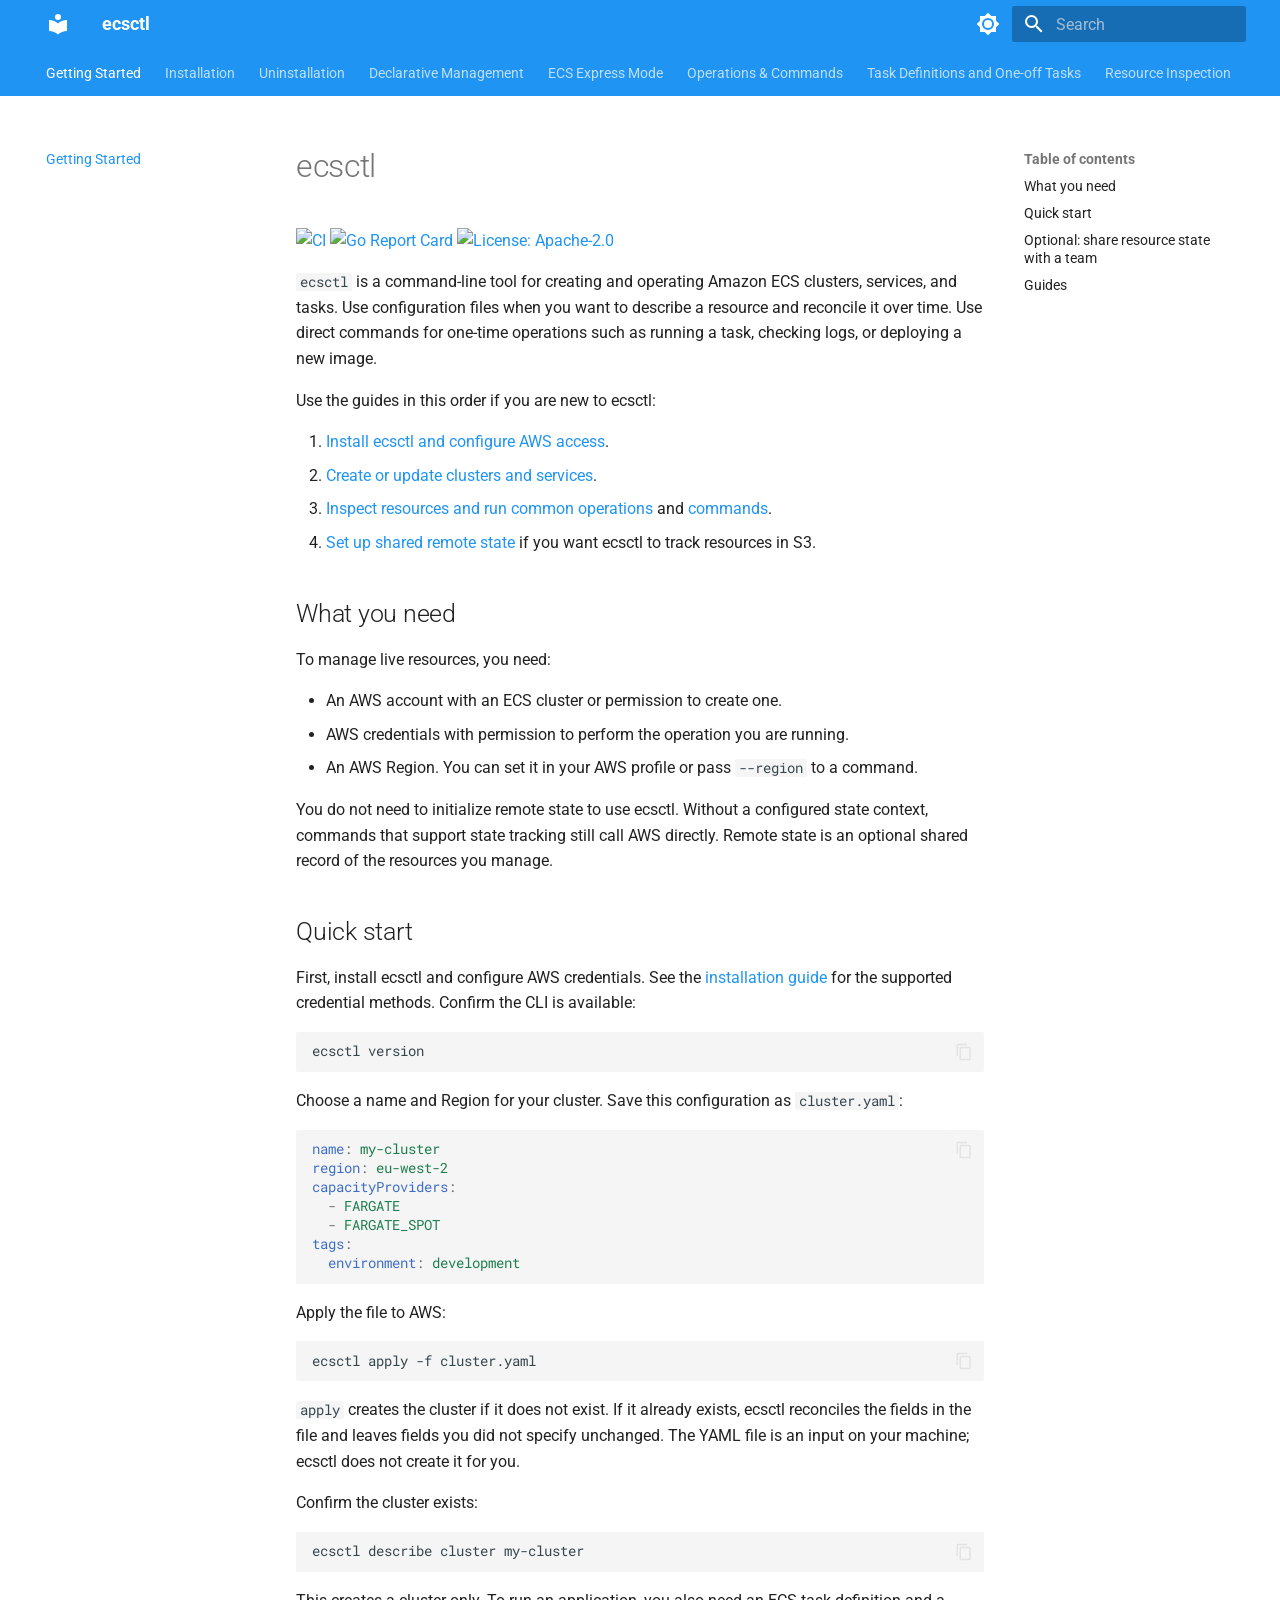
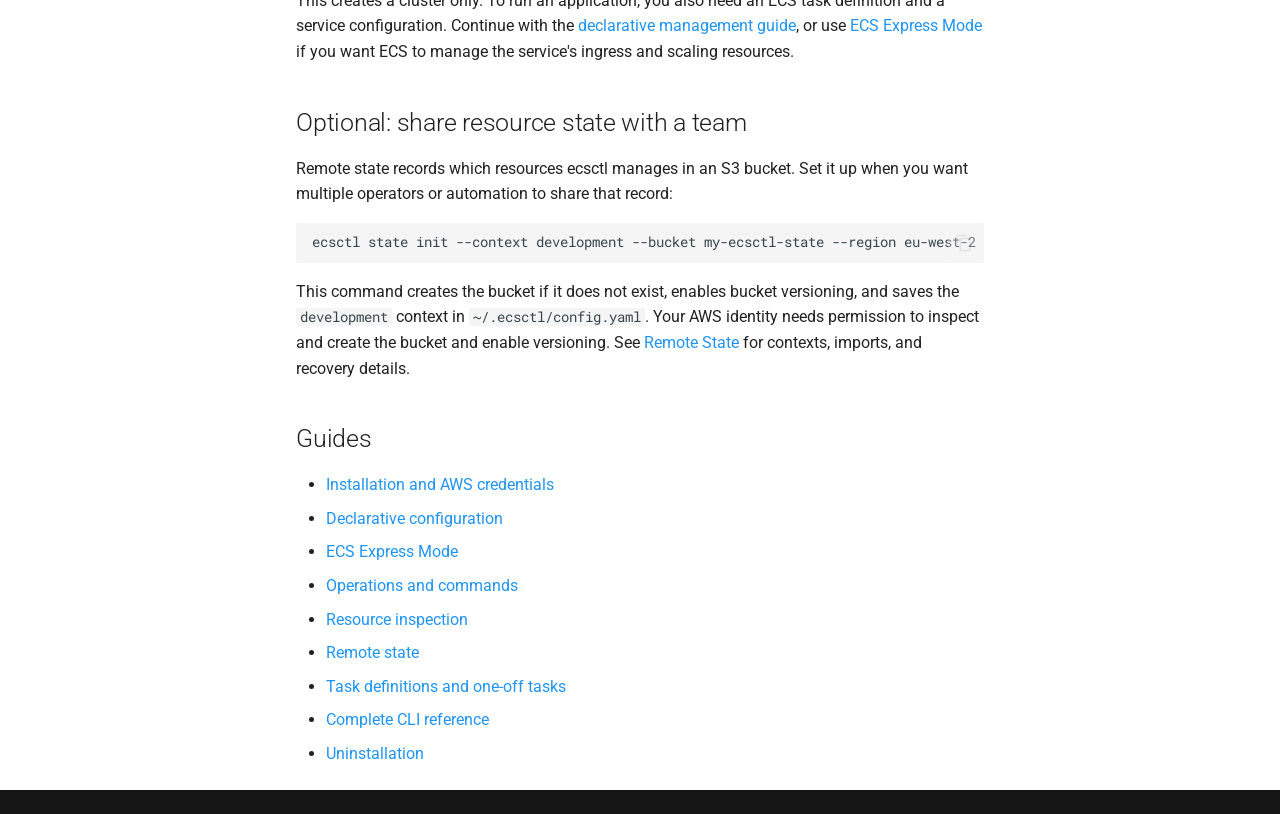
==== index.html @ 24b8c987 "Deployed c7a0f1f with MkDocs version: 1.6.1" ====
<!doctype html>
<html lang="en" class="no-js">
  <head>
    
      <meta charset="utf-8">
      <meta name="viewport" content="width=device-width,initial-scale=1">
      
        <meta name="description" content="A CLI tool for managing Amazon ECS resources, inspired by eksctl.">
      
      
        <meta name="author" content="Roslaan001">
      
      
        <link rel="canonical" href="https://roslaan001.github.io/ecsctl/">
      
      
      
        <link rel="next" href="installation/">
      
      
        
      
      
      <link rel="icon" href="assets/images/favicon.png">
      <meta name="generator" content="mkdocs-1.6.1, mkdocs-material-9.7.7">
    
    
      
        <title>ecsctl</title>
      
    
    
      <link rel="stylesheet" href="assets/stylesheets/main.ec1eaa64.min.css">
      
        
        <link rel="stylesheet" href="assets/stylesheets/palette.ab4e12ef.min.css">
      
      


    
    
      
    
    
      
        
        
        <link rel="preconnect" href="https://fonts.gstatic.com" crossorigin>
        <link rel="stylesheet" href="https://fonts.googleapis.com/css?family=Roboto:300,300i,400,400i,700,700i%7CRoboto+Mono:400,400i,700,700i&display=fallback">
        <style>:root{--md-text-font:"Roboto";--md-code-font:"Roboto Mono"}</style>
      
    
    
    <script>__md_scope=new URL(".",location),__md_hash=e=>[...e].reduce(((e,_)=>(e<<5)-e+_.charCodeAt(0)),0),__md_get=(e,_=localStorage,t=__md_scope)=>JSON.parse(_.getItem(t.pathname+"."+e)),__md_set=(e,_,t=localStorage,a=__md_scope)=>{try{t.setItem(a.pathname+"."+e,JSON.stringify(_))}catch(e){}}</script>
    
      

    
    
  </head>
  
  
    
    
      
    
    
    
    
    <body dir="ltr" data-md-color-scheme="default" data-md-color-primary="blue" data-md-color-accent="blue">
  
    
    <input class="md-toggle" data-md-toggle="drawer" type="checkbox" id="__drawer" autocomplete="off">
    <input class="md-toggle" data-md-toggle="search" type="checkbox" id="__search" autocomplete="off">
    <label class="md-overlay" for="__drawer"></label>
    <div data-md-component="skip">
      
        
        <a href="#ecsctl" class="md-skip">
          Skip to content
        </a>
      
    </div>
    <div data-md-component="announce">
      
    </div>
    
    
      

<header class="md-header" data-md-component="header">
  <nav class="md-header__inner md-grid" aria-label="Header">
    <a href="." title="ecsctl" class="md-header__button md-logo" aria-label="ecsctl" data-md-component="logo">
      
  
  <svg xmlns="http://www.w3.org/2000/svg" viewBox="0 0 24 24"><path d="M12 8a3 3 0 0 0 3-3 3 3 0 0 0-3-3 3 3 0 0 0-3 3 3 3 0 0 0 3 3m0 3.54C9.64 9.35 6.5 8 3 8v11c3.5 0 6.64 1.35 9 3.54 2.36-2.19 5.5-3.54 9-3.54V8c-3.5 0-6.64 1.35-9 3.54"/></svg>

    </a>
    <label class="md-header__button md-icon" for="__drawer">
      
      <svg xmlns="http://www.w3.org/2000/svg" viewBox="0 0 24 24"><path d="M3 6h18v2H3zm0 5h18v2H3zm0 5h18v2H3z"/></svg>
    </label>
    <div class="md-header__title" data-md-component="header-title">
      <div class="md-header__ellipsis">
        <div class="md-header__topic">
          <span class="md-ellipsis">
            ecsctl
          </span>
        </div>
        <div class="md-header__topic" data-md-component="header-topic">
          <span class="md-ellipsis">
            
              Getting Started
            
          </span>
        </div>
      </div>
    </div>
    
      
        <form class="md-header__option" data-md-component="palette">
  
    
    
    
    <input class="md-option" data-md-color-media="(prefers-color-scheme: light)" data-md-color-scheme="default" data-md-color-primary="blue" data-md-color-accent="blue"  aria-label="Switch to dark mode"  type="radio" name="__palette" id="__palette_0">
    
      <label class="md-header__button md-icon" title="Switch to dark mode" for="__palette_1" hidden>
        <svg xmlns="http://www.w3.org/2000/svg" viewBox="0 0 24 24"><path d="M12 8a4 4 0 0 0-4 4 4 4 0 0 0 4 4 4 4 0 0 0 4-4 4 4 0 0 0-4-4m0 10a6 6 0 0 1-6-6 6 6 0 0 1 6-6 6 6 0 0 1 6 6 6 6 0 0 1-6 6m8-9.31V4h-4.69L12 .69 8.69 4H4v4.69L.69 12 4 15.31V20h4.69L12 23.31 15.31 20H20v-4.69L23.31 12z"/></svg>
      </label>
    
  
    
    
    
    <input class="md-option" data-md-color-media="(prefers-color-scheme: dark)" data-md-color-scheme="slate" data-md-color-primary="blue" data-md-color-accent="blue"  aria-label="Switch to light mode"  type="radio" name="__palette" id="__palette_1">
    
      <label class="md-header__button md-icon" title="Switch to light mode" for="__palette_0" hidden>
        <svg xmlns="http://www.w3.org/2000/svg" viewBox="0 0 24 24"><path d="M12 18c-.89 0-1.74-.2-2.5-.55C11.56 16.5 13 14.42 13 12s-1.44-4.5-3.5-5.45C10.26 6.2 11.11 6 12 6a6 6 0 0 1 6 6 6 6 0 0 1-6 6m8-9.31V4h-4.69L12 .69 8.69 4H4v4.69L.69 12 4 15.31V20h4.69L12 23.31 15.31 20H20v-4.69L23.31 12z"/></svg>
      </label>
    
  
</form>
      
    
    
      <script>var palette=__md_get("__palette");if(palette&&palette.color){if("(prefers-color-scheme)"===palette.color.media){var media=matchMedia("(prefers-color-scheme: light)"),input=document.querySelector(media.matches?"[data-md-color-media='(prefers-color-scheme: light)']":"[data-md-color-media='(prefers-color-scheme: dark)']");palette.color.media=input.getAttribute("data-md-color-media"),palette.color.scheme=input.getAttribute("data-md-color-scheme"),palette.color.primary=input.getAttribute("data-md-color-primary"),palette.color.accent=input.getAttribute("data-md-color-accent")}for(var[key,value]of Object.entries(palette.color))document.body.setAttribute("data-md-color-"+key,value)}</script>
    
    
    
      
      
        <label class="md-header__button md-icon" for="__search">
          
          <svg xmlns="http://www.w3.org/2000/svg" viewBox="0 0 24 24"><path d="M9.5 3A6.5 6.5 0 0 1 16 9.5c0 1.61-.59 3.09-1.56 4.23l.27.27h.79l5 5-1.5 1.5-5-5v-.79l-.27-.27A6.52 6.52 0 0 1 9.5 16 6.5 6.5 0 0 1 3 9.5 6.5 6.5 0 0 1 9.5 3m0 2C7 5 5 7 5 9.5S7 14 9.5 14 14 12 14 9.5 12 5 9.5 5"/></svg>
        </label>
        <div class="md-search" data-md-component="search" role="dialog">
  <label class="md-search__overlay" for="__search"></label>
  <div class="md-search__inner" role="search">
    <form class="md-search__form" name="search">
      <input type="text" class="md-search__input" name="query" aria-label="Search" placeholder="Search" autocapitalize="off" autocorrect="off" autocomplete="off" spellcheck="false" data-md-component="search-query" required>
      <label class="md-search__icon md-icon" for="__search">
        
        <svg xmlns="http://www.w3.org/2000/svg" viewBox="0 0 24 24"><path d="M9.5 3A6.5 6.5 0 0 1 16 9.5c0 1.61-.59 3.09-1.56 4.23l.27.27h.79l5 5-1.5 1.5-5-5v-.79l-.27-.27A6.52 6.52 0 0 1 9.5 16 6.5 6.5 0 0 1 3 9.5 6.5 6.5 0 0 1 9.5 3m0 2C7 5 5 7 5 9.5S7 14 9.5 14 14 12 14 9.5 12 5 9.5 5"/></svg>
        
        <svg xmlns="http://www.w3.org/2000/svg" viewBox="0 0 24 24"><path d="M20 11v2H8l5.5 5.5-1.42 1.42L4.16 12l7.92-7.92L13.5 5.5 8 11z"/></svg>
      </label>
      <nav class="md-search__options" aria-label="Search">
        
        <button type="reset" class="md-search__icon md-icon" title="Clear" aria-label="Clear" tabindex="-1">
          
          <svg xmlns="http://www.w3.org/2000/svg" viewBox="0 0 24 24"><path d="M19 6.41 17.59 5 12 10.59 6.41 5 5 6.41 10.59 12 5 17.59 6.41 19 12 13.41 17.59 19 19 17.59 13.41 12z"/></svg>
        </button>
      </nav>
      
        <div class="md-search__suggest" data-md-component="search-suggest"></div>
      
    </form>
    <div class="md-search__output">
      <div class="md-search__scrollwrap" tabindex="0" data-md-scrollfix>
        <div class="md-search-result" data-md-component="search-result">
          <div class="md-search-result__meta">
            Initializing search
          </div>
          <ol class="md-search-result__list" role="presentation"></ol>
        </div>
      </div>
    </div>
  </div>
</div>
      
    
    
  </nav>
  
</header>
    
    <div class="md-container" data-md-component="container">
      
      
        
          
            
<nav class="md-tabs" aria-label="Tabs" data-md-component="tabs">
  <div class="md-grid">
    <ul class="md-tabs__list">
      
        
  
  
  
    
  
  
    <li class="md-tabs__item md-tabs__item--active">
      <a href="." class="md-tabs__link">
        
  
  
    
  
  Getting Started

      </a>
    </li>
  

      
        
  
  
  
  
    <li class="md-tabs__item">
      <a href="installation/" class="md-tabs__link">
        
  
  
    
  
  Installation

      </a>
    </li>
  

      
        
  
  
  
  
    <li class="md-tabs__item">
      <a href="uninstallation/" class="md-tabs__link">
        
  
  
    
  
  Uninstallation

      </a>
    </li>
  

      
        
  
  
  
  
    <li class="md-tabs__item">
      <a href="declarative/" class="md-tabs__link">
        
  
  
    
  
  Declarative Management

      </a>
    </li>
  

      
        
  
  
  
  
    <li class="md-tabs__item">
      <a href="express/" class="md-tabs__link">
        
  
  
    
  
  ECS Express Mode

      </a>
    </li>
  

      
        
  
  
  
  
    <li class="md-tabs__item">
      <a href="commands/" class="md-tabs__link">
        
  
  
    
  
  Operations & Commands

      </a>
    </li>
  

      
        
  
  
  
  
    <li class="md-tabs__item">
      <a href="tasks/" class="md-tabs__link">
        
  
  
    
  
  Task Definitions and One-off Tasks

      </a>
    </li>
  

      
        
  
  
  
  
    <li class="md-tabs__item">
      <a href="inspection/" class="md-tabs__link">
        
  
  
    
  
  Resource Inspection

      </a>
    </li>
  

      
        
  
  
  
  
    <li class="md-tabs__item">
      <a href="state/" class="md-tabs__link">
        
  
  
    
  
  Remote State

      </a>
    </li>
  

      
        
  
  
  
  
    <li class="md-tabs__item">
      <a href="reference/" class="md-tabs__link">
        
  
  
    
  
  CLI Reference

      </a>
    </li>
  

      
    </ul>
  </div>
</nav>
          
        
      
      <main class="md-main" data-md-component="main">
        <div class="md-main__inner md-grid">
          
            
              
              <div class="md-sidebar md-sidebar--primary" data-md-component="sidebar" data-md-type="navigation" >
                <div class="md-sidebar__scrollwrap">
                  <div class="md-sidebar__inner">
                    


  


<nav class="md-nav md-nav--primary md-nav--lifted" aria-label="Navigation" data-md-level="0">
  <label class="md-nav__title" for="__drawer">
    <a href="." title="ecsctl" class="md-nav__button md-logo" aria-label="ecsctl" data-md-component="logo">
      
  
  <svg xmlns="http://www.w3.org/2000/svg" viewBox="0 0 24 24"><path d="M12 8a3 3 0 0 0 3-3 3 3 0 0 0-3-3 3 3 0 0 0-3 3 3 3 0 0 0 3 3m0 3.54C9.64 9.35 6.5 8 3 8v11c3.5 0 6.64 1.35 9 3.54 2.36-2.19 5.5-3.54 9-3.54V8c-3.5 0-6.64 1.35-9 3.54"/></svg>

    </a>
    ecsctl
  </label>
  
  <ul class="md-nav__list" data-md-scrollfix>
    
      
      
  
  
    
  
  
  
    <li class="md-nav__item md-nav__item--active">
      
      <input class="md-nav__toggle md-toggle" type="checkbox" id="__toc">
      
      
        
      
      
        <label class="md-nav__link md-nav__link--active" for="__toc">
          
  
  
  <span class="md-ellipsis">
    
  
    Getting Started
  

    
  </span>
  
  

          <span class="md-nav__icon md-icon"></span>
        </label>
      
      <a href="." class="md-nav__link md-nav__link--active">
        
  
  
  <span class="md-ellipsis">
    
  
    Getting Started
  

    
  </span>
  
  

      </a>
      
        

<nav class="md-nav md-nav--secondary" aria-label="Table of contents">
  
  
  
    
  
  
    <label class="md-nav__title" for="__toc">
      <span class="md-nav__icon md-icon"></span>
      Table of contents
    </label>
    <ul class="md-nav__list" data-md-component="toc" data-md-scrollfix>
      
        <li class="md-nav__item">
  <a href="#what-you-need" class="md-nav__link">
    <span class="md-ellipsis">
      
        What you need
      
    </span>
  </a>
  
</li>
      
        <li class="md-nav__item">
  <a href="#quick-start" class="md-nav__link">
    <span class="md-ellipsis">
      
        Quick start
      
    </span>
  </a>
  
</li>
      
        <li class="md-nav__item">
  <a href="#optional-share-resource-state-with-a-team" class="md-nav__link">
    <span class="md-ellipsis">
      
        Optional: share resource state with a team
      
    </span>
  </a>
  
</li>
      
        <li class="md-nav__item">
  <a href="#guides" class="md-nav__link">
    <span class="md-ellipsis">
      
        Guides
      
    </span>
  </a>
  
</li>
      
    </ul>
  
</nav>
      
    </li>
  

    
      
      
  
  
  
  
    <li class="md-nav__item">
      <a href="installation/" class="md-nav__link">
        
  
  
  <span class="md-ellipsis">
    
  
    Installation
  

    
  </span>
  
  

      </a>
    </li>
  

    
      
      
  
  
  
  
    <li class="md-nav__item">
      <a href="uninstallation/" class="md-nav__link">
        
  
  
  <span class="md-ellipsis">
    
  
    Uninstallation
  

    
  </span>
  
  

      </a>
    </li>
  

    
      
      
  
  
  
  
    <li class="md-nav__item">
      <a href="declarative/" class="md-nav__link">
        
  
  
  <span class="md-ellipsis">
    
  
    Declarative Management
  

    
  </span>
  
  

      </a>
    </li>
  

    
      
      
  
  
  
  
    <li class="md-nav__item">
      <a href="express/" class="md-nav__link">
        
  
  
  <span class="md-ellipsis">
    
  
    ECS Express Mode
  

    
  </span>
  
  

      </a>
    </li>
  

    
      
      
  
  
  
  
    <li class="md-nav__item">
      <a href="commands/" class="md-nav__link">
        
  
  
  <span class="md-ellipsis">
    
  
    Operations & Commands
  

    
  </span>
  
  

      </a>
    </li>
  

    
      
      
  
  
  
  
    <li class="md-nav__item">
      <a href="tasks/" class="md-nav__link">
        
  
  
  <span class="md-ellipsis">
    
  
    Task Definitions and One-off Tasks
  

    
  </span>
  
  

      </a>
    </li>
  

    
      
      
  
  
  
  
    <li class="md-nav__item">
      <a href="inspection/" class="md-nav__link">
        
  
  
  <span class="md-ellipsis">
    
  
    Resource Inspection
  

    
  </span>
  
  

      </a>
    </li>
  

    
      
      
  
  
  
  
    <li class="md-nav__item">
      <a href="state/" class="md-nav__link">
        
  
  
  <span class="md-ellipsis">
    
  
    Remote State
  

    
  </span>
  
  

      </a>
    </li>
  

    
      
      
  
  
  
  
    <li class="md-nav__item">
      <a href="reference/" class="md-nav__link">
        
  
  
  <span class="md-ellipsis">
    
  
    CLI Reference
  

    
  </span>
  
  

      </a>
    </li>
  

    
  </ul>
</nav>
                  </div>
                </div>
              </div>
            
            
              
              <div class="md-sidebar md-sidebar--secondary" data-md-component="sidebar" data-md-type="toc" >
                <div class="md-sidebar__scrollwrap">
                  <div class="md-sidebar__inner">
                    

<nav class="md-nav md-nav--secondary" aria-label="Table of contents">
  
  
  
    
  
  
    <label class="md-nav__title" for="__toc">
      <span class="md-nav__icon md-icon"></span>
      Table of contents
    </label>
    <ul class="md-nav__list" data-md-component="toc" data-md-scrollfix>
      
        <li class="md-nav__item">
  <a href="#what-you-need" class="md-nav__link">
    <span class="md-ellipsis">
      
        What you need
      
    </span>
  </a>
  
</li>
      
        <li class="md-nav__item">
  <a href="#quick-start" class="md-nav__link">
    <span class="md-ellipsis">
      
        Quick start
      
    </span>
  </a>
  
</li>
      
        <li class="md-nav__item">
  <a href="#optional-share-resource-state-with-a-team" class="md-nav__link">
    <span class="md-ellipsis">
      
        Optional: share resource state with a team
      
    </span>
  </a>
  
</li>
      
        <li class="md-nav__item">
  <a href="#guides" class="md-nav__link">
    <span class="md-ellipsis">
      
        Guides
      
    </span>
  </a>
  
</li>
      
    </ul>
  
</nav>
                  </div>
                </div>
              </div>
            
          
          
            <div class="md-content" data-md-component="content">
              
              <article class="md-content__inner md-typeset">
                
                  



<h1 id="ecsctl">ecsctl</h1>
<p><a href="https://github.com/Roslaan001/ecsctl/actions/workflows/ci.yml"><img alt="CI" src="https://github.com/Roslaan001/ecsctl/actions/workflows/ci.yml/badge.svg" /></a>
<a href="https://goreportcard.com/report/github.com/roslaan001/ecsctl"><img alt="Go Report Card" src="https://goreportcard.com/badge/github.com/roslaan001/ecsctl" /></a>
<a href="https://github.com/Roslaan001/ecsctl/blob/main/LICENSE"><img alt="License: Apache-2.0" src="https://img.shields.io/badge/License-Apache_2.0-blue.svg" /></a></p>
<p><code>ecsctl</code> is a command-line tool for creating and operating Amazon ECS clusters, services, and tasks. Use configuration files when you want to describe a resource and reconcile it over time. Use direct commands for one-time operations such as running a task, checking logs, or deploying a new image.</p>
<p>Use the guides in this order if you are new to ecsctl:</p>
<ol>
<li><a href="installation/">Install ecsctl and configure AWS access</a>.</li>
<li><a href="declarative/">Create or update clusters and services</a>.</li>
<li><a href="inspection/">Inspect resources and run common operations</a> and <a href="commands/">commands</a>.</li>
<li><a href="state/">Set up shared remote state</a> if you want ecsctl to track resources in S3.</li>
</ol>
<h2 id="what-you-need">What you need</h2>
<p>To manage live resources, you need:</p>
<ul>
<li>An AWS account with an ECS cluster or permission to create one.</li>
<li>AWS credentials with permission to perform the operation you are running.</li>
<li>An AWS Region. You can set it in your AWS profile or pass <code>--region</code> to a command.</li>
</ul>
<p>You do not need to initialize remote state to use ecsctl. Without a configured state context, commands that support state tracking still call AWS directly. Remote state is an optional shared record of the resources you manage.</p>
<h2 id="quick-start">Quick start</h2>
<p>First, install ecsctl and configure AWS credentials. See the <a href="installation/">installation guide</a> for the supported credential methods. Confirm the CLI is available:</p>
<div class="language-bash highlight"><pre><span></span><code><span id="__span-0-1"><a id="__codelineno-0-1" name="__codelineno-0-1" href="#__codelineno-0-1"></a>ecsctl<span class="w"> </span>version
</span></code></pre></div>
<p>Choose a name and Region for your cluster. Save this configuration as <code>cluster.yaml</code>:</p>
<div class="language-yaml highlight"><pre><span></span><code><span id="__span-1-1"><a id="__codelineno-1-1" name="__codelineno-1-1" href="#__codelineno-1-1"></a><span class="nt">name</span><span class="p">:</span><span class="w"> </span><span class="l l-Scalar l-Scalar-Plain">my-cluster</span>
</span><span id="__span-1-2"><a id="__codelineno-1-2" name="__codelineno-1-2" href="#__codelineno-1-2"></a><span class="nt">region</span><span class="p">:</span><span class="w"> </span><span class="l l-Scalar l-Scalar-Plain">eu-west-2</span>
</span><span id="__span-1-3"><a id="__codelineno-1-3" name="__codelineno-1-3" href="#__codelineno-1-3"></a><span class="nt">capacityProviders</span><span class="p">:</span>
</span><span id="__span-1-4"><a id="__codelineno-1-4" name="__codelineno-1-4" href="#__codelineno-1-4"></a><span class="w">  </span><span class="p p-Indicator">-</span><span class="w"> </span><span class="l l-Scalar l-Scalar-Plain">FARGATE</span>
</span><span id="__span-1-5"><a id="__codelineno-1-5" name="__codelineno-1-5" href="#__codelineno-1-5"></a><span class="w">  </span><span class="p p-Indicator">-</span><span class="w"> </span><span class="l l-Scalar l-Scalar-Plain">FARGATE_SPOT</span>
</span><span id="__span-1-6"><a id="__codelineno-1-6" name="__codelineno-1-6" href="#__codelineno-1-6"></a><span class="nt">tags</span><span class="p">:</span>
</span><span id="__span-1-7"><a id="__codelineno-1-7" name="__codelineno-1-7" href="#__codelineno-1-7"></a><span class="w">  </span><span class="nt">environment</span><span class="p">:</span><span class="w"> </span><span class="l l-Scalar l-Scalar-Plain">development</span>
</span></code></pre></div>
<p>Apply the file to AWS:</p>
<div class="language-bash highlight"><pre><span></span><code><span id="__span-2-1"><a id="__codelineno-2-1" name="__codelineno-2-1" href="#__codelineno-2-1"></a>ecsctl<span class="w"> </span>apply<span class="w"> </span>-f<span class="w"> </span>cluster.yaml
</span></code></pre></div>
<p><code>apply</code> creates the cluster if it does not exist. If it already exists, ecsctl reconciles the fields in the file and leaves fields you did not specify unchanged. The YAML file is an input on your machine; ecsctl does not create it for you.</p>
<p>Confirm the cluster exists:</p>
<div class="language-bash highlight"><pre><span></span><code><span id="__span-3-1"><a id="__codelineno-3-1" name="__codelineno-3-1" href="#__codelineno-3-1"></a>ecsctl<span class="w"> </span>describe<span class="w"> </span>cluster<span class="w"> </span>my-cluster
</span></code></pre></div>
<p>This creates a cluster only. To run an application, you also need an ECS task definition and a service configuration. Continue with the <a href="declarative/">declarative management guide</a>, or use <a href="express/">ECS Express Mode</a> if you want ECS to manage the service's ingress and scaling resources.</p>
<h2 id="optional-share-resource-state-with-a-team">Optional: share resource state with a team</h2>
<p>Remote state records which resources ecsctl manages in an S3 bucket. Set it up when you want multiple operators or automation to share that record:</p>
<div class="language-bash highlight"><pre><span></span><code><span id="__span-4-1"><a id="__codelineno-4-1" name="__codelineno-4-1" href="#__codelineno-4-1"></a>ecsctl<span class="w"> </span>state<span class="w"> </span>init<span class="w"> </span>--context<span class="w"> </span>development<span class="w"> </span>--bucket<span class="w"> </span>my-ecsctl-state<span class="w"> </span>--region<span class="w"> </span>eu-west-2
</span></code></pre></div>
<p>This command creates the bucket if it does not exist, enables bucket versioning, and saves the <code>development</code> context in <code>~/.ecsctl/config.yaml</code>. Your AWS identity needs permission to inspect and create the bucket and enable versioning. See <a href="state/">Remote State</a> for contexts, imports, and recovery details.</p>
<h2 id="guides">Guides</h2>
<ul>
<li><a href="installation/">Installation and AWS credentials</a></li>
<li><a href="declarative/">Declarative configuration</a></li>
<li><a href="express/">ECS Express Mode</a></li>
<li><a href="commands/">Operations and commands</a></li>
<li><a href="inspection/">Resource inspection</a></li>
<li><a href="state/">Remote state</a></li>
<li><a href="tasks/">Task definitions and one-off tasks</a></li>
<li><a href="reference/">Complete CLI reference</a></li>
<li><a href="uninstallation/">Uninstallation</a></li>
</ul>












                
              </article>
            </div>
          
          
<script>var target=document.getElementById(location.hash.slice(1));target&&target.name&&(target.checked=target.name.startsWith("__tabbed_"))</script>
        </div>
        
          <button type="button" class="md-top md-icon" data-md-component="top" hidden>
  
  <svg xmlns="http://www.w3.org/2000/svg" viewBox="0 0 24 24"><path d="M13 20h-2V8l-5.5 5.5-1.42-1.42L12 4.16l7.92 7.92-1.42 1.42L13 8z"/></svg>
  Back to top
</button>
        
      </main>
      
        <footer class="md-footer">
  
  <div class="md-footer-meta md-typeset">
    <div class="md-footer-meta__inner md-grid">
      <div class="md-copyright">
  
  
</div>
      
    </div>
  </div>
</footer>
      
    </div>
    <div class="md-dialog" data-md-component="dialog">
      <div class="md-dialog__inner md-typeset"></div>
    </div>
    
    
    
      
      
      <script id="__config" type="application/json">{"annotate": null, "base": ".", "features": ["navigation.tabs", "navigation.sections", "navigation.top", "search.suggest", "search.highlight", "content.code.copy", "content.code.annotate"], "search": "assets/javascripts/workers/search.2c215733.min.js", "tags": null, "translations": {"clipboard.copied": "Copied to clipboard", "clipboard.copy": "Copy to clipboard", "search.result.more.one": "1 more on this page", "search.result.more.other": "# more on this page", "search.result.none": "No matching documents", "search.result.one": "1 matching document", "search.result.other": "# matching documents", "search.result.placeholder": "Type to start searching", "search.result.term.missing": "Missing", "select.version": "Select version"}, "version": null}</script>
    
    
      <script src="assets/javascripts/bundle.d7400e89.min.js"></script>
      
    
  </body>
</html>
---- assets/stylesheets/main.ec1eaa64.min.css ----
@charset "UTF-8";html{-webkit-text-size-adjust:none;-moz-text-size-adjust:none;text-size-adjust:none;box-sizing:border-box}*,:after,:before{box-sizing:inherit}@media (prefers-reduced-motion){*,:after,:before{transition:none!important}}body{margin:0}a,button,input,label{-webkit-tap-highlight-color:transparent}a{color:inherit;text-decoration:none}hr{border:0;box-sizing:initial;display:block;height:.05rem;overflow:visible;padding:0}small{font-size:80%}sub,sup{line-height:1em}img{border-style:none}table{border-collapse:initial;border-spacing:0}td,th{font-weight:400;vertical-align:top}button{background:#0000;border:0;font-family:inherit;font-size:inherit;margin:0;padding:0}input{border:0;outline:none}:root{--md-primary-fg-color:#4051b5;--md-primary-fg-color--light:#5d6cc0;--md-primary-fg-color--dark:#303fa1;--md-primary-bg-color:#fff;--md-primary-bg-color--light:#ffffffb3;--md-accent-fg-color:#526cfe;--md-accent-fg-color--transparent:#526cfe1a;--md-accent-bg-color:#fff;--md-accent-bg-color--light:#ffffffb3}[data-md-color-scheme=default]{color-scheme:light}[data-md-color-scheme=default] img[src$="#gh-dark-mode-only"],[data-md-color-scheme=default] img[src$="#only-dark"]{display:none}:root,[data-md-color-scheme=default]{--md-hue:225deg;--md-default-fg-color:#000000de;--md-default-fg-color--light:#0000008a;--md-default-fg-color--lighter:#00000052;--md-default-fg-color--lightest:#00000012;--md-default-bg-color:#fff;--md-default-bg-color--light:#ffffffb3;--md-default-bg-color--lighter:#ffffff4d;--md-default-bg-color--lightest:#ffffff1f;--md-code-fg-color:#36464e;--md-code-bg-color:#f5f5f5;--md-code-bg-color--light:#f5f5f5b3;--md-code-bg-color--lighter:#f5f5f54d;--md-code-hl-color:#4287ff;--md-code-hl-color--light:#4287ff1a;--md-code-hl-number-color:#d52a2a;--md-code-hl-special-color:#db1457;--md-code-hl-function-color:#a846b9;--md-code-hl-constant-color:#6e59d9;--md-code-hl-keyword-color:#3f6ec6;--md-code-hl-string-color:#1c7d4d;--md-code-hl-name-color:var(--md-code-fg-color);--md-code-hl-operator-color:var(--md-default-fg-color--light);--md-code-hl-punctuation-color:var(--md-default-fg-color--light);--md-code-hl-comment-color:var(--md-default-fg-color--light);--md-code-hl-generic-color:var(--md-default-fg-color--light);--md-code-hl-variable-color:var(--md-default-fg-color--light);--md-typeset-color:var(--md-default-fg-color);--md-typeset-a-color:var(--md-primary-fg-color);--md-typeset-del-color:#f5503d26;--md-typeset-ins-color:#0bd57026;--md-typeset-kbd-color:#fafafa;--md-typeset-kbd-accent-color:#fff;--md-typeset-kbd-border-color:#b8b8b8;--md-typeset-mark-color:#ffff0080;--md-typeset-table-color:#0000001f;--md-typeset-table-color--light:rgba(0,0,0,.035);--md-admonition-fg-color:var(--md-default-fg-color);--md-admonition-bg-color:var(--md-default-bg-color);--md-warning-fg-color:#000000de;--md-warning-bg-color:#ff9;--md-footer-fg-color:#fff;--md-footer-fg-color--light:#ffffffb3;--md-footer-fg-color--lighter:#ffffff73;--md-footer-bg-color:#000000de;--md-footer-bg-color--dark:#00000052;--md-shadow-z1:0 0.2rem 0.5rem #0000000d,0 0 0.05rem #0000001a;--md-shadow-z2:0 0.2rem 0.5rem #0000001a,0 0 0.05rem #00000040;--md-shadow-z3:0 0.2rem 0.5rem #0003,0 0 0.05rem #00000059}.md-icon svg{fill:currentcolor;display:block;height:1.2rem;width:1.2rem}body{-webkit-font-smoothing:antialiased;-moz-osx-font-smoothing:grayscale;--md-text-font-family:var(--md-text-font,_),-apple-system,BlinkMacSystemFont,Helvetica,Arial,sans-serif;--md-code-font-family:var(--md-code-font,_),SFMono-Regular,Consolas,Menlo,monospace}aside,body,input{font-feature-settings:"kern","liga";color:var(--md-typeset-color);font-family:var(--md-text-font-family)}code,kbd,pre{font-feature-settings:"kern";font-family:var(--md-code-font-family)}:root{--md-typeset-table-sort-icon:url('data:image/svg+xml;charset=utf-8,<svg xmlns="http://www.w3.org/2000/svg" viewBox="0 0 24 24"><path d="m18 21-4-4h3V7h-3l4-4 4 4h-3v10h3M2 19v-2h10v2M2 13v-2h7v2M2 7V5h4v2z"/></svg>');--md-typeset-table-sort-icon--asc:url('data:image/svg+xml;charset=utf-8,<svg xmlns="http://www.w3.org/2000/svg" viewBox="0 0 24 24"><path d="M19 17h3l-4 4-4-4h3V3h2M2 17h10v2H2M6 5v2H2V5m0 6h7v2H2z"/></svg>');--md-typeset-table-sort-icon--desc:url('data:image/svg+xml;charset=utf-8,<svg xmlns="http://www.w3.org/2000/svg" viewBox="0 0 24 24"><path d="M19 7h3l-4-4-4 4h3v14h2M2 17h10v2H2M6 5v2H2V5m0 6h7v2H2z"/></svg>')}.md-typeset{-webkit-print-color-adjust:exact;color-adjust:exact;font-size:.8rem;line-height:1.6;overflow-wrap:break-word}@media print{.md-typeset{font-size:.68rem}}.md-typeset blockquote,.md-typeset dl,.md-typeset figure,.md-typeset ol,.md-typeset pre,.md-typeset ul{margin-bottom:1em;margin-top:1em}.md-typeset h1{color:var(--md-default-fg-color--light);font-size:2em;line-height:1.3;margin:0 0 1.25em}.md-typeset h1,.md-typeset h2{font-weight:300;letter-spacing:-.01em}.md-typeset h2{font-size:1.5625em;line-height:1.4;margin:1.6em 0 .64em}.md-typeset h3{font-size:1.25em;font-weight:400;letter-spacing:-.01em;line-height:1.5;margin:1.6em 0 .8em}.md-typeset h2+h3{margin-top:.8em}.md-typeset h4{font-weight:700;letter-spacing:-.01em;margin:1em 0}.md-typeset h5,.md-typeset h6{color:var(--md-default-fg-color--light);font-size:.8em;font-weight:700;letter-spacing:-.01em;margin:1.25em 0}.md-typeset h5{text-transform:uppercase}.md-typeset h5 code{text-transform:none}.md-typeset hr{border-bottom:.05rem solid var(--md-default-fg-color--lightest);display:flow-root;margin:1.5em 0}.md-typeset a{color:var(--md-typeset-a-color);word-break:break-word}.md-typeset a,.md-typeset a:before{transition:color 125ms}.md-typeset a:focus,.md-typeset a:hover{color:var(--md-accent-fg-color)}.md-typeset a:focus code,.md-typeset a:hover code{background-color:var(--md-accent-fg-color--transparent);color:var(--md-accent-fg-color)}.md-typeset a code{color:var(--md-typeset-a-color)}.md-typeset a.focus-visible{outline-color:var(--md-accent-fg-color);outline-offset:.2rem}.md-typeset code,.md-typeset kbd,.md-typeset pre{color:var(--md-code-fg-color);direction:ltr;font-variant-ligatures:none;transition:background-color 125ms}@media print{.md-typeset code,.md-typeset kbd,.md-typeset pre{white-space:pre-wrap}}.md-typeset code{background-color:var(--md-code-bg-color);border-radius:.1rem;-webkit-box-decoration-break:clone;box-decoration-break:clone;font-size:.85em;padding:0 .2941176471em;transition:color 125ms,background-color 125ms;word-break:break-word}.md-typeset code:not(.focus-visible){-webkit-tap-highlight-color:transparent;outline:none}.md-typeset pre{display:flow-root;line-height:1.4;position:relative}.md-typeset pre>code{-webkit-box-decoration-break:slice;box-decoration-break:slice;box-shadow:none;display:block;margin:0;outline-color:var(--md-accent-fg-color);overflow:auto;padding:.7720588235em 1.1764705882em;scrollbar-color:var(--md-default-fg-color--lighter) #0000;scrollbar-width:thin;touch-action:auto;word-break:normal}.md-typeset pre>code:hover{scrollbar-color:var(--md-accent-fg-color) #0000}.md-typeset pre>code::-webkit-scrollbar{height:.2rem;width:.2rem}.md-typeset pre>code::-webkit-scrollbar-thumb{background-color:var(--md-default-fg-color--lighter)}.md-typeset pre>code::-webkit-scrollbar-thumb:hover{background-color:var(--md-accent-fg-color)}.md-typeset kbd{background-color:var(--md-typeset-kbd-color);border-radius:.1rem;box-shadow:0 .1rem 0 .05rem var(--md-typeset-kbd-border-color),0 .1rem 0 var(--md-typeset-kbd-border-color),0 -.1rem .2rem var(--md-typeset-kbd-accent-color) inset;color:var(--md-default-fg-color);display:inline-block;font-size:.75em;padding:0 .6666666667em;vertical-align:text-top;word-break:break-word}.md-typeset mark{background-color:var(--md-typeset-mark-color);-webkit-box-decoration-break:clone;box-decoration-break:clone;color:inherit;word-break:break-word}.md-typeset abbr{cursor:help;text-decoration:none}.md-typeset [data-preview],.md-typeset abbr{border-bottom:.05rem dotted var(--md-default-fg-color--light)}.md-typeset small{opacity:.75}[dir=ltr] .md-typeset sub,[dir=ltr] .md-typeset sup{margin-left:.078125em}[dir=rtl] .md-typeset sub,[dir=rtl] .md-typeset sup{margin-right:.078125em}[dir=ltr] .md-typeset blockquote{padding-left:.6rem}[dir=rtl] .md-typeset blockquote{padding-right:.6rem}[dir=ltr] .md-typeset blockquote{border-left:.2rem solid var(--md-default-fg-color--lighter)}[dir=rtl] .md-typeset blockquote{border-right:.2rem solid var(--md-default-fg-color--lighter)}.md-typeset blockquote{color:var(--md-default-fg-color--light);margin-left:0;margin-right:0}.md-typeset ul{list-style-type:disc}.md-typeset ul[type]{list-style-type:revert-layer}[dir=ltr] .md-typeset ol,[dir=ltr] .md-typeset ul{margin-left:.625em}[dir=rtl] .md-typeset ol,[dir=rtl] .md-typeset ul{margin-right:.625em}.md-typeset ol,.md-typeset ul{padding:0}.md-typeset ol:not([hidden]),.md-typeset ul:not([hidden]){display:flow-root}.md-typeset ol ol,.md-typeset ul ol{list-style-type:lower-alpha}.md-typeset ol ol ol,.md-typeset ul ol ol{list-style-type:lower-roman}.md-typeset ol ol ol ol,.md-typeset ul ol ol ol{list-style-type:upper-alpha}.md-typeset ol ol ol ol ol,.md-typeset ul ol ol ol ol{list-style-type:upper-roman}.md-typeset ol[type],.md-typeset ul[type]{list-style-type:revert-layer}[dir=ltr] .md-typeset ol li,[dir=ltr] .md-typeset ul li{margin-left:1.25em}[dir=rtl] .md-typeset ol li,[dir=rtl] .md-typeset ul li{margin-right:1.25em}.md-typeset ol li,.md-typeset ul li{margin-bottom:.5em}.md-typeset ol li blockquote,.md-typeset ol li p,.md-typeset ul li blockquote,.md-typeset ul li p{margin:.5em 0}.md-typeset ol li:last-child,.md-typeset ul li:last-child{margin-bottom:0}[dir=ltr] .md-typeset ol li ol,[dir=ltr] .md-typeset ol li ul,[dir=ltr] .md-typeset ul li ol,[dir=ltr] .md-typeset ul li ul{margin-left:.625em}[dir=rtl] .md-typeset ol li ol,[dir=rtl] .md-typeset ol li ul,[dir=rtl] .md-typeset ul li ol,[dir=rtl] .md-typeset ul li ul{margin-right:.625em}.md-typeset ol li ol,.md-typeset ol li ul,.md-typeset ul li ol,.md-typeset ul li ul{margin-bottom:.5em;margin-top:.5em}[dir=ltr] .md-typeset dd{margin-left:1.875em}[dir=rtl] .md-typeset dd{margin-right:1.875em}.md-typeset dd{margin-bottom:1.5em;margin-top:1em}.md-typeset img,.md-typeset svg,.md-typeset video{height:auto;max-width:100%}.md-typeset img[align=left]{margin:1em 1em 1em 0}.md-typeset img[align=right]{margin:1em 0 1em 1em}.md-typeset img[align]:only-child{margin-top:0}.md-typeset figure{display:flow-root;margin:1em auto;max-width:100%;text-align:center;width:fit-content}.md-typeset figure img{display:block;margin:0 auto}.md-typeset figcaption{font-style:italic;margin:1em auto;max-width:24rem}.md-typeset iframe{max-width:100%}.md-typeset table:not([class]){background-color:var(--md-default-bg-color);border:.05rem solid var(--md-typeset-table-color);border-radius:.1rem;display:inline-block;font-size:.64rem;max-width:100%;overflow:auto;touch-action:auto}@media print{.md-typeset table:not([class]){display:table}}.md-typeset table:not([class])+*{margin-top:1.5em}.md-typeset table:not([class]) td>:first-child,.md-typeset table:not([class]) th>:first-child{margin-top:0}.md-typeset table:not([class]) td>:last-child,.md-typeset table:not([class]) th>:last-child{margin-bottom:0}.md-typeset table:not([class]) td:not([align]),.md-typeset table:not([class]) th:not([align]){text-align:left}[dir=rtl] .md-typeset table:not([class]) td:not([align]),[dir=rtl] .md-typeset table:not([class]) th:not([align]){text-align:right}.md-typeset table:not([class]) th{font-weight:700;min-width:5rem;padding:.9375em 1.25em;vertical-align:top}.md-typeset table:not([class]) td{border-top:.05rem solid var(--md-typeset-table-color);padding:.9375em 1.25em;vertical-align:top}.md-typeset table:not([class]) tbody tr{transition:background-color 125ms}.md-typeset table:not([class]) tbody tr:hover{background-color:var(--md-typeset-table-color--light);box-shadow:0 .05rem 0 var(--md-default-bg-color) inset}.md-typeset table:not([class]) a{word-break:normal}.md-typeset table th[role=columnheader]{cursor:pointer}[dir=ltr] .md-typeset table th[role=columnheader]:after{margin-left:.5em}[dir=rtl] .md-typeset table th[role=columnheader]:after{margin-right:.5em}.md-typeset table th[role=columnheader]:after{content:"";display:inline-block;height:1.2em;-webkit-mask-image:var(--md-typeset-table-sort-icon);mask-image:var(--md-typeset-table-sort-icon);-webkit-mask-repeat:no-repeat;mask-repeat:no-repeat;-webkit-mask-size:contain;mask-size:contain;transition:background-color 125ms;vertical-align:text-bottom;width:1.2em}.md-typeset table th[role=columnheader]:hover:after{background-color:var(--md-default-fg-color--lighter)}.md-typeset table th[role=columnheader][aria-sort=ascending]:after{background-color:var(--md-default-fg-color--light);-webkit-mask-image:var(--md-typeset-table-sort-icon--asc);mask-image:var(--md-typeset-table-sort-icon--asc)}.md-typeset table th[role=columnheader][aria-sort=descending]:after{background-color:var(--md-default-fg-color--light);-webkit-mask-image:var(--md-typeset-table-sort-icon--desc);mask-image:var(--md-typeset-table-sort-icon--desc)}.md-typeset__scrollwrap{margin:1em -.8rem;overflow-x:auto;touch-action:auto}.md-typeset__table{display:inline-block;margin-bottom:.5em;padding:0 .8rem}@media print{.md-typeset__table{display:block}}html .md-typeset__table table{display:table;margin:0;overflow:hidden;width:100%}@media screen and (max-width:44.984375em){.md-content__inner>pre{margin:1em -.8rem}.md-content__inner>pre code{border-radius:0}}.md-typeset .md-author{border-radius:100%;display:block;flex-shrink:0;height:1.6rem;overflow:hidden;position:relative;transition:color 125ms,transform 125ms;width:1.6rem}.md-typeset .md-author img{display:block}.md-typeset .md-author--more{background:var(--md-default-fg-color--lightest);color:var(--md-default-fg-color--lighter);font-size:.6rem;font-weight:700;line-height:1.6rem;text-align:center}.md-typeset .md-author--long{height:2.4rem;width:2.4rem}.md-typeset a.md-author{transform:scale(1)}.md-typeset a.md-author img{border-radius:100%;filter:grayscale(100%) opacity(75%);transition:filter 125ms}.md-typeset a.md-author:focus,.md-typeset a.md-author:hover{transform:scale(1.1);z-index:1}.md-typeset a.md-author:focus img,.md-typeset a.md-author:hover img{filter:grayscale(0)}.md-banner{background-color:var(--md-footer-bg-color);color:var(--md-footer-fg-color);overflow:auto}@media print{.md-banner{display:none}}.md-banner--warning{background-color:var(--md-warning-bg-color);color:var(--md-warning-fg-color)}.md-banner__inner{font-size:.7rem;margin:.6rem auto;padding:0 .8rem}[dir=ltr] .md-banner__button{float:right}[dir=rtl] .md-banner__button{float:left}.md-banner__button{color:inherit;cursor:pointer;transition:opacity .25s}.no-js .md-banner__button{display:none}.md-banner__button:hover{opacity:.7}html{font-size:125%;height:100%;overflow-x:hidden}@media screen and (min-width:100em){html{font-size:137.5%}}@media screen and (min-width:125em){html{font-size:150%}}body{background-color:var(--md-default-bg-color);display:flex;flex-direction:column;font-size:.5rem;min-height:100%;position:relative;width:100%}@media print{body{display:block}}@media screen and (max-width:59.984375em){body[data-md-scrolllock]{position:fixed}}.md-grid{margin-left:auto;margin-right:auto;max-width:61rem}.md-container{display:flex;flex-direction:column;flex-grow:1}@media print{.md-container{display:block}}.md-main{flex-grow:1}.md-main__inner{display:flex;height:100%;margin-top:1.5rem}.md-ellipsis{overflow:hidden;text-overflow:ellipsis}.md-toggle{display:none}.md-option{height:0;opacity:0;position:absolute;width:0}.md-option:checked+label:not([hidden]){display:block}.md-option.focus-visible+label{outline-color:var(--md-accent-fg-color);outline-style:auto}.md-skip{background-color:var(--md-default-fg-color);border-radius:.1rem;color:var(--md-default-bg-color);font-size:.64rem;margin:.5rem;opacity:0;outline-color:var(--md-accent-fg-color);padding:.3rem .5rem;position:fixed;transform:translateY(.4rem);z-index:-1}.md-skip:focus{opacity:1;transform:translateY(0);transition:transform .25s cubic-bezier(.4,0,.2,1),opacity 175ms 75ms;z-index:10}@page{margin:25mm}:root{--md-clipboard-icon:url('data:image/svg+xml;charset=utf-8,<svg xmlns="http://www.w3.org/2000/svg" viewBox="0 0 24 24"><path d="M19 21H8V7h11m0-2H8a2 2 0 0 0-2 2v14a2 2 0 0 0 2 2h11a2 2 0 0 0 2-2V7a2 2 0 0 0-2-2m-3-4H4a2 2 0 0 0-2 2v14h2V3h12z"/></svg>')}.md-clipboard{border-radius:.1rem;color:var(--md-default-fg-color--lightest);cursor:pointer;height:1.5em;outline-color:var(--md-accent-fg-color);outline-offset:.1rem;transition:color .25s;width:1.5em;z-index:1}@media print{.md-clipboard{display:none}}.md-clipboard:not(.focus-visible){-webkit-tap-highlight-color:transparent;outline:none}:hover>.md-clipboard{color:var(--md-default-fg-color--light)}.md-clipboard:focus,.md-clipboard:hover{color:var(--md-accent-fg-color)}.md-clipboard:after{background-color:currentcolor;content:"";display:block;height:1.125em;margin:0 auto;-webkit-mask-image:var(--md-clipboard-icon);mask-image:var(--md-clipboard-icon);-webkit-mask-position:center;mask-position:center;-webkit-mask-repeat:no-repeat;mask-repeat:no-repeat;-webkit-mask-size:contain;mask-size:contain;width:1.125em}.md-clipboard--inline{cursor:pointer}.md-clipboard--inline code{transition:color .25s,background-color .25s}.md-clipboard--inline:focus code,.md-clipboard--inline:hover code{background-color:var(--md-accent-fg-color--transparent);color:var(--md-accent-fg-color)}:root{--md-code-select-icon:url('data:image/svg+xml;charset=utf-8,<svg xmlns="http://www.w3.org/2000/svg" viewBox="0 0 24 24"><path d="M19 19h-4v2h4c1.1 0 2-.9 2-2v-4h-2m0-12h-4v2h4v4h2V5c0-1.1-.9-2-2-2M5 5h4V3H5c-1.1 0-2 .9-2 2v4h2m0 6H3v4c0 1.1.9 2 2 2h4v-2H5zm2-4h2v2H7zm4 0h2v2h-2zm4 0h2v2h-2zM7 7h2v2H7zm4 0h2v2h-2zm4 0h2v2h-2zm-8 8h2v2H7zm4 0h2v2h-2zm4 0h2v2h-2z"/></svg>');--md-code-copy-icon:url('data:image/svg+xml;charset=utf-8,<svg xmlns="http://www.w3.org/2000/svg" viewBox="0 0 24 24"><path d="M19 21H8V7h11m0-2H8a2 2 0 0 0-2 2v14a2 2 0 0 0 2 2h11a2 2 0 0 0 2-2V7a2 2 0 0 0-2-2m-3-4H4a2 2 0 0 0-2 2v14h2V3h12z"/></svg>')}.md-typeset .md-code__content{display:grid}.md-code__nav{background-color:var(--md-code-bg-color--lighter);border-radius:.1rem;display:flex;gap:.2rem;padding:.2rem;position:absolute;right:.25em;top:.25em;transition:background-color .25s;z-index:1}:hover>.md-code__nav{background-color:var(--md-code-bg-color--light)}.md-code__button{color:var(--md-default-fg-color--lightest);cursor:pointer;display:block;height:1.5em;outline-color:var(--md-accent-fg-color);outline-offset:.1rem;transition:color .25s;width:1.5em}:hover>*>.md-code__button{color:var(--md-default-fg-color--light)}.md-code__button.focus-visible,.md-code__button:hover{color:var(--md-accent-fg-color)}.md-code__button--active{color:var(--md-default-fg-color)!important}.md-code__button:after{background-color:currentcolor;content:"";display:block;height:1.125em;margin:0 auto;-webkit-mask-position:center;mask-position:center;-webkit-mask-repeat:no-repeat;mask-repeat:no-repeat;-webkit-mask-size:contain;mask-size:contain;width:1.125em}.md-code__button[data-md-type=select]:after{-webkit-mask-image:var(--md-code-select-icon);mask-image:var(--md-code-select-icon)}.md-code__button[data-md-type=copy]:after{-webkit-mask-image:var(--md-code-copy-icon);mask-image:var(--md-code-copy-icon)}@keyframes consent{0%{opacity:0;transform:translateY(100%)}to{opacity:1;transform:translateY(0)}}@keyframes overlay{0%{opacity:0}to{opacity:1}}.md-consent__overlay{animation:overlay .25s both;-webkit-backdrop-filter:blur(.1rem);backdrop-filter:blur(.1rem);background-color:#0000008a;height:100%;opacity:1;position:fixed;top:0;width:100%;z-index:5}.md-consent__inner{animation:consent .5s cubic-bezier(.1,.7,.1,1) both;background-color:var(--md-default-bg-color);border:0;border-radius:.1rem;bottom:0;box-shadow:0 0 .2rem #0000001a,0 .2rem .4rem #0003;max-height:100%;overflow:auto;padding:0;position:fixed;width:100%;z-index:5}.md-consent__form{padding:.8rem}.md-consent__settings{display:none;margin:1em 0}input:checked+.md-consent__settings{display:block}.md-consent__controls{margin-bottom:.8rem}.md-typeset .md-consent__controls .md-button{display:inline}@media screen and (max-width:44.984375em){.md-typeset .md-consent__controls .md-button{display:block;margin-top:.4rem;text-align:center;width:100%}}.md-consent label{cursor:pointer}.md-content{flex-grow:1;min-width:0}.md-content__inner{margin:0 .8rem 1.2rem;padding-top:.6rem}@media screen and (min-width:76.25em){[dir=ltr] .md-sidebar--primary:not([hidden])~.md-content>.md-content__inner{margin-left:1.2rem}[dir=ltr] .md-sidebar--secondary:not([hidden])~.md-content>.md-content__inner,[dir=rtl] .md-sidebar--primary:not([hidden])~.md-content>.md-content__inner{margin-right:1.2rem}[dir=rtl] .md-sidebar--secondary:not([hidden])~.md-content>.md-content__inner{margin-left:1.2rem}}.md-content__inner:before{content:"";display:block;height:.4rem}.md-content__inner>:last-child{margin-bottom:0}[dir=ltr] .md-content__button{float:right}[dir=rtl] .md-content__button{float:left}[dir=ltr] .md-content__button{margin-left:.4rem}[dir=rtl] .md-content__button{margin-right:.4rem}.md-content__button{margin:.4rem 0;padding:0}@media print{.md-content__button{display:none}}.md-typeset .md-content__button{color:var(--md-default-fg-color--lighter)}.md-content__button svg{display:inline;vertical-align:top}[dir=rtl] .md-content__button svg{transform:scaleX(-1)}[dir=ltr] .md-dialog{right:.8rem}[dir=rtl] .md-dialog{left:.8rem}.md-dialog{background-color:var(--md-default-fg-color);border-radius:.1rem;bottom:.8rem;box-shadow:var(--md-shadow-z3);min-width:11.1rem;opacity:0;padding:.4rem .6rem;pointer-events:none;position:fixed;transform:translateY(100%);transition:transform 0ms .4s,opacity .4s;z-index:4}@media print{.md-dialog{display:none}}.md-dialog--active{opacity:1;pointer-events:auto;transform:translateY(0);transition:transform .4s cubic-bezier(.075,.85,.175,1),opacity .4s}.md-dialog__inner{color:var(--md-default-bg-color);font-size:.7rem}.md-feedback{margin:2em 0 1em;text-align:center}.md-feedback fieldset{border:none;margin:0;padding:0}.md-feedback__title{font-weight:700;margin:1em auto}.md-feedback__inner{position:relative}.md-feedback__list{display:flex;flex-wrap:wrap;place-content:baseline center;position:relative}.md-feedback__list:hover .md-icon:not(:disabled){color:var(--md-default-fg-color--lighter)}:disabled .md-feedback__list{min-height:1.8rem}.md-feedback__icon{color:var(--md-default-fg-color--light);cursor:pointer;flex-shrink:0;margin:0 .1rem;transition:color 125ms}.md-feedback__icon:not(:disabled).md-icon:hover{color:var(--md-accent-fg-color)}.md-feedback__icon:disabled{color:var(--md-default-fg-color--lightest);pointer-events:none}.md-feedback__note{opacity:0;position:relative;transform:translateY(.4rem);transition:transform .4s cubic-bezier(.1,.7,.1,1),opacity .15s}.md-feedback__note>*{margin:0 auto;max-width:16rem}:disabled .md-feedback__note{opacity:1;transform:translateY(0)}@media print{.md-feedback{display:none}}.md-footer{background-color:var(--md-footer-bg-color);color:var(--md-footer-fg-color)}@media print{.md-footer{display:none}}.md-footer__inner{justify-content:space-between;overflow:auto;padding:.2rem}.md-footer__inner:not([hidden]){display:flex}.md-footer__link{align-items:end;display:flex;flex-grow:0.01;margin-bottom:.4rem;margin-top:1rem;max-width:100%;outline-color:var(--md-accent-fg-color);overflow:hidden;transition:opacity .25s}.md-footer__link:focus,.md-footer__link:hover{opacity:.7}[dir=rtl] .md-footer__link svg{transform:scaleX(-1)}@media screen and (max-width:44.984375em){.md-footer__link--prev{flex-shrink:0}.md-footer__link--prev .md-footer__title{display:none}}[dir=ltr] .md-footer__link--next{margin-left:auto}[dir=rtl] .md-footer__link--next{margin-right:auto}.md-footer__link--next{text-align:right}[dir=rtl] .md-footer__link--next{text-align:left}.md-footer__title{flex-grow:1;font-size:.9rem;margin-bottom:.7rem;max-width:calc(100% - 2.4rem);padding:0 1rem;white-space:nowrap}.md-footer__button{margin:.2rem;padding:.4rem}.md-footer__direction{font-size:.64rem;opacity:.7}.md-footer-meta{background-color:var(--md-footer-bg-color--dark)}.md-footer-meta__inner{display:flex;flex-wrap:wrap;justify-content:space-between;padding:.2rem}html .md-footer-meta.md-typeset a{color:var(--md-footer-fg-color--light)}html .md-footer-meta.md-typeset a:focus,html .md-footer-meta.md-typeset a:hover{color:var(--md-footer-fg-color)}.md-copyright{color:var(--md-footer-fg-color--lighter);font-size:.64rem;margin:auto .6rem;padding:.4rem 0;width:100%}@media screen and (min-width:45em){.md-copyright{width:auto}}.md-copyright__highlight{color:var(--md-footer-fg-color--light)}.md-social{display:inline-flex;gap:.2rem;margin:0 .4rem;padding:.2rem 0 .6rem}@media screen and (min-width:45em){.md-social{padding:.6rem 0}}.md-social__link{display:inline-block;height:1.6rem;text-align:center;width:1.6rem}.md-social__link:before{line-height:1.9}.md-social__link svg{fill:currentcolor;max-height:.8rem;vertical-align:-25%}.md-typeset .md-button{border:.1rem solid;border-radius:.1rem;color:var(--md-primary-fg-color);cursor:pointer;display:inline-block;font-weight:700;padding:.625em 2em;transition:color 125ms,background-color 125ms,border-color 125ms}.md-typeset .md-button--primary{background-color:var(--md-primary-fg-color);border-color:var(--md-primary-fg-color);color:var(--md-primary-bg-color)}.md-typeset .md-button:focus,.md-typeset .md-button:hover{background-color:var(--md-accent-fg-color);border-color:var(--md-accent-fg-color);color:var(--md-accent-bg-color)}[dir=ltr] .md-typeset .md-input{border-top-left-radius:.1rem}[dir=ltr] .md-typeset .md-input,[dir=rtl] .md-typeset .md-input{border-top-right-radius:.1rem}[dir=rtl] .md-typeset .md-input{border-top-left-radius:.1rem}.md-typeset .md-input{border-bottom:.1rem solid var(--md-default-fg-color--lighter);box-shadow:var(--md-shadow-z1);font-size:.8rem;height:1.8rem;padding:0 .6rem;transition:border .25s,box-shadow .25s}.md-typeset .md-input:focus,.md-typeset .md-input:hover{border-bottom-color:var(--md-accent-fg-color);box-shadow:var(--md-shadow-z2)}.md-typeset .md-input--stretch{width:100%}.md-header{background-color:var(--md-primary-fg-color);box-shadow:0 0 .2rem #0000,0 .2rem .4rem #0000;color:var(--md-primary-bg-color);display:block;left:0;position:sticky;right:0;top:0;z-index:4}@media print{.md-header{display:none}}.md-header[hidden]{transform:translateY(-100%);transition:transform .25s cubic-bezier(.8,0,.6,1),box-shadow .25s}.md-header--shadow{box-shadow:0 0 .2rem #0000001a,0 .2rem .4rem #0003;transition:transform .25s cubic-bezier(.1,.7,.1,1),box-shadow .25s}.md-header__inner{align-items:center;display:flex;padding:0 .2rem}.md-header__button{color:currentcolor;cursor:pointer;margin:.2rem;outline-color:var(--md-accent-fg-color);padding:.4rem;position:relative;transition:opacity .25s;vertical-align:middle;z-index:1}.md-header__button:hover{opacity:.7}.md-header__button:not([hidden]){display:inline-block}.md-header__button:not(.focus-visible){-webkit-tap-highlight-color:transparent;outline:none}.md-header__button.md-logo{margin:.2rem;padding:.4rem}@media screen and (max-width:76.234375em){.md-header__button.md-logo{display:none}}.md-header__button.md-logo img,.md-header__button.md-logo svg{fill:currentcolor;display:block;height:1.2rem;width:auto}@media screen and (min-width:60em){.md-header__button[for=__search]{display:none}}.no-js .md-header__button[for=__search]{display:none}[dir=rtl] .md-header__button[for=__search] svg{transform:scaleX(-1)}@media screen and (min-width:76.25em){.md-header__button[for=__drawer]{display:none}}.md-header__topic{display:flex;max-width:100%;position:absolute;transition:transform .4s cubic-bezier(.1,.7,.1,1),opacity .15s;white-space:nowrap}.md-header__topic+.md-header__topic{opacity:0;pointer-events:none;transform:translateX(1.25rem);transition:transform .4s cubic-bezier(1,.7,.1,.1),opacity .15s;z-index:-1}[dir=rtl] .md-header__topic+.md-header__topic{transform:translateX(-1.25rem)}.md-header__topic:first-child{font-weight:700}[dir=ltr] .md-header__title{margin-left:1rem;margin-right:.4rem}[dir=rtl] .md-header__title{margin-left:.4rem;margin-right:1rem}.md-header__title{flex-grow:1;font-size:.9rem;height:2.4rem;line-height:2.4rem}.md-header__title--active .md-header__topic{opacity:0;pointer-events:none;transform:translateX(-1.25rem);transition:transform .4s cubic-bezier(1,.7,.1,.1),opacity .15s;z-index:-1}[dir=rtl] .md-header__title--active .md-header__topic{transform:translateX(1.25rem)}.md-header__title--active .md-header__topic+.md-header__topic{opacity:1;pointer-events:auto;transform:translateX(0);transition:transform .4s cubic-bezier(.1,.7,.1,1),opacity .15s;z-index:0}.md-header__title>.md-header__ellipsis{height:100%;position:relative;width:100%}.md-header__option{display:flex;flex-shrink:0;max-width:100%;transition:max-width 0ms .25s,opacity .25s .25s;white-space:nowrap}[data-md-toggle=search]:checked~.md-header .md-header__option{max-width:0;opacity:0;transition:max-width 0ms,opacity 0ms}.md-header__option>input{bottom:0}.md-header__source{display:none}@media screen and (min-width:60em){[dir=ltr] .md-header__source{margin-left:1rem}[dir=rtl] .md-header__source{margin-right:1rem}.md-header__source{display:block;max-width:11.7rem;width:11.7rem}}@media screen and (min-width:76.25em){[dir=ltr] .md-header__source{margin-left:1.4rem}[dir=rtl] .md-header__source{margin-right:1.4rem}}.md-meta{color:var(--md-default-fg-color--light);font-size:.7rem;line-height:1.3}.md-meta__list{display:inline-flex;flex-wrap:wrap;list-style:none;margin:0;padding:0}.md-meta__item:not(:last-child):after{content:"·";margin-left:.2rem;margin-right:.2rem}.md-meta__link{color:var(--md-typeset-a-color)}.md-meta__link:focus,.md-meta__link:hover{color:var(--md-accent-fg-color)}.md-draft{background-color:#ff1744;border-radius:.125em;color:#fff;display:inline-block;font-weight:700;padding-left:.5714285714em;padding-right:.5714285714em}:root{--md-nav-icon--prev:url('data:image/svg+xml;charset=utf-8,<svg xmlns="http://www.w3.org/2000/svg" viewBox="0 0 24 24"><path d="M20 11v2H8l5.5 5.5-1.42 1.42L4.16 12l7.92-7.92L13.5 5.5 8 11z"/></svg>');--md-nav-icon--next:url('data:image/svg+xml;charset=utf-8,<svg xmlns="http://www.w3.org/2000/svg" viewBox="0 0 24 24"><path d="M8.59 16.58 13.17 12 8.59 7.41 10 6l6 6-6 6z"/></svg>');--md-toc-icon:url('data:image/svg+xml;charset=utf-8,<svg xmlns="http://www.w3.org/2000/svg" viewBox="0 0 24 24"><path d="M3 9h14V7H3zm0 4h14v-2H3zm0 4h14v-2H3zm16 0h2v-2h-2zm0-10v2h2V7zm0 6h2v-2h-2z"/></svg>')}.md-nav{font-size:.7rem;line-height:1.3}.md-nav__title{color:var(--md-default-fg-color--light);display:block;font-weight:700;overflow:hidden;padding:0 .6rem;text-overflow:ellipsis}.md-nav__title .md-nav__button{display:none}.md-nav__title .md-nav__button img{height:100%;width:auto}.md-nav__title .md-nav__button.md-logo img,.md-nav__title .md-nav__button.md-logo svg{fill:currentcolor;display:block;height:2.4rem;max-width:100%;object-fit:contain;width:auto}.md-nav__list{list-style:none;margin:0;padding:0}.md-nav__link{align-items:flex-start;display:flex;gap:.4rem;margin-top:.625em;scroll-snap-align:start;transition:color 125ms}.md-nav__link--passed,.md-nav__link--passed code{color:var(--md-default-fg-color--light)}.md-nav__item .md-nav__link--active,.md-nav__item .md-nav__link--active code{color:var(--md-typeset-a-color)}.md-nav__link .md-ellipsis{position:relative}.md-nav__link .md-ellipsis code{word-break:normal}[dir=ltr] .md-nav__link .md-icon:last-child{margin-left:auto}[dir=rtl] .md-nav__link .md-icon:last-child{margin-right:auto}.md-nav__link .md-typeset{font-size:.7rem;line-height:1.3}.md-nav__link svg{fill:currentcolor;flex-shrink:0;height:1.3em;position:relative}.md-nav__link[for]:focus,.md-nav__link[for]:hover,.md-nav__link[href]:focus,.md-nav__link[href]:hover{color:var(--md-accent-fg-color);cursor:pointer}.md-nav__link[for]:focus code,.md-nav__link[for]:hover code,.md-nav__link[href]:focus code,.md-nav__link[href]:hover code{background-color:var(--md-accent-fg-color--transparent);color:var(--md-accent-fg-color)}.md-nav__link.focus-visible{outline-color:var(--md-accent-fg-color);outline-offset:.2rem}.md-nav--primary .md-nav__link[for=__toc]{display:none}.md-nav--primary .md-nav__link[for=__toc] .md-icon:after{background-color:currentcolor;display:block;height:100%;-webkit-mask-image:var(--md-toc-icon);mask-image:var(--md-toc-icon);width:100%}.md-nav--primary .md-nav__link[for=__toc]~.md-nav{display:none}.md-nav__container>.md-nav__link{margin-top:0}.md-nav__container>.md-nav__link:first-child{flex-grow:1;min-width:0}.md-nav__icon{flex-shrink:0}.md-nav__source{display:none}@media screen and (max-width:76.234375em){.md-nav--primary,.md-nav--primary .md-nav{background-color:var(--md-default-bg-color);display:flex;flex-direction:column;height:100%;left:0;position:absolute;right:0;top:0;z-index:1}.md-nav--primary .md-nav__item,.md-nav--primary .md-nav__title{font-size:.8rem;line-height:1.5}.md-nav--primary .md-nav__title{background-color:var(--md-default-fg-color--lightest);color:var(--md-default-fg-color--light);cursor:pointer;height:5.6rem;line-height:2.4rem;padding:3rem .8rem .2rem;position:relative;white-space:nowrap}[dir=ltr] .md-nav--primary .md-nav__title .md-nav__icon{left:.4rem}[dir=rtl] .md-nav--primary .md-nav__title .md-nav__icon{right:.4rem}.md-nav--primary .md-nav__title .md-nav__icon{display:block;height:1.2rem;margin:.2rem;position:absolute;top:.4rem;width:1.2rem}.md-nav--primary .md-nav__title .md-nav__icon:after{background-color:currentcolor;content:"";display:block;height:100%;-webkit-mask-image:var(--md-nav-icon--prev);mask-image:var(--md-nav-icon--prev);-webkit-mask-position:center;mask-position:center;-webkit-mask-repeat:no-repeat;mask-repeat:no-repeat;-webkit-mask-size:contain;mask-size:contain;width:100%}.md-nav--primary .md-nav__title~.md-nav__list{background-color:var(--md-default-bg-color);box-shadow:0 .05rem 0 var(--md-default-fg-color--lightest) inset;overflow-y:auto;scroll-snap-type:y mandatory;touch-action:pan-y}.md-nav--primary .md-nav__title~.md-nav__list>:first-child{border-top:0}.md-nav--primary .md-nav__title[for=__drawer]{background-color:var(--md-primary-fg-color);color:var(--md-primary-bg-color);font-weight:700}.md-nav--primary .md-nav__title .md-logo{display:block;left:.2rem;margin:.2rem;padding:.4rem;position:absolute;right:.2rem;top:.2rem}.md-nav--primary .md-nav__list{flex:1}.md-nav--primary .md-nav__item{border-top:.05rem solid var(--md-default-fg-color--lightest)}.md-nav--primary .md-nav__item--active>.md-nav__link{color:var(--md-typeset-a-color)}.md-nav--primary .md-nav__item--active>.md-nav__link:focus,.md-nav--primary .md-nav__item--active>.md-nav__link:hover{color:var(--md-accent-fg-color)}.md-nav--primary .md-nav__link{margin-top:0;padding:.6rem .8rem}.md-nav--primary .md-nav__link svg{margin-top:.1em}.md-nav--primary .md-nav__link>.md-nav__link{padding:0}[dir=ltr] .md-nav--primary .md-nav__link .md-nav__icon{margin-right:-.2rem}[dir=rtl] .md-nav--primary .md-nav__link .md-nav__icon{margin-left:-.2rem}.md-nav--primary .md-nav__link .md-nav__icon{font-size:1.2rem;height:1.2rem;width:1.2rem}.md-nav--primary .md-nav__link .md-nav__icon:after{background-color:currentcolor;content:"";display:block;height:100%;-webkit-mask-image:var(--md-nav-icon--next);mask-image:var(--md-nav-icon--next);-webkit-mask-position:center;mask-position:center;-webkit-mask-repeat:no-repeat;mask-repeat:no-repeat;-webkit-mask-size:contain;mask-size:contain;width:100%}[dir=rtl] .md-nav--primary .md-nav__icon:after{transform:scale(-1)}.md-nav--primary .md-nav--secondary .md-nav{background-color:initial;position:static}[dir=ltr] .md-nav--primary .md-nav--secondary .md-nav .md-nav__link{padding-left:1.4rem}[dir=rtl] .md-nav--primary .md-nav--secondary .md-nav .md-nav__link{padding-right:1.4rem}[dir=ltr] .md-nav--primary .md-nav--secondary .md-nav .md-nav .md-nav__link{padding-left:2rem}[dir=rtl] .md-nav--primary .md-nav--secondary .md-nav .md-nav .md-nav__link{padding-right:2rem}[dir=ltr] .md-nav--primary .md-nav--secondary .md-nav .md-nav .md-nav .md-nav__link{padding-left:2.6rem}[dir=rtl] .md-nav--primary .md-nav--secondary .md-nav .md-nav .md-nav .md-nav__link{padding-right:2.6rem}[dir=ltr] .md-nav--primary .md-nav--secondary .md-nav .md-nav .md-nav .md-nav .md-nav__link{padding-left:3.2rem}[dir=rtl] .md-nav--primary .md-nav--secondary .md-nav .md-nav .md-nav .md-nav .md-nav__link{padding-right:3.2rem}.md-nav--secondary{background-color:initial}.md-nav__toggle~.md-nav{display:flex;opacity:0;transform:translateX(100%);transition:transform .25s cubic-bezier(.8,0,.6,1),opacity 125ms 50ms}[dir=rtl] .md-nav__toggle~.md-nav{transform:translateX(-100%)}.md-nav__toggle:checked~.md-nav{opacity:1;transform:translateX(0);transition:transform .25s cubic-bezier(.4,0,.2,1),opacity 125ms 125ms}.md-nav__toggle:checked~.md-nav>.md-nav__list{backface-visibility:hidden}}@media screen and (max-width:59.984375em){.md-nav--primary .md-nav__link[for=__toc]{display:flex}.md-nav--primary .md-nav__link[for=__toc] .md-icon:after{content:""}.md-nav--primary .md-nav__link[for=__toc]+.md-nav__link{display:none}.md-nav--primary .md-nav__link[for=__toc]~.md-nav{display:flex}.md-nav__source{background-color:var(--md-primary-fg-color--dark);color:var(--md-primary-bg-color);display:block;padding:0 .2rem}}@media screen and (min-width:60em) and (max-width:76.234375em){.md-nav--integrated .md-nav__link[for=__toc]{display:flex}.md-nav--integrated .md-nav__link[for=__toc] .md-icon:after{content:""}.md-nav--integrated .md-nav__link[for=__toc]+.md-nav__link{display:none}.md-nav--integrated .md-nav__link[for=__toc]~.md-nav{display:flex}}@media screen and (min-width:60em){.md-nav{margin-bottom:-.4rem}.md-nav--secondary .md-nav__title{background:var(--md-default-bg-color);box-shadow:0 0 .4rem .4rem var(--md-default-bg-color);position:sticky;top:0;z-index:1}.md-nav--secondary .md-nav__title[for=__toc]{scroll-snap-align:start}.md-nav--secondary .md-nav__title .md-nav__icon{display:none}[dir=ltr] .md-nav--secondary .md-nav__list{padding-left:.6rem}[dir=rtl] .md-nav--secondary .md-nav__list{padding-right:.6rem}.md-nav--secondary .md-nav__list{padding-bottom:.4rem}[dir=ltr] .md-nav--secondary .md-nav__item>.md-nav__link{margin-right:.4rem}[dir=rtl] .md-nav--secondary .md-nav__item>.md-nav__link{margin-left:.4rem}}@media screen and (min-width:76.25em){.md-nav{margin-bottom:-.4rem;transition:max-height .25s cubic-bezier(.86,0,.07,1)}.md-nav--primary .md-nav__title{background:var(--md-default-bg-color);box-shadow:0 0 .4rem .4rem var(--md-default-bg-color);position:sticky;top:0;z-index:1}.md-nav--primary .md-nav__title[for=__drawer]{scroll-snap-align:start}.md-nav--primary .md-nav__title .md-nav__icon{display:none}[dir=ltr] .md-nav--primary .md-nav__list{padding-left:.6rem}[dir=rtl] .md-nav--primary .md-nav__list{padding-right:.6rem}.md-nav--primary .md-nav__list{padding-bottom:.4rem}[dir=ltr] .md-nav--primary .md-nav__item>.md-nav__link{margin-right:.4rem}[dir=rtl] .md-nav--primary .md-nav__item>.md-nav__link{margin-left:.4rem}.md-nav__toggle~.md-nav{display:grid;grid-template-rows:minmax(.4rem,0fr);opacity:0;transition:grid-template-rows .25s cubic-bezier(.86,0,.07,1),opacity .25s,visibility 0ms .25s;visibility:collapse}.md-nav__toggle~.md-nav>.md-nav__list{overflow:hidden}.md-nav__toggle.md-toggle--indeterminate~.md-nav,.md-nav__toggle:checked~.md-nav{grid-template-rows:minmax(.4rem,1fr);opacity:1;transition:grid-template-rows .25s cubic-bezier(.86,0,.07,1),opacity .15s .1s,visibility 0ms;visibility:visible}.md-nav__toggle.md-toggle--indeterminate~.md-nav{transition:none}.md-nav__item--nested>.md-nav>.md-nav__title{display:none}.md-nav__item--section{display:block;margin:1.25em 0}.md-nav__item--section:last-child{margin-bottom:0}.md-nav__item--section>.md-nav__link{font-weight:700}.md-nav__item--section>.md-nav__link[for]{color:var(--md-default-fg-color--light)}.md-nav__item--section>.md-nav__link:not(.md-nav__container){pointer-events:none}.md-nav__item--section>.md-nav__link .md-icon,.md-nav__item--section>.md-nav__link>[for]{display:none}[dir=ltr] .md-nav__item--section>.md-nav{margin-left:-.6rem}[dir=rtl] .md-nav__item--section>.md-nav{margin-right:-.6rem}.md-nav__item--section>.md-nav{display:block;opacity:1;visibility:visible}.md-nav__item--section>.md-nav>.md-nav__list>.md-nav__item{padding:0}.md-nav__icon{border-radius:100%;height:.9rem;transition:background-color .25s;width:.9rem}.md-nav__icon:hover{background-color:var(--md-accent-fg-color--transparent)}.md-nav__icon:after{background-color:currentcolor;border-radius:100%;content:"";display:inline-block;height:100%;-webkit-mask-image:var(--md-nav-icon--next);mask-image:var(--md-nav-icon--next);-webkit-mask-position:center;mask-position:center;-webkit-mask-repeat:no-repeat;mask-repeat:no-repeat;-webkit-mask-size:contain;mask-size:contain;transition:transform .25s;vertical-align:-.1rem;width:100%}[dir=rtl] .md-nav__icon:after{transform:rotate(180deg)}.md-nav__item--nested .md-nav__toggle:checked~.md-nav__link .md-nav__icon:after,.md-nav__item--nested .md-toggle--indeterminate~.md-nav__link .md-nav__icon:after{transform:rotate(90deg)}.md-nav--lifted>.md-nav__list>.md-nav__item,.md-nav--lifted>.md-nav__title{display:none}.md-nav--lifted>.md-nav__list>.md-nav__item--active{display:block}.md-nav--lifted>.md-nav__list>.md-nav__item--active>.md-nav__link{background:var(--md-default-bg-color);box-shadow:0 0 .4rem .4rem var(--md-default-bg-color);margin-top:0;position:sticky;top:0;z-index:1}.md-nav--lifted>.md-nav__list>.md-nav__item--active>.md-nav__link:not(.md-nav__container){pointer-events:none}.md-nav--lifted>.md-nav__list>.md-nav__item--active.md-nav__item--section{margin:0}[dir=ltr] .md-nav--lifted>.md-nav__list>.md-nav__item>.md-nav:not(.md-nav--secondary){margin-left:-.6rem}[dir=rtl] .md-nav--lifted>.md-nav__list>.md-nav__item>.md-nav:not(.md-nav--secondary){margin-right:-.6rem}.md-nav--lifted>.md-nav__list>.md-nav__item>[for]{color:var(--md-default-fg-color--light)}.md-nav--lifted .md-nav[data-md-level="1"]{grid-template-rows:minmax(.4rem,1fr);opacity:1;visibility:visible}[dir=ltr] .md-nav--integrated>.md-nav__list>.md-nav__item--active .md-nav--secondary{border-left:.05rem solid var(--md-primary-fg-color)}[dir=rtl] .md-nav--integrated>.md-nav__list>.md-nav__item--active .md-nav--secondary{border-right:.05rem solid var(--md-primary-fg-color)}.md-nav--integrated>.md-nav__list>.md-nav__item--active .md-nav--secondary{display:block;margin-bottom:1.25em;opacity:1;visibility:visible}.md-nav--integrated>.md-nav__list>.md-nav__item--active .md-nav--secondary>.md-nav__list{overflow:visible;padding-bottom:0}.md-nav--integrated>.md-nav__list>.md-nav__item--active .md-nav--secondary>.md-nav__title{display:none}}.md-pagination{font-size:.8rem;font-weight:700;gap:.4rem}.md-pagination,.md-pagination>*{align-items:center;display:flex;justify-content:center}.md-pagination>*{border-radius:.2rem;height:1.8rem;min-width:1.8rem;text-align:center}.md-pagination__current{background-color:var(--md-default-fg-color--lightest);color:var(--md-default-fg-color--light)}.md-pagination__link{transition:color 125ms,background-color 125ms}.md-pagination__link:focus,.md-pagination__link:hover{background-color:var(--md-accent-fg-color--transparent);color:var(--md-accent-fg-color)}.md-pagination__link:focus svg,.md-pagination__link:hover svg{color:var(--md-accent-fg-color)}.md-pagination__link.focus-visible{outline-color:var(--md-accent-fg-color);outline-offset:.2rem}.md-pagination__link svg{fill:currentcolor;color:var(--md-default-fg-color--lighter);display:block;max-height:100%;width:1.2rem}:root{--md-path-icon:url('data:image/svg+xml;charset=utf-8,<svg xmlns="http://www.w3.org/2000/svg" viewBox="0 0 24 24"><path d="M8.59 16.58 13.17 12 8.59 7.41 10 6l6 6-6 6z"/></svg>')}.md-path{font-size:.7rem;margin:0 .8rem;overflow:auto;padding-top:1.2rem}.md-path:not([hidden]){display:block}@media screen and (min-width:76.25em){.md-path{margin:0 1.2rem}}.md-path__list{align-items:center;display:flex;gap:.2rem;list-style:none;margin:0;padding:0}.md-path__item:not(:first-child){display:inline-flex;gap:.2rem;white-space:nowrap}.md-path__item:not(:first-child):before{background-color:var(--md-default-fg-color--lighter);content:"";display:inline;height:.8rem;-webkit-mask-image:var(--md-path-icon);mask-image:var(--md-path-icon);width:.8rem}.md-path__link{align-items:center;color:var(--md-default-fg-color--light);display:flex}.md-path__link:focus,.md-path__link:hover{color:var(--md-accent-fg-color)}:root{--md-post-pin-icon:url('data:image/svg+xml;charset=utf-8,<svg xmlns="http://www.w3.org/2000/svg" viewBox="0 0 24 24"><path d="M16 12V4h1V2H7v2h1v8l-2 2v2h5.2v6h1.6v-6H18v-2z"/></svg>')}.md-post__back{border-bottom:.05rem solid var(--md-default-fg-color--lightest);margin-bottom:1.2rem;padding-bottom:1.2rem}@media screen and (max-width:76.234375em){.md-post__back{display:none}}[dir=rtl] .md-post__back svg{transform:scaleX(-1)}.md-post__authors{display:flex;flex-direction:column;gap:.6rem;margin:0 .6rem 1.2rem}.md-post .md-post__meta a{transition:color 125ms}.md-post .md-post__meta a:focus,.md-post .md-post__meta a:hover{color:var(--md-accent-fg-color)}.md-post__title{color:var(--md-default-fg-color--light);font-weight:700}.md-post--excerpt{margin-bottom:3.2rem}.md-post--excerpt .md-post__header{align-items:center;display:flex;gap:.6rem;min-height:1.6rem}.md-post--excerpt .md-post__authors{align-items:center;display:inline-flex;flex-direction:row;gap:.2rem;margin:0;min-height:2.4rem}[dir=ltr] .md-post--excerpt .md-post__meta .md-meta__list{margin-right:.4rem}[dir=rtl] .md-post--excerpt .md-post__meta .md-meta__list{margin-left:.4rem}.md-post--excerpt .md-post__content>:first-child{--md-scroll-margin:6rem;margin-top:0}.md-post>.md-nav--secondary{margin:1em 0}.md-pin{background:var(--md-default-fg-color--lightest);border-radius:1rem;margin-top:-.05rem;padding:.2rem}.md-pin:after{background-color:currentcolor;content:"";display:block;height:.6rem;margin:0 auto;-webkit-mask-image:var(--md-post-pin-icon);mask-image:var(--md-post-pin-icon);-webkit-mask-position:center;mask-position:center;-webkit-mask-repeat:no-repeat;mask-repeat:no-repeat;-webkit-mask-size:contain;mask-size:contain;width:.6rem}.md-profile{align-items:center;display:flex;font-size:.7rem;gap:.6rem;line-height:1.4;width:100%}.md-profile__description{flex-grow:1}.md-content--post{display:flex}@media screen and (max-width:76.234375em){.md-content--post{flex-flow:column-reverse}}.md-content--post>.md-content__inner{flex-grow:1;min-width:0}@media screen and (min-width:76.25em){[dir=ltr] .md-content--post>.md-content__inner{margin-left:1.2rem}[dir=rtl] .md-content--post>.md-content__inner{margin-right:1.2rem}}@media screen and (max-width:76.234375em){.md-sidebar.md-sidebar--post{padding:0;position:static;width:100%}.md-sidebar.md-sidebar--post .md-sidebar__scrollwrap{overflow:visible}.md-sidebar.md-sidebar--post .md-sidebar__inner{padding:0}.md-sidebar.md-sidebar--post .md-post__meta{margin-left:.6rem;margin-right:.6rem}.md-sidebar.md-sidebar--post .md-nav__item{border:none;display:inline}.md-sidebar.md-sidebar--post .md-nav__list{display:inline-flex;flex-wrap:wrap;gap:.6rem;padding-bottom:.6rem;padding-top:.6rem}.md-sidebar.md-sidebar--post .md-nav__link{padding:0}.md-sidebar.md-sidebar--post .md-nav{height:auto;margin-bottom:0;position:static}}:root{--md-progress-value:0;--md-progress-delay:400ms}.md-progress{background:var(--md-primary-bg-color);height:.075rem;opacity:min(clamp(0,var(--md-progress-value),1),clamp(0,100 - var(--md-progress-value),1));position:fixed;top:0;transform:scaleX(calc(var(--md-progress-value)*1%));transform-origin:left;transition:transform .5s cubic-bezier(.19,1,.22,1),opacity .25s var(--md-progress-delay);width:100%;z-index:4}:root{--md-search-result-icon:url('data:image/svg+xml;charset=utf-8,<svg xmlns="http://www.w3.org/2000/svg" viewBox="0 0 24 24"><path d="M14 2H6a2 2 0 0 0-2 2v16a2 2 0 0 0 2 2h7c-.41-.25-.8-.56-1.14-.9-.33-.33-.61-.7-.86-1.1H6V4h7v5h5v1.18c.71.16 1.39.43 2 .82V8zm6.31 16.9c1.33-2.11.69-4.9-1.4-6.22-2.11-1.33-4.91-.68-6.22 1.4-1.34 2.11-.69 4.89 1.4 6.22 1.46.93 3.32.93 4.79.02L22 23.39 23.39 22zm-3.81.1a2.5 2.5 0 0 1-2.5-2.5 2.5 2.5 0 0 1 2.5-2.5 2.5 2.5 0 0 1 2.5 2.5 2.5 2.5 0 0 1-2.5 2.5"/></svg>')}.md-search{position:relative}@media screen and (min-width:60em){.md-search{padding:.2rem 0}}.no-js .md-search{display:none}.md-search__overlay{opacity:0;z-index:1}@media screen and (max-width:59.984375em){[dir=ltr] .md-search__overlay{left:-2.2rem}[dir=rtl] .md-search__overlay{right:-2.2rem}.md-search__overlay{background-color:var(--md-default-bg-color);border-radius:1rem;height:2rem;overflow:hidden;pointer-events:none;position:absolute;top:-1rem;transform-origin:center;transition:transform .3s .1s,opacity .2s .2s;width:2rem}[data-md-toggle=search]:checked~.md-header .md-search__overlay{opacity:1;transition:transform .4s,opacity .1s}}@media screen and (min-width:60em){[dir=ltr] .md-search__overlay{left:0}[dir=rtl] .md-search__overlay{right:0}.md-search__overlay{background-color:#0000008a;cursor:pointer;height:0;position:fixed;top:0;transition:width 0ms .25s,height 0ms .25s,opacity .25s;width:0}[data-md-toggle=search]:checked~.md-header .md-search__overlay{height:200vh;opacity:1;transition:width 0ms,height 0ms,opacity .25s;width:100%}}@media screen and (max-width:29.984375em){[data-md-toggle=search]:checked~.md-header .md-search__overlay{transform:scale(45)}}@media screen and (min-width:30em) and (max-width:44.984375em){[data-md-toggle=search]:checked~.md-header .md-search__overlay{transform:scale(60)}}@media screen and (min-width:45em) and (max-width:59.984375em){[data-md-toggle=search]:checked~.md-header .md-search__overlay{transform:scale(75)}}.md-search__inner{backface-visibility:hidden}@media screen and (max-width:59.984375em){[dir=ltr] .md-search__inner{left:0}[dir=rtl] .md-search__inner{right:0}.md-search__inner{height:0;opacity:0;overflow:hidden;position:fixed;top:0;transform:translateX(5%);transition:width 0ms .3s,height 0ms .3s,transform .15s cubic-bezier(.4,0,.2,1) .15s,opacity .15s .15s;width:0;z-index:2}[dir=rtl] .md-search__inner{transform:translateX(-5%)}[data-md-toggle=search]:checked~.md-header .md-search__inner{height:100%;opacity:1;transform:translateX(0);transition:width 0ms 0ms,height 0ms 0ms,transform .15s cubic-bezier(.1,.7,.1,1) .15s,opacity .15s .15s;width:100%}}@media screen and (min-width:60em){[dir=ltr] .md-search__inner{float:right}[dir=rtl] .md-search__inner{float:left}.md-search__inner{padding:.1rem 0;position:relative;transition:width .25s cubic-bezier(.1,.7,.1,1);width:11.7rem}}@media screen and (min-width:60em) and (max-width:76.234375em){[data-md-toggle=search]:checked~.md-header .md-search__inner{width:23.4rem}}@media screen and (min-width:76.25em){[data-md-toggle=search]:checked~.md-header .md-search__inner{width:34.4rem}}.md-search__form{background-color:var(--md-default-bg-color);box-shadow:0 0 .6rem #0000;height:2.4rem;position:relative;transition:color .25s,background-color .25s;z-index:2}@media screen and (min-width:60em){.md-search__form{background-color:#00000042;border-radius:.1rem;height:1.8rem}.md-search__form:hover{background-color:#ffffff1f}}[data-md-toggle=search]:checked~.md-header .md-search__form{background-color:var(--md-default-bg-color);border-radius:.1rem .1rem 0 0;box-shadow:0 0 .6rem #00000012;color:var(--md-default-fg-color)}[dir=ltr] .md-search__input{padding-left:3.6rem;padding-right:2.2rem}[dir=rtl] .md-search__input{padding-left:2.2rem;padding-right:3.6rem}.md-search__input{background:#0000;font-size:.9rem;height:100%;position:relative;text-overflow:ellipsis;width:100%;z-index:2}.md-search__input::placeholder{transition:color .25s}.md-search__input::placeholder,.md-search__input~.md-search__icon{color:var(--md-default-fg-color--light)}.md-search__input::-ms-clear{display:none}@media screen and (max-width:59.984375em){.md-search__input{font-size:.9rem;height:2.4rem;width:100%}}@media screen and (min-width:60em){[dir=ltr] .md-search__input{padding-left:2.2rem}[dir=rtl] .md-search__input{padding-right:2.2rem}.md-search__input{color:inherit;font-size:.8rem}.md-search__input::placeholder{color:var(--md-primary-bg-color--light)}.md-search__input+.md-search__icon{color:var(--md-primary-bg-color)}[data-md-toggle=search]:checked~.md-header .md-search__input{text-overflow:clip}[data-md-toggle=search]:checked~.md-header .md-search__input+.md-search__icon{color:var(--md-default-fg-color--light)}[data-md-toggle=search]:checked~.md-header .md-search__input::placeholder{color:#0000}}.md-search__icon{cursor:pointer;display:inline-block;height:1.2rem;transition:color .25s,opacity .25s;width:1.2rem}.md-search__icon:hover{opacity:.7}[dir=ltr] .md-search__icon[for=__search]{left:.5rem}[dir=rtl] .md-search__icon[for=__search]{right:.5rem}.md-search__icon[for=__search]{position:absolute;top:.3rem;z-index:2}[dir=rtl] .md-search__icon[for=__search] svg{transform:scaleX(-1)}@media screen and (max-width:59.984375em){[dir=ltr] .md-search__icon[for=__search]{left:.8rem}[dir=rtl] .md-search__icon[for=__search]{right:.8rem}.md-search__icon[for=__search]{top:.6rem}.md-search__icon[for=__search] svg:first-child{display:none}}@media screen and (min-width:60em){.md-search__icon[for=__search]{pointer-events:none}.md-search__icon[for=__search] svg:last-child{display:none}}[dir=ltr] .md-search__options{right:.5rem}[dir=rtl] .md-search__options{left:.5rem}.md-search__options{pointer-events:none;position:absolute;top:.3rem;z-index:2}@media screen and (max-width:59.984375em){[dir=ltr] .md-search__options{right:.8rem}[dir=rtl] .md-search__options{left:.8rem}.md-search__options{top:.6rem}}[dir=ltr] .md-search__options>.md-icon{margin-left:.2rem}[dir=rtl] .md-search__options>.md-icon{margin-right:.2rem}.md-search__options>.md-icon{color:var(--md-default-fg-color--light);opacity:0;transform:scale(.75);transition:transform .15s cubic-bezier(.1,.7,.1,1),opacity .15s}.md-search__options>.md-icon:not(.focus-visible){-webkit-tap-highlight-color:transparent;outline:none}[data-md-toggle=search]:checked~.md-header .md-search__input:valid~.md-search__options>.md-icon{opacity:1;pointer-events:auto;transform:scale(1)}[data-md-toggle=search]:checked~.md-header .md-search__input:valid~.md-search__options>.md-icon:hover{opacity:.7}[dir=ltr] .md-search__suggest{padding-left:3.6rem;padding-right:2.2rem}[dir=rtl] .md-search__suggest{padding-left:2.2rem;padding-right:3.6rem}.md-search__suggest{align-items:center;color:var(--md-default-fg-color--lighter);display:flex;font-size:.9rem;height:100%;opacity:0;position:absolute;top:0;transition:opacity 50ms;white-space:pre;width:100%}@media screen and (min-width:60em){[dir=ltr] .md-search__suggest{padding-left:2.2rem}[dir=rtl] .md-search__suggest{padding-right:2.2rem}.md-search__suggest{font-size:.8rem}}[data-md-toggle=search]:checked~.md-header .md-search__suggest{opacity:1;transition:opacity .3s .1s}[dir=ltr] .md-search__output{border-bottom-left-radius:.1rem}[dir=ltr] .md-search__output,[dir=rtl] .md-search__output{border-bottom-right-radius:.1rem}[dir=rtl] .md-search__output{border-bottom-left-radius:.1rem}.md-search__output{overflow:hidden;position:absolute;width:100%;z-index:1}@media screen and (max-width:59.984375em){.md-search__output{bottom:0;top:2.4rem}}@media screen and (min-width:60em){.md-search__output{opacity:0;top:1.9rem;transition:opacity .4s}[data-md-toggle=search]:checked~.md-header .md-search__output{box-shadow:var(--md-shadow-z3);opacity:1}}.md-search__scrollwrap{backface-visibility:hidden;background-color:var(--md-default-bg-color);height:100%;overflow-y:auto;touch-action:pan-y}@media (-webkit-max-device-pixel-ratio:1),(max-resolution:1dppx){.md-search__scrollwrap{transform:translateZ(0)}}@media screen and (min-width:60em) and (max-width:76.234375em){.md-search__scrollwrap{width:23.4rem}}@media screen and (min-width:76.25em){.md-search__scrollwrap{width:34.4rem}}@media screen and (min-width:60em){.md-search__scrollwrap{max-height:0;scrollbar-color:var(--md-default-fg-color--lighter) #0000;scrollbar-width:thin}[data-md-toggle=search]:checked~.md-header .md-search__scrollwrap{max-height:75vh}.md-search__scrollwrap:hover{scrollbar-color:var(--md-accent-fg-color) #0000}.md-search__scrollwrap::-webkit-scrollbar{height:.2rem;width:.2rem}.md-search__scrollwrap::-webkit-scrollbar-thumb{background-color:var(--md-default-fg-color--lighter)}.md-search__scrollwrap::-webkit-scrollbar-thumb:hover{background-color:var(--md-accent-fg-color)}}.md-search-result{color:var(--md-default-fg-color);word-break:break-word}.md-search-result__meta{background-color:var(--md-default-fg-color--lightest);color:var(--md-default-fg-color--light);font-size:.64rem;line-height:1.8rem;padding:0 .8rem;scroll-snap-align:start}@media screen and (min-width:60em){[dir=ltr] .md-search-result__meta{padding-left:2.2rem}[dir=rtl] .md-search-result__meta{padding-right:2.2rem}}.md-search-result__list{list-style:none;margin:0;padding:0;-webkit-user-select:none;user-select:none}.md-search-result__item{box-shadow:0 -.05rem var(--md-default-fg-color--lightest)}.md-search-result__item:first-child{box-shadow:none}.md-search-result__link{display:block;outline:none;scroll-snap-align:start;transition:background-color .25s}.md-search-result__link:focus,.md-search-result__link:hover{background-color:var(--md-accent-fg-color--transparent)}.md-search-result__link:last-child p:last-child{margin-bottom:.6rem}.md-search-result__more>summary{cursor:pointer;display:block;outline:none;position:sticky;scroll-snap-align:start;top:0;z-index:1}.md-search-result__more>summary::marker{display:none}.md-search-result__more>summary::-webkit-details-marker{display:none}.md-search-result__more>summary>div{color:var(--md-typeset-a-color);font-size:.64rem;padding:.75em .8rem;transition:color .25s,background-color .25s}@media screen and (min-width:60em){[dir=ltr] .md-search-result__more>summary>div{padding-left:2.2rem}[dir=rtl] .md-search-result__more>summary>div{padding-right:2.2rem}}.md-search-result__more>summary:focus>div,.md-search-result__more>summary:hover>div{background-color:var(--md-accent-fg-color--transparent);color:var(--md-accent-fg-color)}.md-search-result__more[open]>summary{background-color:var(--md-default-bg-color)}.md-search-result__article{overflow:hidden;padding:0 .8rem;position:relative}@media screen and (min-width:60em){[dir=ltr] .md-search-result__article{padding-left:2.2rem}[dir=rtl] .md-search-result__article{padding-right:2.2rem}}[dir=ltr] .md-search-result__icon{left:0}[dir=rtl] .md-search-result__icon{right:0}.md-search-result__icon{color:var(--md-default-fg-color--light);height:1.2rem;margin:.5rem;position:absolute;width:1.2rem}@media screen and (max-width:59.984375em){.md-search-result__icon{display:none}}.md-search-result__icon:after{background-color:currentcolor;content:"";display:inline-block;height:100%;-webkit-mask-image:var(--md-search-result-icon);mask-image:var(--md-search-result-icon);-webkit-mask-position:center;mask-position:center;-webkit-mask-repeat:no-repeat;mask-repeat:no-repeat;-webkit-mask-size:contain;mask-size:contain;width:100%}[dir=rtl] .md-search-result__icon:after{transform:scaleX(-1)}.md-search-result .md-typeset{color:var(--md-default-fg-color--light);font-size:.64rem;line-height:1.6}.md-search-result .md-typeset h1{color:var(--md-default-fg-color);font-size:.8rem;font-weight:400;line-height:1.4;margin:.55rem 0}.md-search-result .md-typeset h1 mark{text-decoration:none}.md-search-result .md-typeset h2{color:var(--md-default-fg-color);font-size:.64rem;font-weight:700;line-height:1.6;margin:.5em 0}.md-search-result .md-typeset h2 mark{text-decoration:none}.md-search-result__terms{color:var(--md-default-fg-color);display:block;font-size:.64rem;font-style:italic;margin:.5em 0}.md-search-result mark{background-color:initial;color:var(--md-accent-fg-color);text-decoration:underline}.md-select{position:relative;z-index:1}.md-select__inner{background-color:var(--md-default-bg-color);border-radius:.1rem;box-shadow:var(--md-shadow-z2);color:var(--md-default-fg-color);left:50%;margin-top:.2rem;max-height:0;opacity:0;position:absolute;top:calc(100% - .2rem);transform:translate3d(-50%,.3rem,0);transition:transform .25s 375ms,opacity .25s .25s,max-height 0ms .5s}.md-select:focus-within .md-select__inner,.md-select:hover .md-select__inner{max-height:10rem;opacity:1;transform:translate3d(-50%,0,0);transition:transform .25s cubic-bezier(.1,.7,.1,1),opacity .25s,max-height 0ms}.md-select__inner:after{border-bottom:.2rem solid #0000;border-bottom-color:var(--md-default-bg-color);border-left:.2rem solid #0000;border-right:.2rem solid #0000;border-top:0;content:"";height:0;left:50%;margin-left:-.2rem;margin-top:-.2rem;position:absolute;top:0;width:0}.md-select__list{border-radius:.1rem;font-size:.8rem;list-style-type:none;margin:0;max-height:inherit;overflow:auto;padding:0}.md-select__item{line-height:1.8rem}[dir=ltr] .md-select__link{padding-left:.6rem;padding-right:1.2rem}[dir=rtl] .md-select__link{padding-left:1.2rem;padding-right:.6rem}.md-select__link{cursor:pointer;display:block;outline:none;scroll-snap-align:start;transition:background-color .25s,color .25s;width:100%}.md-select__link:focus,.md-select__link:hover{color:var(--md-accent-fg-color)}.md-select__link:focus{background-color:var(--md-default-fg-color--lightest)}.md-sidebar{align-self:flex-start;flex-shrink:0;padding:1.2rem 0;position:sticky;top:2.4rem;width:12.1rem}@media print{.md-sidebar{display:none}}@media screen and (max-width:76.234375em){[dir=ltr] .md-sidebar--primary{left:-12.1rem}[dir=rtl] .md-sidebar--primary{right:-12.1rem}.md-sidebar--primary{background-color:var(--md-default-bg-color);display:block;height:100%;position:fixed;top:0;transform:translateX(0);transition:transform .25s cubic-bezier(.4,0,.2,1),box-shadow .25s;width:12.1rem;z-index:5}[data-md-toggle=drawer]:checked~.md-container .md-sidebar--primary{box-shadow:var(--md-shadow-z3);transform:translateX(12.1rem)}[dir=rtl] [data-md-toggle=drawer]:checked~.md-container .md-sidebar--primary{transform:translateX(-12.1rem)}.md-sidebar--primary .md-sidebar__scrollwrap{bottom:0;left:0;margin:0;overflow:hidden;position:absolute;right:0;scroll-snap-type:none;top:0}}@media screen and (min-width:76.25em){.md-sidebar{height:0}.no-js .md-sidebar{height:auto}.md-header--lifted~.md-container .md-sidebar{top:4.8rem}}.md-sidebar--secondary{display:none;order:2}@media screen and (min-width:60em){.md-sidebar--secondary{height:0}.no-js .md-sidebar--secondary{height:auto}.md-sidebar--secondary:not([hidden]){display:block}.md-sidebar--secondary .md-sidebar__scrollwrap{touch-action:pan-y}}.md-sidebar__scrollwrap{backface-visibility:hidden;margin:0 .2rem;overflow-y:auto;scrollbar-color:var(--md-default-fg-color--lighter) #0000}@media screen and (min-width:60em){.md-sidebar__scrollwrap{scrollbar-gutter:stable;scrollbar-width:thin}}.md-sidebar__scrollwrap::-webkit-scrollbar{height:.2rem;width:.2rem}.md-sidebar__scrollwrap:focus-within,.md-sidebar__scrollwrap:hover{scrollbar-color:var(--md-accent-fg-color) #0000}.md-sidebar__scrollwrap:focus-within::-webkit-scrollbar-thumb,.md-sidebar__scrollwrap:hover::-webkit-scrollbar-thumb{background-color:var(--md-default-fg-color--lighter)}.md-sidebar__scrollwrap:focus-within::-webkit-scrollbar-thumb:hover,.md-sidebar__scrollwrap:hover::-webkit-scrollbar-thumb:hover{background-color:var(--md-accent-fg-color)}@supports selector(::-webkit-scrollbar){.md-sidebar__scrollwrap{scrollbar-gutter:auto}[dir=ltr] .md-sidebar__inner{padding-right:calc(100% - 11.5rem)}[dir=rtl] .md-sidebar__inner{padding-left:calc(100% - 11.5rem)}}@media screen and (max-width:76.234375em){.md-overlay{background-color:#0000008a;height:0;opacity:0;position:fixed;top:0;transition:width 0ms .25s,height 0ms .25s,opacity .25s;width:0;z-index:5}[data-md-toggle=drawer]:checked~.md-overlay{height:100%;opacity:1;transition:width 0ms,height 0ms,opacity .25s;width:100%}}@keyframes facts{0%{height:0}to{height:.65rem}}@keyframes fact{0%{opacity:0;transform:translateY(100%)}50%{opacity:0}to{opacity:1;transform:translateY(0)}}:root{--md-source-forks-icon:url('data:image/svg+xml;charset=utf-8,<svg xmlns="http://www.w3.org/2000/svg" viewBox="0 0 16 16"><path d="M5 5.372v.878c0 .414.336.75.75.75h4.5a.75.75 0 0 0 .75-.75v-.878a2.25 2.25 0 1 1 1.5 0v.878a2.25 2.25 0 0 1-2.25 2.25h-1.5v2.128a2.251 2.251 0 1 1-1.5 0V8.5h-1.5A2.25 2.25 0 0 1 3.5 6.25v-.878a2.25 2.25 0 1 1 1.5 0M5 3.25a.75.75 0 1 0-1.5 0 .75.75 0 0 0 1.5 0m6.75.75a.75.75 0 1 0 0-1.5.75.75 0 0 0 0 1.5m-3 8.75a.75.75 0 1 0-1.5 0 .75.75 0 0 0 1.5 0"/></svg>');--md-source-repositories-icon:url('data:image/svg+xml;charset=utf-8,<svg xmlns="http://www.w3.org/2000/svg" viewBox="0 0 16 16"><path d="M2 2.5A2.5 2.5 0 0 1 4.5 0h8.75a.75.75 0 0 1 .75.75v12.5a.75.75 0 0 1-.75.75h-2.5a.75.75 0 0 1 0-1.5h1.75v-2h-8a1 1 0 0 0-.714 1.7.75.75 0 1 1-1.072 1.05A2.5 2.5 0 0 1 2 11.5Zm10.5-1h-8a1 1 0 0 0-1 1v6.708A2.5 2.5 0 0 1 4.5 9h8ZM5 12.25a.25.25 0 0 1 .25-.25h3.5a.25.25 0 0 1 .25.25v3.25a.25.25 0 0 1-.4.2l-1.45-1.087a.25.25 0 0 0-.3 0L5.4 15.7a.25.25 0 0 1-.4-.2Z"/></svg>');--md-source-stars-icon:url('data:image/svg+xml;charset=utf-8,<svg xmlns="http://www.w3.org/2000/svg" viewBox="0 0 16 16"><path d="M8 .25a.75.75 0 0 1 .673.418l1.882 3.815 4.21.612a.75.75 0 0 1 .416 1.279l-3.046 2.97.719 4.192a.751.751 0 0 1-1.088.791L8 12.347l-3.766 1.98a.75.75 0 0 1-1.088-.79l.72-4.194L.818 6.374a.75.75 0 0 1 .416-1.28l4.21-.611L7.327.668A.75.75 0 0 1 8 .25m0 2.445L6.615 5.5a.75.75 0 0 1-.564.41l-3.097.45 2.24 2.184a.75.75 0 0 1 .216.664l-.528 3.084 2.769-1.456a.75.75 0 0 1 .698 0l2.77 1.456-.53-3.084a.75.75 0 0 1 .216-.664l2.24-2.183-3.096-.45a.75.75 0 0 1-.564-.41z"/></svg>');--md-source-version-icon:url('data:image/svg+xml;charset=utf-8,<svg xmlns="http://www.w3.org/2000/svg" viewBox="0 0 16 16"><path d="M1 7.775V2.75C1 1.784 1.784 1 2.75 1h5.025c.464 0 .91.184 1.238.513l6.25 6.25a1.75 1.75 0 0 1 0 2.474l-5.026 5.026a1.75 1.75 0 0 1-2.474 0l-6.25-6.25A1.75 1.75 0 0 1 1 7.775m1.5 0c0 .066.026.13.073.177l6.25 6.25a.25.25 0 0 0 .354 0l5.025-5.025a.25.25 0 0 0 0-.354l-6.25-6.25a.25.25 0 0 0-.177-.073H2.75a.25.25 0 0 0-.25.25ZM6 5a1 1 0 1 1 0 2 1 1 0 0 1 0-2"/></svg>')}.md-source{backface-visibility:hidden;display:block;font-size:.65rem;line-height:1.2;outline-color:var(--md-accent-fg-color);transition:opacity .25s;white-space:nowrap}.md-source:hover{opacity:.7}.md-source__icon{display:inline-block;height:2.4rem;vertical-align:middle;width:2rem}[dir=ltr] .md-source__icon svg{margin-left:.6rem}[dir=rtl] .md-source__icon svg{margin-right:.6rem}.md-source__icon svg{margin-top:.6rem}[dir=ltr] .md-source__icon+.md-source__repository{padding-left:2rem}[dir=rtl] .md-source__icon+.md-source__repository{padding-right:2rem}[dir=ltr] .md-source__icon+.md-source__repository{margin-left:-2rem}[dir=rtl] .md-source__icon+.md-source__repository{margin-right:-2rem}[dir=ltr] .md-source__repository{margin-left:.6rem}[dir=rtl] .md-source__repository{margin-right:.6rem}.md-source__repository{display:inline-block;max-width:calc(100% - 1.2rem);overflow:hidden;text-overflow:ellipsis;vertical-align:middle}.md-source__facts{display:flex;font-size:.55rem;gap:.4rem;list-style-type:none;margin:.1rem 0 0;opacity:.75;overflow:hidden;padding:0;width:100%}.md-source__repository--active .md-source__facts{animation:facts .25s ease-in}.md-source__fact{overflow:hidden;text-overflow:ellipsis}.md-source__repository--active .md-source__fact{animation:fact .4s ease-out}[dir=ltr] .md-source__fact:before{margin-right:.1rem}[dir=rtl] .md-source__fact:before{margin-left:.1rem}.md-source__fact:before{background-color:currentcolor;content:"";display:inline-block;height:.6rem;-webkit-mask-position:center;mask-position:center;-webkit-mask-repeat:no-repeat;mask-repeat:no-repeat;-webkit-mask-size:contain;mask-size:contain;vertical-align:text-top;width:.6rem}.md-source__fact:nth-child(1n+2){flex-shrink:0}.md-source__fact--version:before{-webkit-mask-image:var(--md-source-version-icon);mask-image:var(--md-source-version-icon)}.md-source__fact--stars:before{-webkit-mask-image:var(--md-source-stars-icon);mask-image:var(--md-source-stars-icon)}.md-source__fact--forks:before{-webkit-mask-image:var(--md-source-forks-icon);mask-image:var(--md-source-forks-icon)}.md-source__fact--repositories:before{-webkit-mask-image:var(--md-source-repositories-icon);mask-image:var(--md-source-repositories-icon)}.md-source-file{margin:1em 0}[dir=ltr] .md-source-file__fact{margin-right:.6rem}[dir=rtl] .md-source-file__fact{margin-left:.6rem}.md-source-file__fact{align-items:center;color:var(--md-default-fg-color--light);display:inline-flex;font-size:.68rem;gap:.3rem}.md-source-file__fact .md-icon{flex-shrink:0;margin-bottom:.05rem}[dir=ltr] .md-source-file__fact .md-author{float:left}[dir=rtl] .md-source-file__fact .md-author{float:right}.md-source-file__fact .md-author{margin-right:.2rem}.md-source-file__fact svg{width:.9rem}:root{--md-status:url('data:image/svg+xml;charset=utf-8,<svg xmlns="http://www.w3.org/2000/svg" viewBox="0 0 24 24"><path d="M11 9h2V7h-2m1 13c-4.41 0-8-3.59-8-8s3.59-8 8-8 8 3.59 8 8-3.59 8-8 8m0-18A10 10 0 0 0 2 12a10 10 0 0 0 10 10 10 10 0 0 0 10-10A10 10 0 0 0 12 2m-1 15h2v-6h-2z"/></svg>');--md-status--new:url('data:image/svg+xml;charset=utf-8,<svg xmlns="http://www.w3.org/2000/svg" viewBox="0 0 24 24"><path d="m23 12-2.44-2.78.34-3.68-3.61-.82-1.89-3.18L12 3 8.6 1.54 6.71 4.72l-3.61.81.34 3.68L1 12l2.44 2.78-.34 3.69 3.61.82 1.89 3.18L12 21l3.4 1.46 1.89-3.18 3.61-.82-.34-3.68zm-10 5h-2v-2h2zm0-4h-2V7h2z"/></svg>');--md-status--deprecated:url('data:image/svg+xml;charset=utf-8,<svg xmlns="http://www.w3.org/2000/svg" viewBox="0 0 24 24"><path d="M9 3v1H4v2h1v13a2 2 0 0 0 2 2h10a2 2 0 0 0 2-2V6h1V4h-5V3zm0 5h2v9H9zm4 0h2v9h-2z"/></svg>');--md-status--encrypted:url('data:image/svg+xml;charset=utf-8,<svg xmlns="http://www.w3.org/2000/svg" viewBox="0 0 24 24"><path d="M12 1 3 5v6c0 5.55 3.84 10.74 9 12 5.16-1.26 9-6.45 9-12V5zm0 6c1.4 0 2.8 1.1 2.8 2.5V11c.6 0 1.2.6 1.2 1.3v3.5c0 .6-.6 1.2-1.3 1.2H9.2c-.6 0-1.2-.6-1.2-1.3v-3.5c0-.6.6-1.2 1.2-1.2V9.5C9.2 8.1 10.6 7 12 7m0 1.2c-.8 0-1.5.5-1.5 1.3V11h3V9.5c0-.8-.7-1.3-1.5-1.3"/></svg>')}.md-status:after{background-color:var(--md-default-fg-color--light);content:"";display:inline-block;height:1.125em;-webkit-mask-image:var(--md-status);mask-image:var(--md-status);-webkit-mask-position:center;mask-position:center;-webkit-mask-repeat:no-repeat;mask-repeat:no-repeat;-webkit-mask-size:contain;mask-size:contain;vertical-align:text-bottom;width:1.125em}.md-status:hover:after{background-color:currentcolor}.md-status--new:after{-webkit-mask-image:var(--md-status--new);mask-image:var(--md-status--new)}.md-status--deprecated:after{-webkit-mask-image:var(--md-status--deprecated);mask-image:var(--md-status--deprecated)}.md-status--encrypted:after{-webkit-mask-image:var(--md-status--encrypted);mask-image:var(--md-status--encrypted)}.md-tabs{background-color:var(--md-primary-fg-color);color:var(--md-primary-bg-color);display:block;line-height:1.3;overflow:auto;width:100%;z-index:3}@media print{.md-tabs{display:none}}@media screen and (max-width:76.234375em){.md-tabs{display:none}}.md-tabs[hidden]{pointer-events:none}[dir=ltr] .md-tabs__list{margin-left:.2rem}[dir=rtl] .md-tabs__list{margin-right:.2rem}.md-tabs__list{contain:content;display:flex;list-style:none;margin:0;overflow:auto;padding:0;scrollbar-width:none;white-space:nowrap}.md-tabs__list::-webkit-scrollbar{display:none}.md-tabs__item{height:2.4rem;padding-left:.6rem;padding-right:.6rem}.md-tabs__item--active .md-tabs__link{color:inherit;opacity:1}.md-tabs__link{backface-visibility:hidden;display:flex;font-size:.7rem;margin-top:.8rem;opacity:.7;outline-color:var(--md-accent-fg-color);outline-offset:.2rem;transition:transform .4s cubic-bezier(.1,.7,.1,1),opacity .25s}.md-tabs__link:focus,.md-tabs__link:hover{color:inherit;opacity:1}[dir=ltr] .md-tabs__link svg{margin-right:.4rem}[dir=rtl] .md-tabs__link svg{margin-left:.4rem}.md-tabs__link svg{fill:currentcolor;height:1.3em}.md-tabs__item:nth-child(2) .md-tabs__link{transition-delay:20ms}.md-tabs__item:nth-child(3) .md-tabs__link{transition-delay:40ms}.md-tabs__item:nth-child(4) .md-tabs__link{transition-delay:60ms}.md-tabs__item:nth-child(5) .md-tabs__link{transition-delay:80ms}.md-tabs__item:nth-child(6) .md-tabs__link{transition-delay:.1s}.md-tabs__item:nth-child(7) .md-tabs__link{transition-delay:.12s}.md-tabs__item:nth-child(8) .md-tabs__link{transition-delay:.14s}.md-tabs__item:nth-child(9) .md-tabs__link{transition-delay:.16s}.md-tabs__item:nth-child(10) .md-tabs__link{transition-delay:.18s}.md-tabs__item:nth-child(11) .md-tabs__link{transition-delay:.2s}.md-tabs__item:nth-child(12) .md-tabs__link{transition-delay:.22s}.md-tabs__item:nth-child(13) .md-tabs__link{transition-delay:.24s}.md-tabs__item:nth-child(14) .md-tabs__link{transition-delay:.26s}.md-tabs__item:nth-child(15) .md-tabs__link{transition-delay:.28s}.md-tabs__item:nth-child(16) .md-tabs__link{transition-delay:.3s}.md-tabs[hidden] .md-tabs__link{opacity:0;transform:translateY(50%);transition:transform 0ms .1s,opacity .1s}:root{--md-tag-icon:url('data:image/svg+xml;charset=utf-8,<svg xmlns="http://www.w3.org/2000/svg" viewBox="0 0 24 24"><path d="m5.41 21 .71-4h-4l.35-2h4l1.06-6h-4l.35-2h4l.71-4h2l-.71 4h6l.71-4h2l-.71 4h4l-.35 2h-4l-1.06 6h4l-.35 2h-4l-.71 4h-2l.71-4h-6l-.71 4zM9.53 9l-1.06 6h6l1.06-6z"/></svg>')}.md-typeset .md-tags:not([hidden]){display:inline-flex;flex-wrap:wrap;gap:.5em;margin-bottom:.75em;margin-top:-.125em}.md-typeset .md-tag{align-items:center;background:var(--md-default-fg-color--lightest);border-radius:2.4rem;display:inline-flex;font-size:.64rem;font-size:min(.8em,.64rem);font-weight:700;gap:.5em;letter-spacing:normal;line-height:1.6;padding:.3125em .78125em}.md-typeset .md-tag[href]{-webkit-tap-highlight-color:transparent;color:inherit;outline:none;transition:color 125ms,background-color 125ms}.md-typeset .md-tag[href]:focus,.md-typeset .md-tag[href]:hover{background-color:var(--md-accent-fg-color);color:var(--md-accent-bg-color)}[id]>.md-typeset .md-tag{vertical-align:text-top}.md-typeset .md-tag-shadow{opacity:.5}.md-typeset .md-tag-icon:before{background-color:var(--md-default-fg-color--lighter);content:"";display:inline-block;height:1.2em;-webkit-mask-image:var(--md-tag-icon);mask-image:var(--md-tag-icon);-webkit-mask-position:center;mask-position:center;-webkit-mask-repeat:no-repeat;mask-repeat:no-repeat;-webkit-mask-size:contain;mask-size:contain;transition:background-color 125ms;vertical-align:text-bottom;width:1.2em}.md-typeset .md-tag-icon[href]:focus:before,.md-typeset .md-tag-icon[href]:hover:before{background-color:var(--md-accent-bg-color)}@keyframes pulse{0%{transform:scale(.95)}75%{transform:scale(1)}to{transform:scale(.95)}}:root{--md-annotation-bg-icon:url('data:image/svg+xml;charset=utf-8,<svg xmlns="http://www.w3.org/2000/svg" viewBox="0 0 24 24"><path d="M12 2A10 10 0 0 0 2 12a10 10 0 0 0 10 10 10 10 0 0 0 10-10A10 10 0 0 0 12 2"/></svg>');--md-annotation-icon:url('data:image/svg+xml;charset=utf-8,<svg xmlns="http://www.w3.org/2000/svg" viewBox="0 0 24 24"><path d="M17 13h-4v4h-2v-4H7v-2h4V7h2v4h4m-5-9A10 10 0 0 0 2 12a10 10 0 0 0 10 10 10 10 0 0 0 10-10A10 10 0 0 0 12 2"/></svg>')}.md-tooltip{backface-visibility:hidden;background-color:var(--md-default-bg-color);border-radius:.1rem;box-shadow:var(--md-shadow-z2);color:var(--md-default-fg-color);font-family:var(--md-text-font-family);left:clamp(var(--md-tooltip-0,0rem) + .8rem,var(--md-tooltip-x),100vw + var(--md-tooltip-0,0rem) + .8rem - var(--md-tooltip-width) - 2 * .8rem);max-width:calc(100vw - 1.6rem);opacity:0;position:absolute;top:var(--md-tooltip-y);transform:translateY(-.4rem);transition:transform 0ms .25s,opacity .25s,z-index .25s;width:var(--md-tooltip-width);z-index:0}.md-tooltip--active{opacity:1;transform:translateY(0);transition:transform .25s cubic-bezier(.1,.7,.1,1),opacity .25s,z-index 0ms;z-index:2}.md-tooltip--inline{font-weight:700;-webkit-user-select:none;user-select:none;width:auto}.md-tooltip--inline:not(.md-tooltip--active){transform:translateY(.2rem) scale(.9)}.md-tooltip--inline .md-tooltip__inner{font-size:.5rem;padding:.2rem .4rem}[hidden]+.md-tooltip--inline{display:none}.focus-visible>.md-tooltip,.md-tooltip:target{outline:var(--md-accent-fg-color) auto}.md-tooltip__inner{font-size:.64rem;padding:.8rem}.md-tooltip__inner.md-typeset>:first-child{margin-top:0}.md-tooltip__inner.md-typeset>:last-child{margin-bottom:0}.md-annotation{font-style:normal;font-weight:400;outline:none;text-align:initial;vertical-align:text-bottom;white-space:normal}[dir=rtl] .md-annotation{direction:rtl}code .md-annotation{font-family:var(--md-code-font-family);font-size:inherit}.md-annotation:not([hidden]){display:inline-block;line-height:1.25}.md-annotation__index{border-radius:.01px;cursor:pointer;display:inline-block;margin-left:.4ch;margin-right:.4ch;outline:none;overflow:hidden;position:relative;-webkit-user-select:none;user-select:none;vertical-align:text-top;z-index:0}.md-annotation .md-annotation__index{transition:z-index .25s}@media screen{.md-annotation__index{width:2.2ch}[data-md-visible]>.md-annotation__index{animation:pulse 2s infinite}.md-annotation__index:before{background:var(--md-default-bg-color);-webkit-mask-image:var(--md-annotation-bg-icon);mask-image:var(--md-annotation-bg-icon)}.md-annotation__index:after,.md-annotation__index:before{content:"";height:2.2ch;-webkit-mask-position:center;mask-position:center;-webkit-mask-repeat:no-repeat;mask-repeat:no-repeat;-webkit-mask-size:contain;mask-size:contain;position:absolute;top:-.1ch;width:2.2ch;z-index:-1}.md-annotation__index:after{background-color:var(--md-default-fg-color--lighter);-webkit-mask-image:var(--md-annotation-icon);mask-image:var(--md-annotation-icon);transform:scale(1.0001);transition:background-color .25s,transform .25s}.md-tooltip--active+.md-annotation__index:after{transform:rotate(45deg)}.md-tooltip--active+.md-annotation__index:after,:hover>.md-annotation__index:after{background-color:var(--md-accent-fg-color)}}.md-tooltip--active+.md-annotation__index{animation-play-state:paused;transition-duration:0ms;z-index:2}.md-annotation__index [data-md-annotation-id]{display:inline-block}@media print{.md-annotation__index [data-md-annotation-id]{background:var(--md-default-fg-color--lighter);border-radius:2ch;color:var(--md-default-bg-color);font-weight:700;padding:0 .6ch;white-space:nowrap}.md-annotation__index [data-md-annotation-id]:after{content:attr(data-md-annotation-id)}}.md-typeset .md-annotation-list{counter-reset:annotation;list-style:none!important}.md-typeset .md-annotation-list li{position:relative}[dir=ltr] .md-typeset .md-annotation-list li:before{left:-2.125em}[dir=rtl] .md-typeset .md-annotation-list li:before{right:-2.125em}.md-typeset .md-annotation-list li:before{background:var(--md-default-fg-color--lighter);border-radius:2ch;color:var(--md-default-bg-color);content:counter(annotation);counter-increment:annotation;font-size:.8875em;font-weight:700;height:2ch;line-height:1.25;min-width:2ch;padding:0 .6ch;position:absolute;text-align:center;top:.25em}:root{--md-tooltip-width:20rem;--md-tooltip-tail:0.3rem}.md-tooltip2{backface-visibility:hidden;color:var(--md-default-fg-color);font-family:var(--md-text-font-family);opacity:0;pointer-events:none;position:absolute;top:calc(var(--md-tooltip-host-y) + var(--md-tooltip-y));transform:translateY(-.4rem);transform-origin:calc(var(--md-tooltip-host-x) + var(--md-tooltip-x)) 0;transition:transform 0ms .25s,opacity .25s,z-index .25s;width:100%;z-index:0}.md-tooltip2:before{border-left:var(--md-tooltip-tail) solid #0000;border-right:var(--md-tooltip-tail) solid #0000;content:"";display:block;left:clamp(1.5 * .8rem,var(--md-tooltip-host-x) + var(--md-tooltip-x) - var(--md-tooltip-tail),100vw - 2 * var(--md-tooltip-tail) - 1.5 * .8rem);position:absolute;z-index:1}.md-tooltip2--top:before{border-top:var(--md-tooltip-tail) solid var(--md-default-bg-color);bottom:calc(var(--md-tooltip-tail)*-1 + .025rem);filter:drop-shadow(0 1px 0 hsla(0,0%,0%,.05))}.md-tooltip2--bottom:before{border-bottom:var(--md-tooltip-tail) solid var(--md-default-bg-color);filter:drop-shadow(0 -1px 0 hsla(0,0%,0%,.05));top:calc(var(--md-tooltip-tail)*-1 + .025rem)}.md-tooltip2--active{opacity:1;transform:translateY(0);transition:transform .4s cubic-bezier(0,1,.5,1),opacity .25s,z-index 0ms;z-index:2}.md-tooltip2__inner{scrollbar-gutter:stable;background-color:var(--md-default-bg-color);border-radius:.1rem;box-shadow:var(--md-shadow-z2);left:clamp(.8rem,var(--md-tooltip-host-x) - .8rem,100vw - var(--md-tooltip-width) - .8rem);max-height:40vh;max-width:calc(100vw - 1.6rem);position:relative;scrollbar-width:thin}.md-tooltip2__inner::-webkit-scrollbar{height:.2rem;width:.2rem}.md-tooltip2__inner::-webkit-scrollbar-thumb{background-color:var(--md-default-fg-color--lighter)}.md-tooltip2__inner::-webkit-scrollbar-thumb:hover{background-color:var(--md-accent-fg-color)}[role=dialog]>.md-tooltip2__inner{font-size:.64rem;overflow:auto;padding:0 .8rem;pointer-events:auto;width:var(--md-tooltip-width)}[role=dialog]>.md-tooltip2__inner:after,[role=dialog]>.md-tooltip2__inner:before{content:"";display:block;height:.8rem;position:sticky;width:100%;z-index:10}[role=dialog]>.md-tooltip2__inner:before{background:linear-gradient(var(--md-default-bg-color),#0000 75%);top:0}[role=dialog]>.md-tooltip2__inner:after{background:linear-gradient(#0000,var(--md-default-bg-color) 75%);bottom:0}[role=tooltip]>.md-tooltip2__inner{font-size:.5rem;font-weight:700;left:clamp(.8rem,var(--md-tooltip-host-x) + var(--md-tooltip-x) - var(--md-tooltip-width)/2,100vw - var(--md-tooltip-width) - .8rem);max-width:min(100vw - 2 * .8rem,400px);padding:.2rem .4rem;-webkit-user-select:none;user-select:none;width:fit-content}.md-tooltip2__inner.md-typeset>:first-child{margin-top:0}.md-tooltip2__inner.md-typeset>:last-child{margin-bottom:0}[dir=ltr] .md-top{margin-left:50%}[dir=rtl] .md-top{margin-right:50%}.md-top{background-color:var(--md-default-bg-color);border-radius:1.6rem;box-shadow:var(--md-shadow-z2);color:var(--md-default-fg-color--light);cursor:pointer;display:block;font-size:.7rem;outline:none;padding:.4rem .8rem;position:fixed;top:3.2rem;transform:translate(-50%);transition:color 125ms,background-color 125ms,transform 125ms cubic-bezier(.4,0,.2,1),opacity 125ms;z-index:2}@media print{.md-top{display:none}}[dir=rtl] .md-top{transform:translate(50%)}.md-top[hidden]{opacity:0;pointer-events:none;transform:translate(-50%,.2rem);transition-duration:0ms}[dir=rtl] .md-top[hidden]{transform:translate(50%,.2rem)}.md-top:focus,.md-top:hover{background-color:var(--md-accent-fg-color);color:var(--md-accent-bg-color)}.md-top svg{display:inline-block;vertical-align:-.5em}@keyframes hoverfix{0%{pointer-events:none}}:root{--md-version-icon:url('data:image/svg+xml;charset=utf-8,<svg xmlns="http://www.w3.org/2000/svg" viewBox="0 0 320 512"><!--! Font Awesome Free 7.1.0 by @fontawesome - https://fontawesome.com License - https://fontawesome.com/license/free (Icons: CC BY 4.0, Fonts: SIL OFL 1.1, Code: MIT License) Copyright 2025 Fonticons, Inc.--><path d="M140.3 376.8c12.6 10.2 31.1 9.5 42.8-2.2l128-128c9.2-9.2 11.9-22.9 6.9-34.9S301.4 192 288.5 192h-256c-12.9 0-24.6 7.8-29.6 19.8s-2.2 25.7 7 34.8l128 128z"/></svg>')}.md-version{flex-shrink:0;font-size:.8rem;height:2.4rem}[dir=ltr] .md-version__current{margin-left:1.4rem;margin-right:.4rem}[dir=rtl] .md-version__current{margin-left:.4rem;margin-right:1.4rem}.md-version__current{color:inherit;cursor:pointer;outline:none;position:relative;top:.05rem}[dir=ltr] .md-version__current:after{margin-left:.4rem}[dir=rtl] .md-version__current:after{margin-right:.4rem}.md-version__current:after{background-color:currentcolor;content:"";display:inline-block;height:.6rem;-webkit-mask-image:var(--md-version-icon);mask-image:var(--md-version-icon);-webkit-mask-position:center;mask-position:center;-webkit-mask-repeat:no-repeat;mask-repeat:no-repeat;-webkit-mask-size:contain;mask-size:contain;width:.4rem}.md-version__alias{margin-left:.3rem;opacity:.7}.md-version__list{background-color:var(--md-default-bg-color);border-radius:.1rem;box-shadow:var(--md-shadow-z2);color:var(--md-default-fg-color);list-style-type:none;margin:.2rem .8rem;max-height:0;opacity:0;overflow:auto;padding:0;position:absolute;scroll-snap-type:y mandatory;top:.15rem;transition:max-height 0ms .5s,opacity .25s .25s;z-index:3}.md-version:focus-within .md-version__list,.md-version:hover .md-version__list{max-height:10rem;opacity:1;transition:max-height 0ms,opacity .25s}@media (hover:none),(pointer:coarse){.md-version:hover .md-version__list{animation:hoverfix .25s forwards}.md-version:focus-within .md-version__list{animation:none}}.md-version__item{line-height:1.8rem}[dir=ltr] .md-version__link{padding-left:.6rem;padding-right:1.2rem}[dir=rtl] .md-version__link{padding-left:1.2rem;padding-right:.6rem}.md-version__link{cursor:pointer;display:block;outline:none;scroll-snap-align:start;transition:color .25s,background-color .25s;white-space:nowrap;width:100%}.md-version__link:focus,.md-version__link:hover{color:var(--md-accent-fg-color)}.md-version__link:focus{background-color:var(--md-default-fg-color--lightest)}:root{--md-admonition-icon--note:url('data:image/svg+xml;charset=utf-8,<svg xmlns="http://www.w3.org/2000/svg" viewBox="0 0 24 24"><path d="M12 2C6.47 2 2 6.47 2 12s4.47 10 10 10 10-4.47 10-10S17.53 2 12 2m3.1 5.07c.14 0 .28.05.4.16l1.27 1.27c.23.22.23.57 0 .78l-1 1-2.05-2.05 1-1c.1-.11.24-.16.38-.16m-1.97 1.74 2.06 2.06-6.06 6.06H7.07v-2.06z"/></svg>');--md-admonition-icon--abstract:url('data:image/svg+xml;charset=utf-8,<svg xmlns="http://www.w3.org/2000/svg" viewBox="0 0 24 24"><path d="M17 9H7V7h10m0 6H7v-2h10m-3 6H7v-2h7M12 3a1 1 0 0 1 1 1 1 1 0 0 1-1 1 1 1 0 0 1-1-1 1 1 0 0 1 1-1m7 0h-4.18C14.4 1.84 13.3 1 12 1s-2.4.84-2.82 2H5a2 2 0 0 0-2 2v14a2 2 0 0 0 2 2h14a2 2 0 0 0 2-2V5a2 2 0 0 0-2-2"/></svg>');--md-admonition-icon--info:url('data:image/svg+xml;charset=utf-8,<svg xmlns="http://www.w3.org/2000/svg" viewBox="0 0 24 24"><path d="M13 9h-2V7h2m0 10h-2v-6h2m-1-9A10 10 0 0 0 2 12a10 10 0 0 0 10 10 10 10 0 0 0 10-10A10 10 0 0 0 12 2"/></svg>');--md-admonition-icon--tip:url('data:image/svg+xml;charset=utf-8,<svg xmlns="http://www.w3.org/2000/svg" viewBox="0 0 24 24"><path d="M17.66 11.2c-.23-.3-.51-.56-.77-.82-.67-.6-1.43-1.03-2.07-1.66C13.33 7.26 13 4.85 13.95 3c-.95.23-1.78.75-2.49 1.32-2.59 2.08-3.61 5.75-2.39 8.9.04.1.08.2.08.33 0 .22-.15.42-.35.5-.23.1-.47.04-.66-.12a.6.6 0 0 1-.14-.17c-1.13-1.43-1.31-3.48-.55-5.12C5.78 10 4.87 12.3 5 14.47c.06.5.12 1 .29 1.5.14.6.41 1.2.71 1.73 1.08 1.73 2.95 2.97 4.96 3.22 2.14.27 4.43-.12 6.07-1.6 1.83-1.66 2.47-4.32 1.53-6.6l-.13-.26c-.21-.46-.77-1.26-.77-1.26m-3.16 6.3c-.28.24-.74.5-1.1.6-1.12.4-2.24-.16-2.9-.82 1.19-.28 1.9-1.16 2.11-2.05.17-.8-.15-1.46-.28-2.23-.12-.74-.1-1.37.17-2.06.19.38.39.76.63 1.06.77 1 1.98 1.44 2.24 2.8.04.14.06.28.06.43.03.82-.33 1.72-.93 2.27"/></svg>');--md-admonition-icon--success:url('data:image/svg+xml;charset=utf-8,<svg xmlns="http://www.w3.org/2000/svg" viewBox="0 0 24 24"><path d="M21 7 9 19l-5.5-5.5 1.41-1.41L9 16.17 19.59 5.59z"/></svg>');--md-admonition-icon--question:url('data:image/svg+xml;charset=utf-8,<svg xmlns="http://www.w3.org/2000/svg" viewBox="0 0 24 24"><path d="m15.07 11.25-.9.92C13.45 12.89 13 13.5 13 15h-2v-.5c0-1.11.45-2.11 1.17-2.83l1.24-1.26c.37-.36.59-.86.59-1.41a2 2 0 0 0-2-2 2 2 0 0 0-2 2H8a4 4 0 0 1 4-4 4 4 0 0 1 4 4 3.2 3.2 0 0 1-.93 2.25M13 19h-2v-2h2M12 2A10 10 0 0 0 2 12a10 10 0 0 0 10 10 10 10 0 0 0 10-10c0-5.53-4.5-10-10-10"/></svg>');--md-admonition-icon--warning:url('data:image/svg+xml;charset=utf-8,<svg xmlns="http://www.w3.org/2000/svg" viewBox="0 0 24 24"><path d="M13 14h-2V9h2m0 9h-2v-2h2M1 21h22L12 2z"/></svg>');--md-admonition-icon--failure:url('data:image/svg+xml;charset=utf-8,<svg xmlns="http://www.w3.org/2000/svg" viewBox="0 0 24 24"><path d="M19 6.41 17.59 5 12 10.59 6.41 5 5 6.41 10.59 12 5 17.59 6.41 19 12 13.41 17.59 19 19 17.59 13.41 12z"/></svg>');--md-admonition-icon--danger:url('data:image/svg+xml;charset=utf-8,<svg xmlns="http://www.w3.org/2000/svg" viewBox="0 0 24 24"><path d="m11.5 20 4.86-9.73H13V4l-5 9.73h3.5zM12 2c2.75 0 5.1 1 7.05 2.95S22 9.25 22 12s-1 5.1-2.95 7.05S14.75 22 12 22s-5.1-1-7.05-2.95S2 14.75 2 12s1-5.1 2.95-7.05S9.25 2 12 2"/></svg>');--md-admonition-icon--bug:url('data:image/svg+xml;charset=utf-8,<svg xmlns="http://www.w3.org/2000/svg" viewBox="0 0 24 24"><path d="M11 13h2v1h-2zm10-8v6c0 5.5-3.8 10.7-9 12-5.2-1.3-9-6.5-9-12V5l9-4zm-4 5h-2.2c-.2-.6-.6-1.1-1.1-1.5l1.2-1.2-.7-.7L12.8 8H12c-.2 0-.5 0-.7.1L9.9 6.6l-.8.8 1.2 1.2c-.5.3-.9.8-1.1 1.4H7v1h2v1H7v1h2v1H7v1h2.2c.4 1.2 1.5 2 2.8 2s2.4-.8 2.8-2H17v-1h-2v-1h2v-1h-2v-1h2zm-6 2h2v-1h-2z"/></svg>');--md-admonition-icon--example:url('data:image/svg+xml;charset=utf-8,<svg xmlns="http://www.w3.org/2000/svg" viewBox="0 0 24 24"><path d="M7 2v2h1v14a4 4 0 0 0 4 4 4 4 0 0 0 4-4V4h1V2zm4 14c-.6 0-1-.4-1-1s.4-1 1-1 1 .4 1 1-.4 1-1 1m2-4c-.6 0-1-.4-1-1s.4-1 1-1 1 .4 1 1-.4 1-1 1m1-5h-4V4h4z"/></svg>');--md-admonition-icon--quote:url('data:image/svg+xml;charset=utf-8,<svg xmlns="http://www.w3.org/2000/svg" viewBox="0 0 24 24"><path d="M14 17h3l2-4V7h-6v6h3M6 17h3l2-4V7H5v6h3z"/></svg>')}.md-typeset .admonition,.md-typeset details{background-color:var(--md-admonition-bg-color);border:.075rem solid #448aff;border-radius:.2rem;box-shadow:var(--md-shadow-z1);color:var(--md-admonition-fg-color);display:flow-root;font-size:.64rem;margin:1.5625em 0;padding:0 .6rem;page-break-inside:avoid;transition:box-shadow 125ms}@media print{.md-typeset .admonition,.md-typeset details{box-shadow:none}}.md-typeset .admonition:focus-within,.md-typeset details:focus-within{box-shadow:0 0 0 .2rem #448aff1a}.md-typeset .admonition>*,.md-typeset details>*{box-sizing:border-box}.md-typeset .admonition .admonition,.md-typeset .admonition details,.md-typeset details .admonition,.md-typeset details details{margin-bottom:1em;margin-top:1em}.md-typeset .admonition .md-typeset__scrollwrap,.md-typeset details .md-typeset__scrollwrap{margin:1em -.6rem}.md-typeset .admonition .md-typeset__table,.md-typeset details .md-typeset__table{padding:0 .6rem}.md-typeset .admonition>.tabbed-set:only-child,.md-typeset details>.tabbed-set:only-child{margin-top:0}html .md-typeset .admonition>:last-child,html .md-typeset details>:last-child{margin-bottom:.6rem}[dir=ltr] .md-typeset .admonition-title,[dir=ltr] .md-typeset summary{padding-left:2rem;padding-right:.6rem}[dir=rtl] .md-typeset .admonition-title,[dir=rtl] .md-typeset summary{padding-left:.6rem;padding-right:2rem}[dir=ltr] .md-typeset .admonition-title,[dir=ltr] .md-typeset summary{border-left-width:.2rem}[dir=rtl] .md-typeset .admonition-title,[dir=rtl] .md-typeset summary{border-right-width:.2rem}[dir=ltr] .md-typeset .admonition-title,[dir=ltr] .md-typeset summary{border-top-left-radius:.1rem}[dir=ltr] .md-typeset .admonition-title,[dir=ltr] .md-typeset summary,[dir=rtl] .md-typeset .admonition-title,[dir=rtl] .md-typeset summary{border-top-right-radius:.1rem}[dir=rtl] .md-typeset .admonition-title,[dir=rtl] .md-typeset summary{border-top-left-radius:.1rem}.md-typeset .admonition-title,.md-typeset summary{background-color:#448aff1a;border:none;font-weight:700;margin:0 -.6rem;padding-bottom:.4rem;padding-top:.4rem;position:relative}html .md-typeset .admonition-title:last-child,html .md-typeset summary:last-child{margin-bottom:0}[dir=ltr] .md-typeset .admonition-title:before,[dir=ltr] .md-typeset summary:before{left:.6rem}[dir=rtl] .md-typeset .admonition-title:before,[dir=rtl] .md-typeset summary:before{right:.6rem}.md-typeset .admonition-title:before,.md-typeset summary:before{background-color:#448aff;content:"";height:1rem;-webkit-mask-image:var(--md-admonition-icon--note);mask-image:var(--md-admonition-icon--note);-webkit-mask-position:center;mask-position:center;-webkit-mask-repeat:no-repeat;mask-repeat:no-repeat;-webkit-mask-size:contain;mask-size:contain;position:absolute;top:.625em;width:1rem}.md-typeset .admonition-title code,.md-typeset summary code{box-shadow:0 0 0 .05rem var(--md-default-fg-color--lightest)}.md-typeset .admonition.note,.md-typeset details.note{border-color:#448aff}.md-typeset .admonition.note:focus-within,.md-typeset details.note:focus-within{box-shadow:0 0 0 .2rem #448aff1a}.md-typeset .note>.admonition-title,.md-typeset .note>summary{background-color:#448aff1a}.md-typeset .note>.admonition-title:before,.md-typeset .note>summary:before{background-color:#448aff;-webkit-mask-image:var(--md-admonition-icon--note);mask-image:var(--md-admonition-icon--note)}.md-typeset .note>.admonition-title:after,.md-typeset .note>summary:after{color:#448aff}.md-typeset .admonition.abstract,.md-typeset details.abstract{border-color:#00b0ff}.md-typeset .admonition.abstract:focus-within,.md-typeset details.abstract:focus-within{box-shadow:0 0 0 .2rem #00b0ff1a}.md-typeset .abstract>.admonition-title,.md-typeset .abstract>summary{background-color:#00b0ff1a}.md-typeset .abstract>.admonition-title:before,.md-typeset .abstract>summary:before{background-color:#00b0ff;-webkit-mask-image:var(--md-admonition-icon--abstract);mask-image:var(--md-admonition-icon--abstract)}.md-typeset .abstract>.admonition-title:after,.md-typeset .abstract>summary:after{color:#00b0ff}.md-typeset .admonition.info,.md-typeset details.info{border-color:#00b8d4}.md-typeset .admonition.info:focus-within,.md-typeset details.info:focus-within{box-shadow:0 0 0 .2rem #00b8d41a}.md-typeset .info>.admonition-title,.md-typeset .info>summary{background-color:#00b8d41a}.md-typeset .info>.admonition-title:before,.md-typeset .info>summary:before{background-color:#00b8d4;-webkit-mask-image:var(--md-admonition-icon--info);mask-image:var(--md-admonition-icon--info)}.md-typeset .info>.admonition-title:after,.md-typeset .info>summary:after{color:#00b8d4}.md-typeset .admonition.tip,.md-typeset details.tip{border-color:#00bfa5}.md-typeset .admonition.tip:focus-within,.md-typeset details.tip:focus-within{box-shadow:0 0 0 .2rem #00bfa51a}.md-typeset .tip>.admonition-title,.md-typeset .tip>summary{background-color:#00bfa51a}.md-typeset .tip>.admonition-title:before,.md-typeset .tip>summary:before{background-color:#00bfa5;-webkit-mask-image:var(--md-admonition-icon--tip);mask-image:var(--md-admonition-icon--tip)}.md-typeset .tip>.admonition-title:after,.md-typeset .tip>summary:after{color:#00bfa5}.md-typeset .admonition.success,.md-typeset details.success{border-color:#00c853}.md-typeset .admonition.success:focus-within,.md-typeset details.success:focus-within{box-shadow:0 0 0 .2rem #00c8531a}.md-typeset .success>.admonition-title,.md-typeset .success>summary{background-color:#00c8531a}.md-typeset .success>.admonition-title:before,.md-typeset .success>summary:before{background-color:#00c853;-webkit-mask-image:var(--md-admonition-icon--success);mask-image:var(--md-admonition-icon--success)}.md-typeset .success>.admonition-title:after,.md-typeset .success>summary:after{color:#00c853}.md-typeset .admonition.question,.md-typeset details.question{border-color:#64dd17}.md-typeset .admonition.question:focus-within,.md-typeset details.question:focus-within{box-shadow:0 0 0 .2rem #64dd171a}.md-typeset .question>.admonition-title,.md-typeset .question>summary{background-color:#64dd171a}.md-typeset .question>.admonition-title:before,.md-typeset .question>summary:before{background-color:#64dd17;-webkit-mask-image:var(--md-admonition-icon--question);mask-image:var(--md-admonition-icon--question)}.md-typeset .question>.admonition-title:after,.md-typeset .question>summary:after{color:#64dd17}.md-typeset .admonition.warning,.md-typeset details.warning{border-color:#ff9100}.md-typeset .admonition.warning:focus-within,.md-typeset details.warning:focus-within{box-shadow:0 0 0 .2rem #ff91001a}.md-typeset .warning>.admonition-title,.md-typeset .warning>summary{background-color:#ff91001a}.md-typeset .warning>.admonition-title:before,.md-typeset .warning>summary:before{background-color:#ff9100;-webkit-mask-image:var(--md-admonition-icon--warning);mask-image:var(--md-admonition-icon--warning)}.md-typeset .warning>.admonition-title:after,.md-typeset .warning>summary:after{color:#ff9100}.md-typeset .admonition.failure,.md-typeset details.failure{border-color:#ff5252}.md-typeset .admonition.failure:focus-within,.md-typeset details.failure:focus-within{box-shadow:0 0 0 .2rem #ff52521a}.md-typeset .failure>.admonition-title,.md-typeset .failure>summary{background-color:#ff52521a}.md-typeset .failure>.admonition-title:before,.md-typeset .failure>summary:before{background-color:#ff5252;-webkit-mask-image:var(--md-admonition-icon--failure);mask-image:var(--md-admonition-icon--failure)}.md-typeset .failure>.admonition-title:after,.md-typeset .failure>summary:after{color:#ff5252}.md-typeset .admonition.danger,.md-typeset details.danger{border-color:#ff1744}.md-typeset .admonition.danger:focus-within,.md-typeset details.danger:focus-within{box-shadow:0 0 0 .2rem #ff17441a}.md-typeset .danger>.admonition-title,.md-typeset .danger>summary{background-color:#ff17441a}.md-typeset .danger>.admonition-title:before,.md-typeset .danger>summary:before{background-color:#ff1744;-webkit-mask-image:var(--md-admonition-icon--danger);mask-image:var(--md-admonition-icon--danger)}.md-typeset .danger>.admonition-title:after,.md-typeset .danger>summary:after{color:#ff1744}.md-typeset .admonition.bug,.md-typeset details.bug{border-color:#f50057}.md-typeset .admonition.bug:focus-within,.md-typeset details.bug:focus-within{box-shadow:0 0 0 .2rem #f500571a}.md-typeset .bug>.admonition-title,.md-typeset .bug>summary{background-color:#f500571a}.md-typeset .bug>.admonition-title:before,.md-typeset .bug>summary:before{background-color:#f50057;-webkit-mask-image:var(--md-admonition-icon--bug);mask-image:var(--md-admonition-icon--bug)}.md-typeset .bug>.admonition-title:after,.md-typeset .bug>summary:after{color:#f50057}.md-typeset .admonition.example,.md-typeset details.example{border-color:#7c4dff}.md-typeset .admonition.example:focus-within,.md-typeset details.example:focus-within{box-shadow:0 0 0 .2rem #7c4dff1a}.md-typeset .example>.admonition-title,.md-typeset .example>summary{background-color:#7c4dff1a}.md-typeset .example>.admonition-title:before,.md-typeset .example>summary:before{background-color:#7c4dff;-webkit-mask-image:var(--md-admonition-icon--example);mask-image:var(--md-admonition-icon--example)}.md-typeset .example>.admonition-title:after,.md-typeset .example>summary:after{color:#7c4dff}.md-typeset .admonition.quote,.md-typeset details.quote{border-color:#9e9e9e}.md-typeset .admonition.quote:focus-within,.md-typeset details.quote:focus-within{box-shadow:0 0 0 .2rem #9e9e9e1a}.md-typeset .quote>.admonition-title,.md-typeset .quote>summary{background-color:#9e9e9e1a}.md-typeset .quote>.admonition-title:before,.md-typeset .quote>summary:before{background-color:#9e9e9e;-webkit-mask-image:var(--md-admonition-icon--quote);mask-image:var(--md-admonition-icon--quote)}.md-typeset .quote>.admonition-title:after,.md-typeset .quote>summary:after{color:#9e9e9e}:root{--md-footnotes-icon:url('data:image/svg+xml;charset=utf-8,<svg xmlns="http://www.w3.org/2000/svg" viewBox="0 0 24 24"><path d="M19 7v4H5.83l3.58-3.59L8 6l-6 6 6 6 1.41-1.42L5.83 13H21V7z"/></svg>')}.md-typeset .footnote{color:var(--md-default-fg-color--light);font-size:.64rem}[dir=ltr] .md-typeset .footnote>ol{margin-left:0}[dir=rtl] .md-typeset .footnote>ol{margin-right:0}.md-typeset .footnote>ol>li{transition:color 125ms}.md-typeset .footnote>ol>li:target{color:var(--md-default-fg-color)}.md-typeset .footnote>ol>li:focus-within .footnote-backref{opacity:1;transform:translateX(0);transition:none}.md-typeset .footnote>ol>li:hover .footnote-backref,.md-typeset .footnote>ol>li:target .footnote-backref{opacity:1;transform:translateX(0)}.md-typeset .footnote>ol>li>:first-child{margin-top:0}.md-typeset .footnote-ref{font-size:.75em;font-weight:700}html .md-typeset .footnote-ref{outline-offset:.1rem}.md-typeset [id^="fnref:"]:target>.footnote-ref{outline:auto}.md-typeset .footnote-backref{color:var(--md-typeset-a-color);display:inline-block;font-size:0;opacity:0;transform:translateX(.25rem);transition:color .25s,transform .25s .25s,opacity 125ms .25s;vertical-align:text-bottom}@media print{.md-typeset .footnote-backref{color:var(--md-typeset-a-color);opacity:1;transform:translateX(0)}}[dir=rtl] .md-typeset .footnote-backref{transform:translateX(-.25rem)}.md-typeset .footnote-backref:hover{color:var(--md-accent-fg-color)}.md-typeset .footnote-backref:before{background-color:currentcolor;content:"";display:inline-block;height:.8rem;-webkit-mask-image:var(--md-footnotes-icon);mask-image:var(--md-footnotes-icon);-webkit-mask-position:center;mask-position:center;-webkit-mask-repeat:no-repeat;mask-repeat:no-repeat;-webkit-mask-size:contain;mask-size:contain;width:.8rem}[dir=rtl] .md-typeset .footnote-backref:before{transform:scaleX(-1)}[dir=ltr] .md-typeset .headerlink{margin-left:.5rem}[dir=rtl] .md-typeset .headerlink{margin-right:.5rem}.md-typeset .headerlink{color:var(--md-default-fg-color--lighter);display:inline-block;opacity:0;transition:color .25s,opacity 125ms}@media print{.md-typeset .headerlink{display:none}}.md-typeset .headerlink:focus,.md-typeset :hover>.headerlink,.md-typeset :target>.headerlink{opacity:1;transition:color .25s,opacity 125ms}.md-typeset .headerlink:focus,.md-typeset .headerlink:hover,.md-typeset :target>.headerlink{color:var(--md-accent-fg-color)}.md-typeset :target{--md-scroll-margin:3.6rem;--md-scroll-offset:0rem;scroll-margin-top:calc(var(--md-scroll-margin) - var(--md-scroll-offset))}@media screen and (min-width:76.25em){.md-header--lifted~.md-container .md-typeset :target{--md-scroll-margin:6rem}}.md-typeset h1:target,.md-typeset h2:target,.md-typeset h3:target{--md-scroll-offset:0.2rem}.md-typeset h4:target{--md-scroll-offset:0.15rem}.md-typeset div.arithmatex{overflow:auto}@media screen and (max-width:44.984375em){.md-typeset div.arithmatex{margin:0 -.8rem}.md-typeset div.arithmatex>*{width:min-content}}.md-typeset div.arithmatex>*{margin-left:auto!important;margin-right:auto!important;padding:0 .8rem;touch-action:auto}.md-typeset div.arithmatex>* mjx-container{margin:0!important}.md-typeset div.arithmatex mjx-assistive-mml{height:0}.md-typeset .katex-html svg{max-width:revert}.md-typeset del.critic{background-color:var(--md-typeset-del-color)}.md-typeset del.critic,.md-typeset ins.critic{-webkit-box-decoration-break:clone;box-decoration-break:clone}.md-typeset ins.critic{background-color:var(--md-typeset-ins-color)}.md-typeset .critic.comment{-webkit-box-decoration-break:clone;box-decoration-break:clone;color:var(--md-code-hl-comment-color)}.md-typeset .critic.comment:before{content:"/* "}.md-typeset .critic.comment:after{content:" */"}.md-typeset .critic.block{box-shadow:none;display:block;margin:1em 0;overflow:auto;padding-left:.8rem;padding-right:.8rem}.md-typeset .critic.block>:first-child{margin-top:.5em}.md-typeset .critic.block>:last-child{margin-bottom:.5em}:root{--md-details-icon:url('data:image/svg+xml;charset=utf-8,<svg xmlns="http://www.w3.org/2000/svg" viewBox="0 0 24 24"><path d="M8.59 16.58 13.17 12 8.59 7.41 10 6l6 6-6 6z"/></svg>')}.md-typeset details{display:flow-root;overflow:visible;padding-top:0}.md-typeset details[open]>summary:after{transform:rotate(90deg)}.md-typeset details:not([open]){box-shadow:none;padding-bottom:0}.md-typeset details:not([open])>summary{border-radius:.1rem}[dir=ltr] .md-typeset summary{padding-right:1.8rem}[dir=rtl] .md-typeset summary{padding-left:1.8rem}[dir=ltr] .md-typeset summary{border-top-left-radius:.1rem}[dir=ltr] .md-typeset summary,[dir=rtl] .md-typeset summary{border-top-right-radius:.1rem}[dir=rtl] .md-typeset summary{border-top-left-radius:.1rem}.md-typeset summary{cursor:pointer;display:block;min-height:1rem;overflow:hidden}.md-typeset summary.focus-visible{outline-color:var(--md-accent-fg-color);outline-offset:.2rem}.md-typeset summary:not(.focus-visible){-webkit-tap-highlight-color:transparent;outline:none}[dir=ltr] .md-typeset summary:after{right:.4rem}[dir=rtl] .md-typeset summary:after{left:.4rem}.md-typeset summary:after{background-color:currentcolor;content:"";height:1rem;-webkit-mask-image:var(--md-details-icon);mask-image:var(--md-details-icon);-webkit-mask-position:center;mask-position:center;-webkit-mask-repeat:no-repeat;mask-repeat:no-repeat;-webkit-mask-size:contain;mask-size:contain;position:absolute;top:.625em;transform:rotate(0deg);transition:transform .25s;width:1rem}[dir=rtl] .md-typeset summary:after{transform:rotate(180deg)}.md-typeset summary::marker{display:none}.md-typeset summary::-webkit-details-marker{display:none}.md-typeset .emojione,.md-typeset .gemoji,.md-typeset .twemoji{--md-icon-size:1.125em;display:inline-flex;height:var(--md-icon-size);vertical-align:text-top}.md-typeset .emojione svg,.md-typeset .gemoji svg,.md-typeset .twemoji svg{fill:currentcolor;max-height:100%;width:var(--md-icon-size)}.md-typeset .lg,.md-typeset .xl,.md-typeset .xxl,.md-typeset .xxxl{vertical-align:text-bottom}.md-typeset .middle{vertical-align:middle}.md-typeset .lg{--md-icon-size:1.5em}.md-typeset .xl{--md-icon-size:2.25em}.md-typeset .xxl{--md-icon-size:3em}.md-typeset .xxxl{--md-icon-size:4em}.highlight .o,.highlight .ow{color:var(--md-code-hl-operator-color)}.highlight .p{color:var(--md-code-hl-punctuation-color)}.highlight .cpf,.highlight .l,.highlight .s,.highlight .s1,.highlight .s2,.highlight .sb,.highlight .sc,.highlight .si,.highlight .ss{color:var(--md-code-hl-string-color)}.highlight .cp,.highlight .se,.highlight .sh,.highlight .sr,.highlight .sx{color:var(--md-code-hl-special-color)}.highlight .il,.highlight .m,.highlight .mb,.highlight .mf,.highlight .mh,.highlight .mi,.highlight .mo{color:var(--md-code-hl-number-color)}.highlight .k,.highlight .kd,.highlight .kn,.highlight .kp,.highlight .kr,.highlight .kt{color:var(--md-code-hl-keyword-color)}.highlight .kc,.highlight .n{color:var(--md-code-hl-name-color)}.highlight .bp,.highlight .nb,.highlight .no{color:var(--md-code-hl-constant-color)}.highlight .nc,.highlight .ne,.highlight .nf,.highlight .nn{color:var(--md-code-hl-function-color)}.highlight .nd,.highlight .ni,.highlight .nl,.highlight .nt{color:var(--md-code-hl-keyword-color)}.highlight .c,.highlight .c1,.highlight .ch,.highlight .cm,.highlight .cs,.highlight .sd{color:var(--md-code-hl-comment-color)}.highlight .na,.highlight .nv,.highlight .vc,.highlight .vg,.highlight .vi{color:var(--md-code-hl-variable-color)}.highlight .ge,.highlight .gh,.highlight .go,.highlight .gp,.highlight .gr,.highlight .gs,.highlight .gt,.highlight .gu{color:var(--md-code-hl-generic-color)}.highlight .gd,.highlight .gi{border-radius:.1rem;margin:0 -.125em;padding:0 .125em}.highlight .gd{background-color:var(--md-typeset-del-color)}.highlight .gi{background-color:var(--md-typeset-ins-color)}.highlight .hll{background-color:var(--md-code-hl-color--light);box-shadow:2px 0 0 0 var(--md-code-hl-color) inset;display:block;margin:0 -1.1764705882em;padding:0 1.1764705882em}.highlight span.filename{background-color:var(--md-code-bg-color);border-bottom:.05rem solid var(--md-default-fg-color--lightest);border-top-left-radius:.1rem;border-top-right-radius:.1rem;display:flow-root;font-size:.85em;font-weight:700;margin-top:1em;padding:.6617647059em 1.1764705882em;position:relative}.highlight span.filename+pre{margin-top:0}.highlight span.filename+pre>code{border-top-left-radius:0;border-top-right-radius:0}.highlight [data-linenos]:before{background-color:var(--md-code-bg-color);box-shadow:-.05rem 0 var(--md-default-fg-color--lightest) inset;color:var(--md-default-fg-color--light);content:attr(data-linenos);float:left;left:-1.1764705882em;margin-left:-1.1764705882em;margin-right:1.1764705882em;padding-left:1.1764705882em;position:sticky;-webkit-user-select:none;user-select:none;z-index:3}.highlight code a[id]{position:absolute;visibility:hidden}.highlight code[data-md-copying]{display:initial}.highlight code[data-md-copying] .hll{display:contents}.highlight code[data-md-copying] .md-annotation{display:none}.highlighttable{display:flow-root}.highlighttable tbody,.highlighttable td{display:block;padding:0}.highlighttable tr{display:flex}.highlighttable pre{margin:0}.highlighttable th.filename{flex-grow:1;padding:0;text-align:left}.highlighttable th.filename span.filename{margin-top:0}.highlighttable .linenos{background-color:var(--md-code-bg-color);border-bottom-left-radius:.1rem;border-top-left-radius:.1rem;font-size:.85em;padding:.7720588235em 0 .7720588235em 1.1764705882em;-webkit-user-select:none;user-select:none}.highlighttable .linenodiv{box-shadow:-.05rem 0 var(--md-default-fg-color--lightest) inset}.highlighttable .linenodiv pre{color:var(--md-default-fg-color--light);text-align:right}.highlighttable .linenodiv span[class]{padding-right:.5882352941em}.highlighttable .code{flex:1;min-width:0}.linenodiv a{color:inherit}.md-typeset .highlighttable{direction:ltr;margin:1em 0}.md-typeset .highlighttable>tbody>tr>.code>div>pre>code{border-bottom-left-radius:0;border-top-left-radius:0}.md-typeset .highlight+.result{border:.05rem solid var(--md-code-bg-color);border-bottom-left-radius:.1rem;border-bottom-right-radius:.1rem;border-top-width:.1rem;margin-top:-1.125em;overflow:visible;padding:0 1em}.md-typeset .highlight+.result:after{clear:both;content:"";display:block}@media screen and (max-width:44.984375em){.md-content__inner>.highlight{margin:1em -.8rem}.md-content__inner>.highlight>.filename,.md-content__inner>.highlight>.highlighttable>tbody>tr>.code>div>pre>code,.md-content__inner>.highlight>.highlighttable>tbody>tr>.filename span.filename,.md-content__inner>.highlight>.highlighttable>tbody>tr>.linenos,.md-content__inner>.highlight>pre>code{border-radius:0}.md-content__inner>.highlight+.result{border-left-width:0;border-radius:0;border-right-width:0;margin-left:-.8rem;margin-right:-.8rem}}.md-typeset .keys kbd:after,.md-typeset .keys kbd:before{-moz-osx-font-smoothing:initial;-webkit-font-smoothing:initial;color:inherit;margin:0;position:relative}.md-typeset .keys span{color:var(--md-default-fg-color--light);padding:0 .2em}.md-typeset .keys .key-alt:before,.md-typeset .keys .key-left-alt:before,.md-typeset .keys .key-right-alt:before{content:"⎇";padding-right:.4em}.md-typeset .keys .key-command:before,.md-typeset .keys .key-left-command:before,.md-typeset .keys .key-right-command:before{content:"⌘";padding-right:.4em}.md-typeset .keys .key-control:before,.md-typeset .keys .key-left-control:before,.md-typeset .keys .key-right-control:before{content:"⌃";padding-right:.4em}.md-typeset .keys .key-left-meta:before,.md-typeset .keys .key-meta:before,.md-typeset .keys .key-right-meta:before{content:"◆";padding-right:.4em}.md-typeset .keys .key-left-option:before,.md-typeset .keys .key-option:before,.md-typeset .keys .key-right-option:before{content:"⌥";padding-right:.4em}.md-typeset .keys .key-left-shift:before,.md-typeset .keys .key-right-shift:before,.md-typeset .keys .key-shift:before{content:"⇧";padding-right:.4em}.md-typeset .keys .key-left-super:before,.md-typeset .keys .key-right-super:before,.md-typeset .keys .key-super:before{content:"❖";padding-right:.4em}.md-typeset .keys .key-left-windows:before,.md-typeset .keys .key-right-windows:before,.md-typeset .keys .key-windows:before{content:"⊞";padding-right:.4em}.md-typeset .keys .key-arrow-down:before{content:"↓";padding-right:.4em}.md-typeset .keys .key-arrow-left:before{content:"←";padding-right:.4em}.md-typeset .keys .key-arrow-right:before{content:"→";padding-right:.4em}.md-typeset .keys .key-arrow-up:before{content:"↑";padding-right:.4em}.md-typeset .keys .key-backspace:before{content:"⌫";padding-right:.4em}.md-typeset .keys .key-backtab:before{content:"⇤";padding-right:.4em}.md-typeset .keys .key-caps-lock:before{content:"⇪";padding-right:.4em}.md-typeset .keys .key-clear:before{content:"⌧";padding-right:.4em}.md-typeset .keys .key-context-menu:before{content:"☰";padding-right:.4em}.md-typeset .keys .key-delete:before{content:"⌦";padding-right:.4em}.md-typeset .keys .key-eject:before{content:"⏏";padding-right:.4em}.md-typeset .keys .key-end:before{content:"⤓";padding-right:.4em}.md-typeset .keys .key-escape:before{content:"⎋";padding-right:.4em}.md-typeset .keys .key-home:before{content:"⤒";padding-right:.4em}.md-typeset .keys .key-insert:before{content:"⎀";padding-right:.4em}.md-typeset .keys .key-page-down:before{content:"⇟";padding-right:.4em}.md-typeset .keys .key-page-up:before{content:"⇞";padding-right:.4em}.md-typeset .keys .key-print-screen:before{content:"⎙";padding-right:.4em}.md-typeset .keys .key-tab:after{content:"⇥";padding-left:.4em}.md-typeset .keys .key-num-enter:after{content:"⌤";padding-left:.4em}.md-typeset .keys .key-enter:after{content:"⏎";padding-left:.4em}:root{--md-tabbed-icon--prev:url('data:image/svg+xml;charset=utf-8,<svg xmlns="http://www.w3.org/2000/svg" viewBox="0 0 24 24"><path d="M15.41 16.58 10.83 12l4.58-4.59L14 6l-6 6 6 6z"/></svg>');--md-tabbed-icon--next:url('data:image/svg+xml;charset=utf-8,<svg xmlns="http://www.w3.org/2000/svg" viewBox="0 0 24 24"><path d="M8.59 16.58 13.17 12 8.59 7.41 10 6l6 6-6 6z"/></svg>')}.md-typeset .tabbed-set{border-radius:.1rem;display:flex;flex-flow:column wrap;margin:1em 0;position:relative}.md-typeset .tabbed-set>input{height:0;opacity:0;position:absolute;width:0}.md-typeset .tabbed-set>input:target{--md-scroll-offset:0.625em}.md-typeset .tabbed-set>input.focus-visible~.tabbed-labels:before{background-color:var(--md-accent-fg-color)}.md-typeset .tabbed-labels{-ms-overflow-style:none;box-shadow:0 -.05rem var(--md-default-fg-color--lightest) inset;display:flex;max-width:100%;overflow:auto;scrollbar-width:none}@media print{.md-typeset .tabbed-labels{display:contents}}@media screen{.js .md-typeset .tabbed-labels{position:relative}.js .md-typeset .tabbed-labels:before{background:var(--md-default-fg-color);bottom:0;content:"";display:block;height:2px;left:0;position:absolute;transform:translateX(var(--md-indicator-x));transition:width 225ms,background-color .25s,transform .25s;transition-timing-function:cubic-bezier(.4,0,.2,1);width:var(--md-indicator-width)}}.md-typeset .tabbed-labels::-webkit-scrollbar{display:none}.md-typeset .tabbed-labels>label{border-bottom:.1rem solid #0000;border-radius:.1rem .1rem 0 0;color:var(--md-default-fg-color--light);cursor:pointer;flex-shrink:0;font-size:.64rem;font-weight:700;padding:.78125em 1.25em .625em;scroll-margin-inline-start:1rem;transition:background-color .25s,color .25s;white-space:nowrap;width:auto}@media print{.md-typeset .tabbed-labels>label:first-child{order:1}.md-typeset .tabbed-labels>label:nth-child(2){order:2}.md-typeset .tabbed-labels>label:nth-child(3){order:3}.md-typeset .tabbed-labels>label:nth-child(4){order:4}.md-typeset .tabbed-labels>label:nth-child(5){order:5}.md-typeset .tabbed-labels>label:nth-child(6){order:6}.md-typeset .tabbed-labels>label:nth-child(7){order:7}.md-typeset .tabbed-labels>label:nth-child(8){order:8}.md-typeset .tabbed-labels>label:nth-child(9){order:9}.md-typeset .tabbed-labels>label:nth-child(10){order:10}.md-typeset .tabbed-labels>label:nth-child(11){order:11}.md-typeset .tabbed-labels>label:nth-child(12){order:12}.md-typeset .tabbed-labels>label:nth-child(13){order:13}.md-typeset .tabbed-labels>label:nth-child(14){order:14}.md-typeset .tabbed-labels>label:nth-child(15){order:15}.md-typeset .tabbed-labels>label:nth-child(16){order:16}.md-typeset .tabbed-labels>label:nth-child(17){order:17}.md-typeset .tabbed-labels>label:nth-child(18){order:18}.md-typeset .tabbed-labels>label:nth-child(19){order:19}.md-typeset .tabbed-labels>label:nth-child(20){order:20}}.md-typeset .tabbed-labels>label:hover{color:var(--md-default-fg-color)}.md-typeset .tabbed-labels>label>[href]:first-child{color:inherit}.md-typeset .tabbed-labels--linked>label{padding:0}.md-typeset .tabbed-labels--linked>label>a{display:block;padding:.78125em 1.25em .625em}.md-typeset .tabbed-content{width:100%}@media print{.md-typeset .tabbed-content{display:contents}}.md-typeset .tabbed-block{display:none}@media print{.md-typeset .tabbed-block{display:block}.md-typeset .tabbed-block:first-child{order:1}.md-typeset .tabbed-block:nth-child(2){order:2}.md-typeset .tabbed-block:nth-child(3){order:3}.md-typeset .tabbed-block:nth-child(4){order:4}.md-typeset .tabbed-block:nth-child(5){order:5}.md-typeset .tabbed-block:nth-child(6){order:6}.md-typeset .tabbed-block:nth-child(7){order:7}.md-typeset .tabbed-block:nth-child(8){order:8}.md-typeset .tabbed-block:nth-child(9){order:9}.md-typeset .tabbed-block:nth-child(10){order:10}.md-typeset .tabbed-block:nth-child(11){order:11}.md-typeset .tabbed-block:nth-child(12){order:12}.md-typeset .tabbed-block:nth-child(13){order:13}.md-typeset .tabbed-block:nth-child(14){order:14}.md-typeset .tabbed-block:nth-child(15){order:15}.md-typeset .tabbed-block:nth-child(16){order:16}.md-typeset .tabbed-block:nth-child(17){order:17}.md-typeset .tabbed-block:nth-child(18){order:18}.md-typeset .tabbed-block:nth-child(19){order:19}.md-typeset .tabbed-block:nth-child(20){order:20}}.md-typeset .tabbed-block>.highlight:first-child>pre,.md-typeset .tabbed-block>pre:first-child{margin:0}.md-typeset .tabbed-block>.highlight:first-child>pre>code,.md-typeset .tabbed-block>pre:first-child>code{border-top-left-radius:0;border-top-right-radius:0}.md-typeset .tabbed-block>.highlight:first-child>.filename{border-top-left-radius:0;border-top-right-radius:0;margin:0}.md-typeset .tabbed-block>.highlight:first-child>.highlighttable{margin:0}.md-typeset .tabbed-block>.highlight:first-child>.highlighttable>tbody>tr>.filename span.filename,.md-typeset .tabbed-block>.highlight:first-child>.highlighttable>tbody>tr>.linenos{border-top-left-radius:0;border-top-right-radius:0;margin:0}.md-typeset .tabbed-block>.highlight:first-child>.highlighttable>tbody>tr>.code>div>pre>code{border-top-left-radius:0;border-top-right-radius:0}.md-typeset .tabbed-block>.highlight:first-child+.result{margin-top:-.125em}.md-typeset .tabbed-block>.tabbed-set{margin:0}.md-typeset .tabbed-button{align-self:center;border-radius:100%;color:var(--md-default-fg-color--light);cursor:pointer;display:block;height:.9rem;margin-top:.1rem;pointer-events:auto;transition:background-color .25s;width:.9rem}.md-typeset .tabbed-button:hover{background-color:var(--md-accent-fg-color--transparent);color:var(--md-accent-fg-color)}.md-typeset .tabbed-button:after{background-color:currentcolor;content:"";display:block;height:100%;-webkit-mask-image:var(--md-tabbed-icon--prev);mask-image:var(--md-tabbed-icon--prev);-webkit-mask-position:center;mask-position:center;-webkit-mask-repeat:no-repeat;mask-repeat:no-repeat;-webkit-mask-size:contain;mask-size:contain;transition:background-color .25s,transform .25s;width:100%}.md-typeset .tabbed-control{background:linear-gradient(to right,var(--md-default-bg-color) 60%,#0000);display:flex;height:1.9rem;justify-content:start;pointer-events:none;position:absolute;transition:opacity 125ms;width:1.2rem}[dir=rtl] .md-typeset .tabbed-control{transform:rotate(180deg)}.md-typeset .tabbed-control[hidden]{opacity:0}.md-typeset .tabbed-control--next{background:linear-gradient(to left,var(--md-default-bg-color) 60%,#0000);justify-content:end;right:0}.md-typeset .tabbed-control--next .tabbed-button:after{-webkit-mask-image:var(--md-tabbed-icon--next);mask-image:var(--md-tabbed-icon--next)}@media screen and (max-width:44.984375em){[dir=ltr] .md-content__inner>.tabbed-set .tabbed-labels{padding-left:.8rem}[dir=rtl] .md-content__inner>.tabbed-set .tabbed-labels{padding-right:.8rem}.md-content__inner>.tabbed-set .tabbed-labels{margin:0 -.8rem;max-width:100vw;scroll-padding-inline-start:.8rem}[dir=ltr] .md-content__inner>.tabbed-set .tabbed-labels:after{padding-right:.8rem}[dir=rtl] .md-content__inner>.tabbed-set .tabbed-labels:after{padding-left:.8rem}.md-content__inner>.tabbed-set .tabbed-labels:after{content:""}[dir=ltr] .md-content__inner>.tabbed-set .tabbed-labels~.tabbed-control--prev{padding-left:.8rem}[dir=rtl] .md-content__inner>.tabbed-set .tabbed-labels~.tabbed-control--prev{padding-right:.8rem}[dir=ltr] .md-content__inner>.tabbed-set .tabbed-labels~.tabbed-control--prev{margin-left:-.8rem}[dir=rtl] .md-content__inner>.tabbed-set .tabbed-labels~.tabbed-control--prev{margin-right:-.8rem}.md-content__inner>.tabbed-set .tabbed-labels~.tabbed-control--prev{width:2rem}[dir=ltr] .md-content__inner>.tabbed-set .tabbed-labels~.tabbed-control--next{padding-right:.8rem}[dir=rtl] .md-content__inner>.tabbed-set .tabbed-labels~.tabbed-control--next{padding-left:.8rem}[dir=ltr] .md-content__inner>.tabbed-set .tabbed-labels~.tabbed-control--next{margin-right:-.8rem}[dir=rtl] .md-content__inner>.tabbed-set .tabbed-labels~.tabbed-control--next{margin-left:-.8rem}.md-content__inner>.tabbed-set .tabbed-labels~.tabbed-control--next{width:2rem}}@media screen{.md-typeset .tabbed-set>input:first-child:checked~.tabbed-labels>:first-child,.md-typeset .tabbed-set>input:nth-child(10):checked~.tabbed-labels>:nth-child(10),.md-typeset .tabbed-set>input:nth-child(11):checked~.tabbed-labels>:nth-child(11),.md-typeset .tabbed-set>input:nth-child(12):checked~.tabbed-labels>:nth-child(12),.md-typeset .tabbed-set>input:nth-child(13):checked~.tabbed-labels>:nth-child(13),.md-typeset .tabbed-set>input:nth-child(14):checked~.tabbed-labels>:nth-child(14),.md-typeset .tabbed-set>input:nth-child(15):checked~.tabbed-labels>:nth-child(15),.md-typeset .tabbed-set>input:nth-child(16):checked~.tabbed-labels>:nth-child(16),.md-typeset .tabbed-set>input:nth-child(17):checked~.tabbed-labels>:nth-child(17),.md-typeset .tabbed-set>input:nth-child(18):checked~.tabbed-labels>:nth-child(18),.md-typeset .tabbed-set>input:nth-child(19):checked~.tabbed-labels>:nth-child(19),.md-typeset .tabbed-set>input:nth-child(2):checked~.tabbed-labels>:nth-child(2),.md-typeset .tabbed-set>input:nth-child(20):checked~.tabbed-labels>:nth-child(20),.md-typeset .tabbed-set>input:nth-child(3):checked~.tabbed-labels>:nth-child(3),.md-typeset .tabbed-set>input:nth-child(4):checked~.tabbed-labels>:nth-child(4),.md-typeset .tabbed-set>input:nth-child(5):checked~.tabbed-labels>:nth-child(5),.md-typeset .tabbed-set>input:nth-child(6):checked~.tabbed-labels>:nth-child(6),.md-typeset .tabbed-set>input:nth-child(7):checked~.tabbed-labels>:nth-child(7),.md-typeset .tabbed-set>input:nth-child(8):checked~.tabbed-labels>:nth-child(8),.md-typeset .tabbed-set>input:nth-child(9):checked~.tabbed-labels>:nth-child(9){color:var(--md-default-fg-color)}.md-typeset .no-js .tabbed-set>input:first-child:checked~.tabbed-labels>:first-child,.md-typeset .no-js .tabbed-set>input:nth-child(10):checked~.tabbed-labels>:nth-child(10),.md-typeset .no-js .tabbed-set>input:nth-child(11):checked~.tabbed-labels>:nth-child(11),.md-typeset .no-js .tabbed-set>input:nth-child(12):checked~.tabbed-labels>:nth-child(12),.md-typeset .no-js .tabbed-set>input:nth-child(13):checked~.tabbed-labels>:nth-child(13),.md-typeset .no-js .tabbed-set>input:nth-child(14):checked~.tabbed-labels>:nth-child(14),.md-typeset .no-js .tabbed-set>input:nth-child(15):checked~.tabbed-labels>:nth-child(15),.md-typeset .no-js .tabbed-set>input:nth-child(16):checked~.tabbed-labels>:nth-child(16),.md-typeset .no-js .tabbed-set>input:nth-child(17):checked~.tabbed-labels>:nth-child(17),.md-typeset .no-js .tabbed-set>input:nth-child(18):checked~.tabbed-labels>:nth-child(18),.md-typeset .no-js .tabbed-set>input:nth-child(19):checked~.tabbed-labels>:nth-child(19),.md-typeset .no-js .tabbed-set>input:nth-child(2):checked~.tabbed-labels>:nth-child(2),.md-typeset .no-js .tabbed-set>input:nth-child(20):checked~.tabbed-labels>:nth-child(20),.md-typeset .no-js .tabbed-set>input:nth-child(3):checked~.tabbed-labels>:nth-child(3),.md-typeset .no-js .tabbed-set>input:nth-child(4):checked~.tabbed-labels>:nth-child(4),.md-typeset .no-js .tabbed-set>input:nth-child(5):checked~.tabbed-labels>:nth-child(5),.md-typeset .no-js .tabbed-set>input:nth-child(6):checked~.tabbed-labels>:nth-child(6),.md-typeset .no-js .tabbed-set>input:nth-child(7):checked~.tabbed-labels>:nth-child(7),.md-typeset .no-js .tabbed-set>input:nth-child(8):checked~.tabbed-labels>:nth-child(8),.md-typeset .no-js .tabbed-set>input:nth-child(9):checked~.tabbed-labels>:nth-child(9),.md-typeset [role=dialog] .tabbed-set>input:first-child:checked~.tabbed-labels>:first-child,.md-typeset [role=dialog] .tabbed-set>input:nth-child(10):checked~.tabbed-labels>:nth-child(10),.md-typeset [role=dialog] .tabbed-set>input:nth-child(11):checked~.tabbed-labels>:nth-child(11),.md-typeset [role=dialog] .tabbed-set>input:nth-child(12):checked~.tabbed-labels>:nth-child(12),.md-typeset [role=dialog] .tabbed-set>input:nth-child(13):checked~.tabbed-labels>:nth-child(13),.md-typeset [role=dialog] .tabbed-set>input:nth-child(14):checked~.tabbed-labels>:nth-child(14),.md-typeset [role=dialog] .tabbed-set>input:nth-child(15):checked~.tabbed-labels>:nth-child(15),.md-typeset [role=dialog] .tabbed-set>input:nth-child(16):checked~.tabbed-labels>:nth-child(16),.md-typeset [role=dialog] .tabbed-set>input:nth-child(17):checked~.tabbed-labels>:nth-child(17),.md-typeset [role=dialog] .tabbed-set>input:nth-child(18):checked~.tabbed-labels>:nth-child(18),.md-typeset [role=dialog] .tabbed-set>input:nth-child(19):checked~.tabbed-labels>:nth-child(19),.md-typeset [role=dialog] .tabbed-set>input:nth-child(2):checked~.tabbed-labels>:nth-child(2),.md-typeset [role=dialog] .tabbed-set>input:nth-child(20):checked~.tabbed-labels>:nth-child(20),.md-typeset [role=dialog] .tabbed-set>input:nth-child(3):checked~.tabbed-labels>:nth-child(3),.md-typeset [role=dialog] .tabbed-set>input:nth-child(4):checked~.tabbed-labels>:nth-child(4),.md-typeset [role=dialog] .tabbed-set>input:nth-child(5):checked~.tabbed-labels>:nth-child(5),.md-typeset [role=dialog] .tabbed-set>input:nth-child(6):checked~.tabbed-labels>:nth-child(6),.md-typeset [role=dialog] .tabbed-set>input:nth-child(7):checked~.tabbed-labels>:nth-child(7),.md-typeset [role=dialog] .tabbed-set>input:nth-child(8):checked~.tabbed-labels>:nth-child(8),.md-typeset [role=dialog] .tabbed-set>input:nth-child(9):checked~.tabbed-labels>:nth-child(9),.no-js .md-typeset .tabbed-set>input:first-child:checked~.tabbed-labels>:first-child,.no-js .md-typeset .tabbed-set>input:nth-child(10):checked~.tabbed-labels>:nth-child(10),.no-js .md-typeset .tabbed-set>input:nth-child(11):checked~.tabbed-labels>:nth-child(11),.no-js .md-typeset .tabbed-set>input:nth-child(12):checked~.tabbed-labels>:nth-child(12),.no-js .md-typeset .tabbed-set>input:nth-child(13):checked~.tabbed-labels>:nth-child(13),.no-js .md-typeset .tabbed-set>input:nth-child(14):checked~.tabbed-labels>:nth-child(14),.no-js .md-typeset .tabbed-set>input:nth-child(15):checked~.tabbed-labels>:nth-child(15),.no-js .md-typeset .tabbed-set>input:nth-child(16):checked~.tabbed-labels>:nth-child(16),.no-js .md-typeset .tabbed-set>input:nth-child(17):checked~.tabbed-labels>:nth-child(17),.no-js .md-typeset .tabbed-set>input:nth-child(18):checked~.tabbed-labels>:nth-child(18),.no-js .md-typeset .tabbed-set>input:nth-child(19):checked~.tabbed-labels>:nth-child(19),.no-js .md-typeset .tabbed-set>input:nth-child(2):checked~.tabbed-labels>:nth-child(2),.no-js .md-typeset .tabbed-set>input:nth-child(20):checked~.tabbed-labels>:nth-child(20),.no-js .md-typeset .tabbed-set>input:nth-child(3):checked~.tabbed-labels>:nth-child(3),.no-js .md-typeset .tabbed-set>input:nth-child(4):checked~.tabbed-labels>:nth-child(4),.no-js .md-typeset .tabbed-set>input:nth-child(5):checked~.tabbed-labels>:nth-child(5),.no-js .md-typeset .tabbed-set>input:nth-child(6):checked~.tabbed-labels>:nth-child(6),.no-js .md-typeset .tabbed-set>input:nth-child(7):checked~.tabbed-labels>:nth-child(7),.no-js .md-typeset .tabbed-set>input:nth-child(8):checked~.tabbed-labels>:nth-child(8),.no-js .md-typeset .tabbed-set>input:nth-child(9):checked~.tabbed-labels>:nth-child(9),[role=dialog] .md-typeset .tabbed-set>input:first-child:checked~.tabbed-labels>:first-child,[role=dialog] .md-typeset .tabbed-set>input:nth-child(10):checked~.tabbed-labels>:nth-child(10),[role=dialog] .md-typeset .tabbed-set>input:nth-child(11):checked~.tabbed-labels>:nth-child(11),[role=dialog] .md-typeset .tabbed-set>input:nth-child(12):checked~.tabbed-labels>:nth-child(12),[role=dialog] .md-typeset .tabbed-set>input:nth-child(13):checked~.tabbed-labels>:nth-child(13),[role=dialog] .md-typeset .tabbed-set>input:nth-child(14):checked~.tabbed-labels>:nth-child(14),[role=dialog] .md-typeset .tabbed-set>input:nth-child(15):checked~.tabbed-labels>:nth-child(15),[role=dialog] .md-typeset .tabbed-set>input:nth-child(16):checked~.tabbed-labels>:nth-child(16),[role=dialog] .md-typeset .tabbed-set>input:nth-child(17):checked~.tabbed-labels>:nth-child(17),[role=dialog] .md-typeset .tabbed-set>input:nth-child(18):checked~.tabbed-labels>:nth-child(18),[role=dialog] .md-typeset .tabbed-set>input:nth-child(19):checked~.tabbed-labels>:nth-child(19),[role=dialog] .md-typeset .tabbed-set>input:nth-child(2):checked~.tabbed-labels>:nth-child(2),[role=dialog] .md-typeset .tabbed-set>input:nth-child(20):checked~.tabbed-labels>:nth-child(20),[role=dialog] .md-typeset .tabbed-set>input:nth-child(3):checked~.tabbed-labels>:nth-child(3),[role=dialog] .md-typeset .tabbed-set>input:nth-child(4):checked~.tabbed-labels>:nth-child(4),[role=dialog] .md-typeset .tabbed-set>input:nth-child(5):checked~.tabbed-labels>:nth-child(5),[role=dialog] .md-typeset .tabbed-set>input:nth-child(6):checked~.tabbed-labels>:nth-child(6),[role=dialog] .md-typeset .tabbed-set>input:nth-child(7):checked~.tabbed-labels>:nth-child(7),[role=dialog] .md-typeset .tabbed-set>input:nth-child(8):checked~.tabbed-labels>:nth-child(8),[role=dialog] .md-typeset .tabbed-set>input:nth-child(9):checked~.tabbed-labels>:nth-child(9){border-color:var(--md-default-fg-color)}}.md-typeset .tabbed-set>input:first-child.focus-visible~.tabbed-labels>:first-child,.md-typeset .tabbed-set>input:nth-child(10).focus-visible~.tabbed-labels>:nth-child(10),.md-typeset .tabbed-set>input:nth-child(11).focus-visible~.tabbed-labels>:nth-child(11),.md-typeset .tabbed-set>input:nth-child(12).focus-visible~.tabbed-labels>:nth-child(12),.md-typeset .tabbed-set>input:nth-child(13).focus-visible~.tabbed-labels>:nth-child(13),.md-typeset .tabbed-set>input:nth-child(14).focus-visible~.tabbed-labels>:nth-child(14),.md-typeset .tabbed-set>input:nth-child(15).focus-visible~.tabbed-labels>:nth-child(15),.md-typeset .tabbed-set>input:nth-child(16).focus-visible~.tabbed-labels>:nth-child(16),.md-typeset .tabbed-set>input:nth-child(17).focus-visible~.tabbed-labels>:nth-child(17),.md-typeset .tabbed-set>input:nth-child(18).focus-visible~.tabbed-labels>:nth-child(18),.md-typeset .tabbed-set>input:nth-child(19).focus-visible~.tabbed-labels>:nth-child(19),.md-typeset .tabbed-set>input:nth-child(2).focus-visible~.tabbed-labels>:nth-child(2),.md-typeset .tabbed-set>input:nth-child(20).focus-visible~.tabbed-labels>:nth-child(20),.md-typeset .tabbed-set>input:nth-child(3).focus-visible~.tabbed-labels>:nth-child(3),.md-typeset .tabbed-set>input:nth-child(4).focus-visible~.tabbed-labels>:nth-child(4),.md-typeset .tabbed-set>input:nth-child(5).focus-visible~.tabbed-labels>:nth-child(5),.md-typeset .tabbed-set>input:nth-child(6).focus-visible~.tabbed-labels>:nth-child(6),.md-typeset .tabbed-set>input:nth-child(7).focus-visible~.tabbed-labels>:nth-child(7),.md-typeset .tabbed-set>input:nth-child(8).focus-visible~.tabbed-labels>:nth-child(8),.md-typeset .tabbed-set>input:nth-child(9).focus-visible~.tabbed-labels>:nth-child(9){color:var(--md-accent-fg-color)}.md-typeset .tabbed-set>input:first-child:checked~.tabbed-content>:first-child,.md-typeset .tabbed-set>input:nth-child(10):checked~.tabbed-content>:nth-child(10),.md-typeset .tabbed-set>input:nth-child(11):checked~.tabbed-content>:nth-child(11),.md-typeset .tabbed-set>input:nth-child(12):checked~.tabbed-content>:nth-child(12),.md-typeset .tabbed-set>input:nth-child(13):checked~.tabbed-content>:nth-child(13),.md-typeset .tabbed-set>input:nth-child(14):checked~.tabbed-content>:nth-child(14),.md-typeset .tabbed-set>input:nth-child(15):checked~.tabbed-content>:nth-child(15),.md-typeset .tabbed-set>input:nth-child(16):checked~.tabbed-content>:nth-child(16),.md-typeset .tabbed-set>input:nth-child(17):checked~.tabbed-content>:nth-child(17),.md-typeset .tabbed-set>input:nth-child(18):checked~.tabbed-content>:nth-child(18),.md-typeset .tabbed-set>input:nth-child(19):checked~.tabbed-content>:nth-child(19),.md-typeset .tabbed-set>input:nth-child(2):checked~.tabbed-content>:nth-child(2),.md-typeset .tabbed-set>input:nth-child(20):checked~.tabbed-content>:nth-child(20),.md-typeset .tabbed-set>input:nth-child(3):checked~.tabbed-content>:nth-child(3),.md-typeset .tabbed-set>input:nth-child(4):checked~.tabbed-content>:nth-child(4),.md-typeset .tabbed-set>input:nth-child(5):checked~.tabbed-content>:nth-child(5),.md-typeset .tabbed-set>input:nth-child(6):checked~.tabbed-content>:nth-child(6),.md-typeset .tabbed-set>input:nth-child(7):checked~.tabbed-content>:nth-child(7),.md-typeset .tabbed-set>input:nth-child(8):checked~.tabbed-content>:nth-child(8),.md-typeset .tabbed-set>input:nth-child(9):checked~.tabbed-content>:nth-child(9){display:block}:root{--md-tasklist-icon:url('data:image/svg+xml;charset=utf-8,<svg xmlns="http://www.w3.org/2000/svg" viewBox="0 0 24 24"><path d="M1 12C1 5.925 5.925 1 12 1s11 4.925 11 11-4.925 11-11 11S1 18.075 1 12m16.28-2.72a.75.75 0 0 0-.018-1.042.75.75 0 0 0-1.042-.018l-5.97 5.97-2.47-2.47a.75.75 0 0 0-1.042.018.75.75 0 0 0-.018 1.042l3 3a.75.75 0 0 0 1.06 0Z"/></svg>');--md-tasklist-icon--checked:url('data:image/svg+xml;charset=utf-8,<svg xmlns="http://www.w3.org/2000/svg" viewBox="0 0 24 24"><path d="M1 12C1 5.925 5.925 1 12 1s11 4.925 11 11-4.925 11-11 11S1 18.075 1 12m16.28-2.72a.75.75 0 0 0-.018-1.042.75.75 0 0 0-1.042-.018l-5.97 5.97-2.47-2.47a.75.75 0 0 0-1.042.018.75.75 0 0 0-.018 1.042l3 3a.75.75 0 0 0 1.06 0Z"/></svg>')}.md-typeset .task-list-item{list-style-type:none;position:relative}[dir=ltr] .md-typeset .task-list-item [type=checkbox]{left:-2em}[dir=rtl] .md-typeset .task-list-item [type=checkbox]{right:-2em}.md-typeset .task-list-item [type=checkbox]{position:absolute;top:.45em}.md-typeset .task-list-control [type=checkbox]{opacity:0;z-index:-1}[dir=ltr] .md-typeset .task-list-indicator:before{left:-1.5em}[dir=rtl] .md-typeset .task-list-indicator:before{right:-1.5em}.md-typeset .task-list-indicator:before{background-color:var(--md-default-fg-color--lightest);content:"";height:1.25em;-webkit-mask-image:var(--md-tasklist-icon);mask-image:var(--md-tasklist-icon);-webkit-mask-position:center;mask-position:center;-webkit-mask-repeat:no-repeat;mask-repeat:no-repeat;-webkit-mask-size:contain;mask-size:contain;position:absolute;top:.15em;width:1.25em}.md-typeset [type=checkbox]:checked+.task-list-indicator:before{background-color:#00e676;-webkit-mask-image:var(--md-tasklist-icon--checked);mask-image:var(--md-tasklist-icon--checked)}@media print{.giscus,[id=__comments]{display:none}}:root>*{--md-mermaid-font-family:var(--md-text-font-family),sans-serif;--md-mermaid-edge-color:var(--md-code-fg-color);--md-mermaid-node-bg-color:var(--md-accent-fg-color--transparent);--md-mermaid-node-fg-color:var(--md-accent-fg-color);--md-mermaid-label-bg-color:var(--md-default-bg-color);--md-mermaid-label-fg-color:var(--md-code-fg-color);--md-mermaid-sequence-actor-bg-color:var(--md-mermaid-label-bg-color);--md-mermaid-sequence-actor-fg-color:var(--md-mermaid-label-fg-color);--md-mermaid-sequence-actor-border-color:var(--md-mermaid-node-fg-color);--md-mermaid-sequence-actor-line-color:var(--md-default-fg-color--lighter);--md-mermaid-sequence-actorman-bg-color:var(--md-mermaid-label-bg-color);--md-mermaid-sequence-actorman-line-color:var(--md-mermaid-node-fg-color);--md-mermaid-sequence-box-bg-color:var(--md-mermaid-node-bg-color);--md-mermaid-sequence-box-fg-color:var(--md-mermaid-edge-color);--md-mermaid-sequence-label-bg-color:var(--md-mermaid-node-bg-color);--md-mermaid-sequence-label-fg-color:var(--md-mermaid-node-fg-color);--md-mermaid-sequence-loop-bg-color:var(--md-mermaid-node-bg-color);--md-mermaid-sequence-loop-fg-color:var(--md-mermaid-edge-color);--md-mermaid-sequence-loop-border-color:var(--md-mermaid-node-fg-color);--md-mermaid-sequence-message-fg-color:var(--md-mermaid-edge-color);--md-mermaid-sequence-message-line-color:var(--md-mermaid-edge-color);--md-mermaid-sequence-note-bg-color:var(--md-mermaid-label-bg-color);--md-mermaid-sequence-note-fg-color:var(--md-mermaid-edge-color);--md-mermaid-sequence-note-border-color:var(--md-mermaid-label-fg-color);--md-mermaid-sequence-number-bg-color:var(--md-mermaid-node-fg-color);--md-mermaid-sequence-number-fg-color:var(--md-accent-bg-color)}.mermaid{line-height:normal;margin:1em 0}.md-typeset .grid{grid-gap:.4rem;display:grid;grid-template-columns:repeat(auto-fit,minmax(min(100%,16rem),1fr));margin:1em 0}.md-typeset .grid.cards>ol,.md-typeset .grid.cards>ul{display:contents}.md-typeset .grid.cards>ol>li,.md-typeset .grid.cards>ul>li,.md-typeset .grid>.card{border:.05rem solid var(--md-default-fg-color--lightest);border-radius:.1rem;display:block;margin:0;padding:.8rem;transition:border .25s,box-shadow .25s}.md-typeset .grid.cards>ol>li:focus-within,.md-typeset .grid.cards>ol>li:hover,.md-typeset .grid.cards>ul>li:focus-within,.md-typeset .grid.cards>ul>li:hover,.md-typeset .grid>.card:focus-within,.md-typeset .grid>.card:hover{border-color:#0000;box-shadow:var(--md-shadow-z2)}.md-typeset .grid.cards>ol>li>hr,.md-typeset .grid.cards>ul>li>hr,.md-typeset .grid>.card>hr{margin-bottom:1em;margin-top:1em}.md-typeset .grid.cards>ol>li>:first-child,.md-typeset .grid.cards>ul>li>:first-child,.md-typeset .grid>.card>:first-child{margin-top:0}.md-typeset .grid.cards>ol>li>:last-child,.md-typeset .grid.cards>ul>li>:last-child,.md-typeset .grid>.card>:last-child{margin-bottom:0}.md-typeset .grid>*,.md-typeset .grid>.admonition,.md-typeset .grid>.highlight>*,.md-typeset .grid>.highlighttable,.md-typeset .grid>.md-typeset details,.md-typeset .grid>details,.md-typeset .grid>pre{margin-bottom:0;margin-top:0}.md-typeset .grid>.highlight>pre:only-child,.md-typeset .grid>.highlight>pre>code,.md-typeset .grid>.highlighttable,.md-typeset .grid>.highlighttable>tbody,.md-typeset .grid>.highlighttable>tbody>tr,.md-typeset .grid>.highlighttable>tbody>tr>.code,.md-typeset .grid>.highlighttable>tbody>tr>.code>.highlight,.md-typeset .grid>.highlighttable>tbody>tr>.code>.highlight>pre,.md-typeset .grid>.highlighttable>tbody>tr>.code>.highlight>pre>code{height:100%}.md-typeset .grid>.tabbed-set{margin-bottom:0;margin-top:0}@media screen and (min-width:45em){[dir=ltr] .md-typeset .inline{float:left}[dir=rtl] .md-typeset .inline{float:right}[dir=ltr] .md-typeset .inline{margin-right:.8rem}[dir=rtl] .md-typeset .inline{margin-left:.8rem}.md-typeset .inline{margin-bottom:.8rem;margin-top:0;width:11.7rem}[dir=ltr] .md-typeset .inline.end{float:right}[dir=rtl] .md-typeset .inline.end{float:left}[dir=ltr] .md-typeset .inline.end{margin-left:.8rem;margin-right:0}[dir=rtl] .md-typeset .inline.end{margin-left:0;margin-right:.8rem}}
---- assets/stylesheets/palette.ab4e12ef.min.css ----
@media screen{[data-md-color-scheme=slate]{--md-default-fg-color:hsla(var(--md-hue),15%,90%,0.82);--md-default-fg-color--light:hsla(var(--md-hue),15%,90%,0.56);--md-default-fg-color--lighter:hsla(var(--md-hue),15%,90%,0.32);--md-default-fg-color--lightest:hsla(var(--md-hue),15%,90%,0.12);--md-default-bg-color:hsla(var(--md-hue),15%,14%,1);--md-default-bg-color--light:hsla(var(--md-hue),15%,14%,0.54);--md-default-bg-color--lighter:hsla(var(--md-hue),15%,14%,0.26);--md-default-bg-color--lightest:hsla(var(--md-hue),15%,14%,0.07);--md-code-fg-color:hsla(var(--md-hue),18%,86%,0.82);--md-code-bg-color:hsla(var(--md-hue),15%,18%,1);--md-code-bg-color--light:hsla(var(--md-hue),15%,18%,0.9);--md-code-bg-color--lighter:hsla(var(--md-hue),15%,18%,0.54);--md-code-hl-color:#2977ff;--md-code-hl-color--light:#2977ff1a;--md-code-hl-number-color:#e6695b;--md-code-hl-special-color:#f06090;--md-code-hl-function-color:#c973d9;--md-code-hl-constant-color:#9383e2;--md-code-hl-keyword-color:#6791e0;--md-code-hl-string-color:#2fb170;--md-code-hl-name-color:var(--md-code-fg-color);--md-code-hl-operator-color:var(--md-default-fg-color--light);--md-code-hl-punctuation-color:var(--md-default-fg-color--light);--md-code-hl-comment-color:var(--md-default-fg-color--light);--md-code-hl-generic-color:var(--md-default-fg-color--light);--md-code-hl-variable-color:var(--md-default-fg-color--light);--md-typeset-color:var(--md-default-fg-color);--md-typeset-a-color:var(--md-primary-fg-color);--md-typeset-kbd-color:hsla(var(--md-hue),15%,90%,0.12);--md-typeset-kbd-accent-color:hsla(var(--md-hue),15%,90%,0.2);--md-typeset-kbd-border-color:hsla(var(--md-hue),15%,14%,1);--md-typeset-mark-color:#4287ff4d;--md-typeset-table-color:hsla(var(--md-hue),15%,95%,0.12);--md-typeset-table-color--light:hsla(var(--md-hue),15%,95%,0.035);--md-admonition-fg-color:var(--md-default-fg-color);--md-admonition-bg-color:var(--md-default-bg-color);--md-footer-bg-color:hsla(var(--md-hue),15%,10%,0.87);--md-footer-bg-color--dark:hsla(var(--md-hue),15%,8%,1);--md-shadow-z1:0 0.2rem 0.5rem #0000000d,0 0 0.05rem #0000001a;--md-shadow-z2:0 0.2rem 0.5rem #00000040,0 0 0.05rem #00000040;--md-shadow-z3:0 0.2rem 0.5rem #0006,0 0 0.05rem #00000059;color-scheme:dark}[data-md-color-scheme=slate] img[src$="#gh-light-mode-only"],[data-md-color-scheme=slate] img[src$="#only-light"]{display:none}[data-md-color-scheme=slate][data-md-color-primary=pink]{--md-typeset-a-color:#ed5487}[data-md-color-scheme=slate][data-md-color-primary=purple]{--md-typeset-a-color:#c46fd3}[data-md-color-scheme=slate][data-md-color-primary=deep-purple]{--md-typeset-a-color:#a47bea}[data-md-color-scheme=slate][data-md-color-primary=indigo]{--md-typeset-a-color:#5488e8}[data-md-color-scheme=slate][data-md-color-primary=teal]{--md-typeset-a-color:#00ccb8}[data-md-color-scheme=slate][data-md-color-primary=green]{--md-typeset-a-color:#71c174}[data-md-color-scheme=slate][data-md-color-primary=deep-orange]{--md-typeset-a-color:#ff764d}[data-md-color-scheme=slate][data-md-color-primary=brown]{--md-typeset-a-color:#c1775c}[data-md-color-scheme=slate][data-md-color-primary=black],[data-md-color-scheme=slate][data-md-color-primary=blue-grey],[data-md-color-scheme=slate][data-md-color-primary=grey],[data-md-color-scheme=slate][data-md-color-primary=white]{--md-typeset-a-color:#5e8bde}[data-md-color-switching] *,[data-md-color-switching] :after,[data-md-color-switching] :before{transition-duration:0ms!important}}[data-md-color-accent=red]{--md-accent-fg-color:#ff1947;--md-accent-fg-color--transparent:#ff19471a;--md-accent-bg-color:#fff;--md-accent-bg-color--light:#ffffffb3}[data-md-color-accent=pink]{--md-accent-fg-color:#f50056;--md-accent-fg-color--transparent:#f500561a;--md-accent-bg-color:#fff;--md-accent-bg-color--light:#ffffffb3}[data-md-color-accent=purple]{--md-accent-fg-color:#df41fb;--md-accent-fg-color--transparent:#df41fb1a;--md-accent-bg-color:#fff;--md-accent-bg-color--light:#ffffffb3}[data-md-color-accent=deep-purple]{--md-accent-fg-color:#7c4dff;--md-accent-fg-color--transparent:#7c4dff1a;--md-accent-bg-color:#fff;--md-accent-bg-color--light:#ffffffb3}[data-md-color-accent=indigo]{--md-accent-fg-color:#526cfe;--md-accent-fg-color--transparent:#526cfe1a;--md-accent-bg-color:#fff;--md-accent-bg-color--light:#ffffffb3}[data-md-color-accent=blue]{--md-accent-fg-color:#4287ff;--md-accent-fg-color--transparent:#4287ff1a;--md-accent-bg-color:#fff;--md-accent-bg-color--light:#ffffffb3}[data-md-color-accent=light-blue]{--md-accent-fg-color:#0091eb;--md-accent-fg-color--transparent:#0091eb1a;--md-accent-bg-color:#fff;--md-accent-bg-color--light:#ffffffb3}[data-md-color-accent=cyan]{--md-accent-fg-color:#00bad6;--md-accent-fg-color--transparent:#00bad61a;--md-accent-bg-color:#fff;--md-accent-bg-color--light:#ffffffb3}[data-md-color-accent=teal]{--md-accent-fg-color:#00bda4;--md-accent-fg-color--transparent:#00bda41a;--md-accent-bg-color:#fff;--md-accent-bg-color--light:#ffffffb3}[data-md-color-accent=green]{--md-accent-fg-color:#00c753;--md-accent-fg-color--transparent:#00c7531a;--md-accent-bg-color:#fff;--md-accent-bg-color--light:#ffffffb3}[data-md-color-accent=light-green]{--md-accent-fg-color:#63de17;--md-accent-fg-color--transparent:#63de171a;--md-accent-bg-color:#fff;--md-accent-bg-color--light:#ffffffb3}[data-md-color-accent=lime]{--md-accent-fg-color:#b0eb00;--md-accent-fg-color--transparent:#b0eb001a;--md-accent-bg-color:#000000de;--md-accent-bg-color--light:#0000008a}[data-md-color-accent=yellow]{--md-accent-fg-color:#ffd500;--md-accent-fg-color--transparent:#ffd5001a;--md-accent-bg-color:#000000de;--md-accent-bg-color--light:#0000008a}[data-md-color-accent=amber]{--md-accent-fg-color:#fa0;--md-accent-fg-color--transparent:#ffaa001a;--md-accent-bg-color:#000000de;--md-accent-bg-color--light:#0000008a}[data-md-color-accent=orange]{--md-accent-fg-color:#ff9100;--md-accent-fg-color--transparent:#ff91001a;--md-accent-bg-color:#000000de;--md-accent-bg-color--light:#0000008a}[data-md-color-accent=deep-orange]{--md-accent-fg-color:#ff6e42;--md-accent-fg-color--transparent:#ff6e421a;--md-accent-bg-color:#fff;--md-accent-bg-color--light:#ffffffb3}[data-md-color-primary=red]{--md-primary-fg-color:#ef5552;--md-primary-fg-color--light:#e57171;--md-primary-fg-color--dark:#e53734;--md-primary-bg-color:#fff;--md-primary-bg-color--light:#ffffffb3}[data-md-color-primary=pink]{--md-primary-fg-color:#e92063;--md-primary-fg-color--light:#ec417a;--md-primary-fg-color--dark:#c3185d;--md-primary-bg-color:#fff;--md-primary-bg-color--light:#ffffffb3}[data-md-color-primary=purple]{--md-primary-fg-color:#ab47bd;--md-primary-fg-color--light:#bb69c9;--md-primary-fg-color--dark:#8c24a8;--md-primary-bg-color:#fff;--md-primary-bg-color--light:#ffffffb3}[data-md-color-primary=deep-purple]{--md-primary-fg-color:#7e56c2;--md-primary-fg-color--light:#9574cd;--md-primary-fg-color--dark:#673ab6;--md-primary-bg-color:#fff;--md-primary-bg-color--light:#ffffffb3}[data-md-color-primary=indigo]{--md-primary-fg-color:#4051b5;--md-primary-fg-color--light:#5d6cc0;--md-primary-fg-color--dark:#303fa1;--md-primary-bg-color:#fff;--md-primary-bg-color--light:#ffffffb3}[data-md-color-primary=blue]{--md-primary-fg-color:#2094f3;--md-primary-fg-color--light:#42a5f5;--md-primary-fg-color--dark:#1975d2;--md-primary-bg-color:#fff;--md-primary-bg-color--light:#ffffffb3}[data-md-color-primary=light-blue]{--md-primary-fg-color:#02a6f2;--md-primary-fg-color--light:#28b5f6;--md-primary-fg-color--dark:#0287cf;--md-primary-bg-color:#fff;--md-primary-bg-color--light:#ffffffb3}[data-md-color-primary=cyan]{--md-primary-fg-color:#00bdd6;--md-primary-fg-color--light:#25c5da;--md-primary-fg-color--dark:#0097a8;--md-primary-bg-color:#fff;--md-primary-bg-color--light:#ffffffb3}[data-md-color-primary=teal]{--md-primary-fg-color:#009485;--md-primary-fg-color--light:#26a699;--md-primary-fg-color--dark:#007a6c;--md-primary-bg-color:#fff;--md-primary-bg-color--light:#ffffffb3}[data-md-color-primary=green]{--md-primary-fg-color:#4cae4f;--md-primary-fg-color--light:#68bb6c;--md-primary-fg-color--dark:#398e3d;--md-primary-bg-color:#fff;--md-primary-bg-color--light:#ffffffb3}[data-md-color-primary=light-green]{--md-primary-fg-color:#8bc34b;--md-primary-fg-color--light:#9ccc66;--md-primary-fg-color--dark:#689f38;--md-primary-bg-color:#fff;--md-primary-bg-color--light:#ffffffb3}[data-md-color-primary=lime]{--md-primary-fg-color:#cbdc38;--md-primary-fg-color--light:#d3e156;--md-primary-fg-color--dark:#b0b52c;--md-primary-bg-color:#000000de;--md-primary-bg-color--light:#0000008a}[data-md-color-primary=yellow]{--md-primary-fg-color:#ffec3d;--md-primary-fg-color--light:#ffee57;--md-primary-fg-color--dark:#fbc02d;--md-primary-bg-color:#000000de;--md-primary-bg-color--light:#0000008a}[data-md-color-primary=amber]{--md-primary-fg-color:#ffc105;--md-primary-fg-color--light:#ffc929;--md-primary-fg-color--dark:#ffa200;--md-primary-bg-color:#000000de;--md-primary-bg-color--light:#0000008a}[data-md-color-primary=orange]{--md-primary-fg-color:#ffa724;--md-primary-fg-color--light:#ffa724;--md-primary-fg-color--dark:#fa8900;--md-primary-bg-color:#000000de;--md-primary-bg-color--light:#0000008a}[data-md-color-primary=deep-orange]{--md-primary-fg-color:#ff6e42;--md-primary-fg-color--light:#ff8a66;--md-primary-fg-color--dark:#f4511f;--md-primary-bg-color:#fff;--md-primary-bg-color--light:#ffffffb3}[data-md-color-primary=brown]{--md-primary-fg-color:#795649;--md-primary-fg-color--light:#8d6e62;--md-primary-fg-color--dark:#5d4037;--md-primary-bg-color:#fff;--md-primary-bg-color--light:#ffffffb3}[data-md-color-primary=grey]{--md-primary-fg-color:#757575;--md-primary-fg-color--light:#9e9e9e;--md-primary-fg-color--dark:#616161;--md-primary-bg-color:#fff;--md-primary-bg-color--light:#ffffffb3;--md-typeset-a-color:#4051b5}[data-md-color-primary=blue-grey]{--md-primary-fg-color:#546d78;--md-primary-fg-color--light:#607c8a;--md-primary-fg-color--dark:#455a63;--md-primary-bg-color:#fff;--md-primary-bg-color--light:#ffffffb3;--md-typeset-a-color:#4051b5}[data-md-color-primary=light-green]:not([data-md-color-scheme=slate]){--md-typeset-a-color:#72ad2e}[data-md-color-primary=lime]:not([data-md-color-scheme=slate]){--md-typeset-a-color:#8b990a}[data-md-color-primary=yellow]:not([data-md-color-scheme=slate]){--md-typeset-a-color:#b8a500}[data-md-color-primary=amber]:not([data-md-color-scheme=slate]){--md-typeset-a-color:#d19d00}[data-md-color-primary=orange]:not([data-md-color-scheme=slate]){--md-typeset-a-color:#e68a00}[data-md-color-primary=white]{--md-primary-fg-color:hsla(var(--md-hue),0%,100%,1);--md-primary-fg-color--light:hsla(var(--md-hue),0%,100%,0.7);--md-primary-fg-color--dark:hsla(var(--md-hue),0%,0%,0.07);--md-primary-bg-color:hsla(var(--md-hue),0%,0%,0.87);--md-primary-bg-color--light:hsla(var(--md-hue),0%,0%,0.54);--md-typeset-a-color:#4051b5}[data-md-color-primary=white] .md-button{color:var(--md-typeset-a-color)}[data-md-color-primary=white] .md-button--primary{background-color:var(--md-typeset-a-color);border-color:var(--md-typeset-a-color);color:hsla(var(--md-hue),0%,100%,1)}@media screen and (min-width:60em){[data-md-color-primary=white] .md-search__form{background-color:hsla(var(--md-hue),0%,0%,.07)}[data-md-color-primary=white] .md-search__form:hover{background-color:hsla(var(--md-hue),0%,0%,.32)}[data-md-color-primary=white] .md-search__input+.md-search__icon{color:hsla(var(--md-hue),0%,0%,.87)}}@media screen and (min-width:76.25em){[data-md-color-primary=white] .md-tabs{border-bottom:.05rem solid #00000012}}[data-md-color-primary=black]{--md-primary-fg-color:hsla(var(--md-hue),15%,9%,1);--md-primary-fg-color--light:hsla(var(--md-hue),15%,9%,0.54);--md-primary-fg-color--dark:hsla(var(--md-hue),15%,9%,1);--md-primary-bg-color:hsla(var(--md-hue),15%,100%,1);--md-primary-bg-color--light:hsla(var(--md-hue),15%,100%,0.7);--md-typeset-a-color:#4051b5}[data-md-color-primary=black] .md-button{color:var(--md-typeset-a-color)}[data-md-color-primary=black] .md-button--primary{background-color:var(--md-typeset-a-color);border-color:var(--md-typeset-a-color);color:hsla(var(--md-hue),0%,100%,1)}[data-md-color-primary=black] .md-header{background-color:hsla(var(--md-hue),15%,9%,1)}@media screen and (max-width:59.984375em){[data-md-color-primary=black] .md-nav__source{background-color:hsla(var(--md-hue),15%,11%,.87)}}@media screen and (max-width:76.234375em){html [data-md-color-primary=black] .md-nav--primary .md-nav__title[for=__drawer]{background-color:hsla(var(--md-hue),15%,9%,1)}}@media screen and (min-width:76.25em){[data-md-color-primary=black] .md-tabs{background-color:hsla(var(--md-hue),15%,9%,1)}}
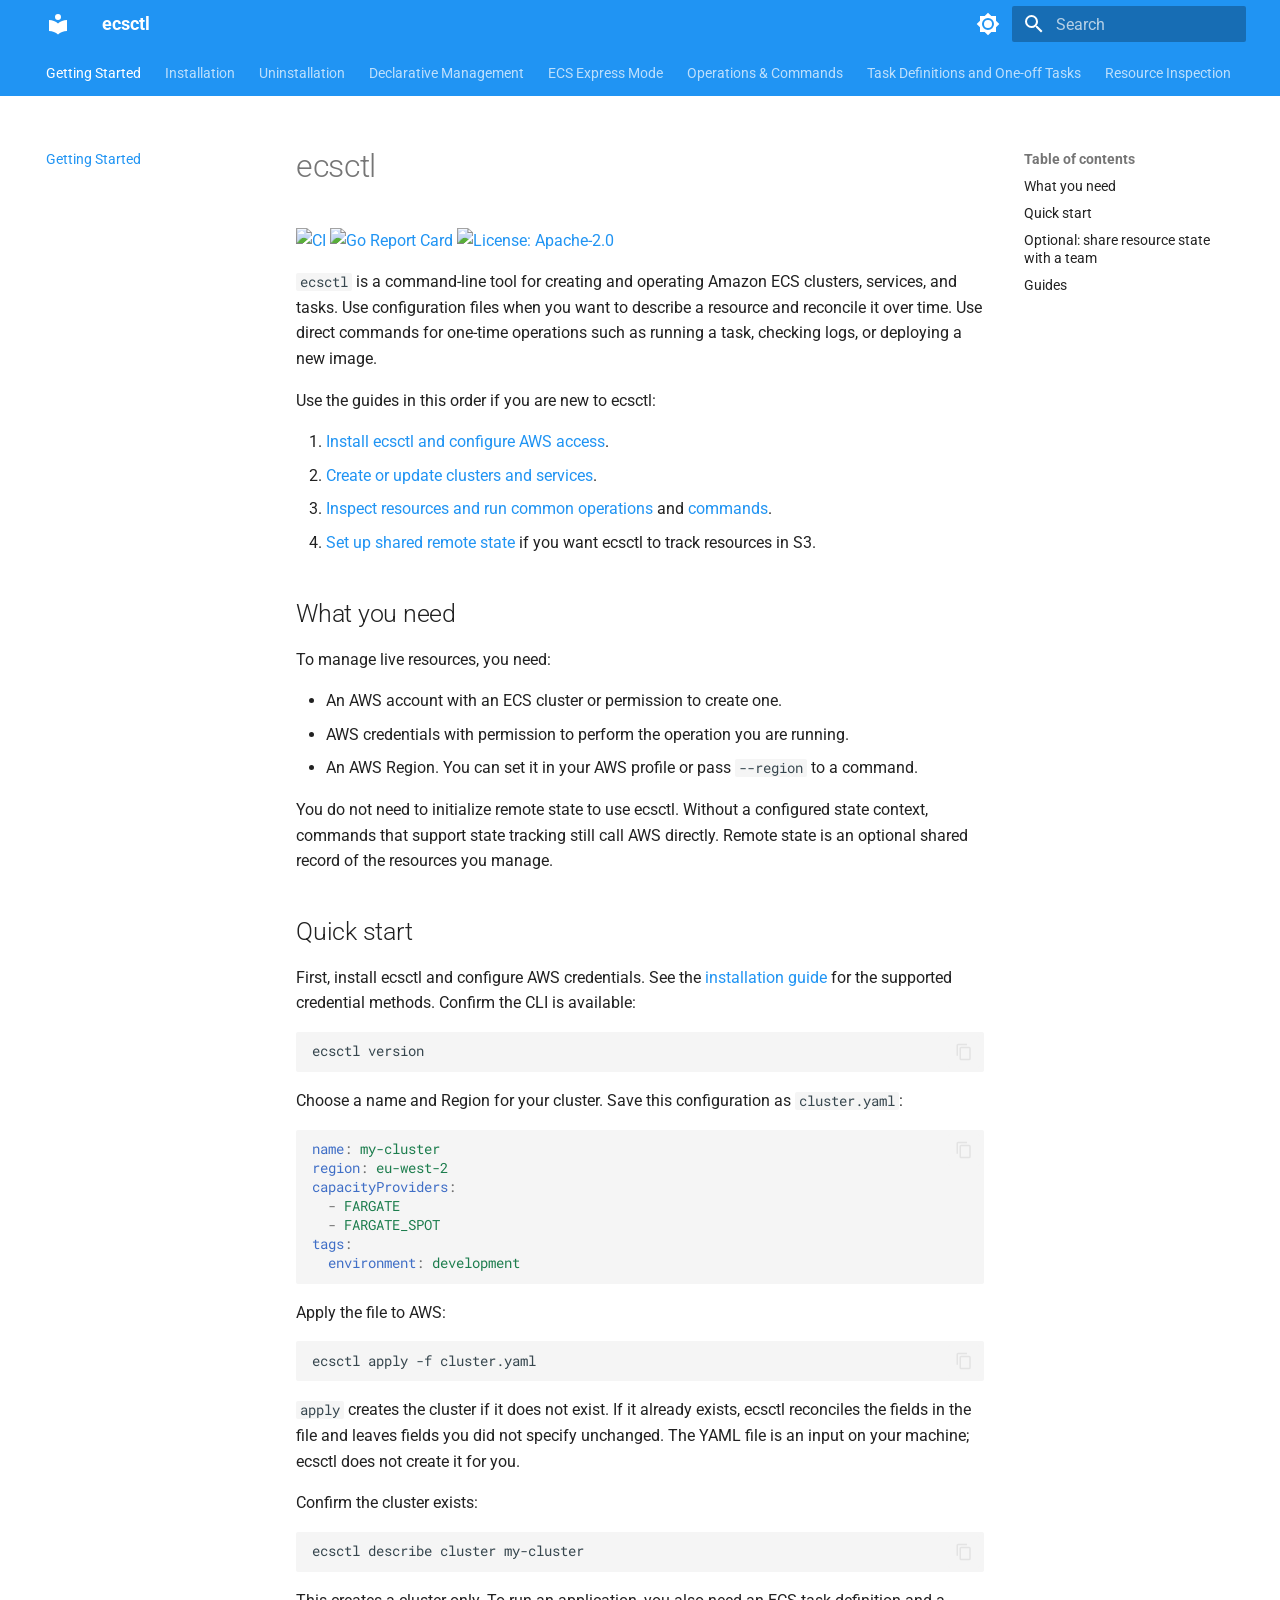
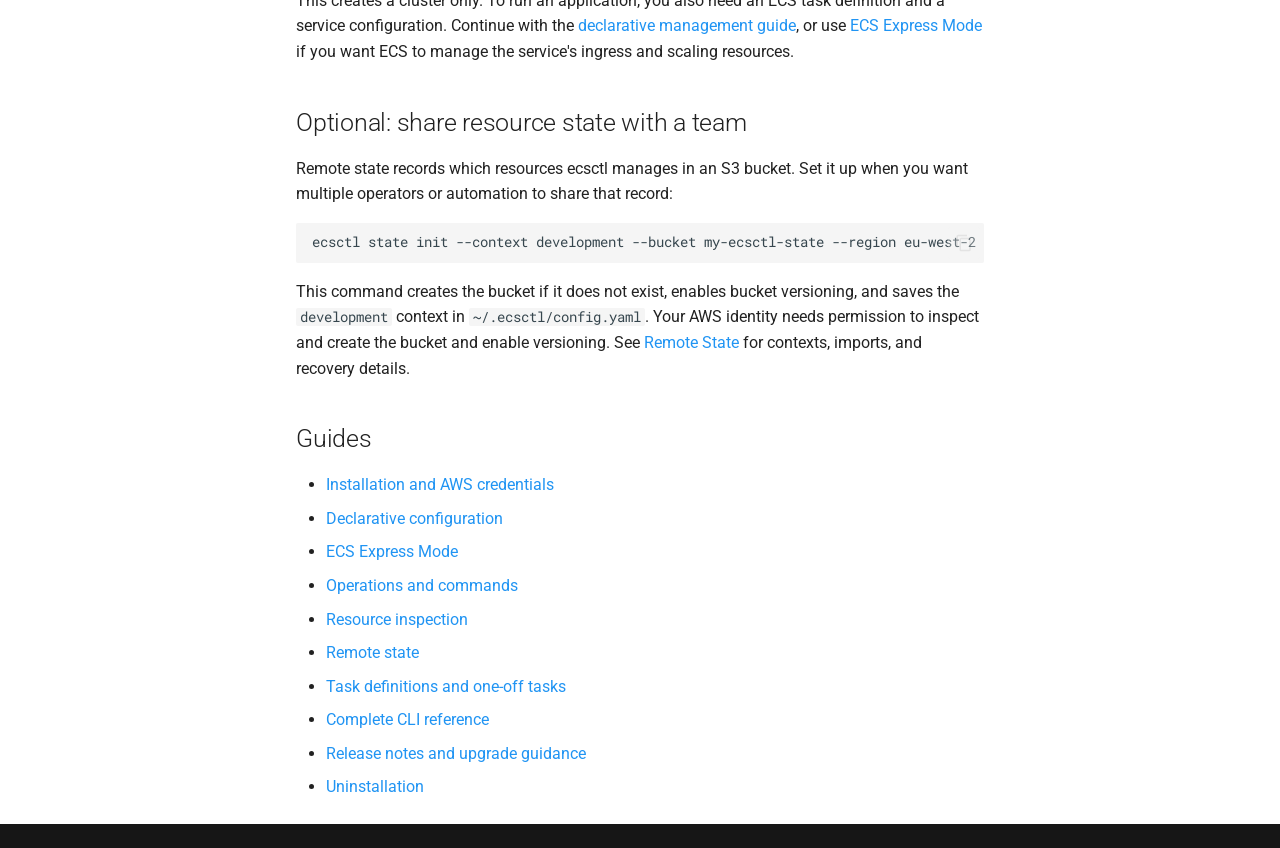
==== commit 8e2a4649: "Deployed 42015df with MkDocs version: 1.6.1" ====
--- a/index.html
+++ b/index.html
@@ -399,6 +399,25 @@
   
 
       
+        
+  
+  
+  
+  
+    <li class="md-tabs__item">
+      <a href="releases/" class="md-tabs__link">
+        
+  
+  
+    
+  
+  Release Notes and Upgrades
+
+      </a>
+    </li>
+  
+
+      
     </ul>
   </div>
 </nav>
@@ -781,6 +800,33 @@
     
   
     CLI Reference
+  
+
+    
+  </span>
+  
+  
+
+      </a>
+    </li>
+  
+
+    
+      
+      
+  
+  
+  
+  
+    <li class="md-nav__item">
+      <a href="releases/" class="md-nav__link">
+        
+  
+  
+  <span class="md-ellipsis">
+    
+  
+    Release Notes and Upgrades
   
 
     
@@ -936,6 +982,7 @@
 <li><a href="state/">Remote state</a></li>
 <li><a href="tasks/">Task definitions and one-off tasks</a></li>
 <li><a href="reference/">Complete CLI reference</a></li>
+<li><a href="releases/">Release notes and upgrade guidance</a></li>
 <li><a href="uninstallation/">Uninstallation</a></li>
 </ul>
 
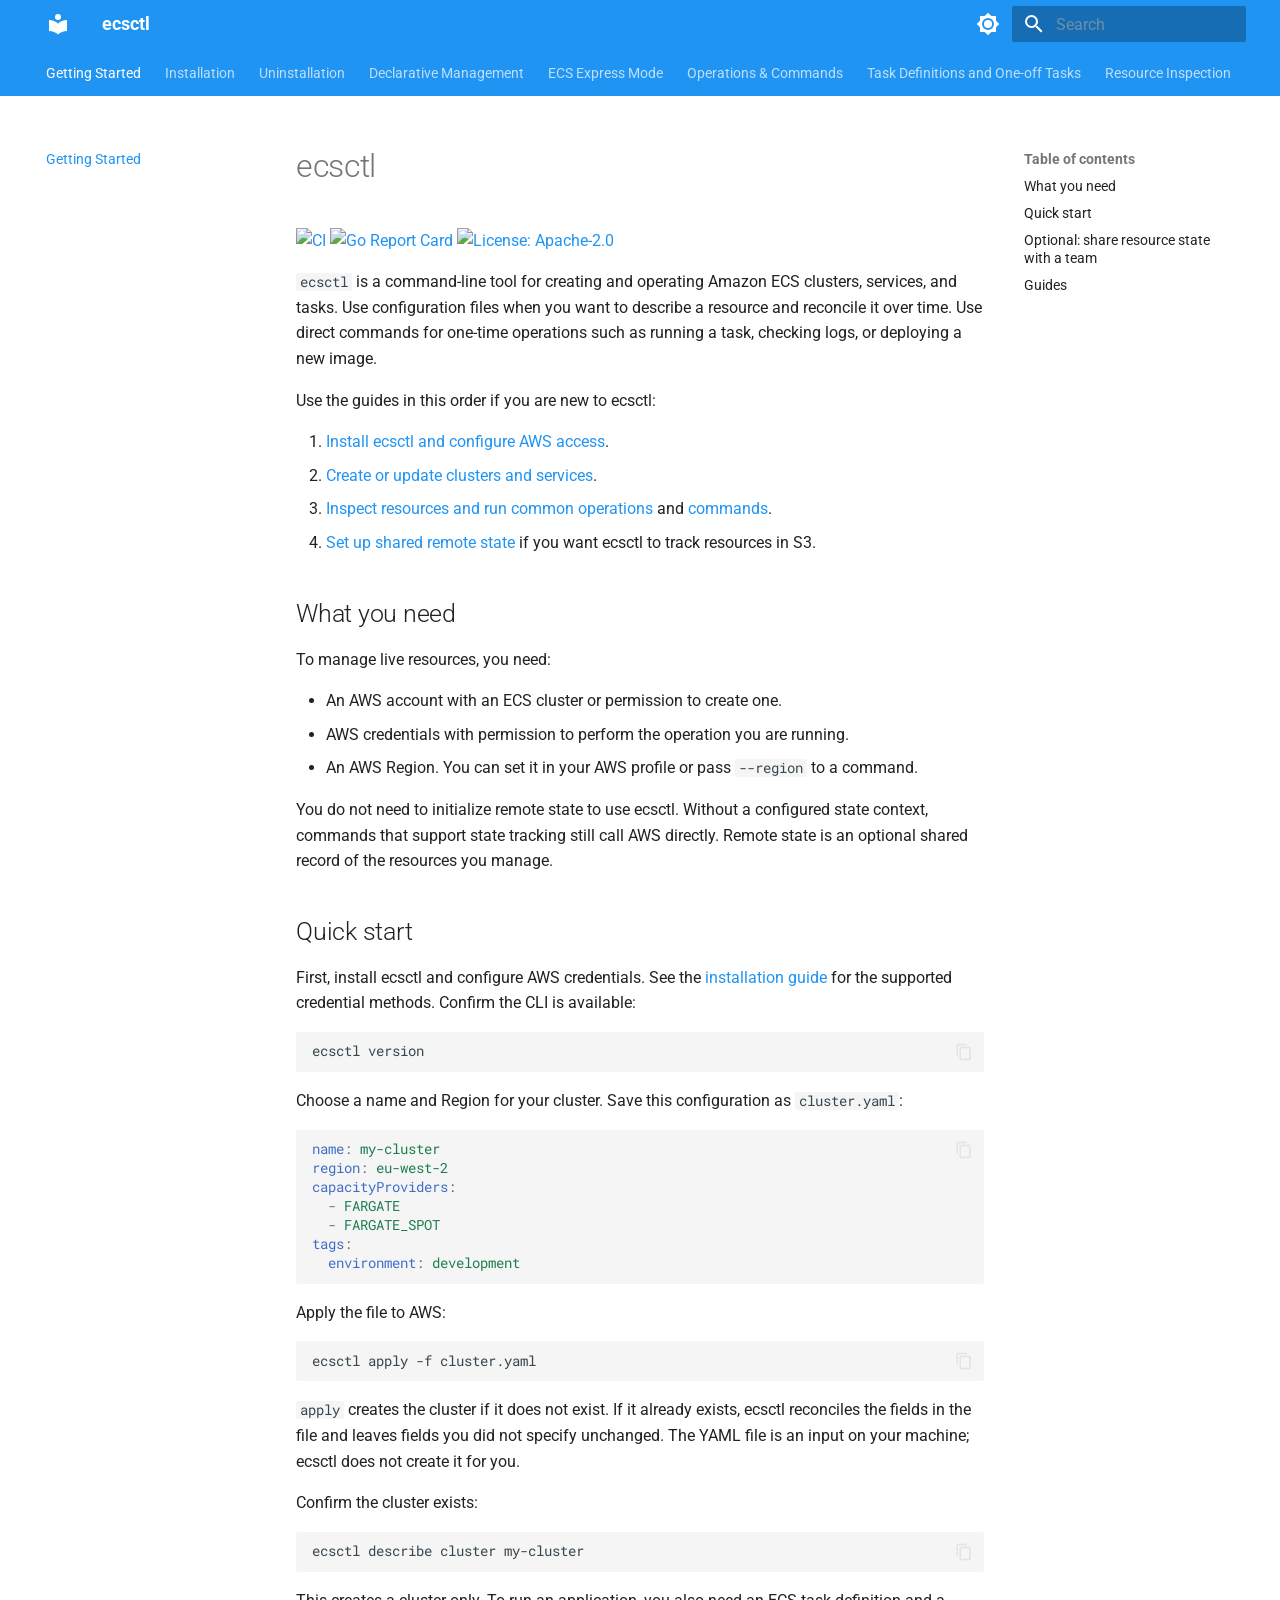
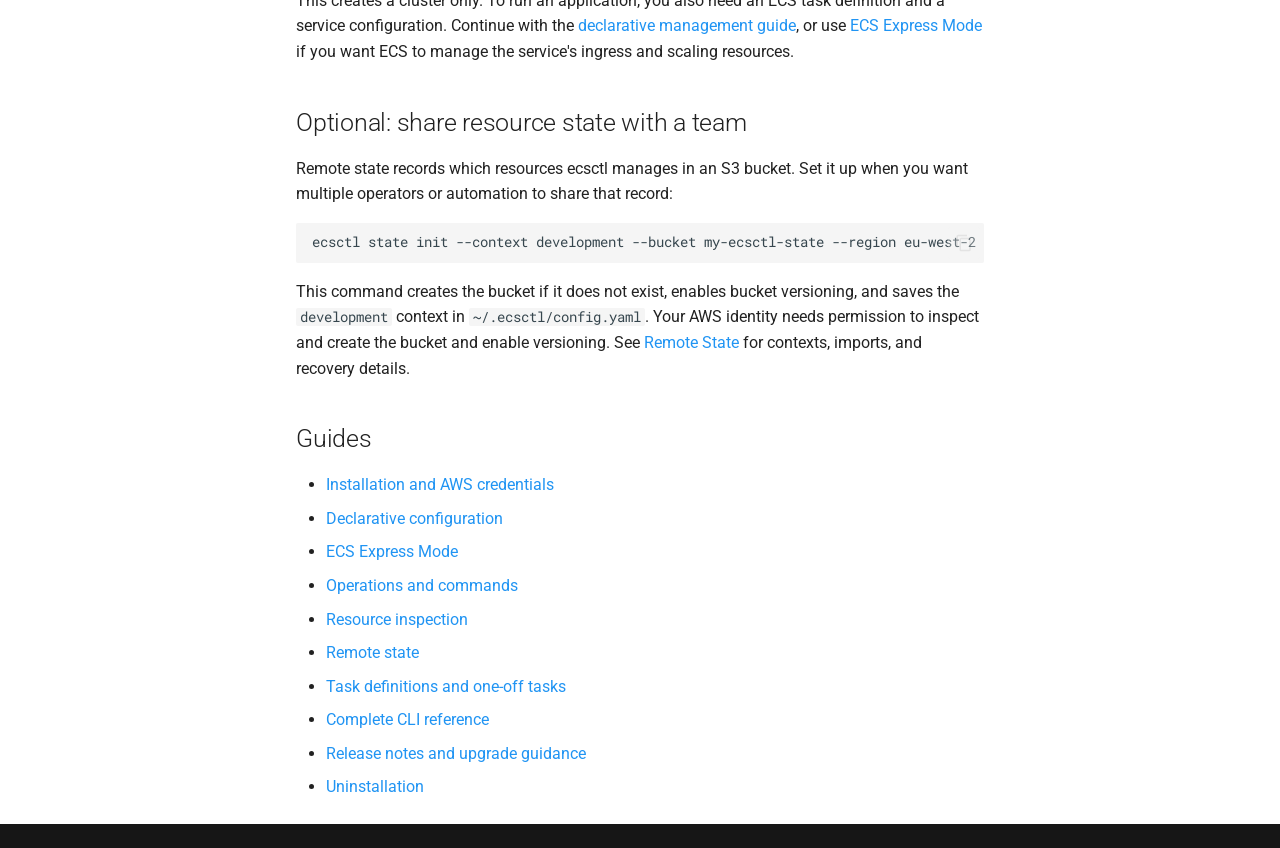
==== commit d4db101e: "Deployed 16b46e7 with MkDocs version: 1.6.1" ====
--- a/index.html
+++ b/index.html
@@ -23,7 +23,7 @@
       
       
       <link rel="icon" href="assets/images/favicon.png">
-      <meta name="generator" content="mkdocs-1.6.1, mkdocs-material-9.7.7">
+      <meta name="generator" content="mkdocs-1.6.1, mkdocs-material-9.8.0">
     
     
       
@@ -31,10 +31,10 @@
       
     
     
-      <link rel="stylesheet" href="assets/stylesheets/main.ec1eaa64.min.css">
-      
-        
-        <link rel="stylesheet" href="assets/stylesheets/palette.ab4e12ef.min.css">
+      <link rel="stylesheet" href="assets/stylesheets/main.57a0d79d.min.css">
+      
+        
+        <link rel="stylesheet" href="assets/stylesheets/palette.fb2fffe2.min.css">
       
       
 
@@ -1035,10 +1035,10 @@
     
       
       
-      <script id="__config" type="application/json">{"annotate": null, "base": ".", "features": ["navigation.tabs", "navigation.sections", "navigation.top", "search.suggest", "search.highlight", "content.code.copy", "content.code.annotate"], "search": "assets/javascripts/workers/search.2c215733.min.js", "tags": null, "translations": {"clipboard.copied": "Copied to clipboard", "clipboard.copy": "Copy to clipboard", "search.result.more.one": "1 more on this page", "search.result.more.other": "# more on this page", "search.result.none": "No matching documents", "search.result.one": "1 matching document", "search.result.other": "# matching documents", "search.result.placeholder": "Type to start searching", "search.result.term.missing": "Missing", "select.version": "Select version"}, "version": null}</script>
-    
-    
-      <script src="assets/javascripts/bundle.d7400e89.min.js"></script>
+      <script id="__config" type="application/json">{"annotate": null, "base": ".", "features": ["navigation.tabs", "navigation.sections", "navigation.top", "search.suggest", "search.highlight", "content.code.copy", "content.code.annotate"], "search": "assets/javascripts/workers/search.a7633da7.min.js", "tags": null, "translations": {"clipboard.copied": "Copied to clipboard", "clipboard.copy": "Copy to clipboard", "search.result.more.one": "1 more on this page", "search.result.more.other": "# more on this page", "search.result.none": "No matching documents", "search.result.one": "1 matching document", "search.result.other": "# matching documents", "search.result.placeholder": "Type to start searching", "search.result.term.missing": "Missing", "select.version": "Select version"}, "version": null}</script>
+    
+    
+      <script src="assets/javascripts/bundle.c21346df.min.js"></script>
       
     
   </body>
--- a/assets/stylesheets/main.57a0d79d.min.css
+++ b/assets/stylesheets/main.57a0d79d.min.css
@@ -0,0 +1,6 @@
+@charset "UTF-8";html{box-sizing:border-box;-webkit-text-size-adjust:none;-moz-text-size-adjust:none;text-size-adjust:none}*,:after,:before{box-sizing:inherit}@media(prefers-reduced-motion){*,:after,:before{transition:none!important}}body{margin:0;-webkit-font-smoothing:antialiased;-moz-osx-font-smoothing:grayscale;--md-text-font-family:var(--md-text-font, _),
+    -apple-system, BlinkMacSystemFont, Helvetica, Arial, sans-serif;--md-code-font-family:var(--md-code-font, _),
+    SFMono-Regular, Consolas, Menlo, monospace}.md-typeset code:not(.focus-visible),a,button,input,label{-webkit-tap-highlight-color:transparent}a{color:inherit;text-decoration:none}hr{box-sizing:initial;display:block;height:.05rem;padding:0;overflow:visible;border:0}small{font-size:80%}sub,sup{line-height:1em}img{border-style:none}table{border-spacing:0;border-collapse:initial}td,th{font-weight:400;vertical-align:top}button{padding:0;margin:0;font-family:inherit;font-size:inherit;background:#0000;border:0}input{border:0;outline:none}:root{--md-primary-fg-color:#4051b5;--md-primary-fg-color--light:#5d6cc0;--md-primary-fg-color--dark:#303fa1;--md-primary-bg-color:#fff;--md-primary-bg-color--light:#ffffffb3;--md-accent-fg-color:#526cfe;--md-accent-fg-color--transparent:#526cfe1a;--md-accent-bg-color:#fff;--md-accent-bg-color--light:#ffffffb3;--md-typeset-table-sort-icon:url("data:image/svg+xml;charset=utf-8,<svg xmlns='http://www.w3.org/2000/svg' viewBox='0 0 24 24'><path d='m18 21-4-4h3V7h-3l4-4 4 4h-3v10h3M2 19v-2h10v2M2 13v-2h7v2M2 7V5h4v2z'/></svg>");--md-typeset-table-sort-icon--asc:url("data:image/svg+xml;charset=utf-8,<svg xmlns='http://www.w3.org/2000/svg' viewBox='0 0 24 24'><path d='M19 17h3l-4 4-4-4h3V3h2M2 17h10v2H2M6 5v2H2V5m0 6h7v2H2z'/></svg>");--md-typeset-table-sort-icon--desc:url("data:image/svg+xml;charset=utf-8,<svg xmlns='http://www.w3.org/2000/svg' viewBox='0 0 24 24'><path d='M19 7h3l-4-4-4 4h3v14h2M2 17h10v2H2M6 5v2H2V5m0 6h7v2H2z'/></svg>")}[data-md-color-scheme=default]{color-scheme:light}[data-md-color-scheme=default] img[src$="#gh-dark-mode-only"],[data-md-color-scheme=default] img[src$="#only-dark"]{display:none}:root,[data-md-color-scheme=default]{--md-hue:225deg;--md-default-fg-color:#000000de;--md-default-fg-color--light:#0000008a;--md-default-fg-color--lighter:#00000052;--md-default-fg-color--lightest:#00000012;--md-default-bg-color:#fff;--md-default-bg-color--light:#ffffffb3;--md-default-bg-color--lighter:#ffffff4d;--md-default-bg-color--lightest:#ffffff1f;--md-code-fg-color:#36464e;--md-code-bg-color:#f5f5f5;--md-code-bg-color--light:#f5f5f5b3;--md-code-bg-color--lighter:#f5f5f54d;--md-code-hl-color:#4287ff;--md-code-hl-color--light:#4287ff1a;--md-code-hl-number-color:#d52a2a;--md-code-hl-special-color:#db1457;--md-code-hl-function-color:#a846b9;--md-code-hl-constant-color:#6e59d9;--md-code-hl-keyword-color:#3f6ec6;--md-code-hl-string-color:#1c7d4d;--md-code-hl-name-color:var(--md-code-fg-color);--md-code-hl-operator-color:var(--md-default-fg-color--light);--md-code-hl-punctuation-color:var(--md-default-fg-color--light);--md-code-hl-comment-color:var(--md-default-fg-color--light);--md-code-hl-generic-color:var(--md-default-fg-color--light);--md-code-hl-variable-color:var(--md-default-fg-color--light);--md-typeset-color:var(--md-default-fg-color);--md-typeset-a-color:var(--md-primary-fg-color);--md-typeset-del-color:#f5503d26;--md-typeset-ins-color:#0bd57026;--md-typeset-kbd-color:#fafafa;--md-typeset-kbd-accent-color:#fff;--md-typeset-kbd-border-color:#b8b8b8;--md-typeset-mark-color:#ffff0080;--md-typeset-table-color:#0000001f;--md-typeset-table-color--light:#00000009;--md-admonition-fg-color:var(--md-default-fg-color);--md-admonition-bg-color:var(--md-default-bg-color);--md-warning-fg-color:#000000de;--md-warning-bg-color:#ff9;--md-footer-fg-color:#fff;--md-footer-fg-color--light:#ffffffb3;--md-footer-fg-color--lighter:#ffffff73;--md-footer-bg-color:#000000de;--md-footer-bg-color--dark:#00000052;--md-shadow-z1:0 0.2rem 0.5rem #0000000d,
+    0 0 0.05rem #0000001a;--md-shadow-z2:0 0.2rem 0.5rem #0000001a,
+    0 0 0.05rem #00000040;--md-shadow-z3:0 0.2rem 0.5rem #0003,
+    0 0 0.05rem #00000059}.md-icon svg{display:block;width:1.2rem;height:1.2rem;fill:currentcolor}aside,body,input{font-family:var(--md-text-font-family);font-feature-settings:"kern","liga";color:var(--md-typeset-color)}code,kbd,pre{font-family:var(--md-code-font-family);font-feature-settings:"kern"}.md-typeset{font-size:.8rem;line-height:1.6;overflow-wrap:break-word;-webkit-print-color-adjust:exact;color-adjust:exact}@media print{.md-typeset{font-size:.68rem}.md-typeset code,.md-typeset kbd,.md-typeset pre{white-space:pre-wrap}}.md-typeset blockquote,.md-typeset dl,.md-typeset figure,.md-typeset ol,.md-typeset pre,.md-typeset ul{margin-top:1em;margin-bottom:1em}.md-typeset h1{margin:0 0 1.25em;font-size:2em;line-height:1.3;color:var(--md-default-fg-color--light)}.md-typeset h1,.md-typeset h2{font-weight:300;letter-spacing:-.01em}.md-typeset h2{margin:1.6em 0 .64em;font-size:1.5625em;line-height:1.4}.md-typeset h3{margin:1.6em 0 .8em;font-size:1.25em;font-weight:400;line-height:1.5;letter-spacing:-.01em}.md-typeset h2+h3{margin-top:.8em}.md-typeset h4{margin:1em 0;font-weight:700;letter-spacing:-.01em}.md-typeset h5,.md-typeset h6{margin:1.25em 0;font-size:.8em;font-weight:700;color:var(--md-default-fg-color--light);letter-spacing:-.01em}.md-typeset h5{text-transform:uppercase}.md-typeset h5 code{text-transform:none}.md-typeset hr{display:flow-root;margin:1.5em 0;border-bottom:.05rem solid var(--md-default-fg-color--lightest)}.md-typeset a{color:var(--md-typeset-a-color);word-break:break-word}.md-typeset a,.md-typeset a:before{transition:color 125ms}.md-typeset a:focus,.md-typeset a:hover{color:var(--md-accent-fg-color)}.md-typeset a:focus code,.md-typeset a:hover code{color:var(--md-accent-fg-color);background-color:var(--md-accent-fg-color--transparent)}.md-typeset a code{color:var(--md-typeset-a-color)}.md-typeset a.focus-visible{outline-color:var(--md-accent-fg-color);outline-offset:.2rem}.md-typeset code,.md-typeset kbd,.md-typeset pre{font-variant-ligatures:none;color:var(--md-code-fg-color);direction:ltr;transition:background-color 125ms}.md-typeset code{padding:0 .2941176471em;font-size:.85em;word-break:break-word;background-color:var(--md-code-bg-color);border-radius:.1rem;-webkit-box-decoration-break:clone;box-decoration-break:clone;transition:color 125ms,background-color 125ms}.md-typeset code:not(.focus-visible){outline:none}.md-typeset pre{position:relative;display:flow-root;line-height:1.4}.md-typeset pre>code{display:block;padding:.7720588235em 1.1764705882em;margin:0;overflow:auto;word-break:normal;touch-action:auto;scrollbar-color:var(--md-default-fg-color--lighter) #0000;scrollbar-width:thin;outline-color:var(--md-accent-fg-color);box-shadow:none;-webkit-box-decoration-break:slice;box-decoration-break:slice}.md-typeset pre>code:hover{scrollbar-color:var(--md-accent-fg-color) #0000}.md-typeset pre>code::-webkit-scrollbar{width:.2rem;height:.2rem}.md-typeset pre>code::-webkit-scrollbar-thumb{background-color:var(--md-default-fg-color--lighter)}.md-typeset pre>code::-webkit-scrollbar-thumb:hover{background-color:var(--md-accent-fg-color)}.md-typeset kbd{display:inline-block;padding:0 .6666666667em;font-size:.75em;color:var(--md-default-fg-color);word-break:break-word;vertical-align:text-top;background-color:var(--md-typeset-kbd-color);border-radius:.1rem;box-shadow:0 .1rem 0 .05rem var(--md-typeset-kbd-border-color),0 .1rem 0 var(--md-typeset-kbd-border-color),0 -.1rem .2rem var(--md-typeset-kbd-accent-color) inset}.md-typeset mark{color:inherit;word-break:break-word;background-color:var(--md-typeset-mark-color);-webkit-box-decoration-break:clone;box-decoration-break:clone}.md-typeset abbr{text-decoration:none;cursor:help}.md-typeset [data-preview],.md-typeset abbr{border-bottom:.05rem dotted var(--md-default-fg-color--light)}.md-typeset small{opacity:.75}[dir=ltr] .md-typeset sub,[dir=ltr] .md-typeset sup{margin-left:.078125em}[dir=rtl] .md-typeset sub,[dir=rtl] .md-typeset sup{margin-right:.078125em}[dir=ltr] .md-typeset blockquote{padding-left:.6rem;border-left:.2rem solid var(--md-default-fg-color--lighter)}[dir=rtl] .md-typeset blockquote{padding-right:.6rem;border-right:.2rem solid var(--md-default-fg-color--lighter)}.md-typeset blockquote{margin-left:0;margin-right:0;color:var(--md-default-fg-color--light)}.md-typeset ul{list-style-type:disc}.md-typeset ul[type]{list-style-type:revert-layer}[dir=ltr] .md-typeset ol,[dir=ltr] .md-typeset ol li ol,[dir=ltr] .md-typeset ol li ul,[dir=ltr] .md-typeset ul,[dir=ltr] .md-typeset ul li ol,[dir=ltr] .md-typeset ul li ul{margin-left:.625em}[dir=rtl] .md-typeset ol,[dir=rtl] .md-typeset ol li ol,[dir=rtl] .md-typeset ol li ul,[dir=rtl] .md-typeset ul,[dir=rtl] .md-typeset ul li ol,[dir=rtl] .md-typeset ul li ul{margin-right:.625em}.md-typeset ol,.md-typeset ul{padding:0}.md-typeset ol:not([hidden]),.md-typeset ul:not([hidden]){display:flow-root}.md-typeset ol ol,.md-typeset ul ol{list-style-type:lower-alpha}.md-typeset ol ol ol,.md-typeset ul ol ol{list-style-type:lower-roman}.md-typeset ol ol ol ol,.md-typeset ul ol ol ol{list-style-type:upper-alpha}.md-typeset ol ol ol ol ol,.md-typeset ul ol ol ol ol{list-style-type:upper-roman}.md-typeset ol[type],.md-typeset ul[type]{list-style-type:revert-layer}[dir=ltr] .md-typeset ol li,[dir=ltr] .md-typeset ul li{margin-left:1.25em}[dir=rtl] .md-typeset ol li,[dir=rtl] .md-typeset ul li{margin-right:1.25em}.md-typeset ol li,.md-typeset ul li{margin-bottom:.5em}.md-typeset ol li blockquote,.md-typeset ol li p,.md-typeset ul li blockquote,.md-typeset ul li p{margin:.5em 0}.md-typeset ol li:last-child,.md-typeset ul li:last-child{margin-bottom:0}.md-typeset ol li ol,.md-typeset ol li ul,.md-typeset ul li ol,.md-typeset ul li ul{margin-top:.5em;margin-bottom:.5em}[dir=ltr] .md-typeset dd{margin-left:1.875em}[dir=rtl] .md-typeset dd{margin-right:1.875em}.md-typeset dd{margin-top:1em;margin-bottom:1.5em}.md-typeset img,.md-typeset svg,.md-typeset video{max-width:100%;height:auto}.md-typeset img[align=left]{margin:1em 1em 1em 0}.md-typeset img[align=right]{margin:1em 0 1em 1em}.md-typeset img[align]:only-child{margin-top:0}.md-typeset figure{display:flow-root;width:fit-content;max-width:100%;margin:1em auto;text-align:center}.md-typeset figure img{display:block;margin:0 auto}.md-typeset figcaption{max-width:24rem;margin:1em auto;font-style:italic}.md-typeset iframe{max-width:100%}.md-typeset table:not([class]){display:inline-block;max-width:100%;overflow:auto;font-size:.64rem;touch-action:auto;background-color:var(--md-default-bg-color);border:.05rem solid var(--md-typeset-table-color);border-radius:.1rem}@media print{.md-typeset table:not([class]){display:table}}.md-typeset table:not([class])+*{margin-top:1.5em}.md-typeset table:not([class]) td>:first-child,.md-typeset table:not([class]) th>:first-child{margin-top:0}.md-typeset table:not([class]) td>:last-child,.md-typeset table:not([class]) th>:last-child{margin-bottom:0}.md-typeset table:not([class]) td:not([align]),.md-typeset table:not([class]) th:not([align]){text-align:left}[dir=rtl] .md-typeset table:not([class]) td:not([align]),[dir=rtl] .md-typeset table:not([class]) th:not([align]){text-align:right}.md-typeset table:not([class]) th{min-width:5rem;padding:.9375em 1.25em;font-weight:700;vertical-align:top}.md-typeset table:not([class]) td{padding:.9375em 1.25em;vertical-align:top;border-top:.05rem solid var(--md-typeset-table-color)}.md-typeset table:not([class]) tbody tr{transition:background-color 125ms}.md-typeset table:not([class]) tbody tr:hover{background-color:var(--md-typeset-table-color--light);box-shadow:0 .05rem 0 var(--md-default-bg-color) inset}.md-typeset table:not([class]) a{word-break:normal}.md-typeset table th[role=columnheader]{cursor:pointer}[dir=ltr] .md-typeset table th[role=columnheader]:after{margin-left:.5em}[dir=rtl] .md-typeset table th[role=columnheader]:after{margin-right:.5em}.md-typeset table th[role=columnheader]:after{display:inline-block;width:1.2em;height:1.2em;vertical-align:text-bottom;content:"";-webkit-mask-image:var(--md-typeset-table-sort-icon);mask-image:var(--md-typeset-table-sort-icon);-webkit-mask-repeat:no-repeat;mask-repeat:no-repeat;-webkit-mask-size:contain;mask-size:contain;transition:background-color 125ms}.md-typeset table th[role=columnheader]:hover:after{background-color:var(--md-default-fg-color--lighter)}.md-typeset table th[role=columnheader][aria-sort=ascending]:after{background-color:var(--md-default-fg-color--light);-webkit-mask-image:var(--md-typeset-table-sort-icon--asc);mask-image:var(--md-typeset-table-sort-icon--asc)}.md-typeset table th[role=columnheader][aria-sort=descending]:after{background-color:var(--md-default-fg-color--light);-webkit-mask-image:var(--md-typeset-table-sort-icon--desc);mask-image:var(--md-typeset-table-sort-icon--desc)}.md-typeset__scrollwrap{margin:1em -.8rem;overflow-x:auto;touch-action:auto}.md-typeset__table{display:inline-block;padding:0 .8rem;margin-bottom:.5em}@media print{.md-typeset__table{display:block}}html .md-typeset__table table{display:table;width:100%;margin:0;overflow:hidden}@media screen and (max-width:44.984375em){.md-content__inner>pre{margin:1em -.8rem}.md-content__inner>pre code{border-radius:0}}.md-typeset .md-author{position:relative;display:block;flex-shrink:0;width:1.6rem;height:1.6rem;overflow:hidden;border-radius:100%;transition:color 125ms,transform 125ms}.md-typeset .md-author img{display:block}.md-typeset .md-author--more{font-size:.6rem;font-weight:700;line-height:1.6rem;color:var(--md-default-fg-color--lighter);text-align:center;background:var(--md-default-fg-color--lightest)}.md-typeset .md-author--long{width:2.4rem;height:2.4rem}.md-typeset a.md-author{transform:scale(1)}.md-typeset a.md-author img{filter:grayscale(100%) opacity(75%);border-radius:100%;transition:filter 125ms}.md-typeset a.md-author:focus,.md-typeset a.md-author:hover{z-index:1;transform:scale(1.1)}.md-typeset a.md-author:focus img,.md-typeset a.md-author:hover img{filter:grayscale(0)}.md-banner{overflow:auto;color:var(--md-footer-fg-color);background-color:var(--md-footer-bg-color)}@media print{.md-banner{display:none}}.md-banner--warning{color:var(--md-warning-fg-color);background-color:var(--md-warning-bg-color)}.md-banner__inner{padding:0 .8rem;margin:.6rem auto;font-size:.7rem}[dir=ltr] .md-banner__button{float:right}[dir=rtl] .md-banner__button{float:left}.md-banner__button{color:inherit;cursor:pointer;transition:opacity .25s}.no-js .md-banner__button{display:none}.md-banner__button:hover{opacity:.7}html{height:100%;overflow-x:hidden;font-size:125%}@media screen and (min-width:100em){html{font-size:137.5%}}@media screen and (min-width:125em){html{font-size:150%}}body{position:relative;display:flex;flex-direction:column;width:100%;min-height:100%;font-size:.5rem;background-color:var(--md-default-bg-color)}@media print{body{display:block}}@media screen and (max-width:59.984375em){body[data-md-scrolllock]{position:fixed}}.md-grid{max-width:61rem;margin-left:auto;margin-right:auto}.md-container{display:flex;flex-grow:1;flex-direction:column}@media print{.md-container{display:block}}.md-main{flex-grow:1}.md-main__inner{display:flex;height:100%;margin-top:1.5rem}.md-ellipsis{overflow:hidden;text-overflow:ellipsis}.md-toggle{display:none}.md-option{position:absolute;width:0;height:0;opacity:0}.md-option:checked+label:not([hidden]){display:block}.md-option.focus-visible+label{outline-style:auto;outline-color:var(--md-accent-fg-color)}.md-skip{position:fixed;z-index:-1;padding:.3rem .5rem;margin:.5rem;font-size:.64rem;color:var(--md-default-bg-color);background-color:var(--md-default-fg-color);border-radius:.1rem;outline-color:var(--md-accent-fg-color);opacity:0;transform:translateY(.4rem)}.md-skip:focus{z-index:10;opacity:1;transition:transform .25s cubic-bezier(.4,0,.2,1),opacity 175ms 75ms;transform:translateY(0)}@page{margin:25mm}:root{--md-clipboard-icon:url("data:image/svg+xml;charset=utf-8,<svg xmlns='http://www.w3.org/2000/svg' viewBox='0 0 24 24'><path d='M19 21H8V7h11m0-2H8a2 2 0 0 0-2 2v14a2 2 0 0 0 2 2h11a2 2 0 0 0 2-2V7a2 2 0 0 0-2-2m-3-4H4a2 2 0 0 0-2 2v14h2V3h12z'/></svg>");--md-code-select-icon:url("data:image/svg+xml;charset=utf-8,<svg xmlns='http://www.w3.org/2000/svg' viewBox='0 0 24 24'><path d='M19 19h-4v2h4c1.1 0 2-.9 2-2v-4h-2m0-12h-4v2h4v4h2V5c0-1.1-.9-2-2-2M5 5h4V3H5c-1.1 0-2 .9-2 2v4h2m0 6H3v4c0 1.1.9 2 2 2h4v-2H5zm2-4h2v2H7zm4 0h2v2h-2zm4 0h2v2h-2zM7 7h2v2H7zm4 0h2v2h-2zm4 0h2v2h-2zm-8 8h2v2H7zm4 0h2v2h-2zm4 0h2v2h-2z'/></svg>");--md-code-copy-icon:url("data:image/svg+xml;charset=utf-8,<svg xmlns='http://www.w3.org/2000/svg' viewBox='0 0 24 24'><path d='M19 21H8V7h11m0-2H8a2 2 0 0 0-2 2v14a2 2 0 0 0 2 2h11a2 2 0 0 0 2-2V7a2 2 0 0 0-2-2m-3-4H4a2 2 0 0 0-2 2v14h2V3h12z'/></svg>")}.md-clipboard{z-index:1;width:1.5em;height:1.5em;color:var(--md-default-fg-color--lightest);cursor:pointer;border-radius:.1rem;outline-color:var(--md-accent-fg-color);outline-offset:.1rem;transition:color .25s}@media print{.md-clipboard{display:none}}.md-clipboard:not(.focus-visible){outline:none;-webkit-tap-highlight-color:transparent}:hover>.md-clipboard{color:var(--md-default-fg-color--light)}.md-clipboard:focus,.md-clipboard:hover{color:var(--md-accent-fg-color)}.md-clipboard:after{display:block;width:1.125em;height:1.125em;margin:0 auto;content:"";background-color:currentcolor;-webkit-mask-image:var(--md-clipboard-icon);mask-image:var(--md-clipboard-icon);-webkit-mask-repeat:no-repeat;mask-repeat:no-repeat;-webkit-mask-position:center;mask-position:center;-webkit-mask-size:contain;mask-size:contain}.md-clipboard--inline{cursor:pointer}.md-clipboard--inline code{transition:color .25s,background-color .25s}.md-clipboard--inline:focus code,.md-clipboard--inline:hover code{color:var(--md-accent-fg-color);background-color:var(--md-accent-fg-color--transparent)}.md-typeset .md-code__content{display:grid}.md-code__nav{position:absolute;top:.25em;right:.25em;z-index:1;display:flex;gap:.2rem;padding:.2rem;background-color:var(--md-code-bg-color--lighter);border-radius:.1rem;transition:background-color .25s}:hover>.md-code__nav{background-color:var(--md-code-bg-color--light)}.md-code__button{display:block;width:1.5em;height:1.5em;color:var(--md-default-fg-color--lightest);cursor:pointer;outline-color:var(--md-accent-fg-color);outline-offset:.1rem;transition:color .25s}:hover>*>.md-code__button{color:var(--md-default-fg-color--light)}.md-code__button.focus-visible,.md-code__button:hover{color:var(--md-accent-fg-color)}.md-code__button--active{color:var(--md-default-fg-color)!important}.md-code__button:after{display:block;width:1.125em;height:1.125em;margin:0 auto;content:"";background-color:currentcolor;-webkit-mask-repeat:no-repeat;mask-repeat:no-repeat;-webkit-mask-position:center;mask-position:center;-webkit-mask-size:contain;mask-size:contain}.md-code__button[data-md-type=select]:after{-webkit-mask-image:var(--md-code-select-icon);mask-image:var(--md-code-select-icon)}.md-code__button[data-md-type=copy]:after{-webkit-mask-image:var(--md-code-copy-icon);mask-image:var(--md-code-copy-icon)}@keyframes consent{0%{opacity:0;transform:translateY(100%)}to{opacity:1;transform:translateY(0)}}@keyframes overlay{0%{opacity:0}to{opacity:1}}.md-consent__overlay{position:fixed;top:0;z-index:5;width:100%;height:100%;background-color:#0000008a;-webkit-backdrop-filter:blur(.1rem);backdrop-filter:blur(.1rem);opacity:1;animation:overlay .25s both}.md-consent__inner{position:fixed;bottom:0;z-index:5;width:100%;max-height:100%;padding:0;overflow:auto;background-color:var(--md-default-bg-color);border:0;border-radius:.1rem;box-shadow:0 0 .2rem #0000001a,0 .2rem .4rem #0003;animation:consent .5s cubic-bezier(.1,.7,.1,1) both}.md-consent__form{padding:.8rem}.md-consent__settings{display:none;margin:1em 0}input:checked+.md-consent__settings{display:block}.md-consent__controls{margin-bottom:.8rem}.md-typeset .md-consent__controls .md-button{display:inline}@media screen and (max-width:44.984375em){.md-typeset .md-consent__controls .md-button{display:block;width:100%;margin-top:.4rem;text-align:center}}.md-consent label{cursor:pointer}.md-content{flex-grow:1;min-width:0}.md-content__inner{padding-top:.6rem;margin:0 .8rem 1.2rem}@media screen and (min-width:76.25em){[dir=ltr] .md-sidebar--primary:not([hidden])~.md-content>.md-content__inner,[dir=rtl] .md-sidebar--secondary:not([hidden])~.md-content>.md-content__inner{margin-left:1.2rem}[dir=ltr] .md-sidebar--secondary:not([hidden])~.md-content>.md-content__inner,[dir=rtl] .md-sidebar--primary:not([hidden])~.md-content>.md-content__inner{margin-right:1.2rem}}.md-content__inner:before{display:block;height:.4rem;content:""}.md-content__inner>:last-child{margin-bottom:0}[dir=ltr] .md-content__button{float:right;margin-left:.4rem}[dir=rtl] .md-content__button{float:left;margin-right:.4rem}.md-content__button{padding:0;margin:.4rem 0}@media print{.md-content__button{display:none}}.md-typeset .md-content__button{color:var(--md-default-fg-color--lighter)}.md-content__button svg{display:inline;vertical-align:top}[dir=rtl] .md-content__button svg{transform:scaleX(-1)}[dir=ltr] .md-dialog{right:.8rem}[dir=rtl] .md-dialog{left:.8rem}.md-dialog{position:fixed;bottom:.8rem;z-index:4;min-width:11.1rem;padding:.4rem .6rem;pointer-events:none;background-color:var(--md-default-fg-color);border-radius:.1rem;box-shadow:var(--md-shadow-z3);opacity:0;transition:transform 0s .4s,opacity .4s;transform:translateY(100%)}@media print{.md-dialog{display:none}}.md-dialog--active{pointer-events:auto;opacity:1;transition:transform .4s cubic-bezier(.075,.85,.175,1),opacity .4s;transform:translateY(0)}.md-dialog__inner{font-size:.7rem;color:var(--md-default-bg-color)}.md-feedback{margin:2em 0 1em;text-align:center}.md-feedback fieldset{padding:0;margin:0;border:none}.md-feedback__title{margin:1em auto;font-weight:700}.md-feedback__inner{position:relative}.md-feedback__list{position:relative;display:flex;flex-wrap:wrap;place-content:baseline center}.md-feedback__list:hover .md-icon:not(:disabled){color:var(--md-default-fg-color--lighter)}:disabled .md-feedback__list{min-height:1.8rem}.md-feedback__icon{flex-shrink:0;margin:0 .1rem;color:var(--md-default-fg-color--light);cursor:pointer;transition:color 125ms}.md-feedback__icon:not(:disabled).md-icon:hover{color:var(--md-accent-fg-color)}.md-feedback__icon:disabled{color:var(--md-default-fg-color--lightest);pointer-events:none}.md-feedback__note{position:relative;opacity:0;transition:transform .4s cubic-bezier(.1,.7,.1,1),opacity .15s;transform:translateY(.4rem)}.md-feedback__note>*{max-width:16rem;margin:0 auto}:disabled .md-feedback__note{opacity:1;transform:translateY(0)}@media print{.md-feedback,.md-footer{display:none}}.md-footer{color:var(--md-footer-fg-color);background-color:var(--md-footer-bg-color)}.md-footer__inner{justify-content:space-between;padding:.2rem;overflow:auto}.md-footer__inner:not([hidden]){display:flex}.md-footer__link{display:flex;flex-grow:.01;align-items:end;max-width:100%;margin-top:1rem;margin-bottom:.4rem;overflow:hidden;outline-color:var(--md-accent-fg-color);transition:opacity .25s}.md-footer__link:focus,.md-footer__link:hover{opacity:.7}[dir=rtl] .md-footer__link svg{transform:scaleX(-1)}@media screen and (max-width:44.984375em){.md-footer__link--prev{flex-shrink:0}.md-footer__link--prev .md-footer__title{display:none}}[dir=ltr] .md-footer__link--next{margin-left:auto}.md-footer__link--next{text-align:right}[dir=rtl] .md-footer__link--next{margin-right:auto;text-align:left}.md-footer__title{flex-grow:1;max-width:calc(100% - 2.4rem);padding:0 1rem;margin-bottom:.7rem;font-size:.9rem;white-space:nowrap}.md-footer__button{padding:.4rem;margin:.2rem}.md-footer__direction{font-size:.64rem;opacity:.7}.md-footer-meta{background-color:var(--md-footer-bg-color--dark)}.md-footer-meta__inner{display:flex;flex-wrap:wrap;justify-content:space-between;padding:.2rem}html .md-footer-meta.md-typeset a{color:var(--md-footer-fg-color--light)}html .md-footer-meta.md-typeset a:focus,html .md-footer-meta.md-typeset a:hover{color:var(--md-footer-fg-color)}.md-copyright{width:100%;padding:.4rem 0;margin:auto .6rem;font-size:.64rem;color:var(--md-footer-fg-color--lighter)}.md-copyright__highlight{color:var(--md-footer-fg-color--light)}.md-social{display:inline-flex;gap:.2rem;padding:.2rem 0 .6rem;margin:0 .4rem}@media screen and (min-width:45em){.md-copyright{width:auto}.md-social{padding:.6rem 0}}.md-social__link{display:inline-block;width:1.6rem;height:1.6rem;text-align:center}.md-social__link:before{line-height:1.9}.md-social__link svg{max-height:.8rem;vertical-align:-25%;fill:currentcolor}.md-typeset .md-button{display:inline-block;padding:.625em 2em;font-weight:700;color:var(--md-primary-fg-color);cursor:pointer;border:.1rem solid;border-radius:.1rem;transition:color 125ms,background-color 125ms,border-color 125ms}.md-typeset .md-button--primary{color:var(--md-primary-bg-color);background-color:var(--md-primary-fg-color);border-color:var(--md-primary-fg-color)}.md-typeset .md-button:focus,.md-typeset .md-button:hover{color:var(--md-accent-bg-color);background-color:var(--md-accent-fg-color);border-color:var(--md-accent-fg-color)}[dir=ltr] .md-typeset .md-input,[dir=rtl] .md-typeset .md-input{border-top-left-radius:.1rem}[dir=ltr] .md-typeset .md-input,[dir=rtl] .md-typeset .md-input{border-top-right-radius:.1rem}.md-typeset .md-input{height:1.8rem;padding:0 .6rem;font-size:.8rem;border-bottom:.1rem solid var(--md-default-fg-color--lighter);box-shadow:var(--md-shadow-z1);transition:border .25s,box-shadow .25s}.md-typeset .md-input:focus,.md-typeset .md-input:hover{border-bottom-color:var(--md-accent-fg-color);box-shadow:var(--md-shadow-z2)}.md-typeset .md-input--stretch{width:100%}.md-header{position:sticky;left:0;right:0;top:0;z-index:4;display:block;color:var(--md-primary-bg-color);background-color:var(--md-primary-fg-color);box-shadow:0 0 .2rem #0000,0 .2rem .4rem #0000}@media print{.md-header{display:none}}.md-header[hidden]{transition:transform .25s cubic-bezier(.8,0,.6,1),box-shadow .25s;transform:translateY(-100%)}.md-header--shadow{box-shadow:0 0 .2rem #0000001a,0 .2rem .4rem #0003;transition:transform .25s cubic-bezier(.1,.7,.1,1),box-shadow .25s}.md-header__inner{display:flex;align-items:center;padding:0 .2rem}.md-header__button{position:relative;z-index:1;padding:.4rem;margin:.2rem;color:currentcolor;vertical-align:middle;cursor:pointer;outline-color:var(--md-accent-fg-color);transition:opacity .25s}.md-header__button:hover{opacity:.7}.md-header__button:not([hidden]){display:inline-block}.md-header__button:not(.focus-visible){outline:none;-webkit-tap-highlight-color:transparent}.md-header__button.md-logo{padding:.4rem;margin:.2rem}@media screen and (max-width:76.234375em){.md-header__button.md-logo{display:none}}.md-header__button.md-logo img,.md-header__button.md-logo svg{display:block;width:auto;height:1.2rem;fill:currentcolor}@media screen and (min-width:60em){.md-header__button[for=__search]{display:none}}.no-js .md-header__button[for=__search]{display:none}[dir=rtl] .md-header__button[for=__search] svg{transform:scaleX(-1)}@media screen and (min-width:76.25em){.md-header__button[for=__drawer]{display:none}}.md-header__topic{position:absolute;display:flex;max-width:100%;white-space:nowrap;transition:transform .4s cubic-bezier(.1,.7,.1,1),opacity .15s}.md-header__topic+.md-header__topic{z-index:-1;pointer-events:none;opacity:0;transition:transform .4s cubic-bezier(1,.7,.1,.1),opacity .15s;transform:translateX(1.25rem)}[dir=rtl] .md-header__topic+.md-header__topic{transform:translateX(-1.25rem)}.md-draft,.md-header__topic:first-child,.md-nav__title{font-weight:700}[dir=ltr] .md-header__title{margin-left:1rem;margin-right:.4rem}[dir=rtl] .md-header__title{margin-right:1rem;margin-left:.4rem}.md-header__title{flex-grow:1;height:2.4rem;font-size:.9rem;line-height:2.4rem}.md-header__title--active .md-header__topic{z-index:-1;pointer-events:none;opacity:0;transition:transform .4s cubic-bezier(1,.7,.1,.1),opacity .15s;transform:translateX(-1.25rem)}[dir=rtl] .md-header__title--active .md-header__topic{transform:translateX(1.25rem)}.md-header__title--active .md-header__topic+.md-header__topic{z-index:0;pointer-events:auto;opacity:1;transition:transform .4s cubic-bezier(.1,.7,.1,1),opacity .15s;transform:translateX(0)}.md-header__title>.md-header__ellipsis{position:relative;width:100%;height:100%}.md-header__option{display:flex;flex-shrink:0;max-width:100%;white-space:nowrap;transition:max-width 0s .25s,opacity .25s .25s}[data-md-toggle=search]:checked~.md-header .md-header__option{max-width:0;opacity:0;transition:max-width,opacity}.md-header__option>input{bottom:0}.md-header__source{display:none}@media screen and (min-width:60em){[dir=ltr] .md-header__source{margin-left:1rem}[dir=rtl] .md-header__source{margin-right:1rem}.md-header__source{display:block;width:11.7rem;max-width:11.7rem}}@media screen and (min-width:76.25em){[dir=ltr] .md-header__source{margin-left:1.4rem}[dir=rtl] .md-header__source{margin-right:1.4rem}}.md-meta{font-size:.7rem;line-height:1.3;color:var(--md-default-fg-color--light)}.md-meta__list{display:inline-flex;flex-wrap:wrap;padding:0;margin:0;list-style:none}.md-meta__item:not(:last-child):after{margin-left:.2rem;margin-right:.2rem;content:"·"}.md-meta__link{color:var(--md-typeset-a-color)}.md-meta__link:focus,.md-meta__link:hover{color:var(--md-accent-fg-color)}.md-draft{display:inline-block;padding-left:.5714285714em;padding-right:.5714285714em;color:#fff;background-color:#ff1744;border-radius:.125em}:root{--md-nav-icon--prev:url("data:image/svg+xml;charset=utf-8,<svg xmlns='http://www.w3.org/2000/svg' viewBox='0 0 24 24'><path d='M20 11v2H8l5.5 5.5-1.42 1.42L4.16 12l7.92-7.92L13.5 5.5 8 11z'/></svg>");--md-nav-icon--next:url("data:image/svg+xml;charset=utf-8,<svg xmlns='http://www.w3.org/2000/svg' viewBox='0 0 24 24'><path d='M8.59 16.58 13.17 12 8.59 7.41 10 6l6 6-6 6z'/></svg>");--md-toc-icon:url("data:image/svg+xml;charset=utf-8,<svg xmlns='http://www.w3.org/2000/svg' viewBox='0 0 24 24'><path d='M3 9h14V7H3zm0 4h14v-2H3zm0 4h14v-2H3zm16 0h2v-2h-2zm0-10v2h2V7zm0 6h2v-2h-2z'/></svg>");--md-path-icon:url("data:image/svg+xml;charset=utf-8,<svg xmlns='http://www.w3.org/2000/svg' viewBox='0 0 24 24'><path d='M8.59 16.58 13.17 12 8.59 7.41 10 6l6 6-6 6z'/></svg>");--md-post-pin-icon:url("data:image/svg+xml;charset=utf-8,<svg xmlns='http://www.w3.org/2000/svg' viewBox='0 0 24 24'><path d='M16 12V4h1V2H7v2h1v8l-2 2v2h5.2v6h1.6v-6H18v-2z'/></svg>");--md-progress-value:0;--md-progress-delay:400ms;--md-search-result-icon:url("data:image/svg+xml;charset=utf-8,<svg xmlns='http://www.w3.org/2000/svg' viewBox='0 0 24 24'><path d='M14 2H6a2 2 0 0 0-2 2v16a2 2 0 0 0 2 2h7c-.41-.25-.8-.56-1.14-.9-.33-.33-.61-.7-.86-1.1H6V4h7v5h5v1.18c.71.16 1.39.43 2 .82V8zm6.31 16.9c1.33-2.11.69-4.9-1.4-6.22-2.11-1.33-4.91-.68-6.22 1.4-1.34 2.11-.69 4.89 1.4 6.22 1.46.93 3.32.93 4.79.02L22 23.39 23.39 22zm-3.81.1a2.5 2.5 0 0 1-2.5-2.5 2.5 2.5 0 0 1 2.5-2.5 2.5 2.5 0 0 1 2.5 2.5 2.5 2.5 0 0 1-2.5 2.5'/></svg>")}.md-nav,.md-nav__link .md-typeset{font-size:.7rem;line-height:1.3}.md-nav__title{display:block;padding:0 .6rem;overflow:hidden;color:var(--md-default-fg-color--light);text-overflow:ellipsis}.md-nav__title .md-nav__button{display:none}.md-nav__title .md-nav__button img{width:auto;height:100%}.md-nav__title .md-nav__button.md-logo img,.md-nav__title .md-nav__button.md-logo svg{display:block;width:auto;max-width:100%;height:2.4rem;object-fit:contain;fill:currentcolor}.md-nav__list{padding:0;margin:0;list-style:none}.md-nav__link{display:flex;gap:.4rem;align-items:flex-start;margin-top:.625em;scroll-snap-align:start;transition:color 125ms}.md-nav__link--passed,.md-nav__link--passed code{color:var(--md-default-fg-color--light)}.md-nav__item .md-nav__link--active,.md-nav__item .md-nav__link--active code{color:var(--md-typeset-a-color)}.md-nav__link .md-ellipsis{position:relative}.md-nav__link .md-ellipsis code{word-break:normal}[dir=ltr] .md-nav__link .md-icon:last-child{margin-left:auto}[dir=rtl] .md-nav__link .md-icon:last-child{margin-right:auto}.md-nav__link svg{position:relative;flex-shrink:0;height:1.3em;fill:currentcolor}.md-nav__link[for]:focus,.md-nav__link[for]:hover,.md-nav__link[href]:focus,.md-nav__link[href]:hover{color:var(--md-accent-fg-color);cursor:pointer}.md-nav__link[for]:focus code,.md-nav__link[for]:hover code,.md-nav__link[href]:focus code,.md-nav__link[href]:hover code{color:var(--md-accent-fg-color);background-color:var(--md-accent-fg-color--transparent)}.md-nav__link.focus-visible,.md-pagination__link.focus-visible{outline-color:var(--md-accent-fg-color);outline-offset:.2rem}.md-nav--primary .md-nav__link[for=__toc]{display:none}.md-nav--primary .md-nav__link[for=__toc] .md-icon:after{display:block;width:100%;height:100%;background-color:currentcolor;-webkit-mask-image:var(--md-toc-icon);mask-image:var(--md-toc-icon)}.md-nav--primary .md-nav__link[for=__toc]~.md-nav,.md-nav__source{display:none}.md-nav__container>.md-nav__link{margin-top:0}.md-nav__container>.md-nav__link:first-child{flex-grow:1;min-width:0}.md-nav__icon{flex-shrink:0}@media screen and (max-width:76.234375em){.md-nav--primary,.md-nav--primary .md-nav{position:absolute;left:0;right:0;top:0;z-index:1;display:flex;flex-direction:column;height:100%;background-color:var(--md-default-bg-color)}.md-nav--primary .md-nav__item,.md-nav--primary .md-nav__title{font-size:.8rem;line-height:1.5}.md-nav--primary .md-nav__title{position:relative;height:5.6rem;padding:3rem .8rem .2rem;line-height:2.4rem;color:var(--md-default-fg-color--light);white-space:nowrap;cursor:pointer;background-color:var(--md-default-fg-color--lightest)}[dir=ltr] .md-nav--primary .md-nav__title .md-nav__icon{left:.4rem}[dir=rtl] .md-nav--primary .md-nav__title .md-nav__icon{right:.4rem}.md-nav--primary .md-nav__title .md-nav__icon{position:absolute;top:.4rem;display:block;width:1.2rem;height:1.2rem;margin:.2rem}.md-nav--primary .md-nav__title .md-nav__icon:after{display:block;width:100%;height:100%;content:"";background-color:currentcolor;-webkit-mask-image:var(--md-nav-icon--prev);mask-image:var(--md-nav-icon--prev);-webkit-mask-repeat:no-repeat;mask-repeat:no-repeat;-webkit-mask-position:center;mask-position:center;-webkit-mask-size:contain;mask-size:contain}.md-nav--primary .md-nav__title~.md-nav__list{overflow-y:auto;touch-action:pan-y;scroll-snap-type:y mandatory;background-color:var(--md-default-bg-color);box-shadow:0 .05rem 0 var(--md-default-fg-color--lightest) inset}.md-nav--primary .md-nav__title~.md-nav__list>:first-child{border-top:0}.md-nav--primary .md-nav__title[for=__drawer]{font-weight:700;color:var(--md-primary-bg-color);background-color:var(--md-primary-fg-color)}.md-nav--primary .md-nav__title .md-logo{position:absolute;left:.2rem;right:.2rem;top:.2rem;display:block;padding:.4rem;margin:.2rem}.md-nav--primary .md-nav__list{flex:1}.md-nav--primary .md-nav__item{border-top:.05rem solid var(--md-default-fg-color--lightest)}.md-nav--primary .md-nav__item--active>.md-nav__link{color:var(--md-typeset-a-color)}.md-nav--primary .md-nav__item--active>.md-nav__link:focus,.md-nav--primary .md-nav__item--active>.md-nav__link:hover{color:var(--md-accent-fg-color)}.md-nav--primary .md-nav__link{padding:.6rem .8rem;margin-top:0}.md-nav--primary .md-nav__link svg{margin-top:.1em}.md-nav--primary .md-nav__link>.md-nav__link{padding:0}[dir=ltr] .md-nav--primary .md-nav__link .md-nav__icon{margin-right:-.2rem}[dir=rtl] .md-nav--primary .md-nav__link .md-nav__icon{margin-left:-.2rem}.md-nav--primary .md-nav__link .md-nav__icon{width:1.2rem;height:1.2rem;font-size:1.2rem}.md-nav--primary .md-nav__link .md-nav__icon:after{display:block;width:100%;height:100%;content:"";background-color:currentcolor;-webkit-mask-image:var(--md-nav-icon--next);mask-image:var(--md-nav-icon--next);-webkit-mask-repeat:no-repeat;mask-repeat:no-repeat;-webkit-mask-position:center;mask-position:center;-webkit-mask-size:contain;mask-size:contain}[dir=rtl] .md-nav--primary .md-nav__icon:after{transform:scale(-1)}.md-nav--primary .md-nav--secondary .md-nav{position:static;background-color:initial}[dir=ltr] .md-nav--primary .md-nav--secondary .md-nav .md-nav__link{padding-left:1.4rem}[dir=rtl] .md-nav--primary .md-nav--secondary .md-nav .md-nav__link{padding-right:1.4rem}[dir=ltr] .md-nav--primary .md-nav--secondary .md-nav .md-nav .md-nav__link{padding-left:2rem}[dir=rtl] .md-nav--primary .md-nav--secondary .md-nav .md-nav .md-nav__link{padding-right:2rem}[dir=ltr] .md-nav--primary .md-nav--secondary .md-nav .md-nav .md-nav .md-nav__link{padding-left:2.6rem}[dir=rtl] .md-nav--primary .md-nav--secondary .md-nav .md-nav .md-nav .md-nav__link{padding-right:2.6rem}[dir=ltr] .md-nav--primary .md-nav--secondary .md-nav .md-nav .md-nav .md-nav .md-nav__link{padding-left:3.2rem}[dir=rtl] .md-nav--primary .md-nav--secondary .md-nav .md-nav .md-nav .md-nav .md-nav__link{padding-right:3.2rem}.md-nav--secondary{background-color:initial}.md-nav__toggle~.md-nav{display:flex;opacity:0;transition:transform .25s cubic-bezier(.8,0,.6,1),opacity 125ms 50ms;transform:translateX(100%)}[dir=rtl] .md-nav__toggle~.md-nav{transform:translateX(-100%)}.md-nav__toggle:checked~.md-nav{opacity:1;transition:transform .25s cubic-bezier(.4,0,.2,1),opacity 125ms 125ms;transform:translateX(0)}.md-nav__toggle:checked~.md-nav>.md-nav__list{backface-visibility:hidden}}@media screen and (max-width:59.984375em){.md-nav--primary .md-nav__link[for=__toc]{display:flex}.md-nav--primary .md-nav__link[for=__toc] .md-icon:after{content:""}.md-nav--primary .md-nav__link[for=__toc]+.md-nav__link{display:none}.md-nav--primary .md-nav__link[for=__toc]~.md-nav{display:flex}.md-nav__source{display:block;padding:0 .2rem;color:var(--md-primary-bg-color);background-color:var(--md-primary-fg-color--dark)}}@media screen and (min-width:60em) and (max-width:76.234375em){.md-nav--integrated .md-nav__link[for=__toc]{display:flex}.md-nav--integrated .md-nav__link[for=__toc] .md-icon:after{content:""}.md-nav--integrated .md-nav__link[for=__toc]+.md-nav__link{display:none}.md-nav--integrated .md-nav__link[for=__toc]~.md-nav{display:flex}}@media screen and (min-width:60em){.md-nav{margin-bottom:-.4rem}.md-nav--secondary .md-nav__title{position:sticky;top:0;z-index:1;background:var(--md-default-bg-color);box-shadow:0 0 .4rem .4rem var(--md-default-bg-color)}.md-nav--secondary .md-nav__title[for=__toc]{scroll-snap-align:start}.md-nav--secondary .md-nav__title .md-nav__icon{display:none}[dir=ltr] .md-nav--secondary .md-nav__list{padding-left:.6rem}[dir=rtl] .md-nav--secondary .md-nav__list{padding-right:.6rem}.md-nav--secondary .md-nav__list{padding-bottom:.4rem}[dir=ltr] .md-nav--secondary .md-nav__item>.md-nav__link{margin-right:.4rem}[dir=rtl] .md-nav--secondary .md-nav__item>.md-nav__link{margin-left:.4rem}}@media screen and (min-width:76.25em){.md-nav{margin-bottom:-.4rem;transition:max-height .25s cubic-bezier(.86,0,.07,1)}.md-nav--primary .md-nav__title{position:sticky;top:0;z-index:1;background:var(--md-default-bg-color);box-shadow:0 0 .4rem .4rem var(--md-default-bg-color)}.md-nav--primary .md-nav__title[for=__drawer]{scroll-snap-align:start}.md-nav--primary .md-nav__title .md-nav__icon{display:none}[dir=ltr] .md-nav--primary .md-nav__list{padding-left:.6rem}[dir=rtl] .md-nav--primary .md-nav__list{padding-right:.6rem}.md-nav--primary .md-nav__list{padding-bottom:.4rem}[dir=ltr] .md-nav--primary .md-nav__item>.md-nav__link{margin-right:.4rem}[dir=rtl] .md-nav--primary .md-nav__item>.md-nav__link{margin-left:.4rem}.md-nav__toggle~.md-nav{display:grid;grid-template-rows:minmax(.4rem,0fr);visibility:collapse;opacity:0;transition:grid-template-rows .25s cubic-bezier(.86,0,.07,1),opacity .25s,visibility 0s .25s}.md-nav__toggle~.md-nav>.md-nav__list{overflow:hidden}.md-nav__toggle.md-toggle--indeterminate~.md-nav,.md-nav__toggle:checked~.md-nav{grid-template-rows:minmax(.4rem,1fr);visibility:visible;opacity:1;transition:grid-template-rows .25s cubic-bezier(.86,0,.07,1),opacity .15s .1s,visibility}.md-nav__toggle.md-toggle--indeterminate~.md-nav{transition:none}.md-nav__item--nested>.md-nav>.md-nav__title{display:none}.md-nav__item--section{display:block;margin:1.25em 0}.md-nav__item--section:last-child{margin-bottom:0}.md-nav__item--section>.md-nav__link{font-weight:700}.md-nav--lifted>.md-nav__list>.md-nav__item>[for],.md-nav__item--section>.md-nav__link[for]{color:var(--md-default-fg-color--light)}.md-nav--lifted>.md-nav__list>.md-nav__item--active>.md-nav__link:not(.md-nav__container),.md-nav__item--section>.md-nav__link:not(.md-nav__container){pointer-events:none}.md-nav__item--section>.md-nav__link .md-icon,.md-nav__item--section>.md-nav__link>[for]{display:none}[dir=ltr] .md-nav__item--section>.md-nav{margin-left:-.6rem}[dir=rtl] .md-nav__item--section>.md-nav{margin-right:-.6rem}.md-nav__item--section>.md-nav{display:block;visibility:visible;opacity:1}.md-nav__item--section>.md-nav>.md-nav__list>.md-nav__item{padding:0}.md-nav__icon{width:.9rem;height:.9rem;border-radius:100%;transition:background-color .25s}.md-nav__icon:hover{background-color:var(--md-accent-fg-color--transparent)}.md-nav__icon:after{display:inline-block;width:100%;height:100%;vertical-align:-.1rem;content:"";background-color:currentcolor;border-radius:100%;-webkit-mask-image:var(--md-nav-icon--next);mask-image:var(--md-nav-icon--next);-webkit-mask-repeat:no-repeat;mask-repeat:no-repeat;-webkit-mask-position:center;mask-position:center;-webkit-mask-size:contain;mask-size:contain;transition:transform .25s}[dir=rtl] .md-nav__icon:after{transform:rotate(180deg)}.md-nav__item--nested .md-nav__toggle:checked~.md-nav__link .md-nav__icon:after,.md-nav__item--nested .md-toggle--indeterminate~.md-nav__link .md-nav__icon:after{transform:rotate(90deg)}.md-nav--lifted>.md-nav__list>.md-nav__item,.md-nav--lifted>.md-nav__title{display:none}.md-nav--lifted>.md-nav__list>.md-nav__item--active{display:block}.md-nav--lifted>.md-nav__list>.md-nav__item--active>.md-nav__link{position:sticky;top:0;z-index:1;margin-top:0;background:var(--md-default-bg-color);box-shadow:0 0 .4rem .4rem var(--md-default-bg-color)}.md-nav--lifted>.md-nav__list>.md-nav__item--active.md-nav__item--section{margin:0}[dir=ltr] .md-nav--lifted>.md-nav__list>.md-nav__item>.md-nav:not(.md-nav--secondary){margin-left:-.6rem}[dir=rtl] .md-nav--lifted>.md-nav__list>.md-nav__item>.md-nav:not(.md-nav--secondary){margin-right:-.6rem}.md-nav--lifted .md-nav[data-md-level="1"]{grid-template-rows:minmax(.4rem,1fr);visibility:visible;opacity:1}[dir=ltr] .md-nav--integrated>.md-nav__list>.md-nav__item--active .md-nav--secondary{border-left:.05rem solid var(--md-primary-fg-color)}[dir=rtl] .md-nav--integrated>.md-nav__list>.md-nav__item--active .md-nav--secondary{border-right:.05rem solid var(--md-primary-fg-color)}.md-nav--integrated>.md-nav__list>.md-nav__item--active .md-nav--secondary{display:block;margin-bottom:1.25em;visibility:visible;opacity:1}.md-nav--integrated>.md-nav__list>.md-nav__item--active .md-nav--secondary>.md-nav__list{padding-bottom:0;overflow:visible}.md-nav--integrated>.md-nav__list>.md-nav__item--active .md-nav--secondary>.md-nav__title{display:none}}.md-pagination{gap:.4rem;font-size:.8rem;font-weight:700}.md-pagination,.md-pagination>*{display:flex;align-items:center;justify-content:center}.md-pagination>*{min-width:1.8rem;height:1.8rem;text-align:center;border-radius:.2rem}.md-pagination__current{color:var(--md-default-fg-color--light);background-color:var(--md-default-fg-color--lightest)}.md-pagination__link{transition:color 125ms,background-color 125ms}.md-pagination__link:focus,.md-pagination__link:hover{color:var(--md-accent-fg-color);background-color:var(--md-accent-fg-color--transparent)}.md-pagination__link:focus svg,.md-pagination__link:hover svg{color:var(--md-accent-fg-color)}.md-pagination__link svg{display:block;width:1.2rem;max-height:100%;color:var(--md-default-fg-color--lighter);fill:currentcolor}.md-path{padding-top:1.2rem;margin:0 .8rem;overflow:auto;font-size:.7rem}.md-path:not([hidden]){display:block}@media screen and (min-width:76.25em){.md-path{margin:0 1.2rem}}.md-path__list{display:flex;gap:.2rem;align-items:center;padding:0;margin:0;list-style:none}.md-path__item:not(:first-child){display:inline-flex;gap:.2rem;white-space:nowrap}.md-path__item:not(:first-child):before{display:inline;width:.8rem;height:.8rem;content:"";background-color:var(--md-default-fg-color--lighter);-webkit-mask-image:var(--md-path-icon);mask-image:var(--md-path-icon)}.md-path__link{display:flex;align-items:center;color:var(--md-default-fg-color--light)}.md-path__link:focus,.md-path__link:hover,.md-post .md-post__meta a:focus,.md-post .md-post__meta a:hover{color:var(--md-accent-fg-color)}.md-post__back{padding-bottom:1.2rem;margin-bottom:1.2rem;border-bottom:.05rem solid var(--md-default-fg-color--lightest)}@media screen and (max-width:76.234375em){.md-post__back{display:none}}[dir=rtl] .md-post__back svg{transform:scaleX(-1)}.md-post__authors{display:flex;flex-direction:column;gap:.6rem;margin:0 .6rem 1.2rem}.md-post .md-post__meta a{transition:color 125ms}.md-post__title{font-weight:700;color:var(--md-default-fg-color--light)}.md-post--excerpt{margin-bottom:3.2rem}.md-post--excerpt .md-post__header{display:flex;gap:.6rem;align-items:center;min-height:1.6rem}.md-post--excerpt .md-post__authors{display:inline-flex;flex-direction:row;gap:.2rem;align-items:center;min-height:2.4rem;margin:0}[dir=ltr] .md-post--excerpt .md-post__meta .md-meta__list{margin-right:.4rem}[dir=rtl] .md-post--excerpt .md-post__meta .md-meta__list{margin-left:.4rem}.md-post--excerpt .md-post__content>:first-child{--md-scroll-margin:6rem;margin-top:0}.md-post>.md-nav--secondary{margin:1em 0}.md-pin{padding:.2rem;margin-top:-.05rem;background:var(--md-default-fg-color--lightest);border-radius:1rem}.md-pin:after{display:block;width:.6rem;height:.6rem;margin:0 auto;content:"";background-color:currentcolor;-webkit-mask-image:var(--md-post-pin-icon);mask-image:var(--md-post-pin-icon);-webkit-mask-repeat:no-repeat;mask-repeat:no-repeat;-webkit-mask-position:center;mask-position:center;-webkit-mask-size:contain;mask-size:contain}.md-profile{display:flex;gap:.6rem;align-items:center;width:100%;font-size:.7rem;line-height:1.4}.md-profile__description{flex-grow:1}.md-content--post{display:flex}.md-content--post>.md-content__inner{flex-grow:1;min-width:0}@media screen and (min-width:76.25em){[dir=ltr] .md-content--post>.md-content__inner{margin-left:1.2rem}[dir=rtl] .md-content--post>.md-content__inner{margin-right:1.2rem}}@media screen and (max-width:76.234375em){.md-content--post{flex-flow:column-reverse}.md-sidebar.md-sidebar--post{position:static;width:100%;padding:0}.md-sidebar.md-sidebar--post .md-sidebar__scrollwrap{overflow:visible}.md-sidebar.md-sidebar--post .md-sidebar__inner{padding:0}.md-sidebar.md-sidebar--post .md-post__meta{margin-left:.6rem;margin-right:.6rem}.md-sidebar.md-sidebar--post .md-nav__item{display:inline;border:none}.md-sidebar.md-sidebar--post .md-nav__list{display:inline-flex;flex-wrap:wrap;gap:.6rem;padding-top:.6rem;padding-bottom:.6rem}.md-sidebar.md-sidebar--post .md-nav__link{padding:0}.md-sidebar.md-sidebar--post .md-nav{position:static;height:auto;margin-bottom:0}}.md-progress{position:fixed;top:0;z-index:4;width:100%;height:.075rem;background:var(--md-primary-bg-color);opacity:min(clamp(0,var(--md-progress-value),1),clamp(0,100 - var(--md-progress-value),1));transition:transform .5s cubic-bezier(.19,1,.22,1),opacity .25s var(--md-progress-delay);transform:scaleX(calc(var(--md-progress-value) * 1%));transform-origin:left}.md-search{position:relative}.no-js .md-search{display:none}.md-search__overlay{z-index:1;opacity:0}@media screen and (max-width:59.984375em){[dir=ltr] .md-search__overlay{left:-2.2rem}[dir=rtl] .md-search__overlay{right:-2.2rem}.md-search__overlay{position:absolute;top:-1rem;width:2rem;height:2rem;overflow:hidden;pointer-events:none;background-color:var(--md-default-bg-color);border-radius:1rem;transition:transform .3s .1s,opacity .2s .2s;transform-origin:center}[data-md-toggle=search]:checked~.md-header .md-search__overlay{opacity:1;transition:transform .4s,opacity .1s}}@media screen and (min-width:60em){.md-search{padding:.2rem 0}[dir=ltr] .md-search__overlay{left:0}[dir=rtl] .md-search__overlay{right:0}.md-search__overlay{position:fixed;top:0;width:0;height:0;cursor:pointer;background-color:#0000008a;transition:width 0s .25s,height 0s .25s,opacity .25s}[data-md-toggle=search]:checked~.md-header .md-search__overlay{width:100%;height:200vh;opacity:1;transition:width,height,opacity .25s}}@media screen and (max-width:29.984375em){[data-md-toggle=search]:checked~.md-header .md-search__overlay{transform:scale(45)}}@media screen and (min-width:30em) and (max-width:44.984375em){[data-md-toggle=search]:checked~.md-header .md-search__overlay{transform:scale(60)}}@media screen and (min-width:45em) and (max-width:59.984375em){[data-md-toggle=search]:checked~.md-header .md-search__overlay{transform:scale(75)}}.md-search__inner,.md-search__scrollwrap,.md-sidebar__scrollwrap{backface-visibility:hidden}@media screen and (max-width:59.984375em){[dir=ltr] .md-search__inner{left:0}.md-search__inner{position:fixed;top:0;z-index:2;width:0;height:0;overflow:hidden;opacity:0;transition:width 0s .3s,height 0s .3s,transform .15s cubic-bezier(.4,0,.2,1) .15s,opacity .15s .15s;transform:translateX(5%)}[dir=rtl] .md-search__inner{right:0;transform:translateX(-5%)}[data-md-toggle=search]:checked~.md-header .md-search__inner{width:100%;height:100%;opacity:1;transition:width,height,transform .15s cubic-bezier(.1,.7,.1,1) .15s,opacity .15s .15s;transform:translateX(0)}}@media screen and (min-width:60em){[dir=ltr] .md-search__inner{float:right}[dir=rtl] .md-search__inner{float:left}.md-search__inner{position:relative;width:11.7rem;padding:.1rem 0;transition:width .25s cubic-bezier(.1,.7,.1,1)}}@media screen and (min-width:60em) and (max-width:76.234375em){[data-md-toggle=search]:checked~.md-header .md-search__inner{width:23.4rem}}@media screen and (min-width:76.25em){[data-md-toggle=search]:checked~.md-header .md-search__inner{width:34.4rem}}.md-search__form{position:relative;z-index:2;height:2.4rem;background-color:var(--md-default-bg-color);box-shadow:0 0 .6rem #0000;transition:color .25s,background-color .25s}@media screen and (min-width:60em){.md-search__form{height:1.8rem;background-color:#00000042;border-radius:.1rem}.md-search__form:hover{background-color:#ffffff1f}}[data-md-toggle=search]:checked~.md-header .md-search__form{color:var(--md-default-fg-color);background-color:var(--md-default-bg-color);border-radius:.1rem .1rem 0 0;box-shadow:0 0 .6rem #00000012}[dir=ltr] .md-search__input{padding-left:3.6rem;padding-right:2.2rem}[dir=rtl] .md-search__input{padding-right:3.6rem;padding-left:2.2rem}.md-search__input{position:relative;z-index:2;width:100%;height:100%;font-size:.9rem;text-overflow:ellipsis;background:#0000}.md-search__input::placeholder{transition:color .25s}.md-search__input::placeholder,.md-search__input~.md-search__icon{color:var(--md-default-fg-color--light)}.md-search__input::-ms-clear{display:none}@media screen and (max-width:59.984375em){.md-search__input{width:100%;height:2.4rem;font-size:.9rem}}.md-search__icon{display:inline-block;width:1.2rem;height:1.2rem;cursor:pointer;transition:color .25s,opacity .25s}.md-search__icon:hover{opacity:.7}[dir=ltr] .md-search__icon[for=__search]{left:.5rem}[dir=rtl] .md-search__icon[for=__search]{right:.5rem}.md-search__icon[for=__search]{position:absolute;top:.3rem;z-index:2}[dir=rtl] .md-search__icon[for=__search] svg{transform:scaleX(-1)}@media screen and (max-width:59.984375em){[dir=ltr] .md-search__icon[for=__search]{left:.8rem}[dir=rtl] .md-search__icon[for=__search]{right:.8rem}.md-search__icon[for=__search]{top:.6rem}.md-search__icon[for=__search] svg:first-child{display:none}}@media screen and (min-width:60em){[dir=ltr] .md-search__input{padding-left:2.2rem}[dir=rtl] .md-search__input{padding-right:2.2rem}.md-search__input{font-size:.8rem;color:inherit}.md-search__input::placeholder{color:var(--md-primary-bg-color--light)}.md-search__input+.md-search__icon{color:var(--md-primary-bg-color)}[data-md-toggle=search]:checked~.md-header .md-search__input{text-overflow:clip}[data-md-toggle=search]:checked~.md-header .md-search__input+.md-search__icon{color:var(--md-default-fg-color--light)}[data-md-toggle=search]:checked~.md-header .md-search__input::placeholder{color:#0000}.md-search__icon[for=__search]{pointer-events:none}.md-search__icon[for=__search] svg:last-child{display:none}}[dir=ltr] .md-search__options{right:.5rem}[dir=rtl] .md-search__options{left:.5rem}.md-search__options{position:absolute;top:.3rem;z-index:2;pointer-events:none}@media screen and (max-width:59.984375em){[dir=ltr] .md-search__options{right:.8rem}[dir=rtl] .md-search__options{left:.8rem}.md-search__options{top:.6rem}}[dir=ltr] .md-search__options>.md-icon{margin-left:.2rem}[dir=rtl] .md-search__options>.md-icon{margin-right:.2rem}.md-search__options>.md-icon{color:var(--md-default-fg-color--light);opacity:0;transition:transform .15s cubic-bezier(.1,.7,.1,1),opacity .15s;transform:scale(.75)}.md-search__options>.md-icon:not(.focus-visible){outline:none;-webkit-tap-highlight-color:transparent}[data-md-toggle=search]:checked~.md-header .md-search__input:valid~.md-search__options>.md-icon{pointer-events:auto;opacity:1;transform:scale(1)}[data-md-toggle=search]:checked~.md-header .md-search__input:valid~.md-search__options>.md-icon:hover{opacity:.7}[dir=ltr] .md-search__suggest{padding-left:3.6rem;padding-right:2.2rem}[dir=rtl] .md-search__suggest{padding-right:3.6rem;padding-left:2.2rem}.md-search__suggest{position:absolute;top:0;display:flex;align-items:center;width:100%;height:100%;font-size:.9rem;color:var(--md-default-fg-color--lighter);white-space:pre;opacity:0;transition:opacity 50ms}[data-md-toggle=search]:checked~.md-header .md-search__suggest{opacity:1;transition:opacity .3s .1s}[dir=ltr] .md-search__output,[dir=rtl] .md-search__output{border-bottom-left-radius:.1rem}[dir=ltr] .md-search__output,[dir=rtl] .md-search__output{border-bottom-right-radius:.1rem}.md-search__output{position:absolute;z-index:1;width:100%;overflow:hidden}@media screen and (max-width:59.984375em){.md-search__output{top:2.4rem;bottom:0}}.md-search__scrollwrap{height:100%;overflow-y:auto;touch-action:pan-y;background-color:var(--md-default-bg-color)}@media(max-resolution:1dppx){.md-search__scrollwrap{transform:translateZ(0)}}@media screen and (min-width:60em) and (max-width:76.234375em){.md-search__scrollwrap{width:23.4rem}}@media screen and (min-width:76.25em){.md-search__scrollwrap{width:34.4rem}}@media screen and (min-width:60em){[dir=ltr] .md-search__suggest{padding-left:2.2rem}[dir=rtl] .md-search__suggest{padding-right:2.2rem}.md-search__suggest{font-size:.8rem}.md-search__output{top:1.9rem;opacity:0;transition:opacity .4s}[data-md-toggle=search]:checked~.md-header .md-search__output{box-shadow:var(--md-shadow-z3);opacity:1}.md-search__scrollwrap{max-height:0;scrollbar-color:var(--md-default-fg-color--lighter) #0000;scrollbar-width:thin}[data-md-toggle=search]:checked~.md-header .md-search__scrollwrap{max-height:75vh}.md-search__scrollwrap:hover{scrollbar-color:var(--md-accent-fg-color) #0000}.md-search__scrollwrap::-webkit-scrollbar{width:.2rem;height:.2rem}.md-search__scrollwrap::-webkit-scrollbar-thumb{background-color:var(--md-default-fg-color--lighter)}.md-search__scrollwrap::-webkit-scrollbar-thumb:hover{background-color:var(--md-accent-fg-color)}}.md-search-result{color:var(--md-default-fg-color);word-break:break-word}.md-search-result__meta{padding:0 .8rem;font-size:.64rem;line-height:1.8rem;color:var(--md-default-fg-color--light);scroll-snap-align:start;background-color:var(--md-default-fg-color--lightest)}@media screen and (min-width:60em){[dir=ltr] .md-search-result__meta{padding-left:2.2rem}[dir=rtl] .md-search-result__meta{padding-right:2.2rem}}.md-search-result__list{padding:0;margin:0;list-style:none;-webkit-user-select:none;user-select:none}.md-search-result__item{box-shadow:0 -.05rem var(--md-default-fg-color--lightest)}.md-search-result__item:first-child{box-shadow:none}.md-search-result__link{display:block;scroll-snap-align:start;outline:none;transition:background-color .25s}.md-search-result__link:focus,.md-search-result__link:hover{background-color:var(--md-accent-fg-color--transparent)}.md-search-result__link:last-child p:last-child{margin-bottom:.6rem}.md-search-result__more>summary{position:sticky;top:0;z-index:1;display:block;cursor:pointer;scroll-snap-align:start;outline:none}.md-search-result__more>summary::marker{display:none}.md-search-result__more>summary::-webkit-details-marker{display:none}.md-search-result__more>summary>div{padding:.75em .8rem;font-size:.64rem;color:var(--md-typeset-a-color);transition:color .25s,background-color .25s}@media screen and (min-width:60em){[dir=ltr] .md-search-result__more>summary>div{padding-left:2.2rem}[dir=rtl] .md-search-result__more>summary>div{padding-right:2.2rem}}.md-search-result__more>summary:focus>div,.md-search-result__more>summary:hover>div{color:var(--md-accent-fg-color);background-color:var(--md-accent-fg-color--transparent)}.md-search-result__more[open]>summary{background-color:var(--md-default-bg-color)}.md-search-result__article{position:relative;padding:0 .8rem;overflow:hidden}@media screen and (min-width:60em){[dir=ltr] .md-search-result__article{padding-left:2.2rem}[dir=rtl] .md-search-result__article{padding-right:2.2rem}}[dir=ltr] .md-search-result__icon{left:0}[dir=rtl] .md-search-result__icon{right:0}.md-search-result__icon{position:absolute;width:1.2rem;height:1.2rem;margin:.5rem;color:var(--md-default-fg-color--light)}@media screen and (max-width:59.984375em){.md-search-result__icon{display:none}}.md-search-result__icon:after{display:inline-block;width:100%;height:100%;content:"";background-color:currentcolor;-webkit-mask-image:var(--md-search-result-icon);mask-image:var(--md-search-result-icon);-webkit-mask-repeat:no-repeat;mask-repeat:no-repeat;-webkit-mask-position:center;mask-position:center;-webkit-mask-size:contain;mask-size:contain}[dir=rtl] .md-search-result__icon:after{transform:scaleX(-1)}.md-search-result .md-typeset{font-size:.64rem;line-height:1.6;color:var(--md-default-fg-color--light)}.md-search-result .md-typeset h1{margin:.55rem 0;font-size:.8rem;font-weight:400;line-height:1.4;color:var(--md-default-fg-color)}.md-search-result .md-typeset h1 mark,.md-search-result .md-typeset h2 mark{text-decoration:none}.md-search-result .md-typeset h2{font-weight:700;line-height:1.6}.md-search-result .md-typeset h2,.md-search-result__terms{margin:.5em 0;font-size:.64rem;color:var(--md-default-fg-color)}.md-search-result__terms{display:block;font-style:italic}.md-search-result mark{color:var(--md-accent-fg-color);text-decoration:underline;background-color:initial}.md-select{position:relative;z-index:1}.md-select__inner{position:absolute;top:calc(100% - .2rem);left:50%;max-height:0;margin-top:.2rem;color:var(--md-default-fg-color);background-color:var(--md-default-bg-color);border-radius:.1rem;box-shadow:var(--md-shadow-z2);opacity:0;transition:transform .25s 375ms,opacity .25s .25s,max-height 0s .5s;transform:translate3d(-50%,.3rem,0)}.md-select:focus-within .md-select__inner,.md-select:hover .md-select__inner{max-height:10rem;opacity:1;transition:transform .25s cubic-bezier(.1,.7,.1,1),opacity .25s,max-height;transform:translate3d(-50%,0,0)}.md-select__inner:after{position:absolute;top:0;left:50%;width:0;height:0;margin-top:-.2rem;margin-left:-.2rem;content:"";border:.2rem solid #0000;border-top:0;border-bottom-color:var(--md-default-bg-color)}.md-select__list{max-height:inherit;padding:0;margin:0;overflow:auto;font-size:.8rem;list-style-type:none;border-radius:.1rem}.md-select__item{line-height:1.8rem}[dir=ltr] .md-select__link{padding-left:.6rem;padding-right:1.2rem}[dir=rtl] .md-select__link{padding-right:.6rem;padding-left:1.2rem}.md-select__link{display:block;width:100%;cursor:pointer;scroll-snap-align:start;outline:none;transition:background-color .25s,color .25s}.md-select__link:focus,.md-select__link:hover{color:var(--md-accent-fg-color)}.md-select__link:focus{background-color:var(--md-default-fg-color--lightest)}.md-sidebar{position:sticky;top:2.4rem;flex-shrink:0;align-self:flex-start;width:12.1rem;padding:1.2rem 0}@media print{.md-sidebar{display:none}}@media screen and (max-width:76.234375em){[dir=ltr] .md-sidebar--primary{left:-12.1rem}[dir=rtl] .md-sidebar--primary{right:-12.1rem}.md-sidebar--primary{position:fixed;top:0;z-index:5;display:block;width:12.1rem;height:100%;background-color:var(--md-default-bg-color);transition:transform .25s cubic-bezier(.4,0,.2,1),box-shadow .25s;transform:translateX(0)}[data-md-toggle=drawer]:checked~.md-container .md-sidebar--primary{box-shadow:var(--md-shadow-z3);transform:translateX(12.1rem)}[dir=rtl] [data-md-toggle=drawer]:checked~.md-container .md-sidebar--primary{transform:translateX(-12.1rem)}.md-sidebar--primary .md-sidebar__scrollwrap{position:absolute;top:0;right:0;bottom:0;left:0;margin:0;overflow:hidden;scroll-snap-type:none}}@media screen and (min-width:76.25em){.md-sidebar{height:0}.no-js .md-sidebar{height:auto}.md-header--lifted~.md-container .md-sidebar{top:4.8rem}}.md-sidebar--secondary{display:none;order:2}@media screen and (min-width:60em){.md-sidebar--secondary{height:0}.no-js .md-sidebar--secondary{height:auto}.md-sidebar--secondary:not([hidden]){display:block}.md-sidebar--secondary .md-sidebar__scrollwrap{touch-action:pan-y}.md-sidebar__scrollwrap{scrollbar-gutter:stable;scrollbar-width:thin}}.md-sidebar__scrollwrap{margin:0 .2rem;overflow-y:auto;scrollbar-color:var(--md-default-fg-color--lighter) #0000}.md-sidebar__scrollwrap::-webkit-scrollbar{width:.2rem;height:.2rem}.md-sidebar__scrollwrap:focus-within,.md-sidebar__scrollwrap:hover{scrollbar-color:var(--md-accent-fg-color) #0000}.md-sidebar__scrollwrap:focus-within::-webkit-scrollbar-thumb,.md-sidebar__scrollwrap:hover::-webkit-scrollbar-thumb{background-color:var(--md-default-fg-color--lighter)}.md-sidebar__scrollwrap:focus-within::-webkit-scrollbar-thumb:hover,.md-sidebar__scrollwrap:hover::-webkit-scrollbar-thumb:hover{background-color:var(--md-accent-fg-color)}@supports selector(::-webkit-scrollbar){.md-sidebar__scrollwrap{scrollbar-gutter:auto}[dir=ltr] .md-sidebar__inner{padding-right:calc(100% - 11.5rem)}[dir=rtl] .md-sidebar__inner{padding-left:calc(100% - 11.5rem)}}@media screen and (max-width:76.234375em){.md-overlay{position:fixed;top:0;z-index:5;width:0;height:0;background-color:#0000008a;opacity:0;transition:width 0s .25s,height 0s .25s,opacity .25s}[data-md-toggle=drawer]:checked~.md-overlay{width:100%;height:100%;opacity:1;transition:width,height,opacity .25s}}@keyframes facts{0%{height:0}to{height:.65rem}}@keyframes fact{0%{opacity:0;transform:translateY(100%)}50%{opacity:0}to{opacity:1;transform:translateY(0)}}:root{--md-source-forks-icon:url("data:image/svg+xml;charset=utf-8,<svg xmlns='http://www.w3.org/2000/svg' viewBox='0 0 16 16'><path d='M5 5.372v.878c0 .414.336.75.75.75h4.5a.75.75 0 0 0 .75-.75v-.878a2.25 2.25 0 1 1 1.5 0v.878a2.25 2.25 0 0 1-2.25 2.25h-1.5v2.128a2.251 2.251 0 1 1-1.5 0V8.5h-1.5A2.25 2.25 0 0 1 3.5 6.25v-.878a2.25 2.25 0 1 1 1.5 0M5 3.25a.75.75 0 1 0-1.5 0 .75.75 0 0 0 1.5 0m6.75.75a.75.75 0 1 0 0-1.5.75.75 0 0 0 0 1.5m-3 8.75a.75.75 0 1 0-1.5 0 .75.75 0 0 0 1.5 0'/></svg>");--md-source-repositories-icon:url("data:image/svg+xml;charset=utf-8,<svg xmlns='http://www.w3.org/2000/svg' viewBox='0 0 16 16'><path d='M2 2.5A2.5 2.5 0 0 1 4.5 0h8.75a.75.75 0 0 1 .75.75v12.5a.75.75 0 0 1-.75.75h-2.5a.75.75 0 0 1 0-1.5h1.75v-2h-8a1 1 0 0 0-.714 1.7.75.75 0 1 1-1.072 1.05A2.5 2.5 0 0 1 2 11.5Zm10.5-1h-8a1 1 0 0 0-1 1v6.708A2.5 2.5 0 0 1 4.5 9h8ZM5 12.25a.25.25 0 0 1 .25-.25h3.5a.25.25 0 0 1 .25.25v3.25a.25.25 0 0 1-.4.2l-1.45-1.087a.25.25 0 0 0-.3 0L5.4 15.7a.25.25 0 0 1-.4-.2Z'/></svg>");--md-source-stars-icon:url("data:image/svg+xml;charset=utf-8,<svg xmlns='http://www.w3.org/2000/svg' viewBox='0 0 16 16'><path d='M8 .25a.75.75 0 0 1 .673.418l1.882 3.815 4.21.612a.75.75 0 0 1 .416 1.279l-3.046 2.97.719 4.192a.751.751 0 0 1-1.088.791L8 12.347l-3.766 1.98a.75.75 0 0 1-1.088-.79l.72-4.194L.818 6.374a.75.75 0 0 1 .416-1.28l4.21-.611L7.327.668A.75.75 0 0 1 8 .25m0 2.445L6.615 5.5a.75.75 0 0 1-.564.41l-3.097.45 2.24 2.184a.75.75 0 0 1 .216.664l-.528 3.084 2.769-1.456a.75.75 0 0 1 .698 0l2.77 1.456-.53-3.084a.75.75 0 0 1 .216-.664l2.24-2.183-3.096-.45a.75.75 0 0 1-.564-.41z'/></svg>");--md-source-version-icon:url("data:image/svg+xml;charset=utf-8,<svg xmlns='http://www.w3.org/2000/svg' viewBox='0 0 16 16'><path d='M1 7.775V2.75C1 1.784 1.784 1 2.75 1h5.025c.464 0 .91.184 1.238.513l6.25 6.25a1.75 1.75 0 0 1 0 2.474l-5.026 5.026a1.75 1.75 0 0 1-2.474 0l-6.25-6.25A1.75 1.75 0 0 1 1 7.775m1.5 0c0 .066.026.13.073.177l6.25 6.25a.25.25 0 0 0 .354 0l5.025-5.025a.25.25 0 0 0 0-.354l-6.25-6.25a.25.25 0 0 0-.177-.073H2.75a.25.25 0 0 0-.25.25ZM6 5a1 1 0 1 1 0 2 1 1 0 0 1 0-2'/></svg>");--md-status:url("data:image/svg+xml;charset=utf-8,<svg xmlns='http://www.w3.org/2000/svg' viewBox='0 0 24 24'><path d='M11 9h2V7h-2m1 13c-4.41 0-8-3.59-8-8s3.59-8 8-8 8 3.59 8 8-3.59 8-8 8m0-18A10 10 0 0 0 2 12a10 10 0 0 0 10 10 10 10 0 0 0 10-10A10 10 0 0 0 12 2m-1 15h2v-6h-2z'/></svg>");--md-status--new:url("data:image/svg+xml;charset=utf-8,<svg xmlns='http://www.w3.org/2000/svg' viewBox='0 0 24 24'><path d='m23 12-2.44-2.78.34-3.68-3.61-.82-1.89-3.18L12 3 8.6 1.54 6.71 4.72l-3.61.81.34 3.68L1 12l2.44 2.78-.34 3.69 3.61.82 1.89 3.18L12 21l3.4 1.46 1.89-3.18 3.61-.82-.34-3.68zm-10 5h-2v-2h2zm0-4h-2V7h2z'/></svg>");--md-status--deprecated:url("data:image/svg+xml;charset=utf-8,<svg xmlns='http://www.w3.org/2000/svg' viewBox='0 0 24 24'><path d='M9 3v1H4v2h1v13a2 2 0 0 0 2 2h10a2 2 0 0 0 2-2V6h1V4h-5V3zm0 5h2v9H9zm4 0h2v9h-2z'/></svg>");--md-status--encrypted:url("data:image/svg+xml;charset=utf-8,<svg xmlns='http://www.w3.org/2000/svg' viewBox='0 0 24 24'><path d='M12 1 3 5v6c0 5.55 3.84 10.74 9 12 5.16-1.26 9-6.45 9-12V5zm0 6c1.4 0 2.8 1.1 2.8 2.5V11c.6 0 1.2.6 1.2 1.3v3.5c0 .6-.6 1.2-1.3 1.2H9.2c-.6 0-1.2-.6-1.2-1.3v-3.5c0-.6.6-1.2 1.2-1.2V9.5C9.2 8.1 10.6 7 12 7m0 1.2c-.8 0-1.5.5-1.5 1.3V11h3V9.5c0-.8-.7-1.3-1.5-1.3'/></svg>");--md-tag-icon:url("data:image/svg+xml;charset=utf-8,<svg xmlns='http://www.w3.org/2000/svg' viewBox='0 0 24 24'><path d='m5.41 21 .71-4h-4l.35-2h4l1.06-6h-4l.35-2h4l.71-4h2l-.71 4h6l.71-4h2l-.71 4h4l-.35 2h-4l-1.06 6h4l-.35 2h-4l-.71 4h-2l.71-4h-6l-.71 4zM9.53 9l-1.06 6h6l1.06-6z'/></svg>")}.md-source{display:block;font-size:.65rem;line-height:1.2;white-space:nowrap;outline-color:var(--md-accent-fg-color);backface-visibility:hidden;transition:opacity .25s}.md-source:hover{opacity:.7}.md-source__icon{display:inline-block;width:2rem;height:2.4rem;vertical-align:middle}[dir=ltr] .md-source__icon svg{margin-left:.6rem}[dir=rtl] .md-source__icon svg{margin-right:.6rem}.md-source__icon svg{margin-top:.6rem}[dir=ltr] .md-source__icon+.md-source__repository{padding-left:2rem;margin-left:-2rem}[dir=rtl] .md-source__icon+.md-source__repository{padding-right:2rem;margin-right:-2rem}[dir=ltr] .md-source__repository{margin-left:.6rem}[dir=rtl] .md-source__repository{margin-right:.6rem}.md-source__repository{display:inline-block;max-width:calc(100% - 1.2rem);overflow:hidden;text-overflow:ellipsis;vertical-align:middle}.md-source__facts{display:flex;gap:.4rem;width:100%;padding:0;margin:.1rem 0 0;overflow:hidden;font-size:.55rem;list-style-type:none;opacity:.75}.md-source__repository--active .md-source__facts{animation:facts .25s ease-in}.md-source__fact{overflow:hidden;text-overflow:ellipsis}.md-source__repository--active .md-source__fact{animation:fact .4s ease-out}[dir=ltr] .md-source__fact:before{margin-right:.1rem}[dir=rtl] .md-source__fact:before{margin-left:.1rem}.md-source__fact:before{display:inline-block;width:.6rem;height:.6rem;vertical-align:text-top;content:"";background-color:currentcolor;-webkit-mask-repeat:no-repeat;mask-repeat:no-repeat;-webkit-mask-position:center;mask-position:center;-webkit-mask-size:contain;mask-size:contain}.md-source__fact:nth-child(1n+2){flex-shrink:0}.md-source__fact--version:before{-webkit-mask-image:var(--md-source-version-icon);mask-image:var(--md-source-version-icon)}.md-source__fact--stars:before{-webkit-mask-image:var(--md-source-stars-icon);mask-image:var(--md-source-stars-icon)}.md-source__fact--forks:before{-webkit-mask-image:var(--md-source-forks-icon);mask-image:var(--md-source-forks-icon)}.md-source__fact--repositories:before{-webkit-mask-image:var(--md-source-repositories-icon);mask-image:var(--md-source-repositories-icon)}.md-source-file{margin:1em 0}[dir=ltr] .md-source-file__fact{margin-right:.6rem}[dir=rtl] .md-source-file__fact{margin-left:.6rem}.md-source-file__fact{display:inline-flex;gap:.3rem;align-items:center;font-size:.68rem;color:var(--md-default-fg-color--light)}.md-source-file__fact .md-icon{flex-shrink:0;margin-bottom:.05rem}[dir=ltr] .md-source-file__fact .md-author{float:left}[dir=rtl] .md-source-file__fact .md-author{float:right}.md-source-file__fact .md-author,[dir=rtl] .md-tabs__list{margin-right:.2rem}.md-source-file__fact svg{width:.9rem}.md-status:after{display:inline-block;width:1.125em;height:1.125em;vertical-align:text-bottom;content:"";background-color:var(--md-default-fg-color--light);-webkit-mask-image:var(--md-status);mask-image:var(--md-status);-webkit-mask-repeat:no-repeat;mask-repeat:no-repeat;-webkit-mask-position:center;mask-position:center;-webkit-mask-size:contain;mask-size:contain}.md-status:hover:after{background-color:currentcolor}.md-status--new:after{-webkit-mask-image:var(--md-status--new);mask-image:var(--md-status--new)}.md-status--deprecated:after{-webkit-mask-image:var(--md-status--deprecated);mask-image:var(--md-status--deprecated)}.md-status--encrypted:after{-webkit-mask-image:var(--md-status--encrypted);mask-image:var(--md-status--encrypted)}.md-tabs{z-index:3;display:block;width:100%;overflow:auto;line-height:1.3;color:var(--md-primary-bg-color);background-color:var(--md-primary-fg-color)}@media print{.md-tabs{display:none}}@media screen and (max-width:76.234375em){.md-tabs{display:none}}.md-tabs[hidden]{pointer-events:none}[dir=ltr] .md-tabs__list{margin-left:.2rem}.md-tabs__list{display:flex;padding:0;margin:0;overflow:auto;white-space:nowrap;list-style:none;contain:content;scrollbar-width:none}.md-tabs__list::-webkit-scrollbar{display:none}.md-tabs__item{height:2.4rem;padding-left:.6rem;padding-right:.6rem}.md-tabs__item--active .md-tabs__link{color:inherit;opacity:1}.md-tabs__link{display:flex;margin-top:.8rem;font-size:.7rem;outline-color:var(--md-accent-fg-color);outline-offset:.2rem;backface-visibility:hidden;opacity:.7;transition:transform .4s cubic-bezier(.1,.7,.1,1),opacity .25s}.md-tabs__link:focus,.md-tabs__link:hover{color:inherit;opacity:1}[dir=ltr] .md-tabs__link svg{margin-right:.4rem}[dir=rtl] .md-tabs__link svg{margin-left:.4rem}.md-tabs__link svg{height:1.3em;fill:currentcolor}.md-tabs__item:nth-child(2) .md-tabs__link{transition-delay:20ms}.md-tabs__item:nth-child(3) .md-tabs__link{transition-delay:40ms}.md-tabs__item:nth-child(4) .md-tabs__link{transition-delay:60ms}.md-tabs__item:nth-child(5) .md-tabs__link{transition-delay:80ms}.md-tabs__item:nth-child(6) .md-tabs__link{transition-delay:.1s}.md-tabs__item:nth-child(7) .md-tabs__link{transition-delay:.12s}.md-tabs__item:nth-child(8) .md-tabs__link{transition-delay:.14s}.md-tabs__item:nth-child(9) .md-tabs__link{transition-delay:.16s}.md-tabs__item:nth-child(10) .md-tabs__link{transition-delay:.18s}.md-tabs__item:nth-child(11) .md-tabs__link{transition-delay:.2s}.md-tabs__item:nth-child(12) .md-tabs__link{transition-delay:.22s}.md-tabs__item:nth-child(13) .md-tabs__link{transition-delay:.24s}.md-tabs__item:nth-child(14) .md-tabs__link{transition-delay:.26s}.md-tabs__item:nth-child(15) .md-tabs__link{transition-delay:.28s}.md-tabs__item:nth-child(16) .md-tabs__link{transition-delay:.3s}.md-tabs[hidden] .md-tabs__link{opacity:0;transition:transform 0s .1s,opacity .1s;transform:translateY(50%)}.md-typeset .md-tags:not([hidden]){display:inline-flex;flex-wrap:wrap;gap:.5em;margin-top:-.125em;margin-bottom:.75em}.md-typeset .md-tag{display:inline-flex;gap:.5em;align-items:center;padding:.3125em .78125em;font-size:.64rem;font-size:calc(min(.8em,.64rem));font-weight:700;line-height:1.6;letter-spacing:normal;background:var(--md-default-fg-color--lightest);border-radius:2.4rem}.md-typeset .md-tag[href]{color:inherit;outline:none;-webkit-tap-highlight-color:transparent;transition:color 125ms,background-color 125ms}.md-typeset .md-tag[href]:focus,.md-typeset .md-tag[href]:hover{color:var(--md-accent-bg-color);background-color:var(--md-accent-fg-color)}[id]>.md-typeset .md-tag{vertical-align:text-top}.md-typeset .md-tag-shadow{opacity:.5}.md-typeset .md-tag-icon:before{display:inline-block;width:1.2em;height:1.2em;vertical-align:text-bottom;content:"";background-color:var(--md-default-fg-color--lighter);-webkit-mask-image:var(--md-tag-icon);mask-image:var(--md-tag-icon);-webkit-mask-repeat:no-repeat;mask-repeat:no-repeat;-webkit-mask-position:center;mask-position:center;-webkit-mask-size:contain;mask-size:contain;transition:background-color 125ms}.md-typeset .md-tag-icon[href]:focus:before,.md-typeset .md-tag-icon[href]:hover:before{background-color:var(--md-accent-bg-color)}@keyframes pulse{0%{transform:scale(.95)}75%{transform:scale(1)}to{transform:scale(.95)}}:root{--md-annotation-bg-icon:url("data:image/svg+xml;charset=utf-8,<svg xmlns='http://www.w3.org/2000/svg' viewBox='0 0 24 24'><path d='M12 2A10 10 0 0 0 2 12a10 10 0 0 0 10 10 10 10 0 0 0 10-10A10 10 0 0 0 12 2'/></svg>");--md-annotation-icon:url("data:image/svg+xml;charset=utf-8,<svg xmlns='http://www.w3.org/2000/svg' viewBox='0 0 24 24'><path d='M17 13h-4v4h-2v-4H7v-2h4V7h2v4h4m-5-9A10 10 0 0 0 2 12a10 10 0 0 0 10 10 10 10 0 0 0 10-10A10 10 0 0 0 12 2'/></svg>");--md-tooltip-width:20rem;--md-tooltip-tail:0.3rem}.md-tooltip{position:absolute;top:var(--md-tooltip-y);left:clamp(.8rem + var(--md-tooltip-0,0rem),var(--md-tooltip-x),100vw - .8rem + var(--md-tooltip-0,0rem) - var(--md-tooltip-width));z-index:0;width:var(--md-tooltip-width);max-width:calc(100vw - 1.6rem);font-family:var(--md-text-font-family);color:var(--md-default-fg-color);background-color:var(--md-default-bg-color);border-radius:.1rem;box-shadow:var(--md-shadow-z2);opacity:0;transition:transform 0s .25s,opacity .25s,z-index .25s;transform:translateY(-.4rem);backface-visibility:hidden}.md-tooltip--active{z-index:2;opacity:1;transition:transform .25s cubic-bezier(.1,.7,.1,1),opacity .25s,z-index;transform:translateY(0)}.md-tooltip--inline{width:auto;font-weight:700;-webkit-user-select:none;user-select:none}.md-tooltip--inline:not(.md-tooltip--active){transform:translateY(.2rem) scale(.9)}.md-tooltip--inline .md-tooltip__inner{padding:.2rem .4rem;font-size:.5rem}[hidden]+.md-tooltip--inline{display:none}.focus-visible>.md-tooltip,.md-tooltip:target{outline:var(--md-accent-fg-color) auto}.md-tooltip__inner{padding:.8rem;font-size:.64rem}.md-tooltip2__inner.md-typeset>:first-child,.md-tooltip__inner.md-typeset>:first-child{margin-top:0}.md-tooltip2__inner.md-typeset>:last-child,.md-tooltip__inner.md-typeset>:last-child{margin-bottom:0}.md-annotation{font-style:normal;font-weight:400;text-align:initial;white-space:normal;vertical-align:text-bottom;outline:none}[dir=rtl] .md-annotation{direction:rtl}code .md-annotation{font-family:var(--md-code-font-family);font-size:inherit}.md-annotation:not([hidden]){display:inline-block;line-height:1.25}.md-annotation__index{position:relative;z-index:0;display:inline-block;margin-left:.4ch;margin-right:.4ch;vertical-align:text-top;cursor:pointer;-webkit-user-select:none;user-select:none;outline:none;overflow:hidden;border-radius:.01px}.md-annotation .md-annotation__index{transition:z-index .25s}@media screen{.md-annotation__index{width:2.2ch}[data-md-visible]>.md-annotation__index{animation:pulse 2s infinite}.md-annotation__index:before{background:var(--md-default-bg-color);-webkit-mask-image:var(--md-annotation-bg-icon);mask-image:var(--md-annotation-bg-icon)}.md-annotation__index:after,.md-annotation__index:before{position:absolute;top:-.1ch;z-index:-1;width:2.2ch;height:2.2ch;content:"";-webkit-mask-repeat:no-repeat;mask-repeat:no-repeat;-webkit-mask-position:center;mask-position:center;-webkit-mask-size:contain;mask-size:contain}.md-annotation__index:after{background-color:var(--md-default-fg-color--lighter);-webkit-mask-image:var(--md-annotation-icon);mask-image:var(--md-annotation-icon);transition:background-color .25s,transform .25s;transform:scale(1.0001)}.md-tooltip--active+.md-annotation__index:after{transform:rotate(45deg)}.md-tooltip--active+.md-annotation__index:after,:hover>.md-annotation__index:after{background-color:var(--md-accent-fg-color)}}.md-tooltip--active+.md-annotation__index{z-index:2;transition-duration:0s;animation-play-state:paused}.md-annotation__index [data-md-annotation-id]{display:inline-block}@media print{.md-annotation__index [data-md-annotation-id]{padding:0 .6ch;font-weight:700;color:var(--md-default-bg-color);white-space:nowrap;background:var(--md-default-fg-color--lighter);border-radius:2ch}.md-annotation__index [data-md-annotation-id]:after{content:attr(data-md-annotation-id)}}.md-typeset .md-annotation-list{list-style:none!important;counter-reset:annotation}.md-typeset .md-annotation-list li{position:relative}[dir=ltr] .md-typeset .md-annotation-list li:before{left:-2.125em}[dir=rtl] .md-typeset .md-annotation-list li:before{right:-2.125em}.md-typeset .md-annotation-list li:before{position:absolute;top:.25em;min-width:2ch;height:2ch;padding:0 .6ch;font-size:.8875em;font-weight:700;line-height:1.25;color:var(--md-default-bg-color);text-align:center;content:counter(annotation);counter-increment:annotation;background:var(--md-default-fg-color--lighter);border-radius:2ch}.md-tooltip2{position:absolute;top:calc(var(--md-tooltip-host-y) + var(--md-tooltip-y));z-index:0;width:100%;font-family:var(--md-text-font-family);color:var(--md-default-fg-color);pointer-events:none;opacity:0;transition:transform 0s .25s,opacity .25s,z-index .25s;transform:translateY(-.4rem);transform-origin:calc(var(--md-tooltip-host-x) + var(--md-tooltip-x)) 0;backface-visibility:hidden}.md-tooltip2:before{position:absolute;left:clamp(1.2rem,var(--md-tooltip-host-x) + var(--md-tooltip-x) - var(--md-tooltip-tail),100vw - 1.2rem - 2 * var(--md-tooltip-tail));z-index:1;display:block;content:"";border-left:var(--md-tooltip-tail) solid #0000;border-right:var(--md-tooltip-tail) solid #0000}.md-tooltip2--top:before{bottom:calc(.025rem + -1 * var(--md-tooltip-tail));filter:drop-shadow(0 1px 0 hsla(0,0%,0%,.05));border-top:var(--md-tooltip-tail) solid var(--md-default-bg-color)}.md-tooltip2--bottom:before{top:calc(.025rem + -1 * var(--md-tooltip-tail));filter:drop-shadow(0 -1px 0 hsla(0,0%,0%,.05));border-bottom:var(--md-tooltip-tail) solid var(--md-default-bg-color)}.md-tooltip2--active{z-index:2;opacity:1;transition:transform .4s cubic-bezier(0,1,.5,1),opacity .25s,z-index;transform:translateY(0)}.md-tooltip2__inner{position:relative;left:clamp(.8rem,-.8rem + var(--md-tooltip-host-x),100vw - .8rem - var(--md-tooltip-width));max-width:calc(100vw - 1.6rem);max-height:40vh;scrollbar-gutter:stable;scrollbar-width:thin;background-color:var(--md-default-bg-color);border-radius:.1rem;box-shadow:var(--md-shadow-z2)}.md-tooltip2__inner::-webkit-scrollbar{width:.2rem;height:.2rem}.md-tooltip2__inner::-webkit-scrollbar-thumb{background-color:var(--md-default-fg-color--lighter)}.md-tooltip2__inner::-webkit-scrollbar-thumb:hover{background-color:var(--md-accent-fg-color)}[role=dialog]>.md-tooltip2__inner{width:var(--md-tooltip-width);padding:0 .8rem;overflow:auto;font-size:.64rem;pointer-events:auto}[role=dialog]>.md-tooltip2__inner:after,[role=dialog]>.md-tooltip2__inner:before{position:sticky;z-index:10;display:block;width:100%;height:.8rem;content:""}[role=dialog]>.md-tooltip2__inner:before{top:0;background:linear-gradient(var(--md-default-bg-color),#0000 75%)}[role=dialog]>.md-tooltip2__inner:after{bottom:0;background:linear-gradient(#0000,var(--md-default-bg-color) 75%)}[role=tooltip]>.md-tooltip2__inner{left:clamp(.8rem,var(--md-tooltip-host-x) + var(--md-tooltip-x) - var(--md-tooltip-width) / 2,100vw - .8rem - var(--md-tooltip-width));width:fit-content;max-width:calc(min(100vw - 1.6rem,400px));padding:.2rem .4rem;font-size:.5rem;font-weight:700;-webkit-user-select:none;user-select:none}[dir=ltr] .md-top{margin-left:50%}.md-top{position:fixed;top:3.2rem;z-index:2;display:block;padding:.4rem .8rem;font-size:.7rem;color:var(--md-default-fg-color--light);cursor:pointer;background-color:var(--md-default-bg-color);border-radius:1.6rem;outline:none;box-shadow:var(--md-shadow-z2);transition:color 125ms,background-color 125ms,transform 125ms cubic-bezier(.4,0,.2,1),opacity 125ms;transform:translate(-50%)}@media print{.md-top{display:none}}[dir=rtl] .md-top{margin-right:50%;transform:translate(50%)}.md-top[hidden]{pointer-events:none;opacity:0;transition-duration:0s;transform:translate(-50%,.2rem)}[dir=rtl] .md-top[hidden]{transform:translate(50%,.2rem)}.md-top:focus,.md-top:hover{color:var(--md-accent-bg-color);background-color:var(--md-accent-fg-color)}.md-top svg{display:inline-block;vertical-align:-.5em}@keyframes hoverfix{0%{pointer-events:none}}:root{--md-version-icon:url("data:image/svg+xml;charset=utf-8,<svg xmlns='http://www.w3.org/2000/svg' viewBox='0 0 320 512'>\3c !--! Font Awesome Free 7.1.0 by @fontawesome - https://fontawesome.com License - https://fontawesome.com/license/free (Icons: CC BY 4.0, Fonts: SIL OFL 1.1, Code: MIT License) Copyright 2025 Fonticons, Inc.--><path d='M140.3 376.8c12.6 10.2 31.1 9.5 42.8-2.2l128-128c9.2-9.2 11.9-22.9 6.9-34.9S301.4 192 288.5 192h-256c-12.9 0-24.6 7.8-29.6 19.8s-2.2 25.7 7 34.8l128 128z'/></svg>");--md-admonition-icon--note:url("data:image/svg+xml;charset=utf-8,<svg xmlns='http://www.w3.org/2000/svg' viewBox='0 0 24 24'><path d='M12 2C6.47 2 2 6.47 2 12s4.47 10 10 10 10-4.47 10-10S17.53 2 12 2m3.1 5.07c.14 0 .28.05.4.16l1.27 1.27c.23.22.23.57 0 .78l-1 1-2.05-2.05 1-1c.1-.11.24-.16.38-.16m-1.97 1.74 2.06 2.06-6.06 6.06H7.07v-2.06z'/></svg>");--md-admonition-icon--abstract:url("data:image/svg+xml;charset=utf-8,<svg xmlns='http://www.w3.org/2000/svg' viewBox='0 0 24 24'><path d='M17 9H7V7h10m0 6H7v-2h10m-3 6H7v-2h7M12 3a1 1 0 0 1 1 1 1 1 0 0 1-1 1 1 1 0 0 1-1-1 1 1 0 0 1 1-1m7 0h-4.18C14.4 1.84 13.3 1 12 1s-2.4.84-2.82 2H5a2 2 0 0 0-2 2v14a2 2 0 0 0 2 2h14a2 2 0 0 0 2-2V5a2 2 0 0 0-2-2'/></svg>");--md-admonition-icon--info:url("data:image/svg+xml;charset=utf-8,<svg xmlns='http://www.w3.org/2000/svg' viewBox='0 0 24 24'><path d='M13 9h-2V7h2m0 10h-2v-6h2m-1-9A10 10 0 0 0 2 12a10 10 0 0 0 10 10 10 10 0 0 0 10-10A10 10 0 0 0 12 2'/></svg>");--md-admonition-icon--tip:url("data:image/svg+xml;charset=utf-8,<svg xmlns='http://www.w3.org/2000/svg' viewBox='0 0 24 24'><path d='M17.66 11.2c-.23-.3-.51-.56-.77-.82-.67-.6-1.43-1.03-2.07-1.66C13.33 7.26 13 4.85 13.95 3c-.95.23-1.78.75-2.49 1.32-2.59 2.08-3.61 5.75-2.39 8.9.04.1.08.2.08.33 0 .22-.15.42-.35.5-.23.1-.47.04-.66-.12a.6.6 0 0 1-.14-.17c-1.13-1.43-1.31-3.48-.55-5.12C5.78 10 4.87 12.3 5 14.47c.06.5.12 1 .29 1.5.14.6.41 1.2.71 1.73 1.08 1.73 2.95 2.97 4.96 3.22 2.14.27 4.43-.12 6.07-1.6 1.83-1.66 2.47-4.32 1.53-6.6l-.13-.26c-.21-.46-.77-1.26-.77-1.26m-3.16 6.3c-.28.24-.74.5-1.1.6-1.12.4-2.24-.16-2.9-.82 1.19-.28 1.9-1.16 2.11-2.05.17-.8-.15-1.46-.28-2.23-.12-.74-.1-1.37.17-2.06.19.38.39.76.63 1.06.77 1 1.98 1.44 2.24 2.8.04.14.06.28.06.43.03.82-.33 1.72-.93 2.27'/></svg>");--md-admonition-icon--success:url("data:image/svg+xml;charset=utf-8,<svg xmlns='http://www.w3.org/2000/svg' viewBox='0 0 24 24'><path d='M21 7 9 19l-5.5-5.5 1.41-1.41L9 16.17 19.59 5.59z'/></svg>");--md-admonition-icon--question:url("data:image/svg+xml;charset=utf-8,<svg xmlns='http://www.w3.org/2000/svg' viewBox='0 0 24 24'><path d='m15.07 11.25-.9.92C13.45 12.89 13 13.5 13 15h-2v-.5c0-1.11.45-2.11 1.17-2.83l1.24-1.26c.37-.36.59-.86.59-1.41a2 2 0 0 0-2-2 2 2 0 0 0-2 2H8a4 4 0 0 1 4-4 4 4 0 0 1 4 4 3.2 3.2 0 0 1-.93 2.25M13 19h-2v-2h2M12 2A10 10 0 0 0 2 12a10 10 0 0 0 10 10 10 10 0 0 0 10-10c0-5.53-4.5-10-10-10'/></svg>");--md-admonition-icon--warning:url("data:image/svg+xml;charset=utf-8,<svg xmlns='http://www.w3.org/2000/svg' viewBox='0 0 24 24'><path d='M13 14h-2V9h2m0 9h-2v-2h2M1 21h22L12 2z'/></svg>");--md-admonition-icon--failure:url("data:image/svg+xml;charset=utf-8,<svg xmlns='http://www.w3.org/2000/svg' viewBox='0 0 24 24'><path d='M19 6.41 17.59 5 12 10.59 6.41 5 5 6.41 10.59 12 5 17.59 6.41 19 12 13.41 17.59 19 19 17.59 13.41 12z'/></svg>");--md-admonition-icon--danger:url("data:image/svg+xml;charset=utf-8,<svg xmlns='http://www.w3.org/2000/svg' viewBox='0 0 24 24'><path d='m11.5 20 4.86-9.73H13V4l-5 9.73h3.5zM12 2c2.75 0 5.1 1 7.05 2.95S22 9.25 22 12s-1 5.1-2.95 7.05S14.75 22 12 22s-5.1-1-7.05-2.95S2 14.75 2 12s1-5.1 2.95-7.05S9.25 2 12 2'/></svg>");--md-admonition-icon--bug:url("data:image/svg+xml;charset=utf-8,<svg xmlns='http://www.w3.org/2000/svg' viewBox='0 0 24 24'><path d='M11 13h2v1h-2zm10-8v6c0 5.5-3.8 10.7-9 12-5.2-1.3-9-6.5-9-12V5l9-4zm-4 5h-2.2c-.2-.6-.6-1.1-1.1-1.5l1.2-1.2-.7-.7L12.8 8H12c-.2 0-.5 0-.7.1L9.9 6.6l-.8.8 1.2 1.2c-.5.3-.9.8-1.1 1.4H7v1h2v1H7v1h2v1H7v1h2.2c.4 1.2 1.5 2 2.8 2s2.4-.8 2.8-2H17v-1h-2v-1h2v-1h-2v-1h2zm-6 2h2v-1h-2z'/></svg>");--md-admonition-icon--example:url("data:image/svg+xml;charset=utf-8,<svg xmlns='http://www.w3.org/2000/svg' viewBox='0 0 24 24'><path d='M7 2v2h1v14a4 4 0 0 0 4 4 4 4 0 0 0 4-4V4h1V2zm4 14c-.6 0-1-.4-1-1s.4-1 1-1 1 .4 1 1-.4 1-1 1m2-4c-.6 0-1-.4-1-1s.4-1 1-1 1 .4 1 1-.4 1-1 1m1-5h-4V4h4z'/></svg>");--md-admonition-icon--quote:url("data:image/svg+xml;charset=utf-8,<svg xmlns='http://www.w3.org/2000/svg' viewBox='0 0 24 24'><path d='M14 17h3l2-4V7h-6v6h3M6 17h3l2-4V7H5v6h3z'/></svg>");--md-footnotes-icon:url("data:image/svg+xml;charset=utf-8,<svg xmlns='http://www.w3.org/2000/svg' viewBox='0 0 24 24'><path d='M19 7v4H5.83l3.58-3.59L8 6l-6 6 6 6 1.41-1.42L5.83 13H21V7z'/></svg>");--md-details-icon:url("data:image/svg+xml;charset=utf-8,<svg xmlns='http://www.w3.org/2000/svg' viewBox='0 0 24 24'><path d='M8.59 16.58 13.17 12 8.59 7.41 10 6l6 6-6 6z'/></svg>");--md-tabbed-icon--prev:url("data:image/svg+xml;charset=utf-8,<svg xmlns='http://www.w3.org/2000/svg' viewBox='0 0 24 24'><path d='M15.41 16.58 10.83 12l4.58-4.59L14 6l-6 6 6 6z'/></svg>");--md-tabbed-icon--next:url("data:image/svg+xml;charset=utf-8,<svg xmlns='http://www.w3.org/2000/svg' viewBox='0 0 24 24'><path d='M8.59 16.58 13.17 12 8.59 7.41 10 6l6 6-6 6z'/></svg>");--md-tasklist-icon:url("data:image/svg+xml;charset=utf-8,<svg xmlns='http://www.w3.org/2000/svg' viewBox='0 0 24 24'><path d='M1 12C1 5.925 5.925 1 12 1s11 4.925 11 11-4.925 11-11 11S1 18.075 1 12m16.28-2.72a.75.75 0 0 0-.018-1.042.75.75 0 0 0-1.042-.018l-5.97 5.97-2.47-2.47a.75.75 0 0 0-1.042.018.75.75 0 0 0-.018 1.042l3 3a.75.75 0 0 0 1.06 0Z'/></svg>");--md-tasklist-icon--checked:url("data:image/svg+xml;charset=utf-8,<svg xmlns='http://www.w3.org/2000/svg' viewBox='0 0 24 24'><path d='M1 12C1 5.925 5.925 1 12 1s11 4.925 11 11-4.925 11-11 11S1 18.075 1 12m16.28-2.72a.75.75 0 0 0-.018-1.042.75.75 0 0 0-1.042-.018l-5.97 5.97-2.47-2.47a.75.75 0 0 0-1.042.018.75.75 0 0 0-.018 1.042l3 3a.75.75 0 0 0 1.06 0Z'/></svg>")}.md-version{flex-shrink:0;height:2.4rem;font-size:.8rem}[dir=ltr] .md-version__current{margin-left:1.4rem;margin-right:.4rem}[dir=rtl] .md-version__current{margin-right:1.4rem;margin-left:.4rem}.md-version__current{position:relative;top:.05rem;color:inherit;cursor:pointer;outline:none}[dir=ltr] .md-version__current:after{margin-left:.4rem}[dir=rtl] .md-version__current:after{margin-right:.4rem}.md-version__current:after{display:inline-block;width:.4rem;height:.6rem;content:"";background-color:currentcolor;-webkit-mask-image:var(--md-version-icon);mask-image:var(--md-version-icon);-webkit-mask-repeat:no-repeat;mask-repeat:no-repeat;-webkit-mask-position:center;mask-position:center;-webkit-mask-size:contain;mask-size:contain}.md-version__alias{margin-left:.3rem;opacity:.7}.md-version__list{position:absolute;top:.15rem;z-index:3;max-height:0;padding:0;margin:.2rem .8rem;overflow:auto;color:var(--md-default-fg-color);list-style-type:none;scroll-snap-type:y mandatory;background-color:var(--md-default-bg-color);border-radius:.1rem;box-shadow:var(--md-shadow-z2);opacity:0;transition:max-height 0s .5s,opacity .25s .25s}.md-version:focus-within .md-version__list,.md-version:hover .md-version__list{max-height:10rem;opacity:1;transition:max-height,opacity .25s}@media(hover:none),(pointer:coarse){.md-version:hover .md-version__list{animation:hoverfix .25s forwards}.md-version:focus-within .md-version__list{animation:none}}.md-version__item{line-height:1.8rem}[dir=ltr] .md-version__link{padding-left:.6rem;padding-right:1.2rem}[dir=rtl] .md-version__link{padding-right:.6rem;padding-left:1.2rem}.md-version__link{display:block;width:100%;white-space:nowrap;cursor:pointer;scroll-snap-align:start;outline:none;transition:color .25s,background-color .25s}.md-version__link:focus,.md-version__link:hover{color:var(--md-accent-fg-color)}.md-version__link:focus{background-color:var(--md-default-fg-color--lightest)}.md-typeset .admonition,.md-typeset details{display:flow-root;padding:0 .6rem;margin:1.5625em 0;font-size:.64rem;color:var(--md-admonition-fg-color);background-color:var(--md-admonition-bg-color);border:.075rem solid #448aff;border-radius:.2rem;box-shadow:var(--md-shadow-z1);transition:box-shadow 125ms;page-break-inside:avoid}@media print{.md-typeset .admonition,.md-typeset details{box-shadow:none}}.md-typeset .admonition:focus-within,.md-typeset details:focus-within{box-shadow:0 0 0 .2rem #448aff1a}.md-typeset .admonition>*,.md-typeset details>*{box-sizing:border-box}.md-typeset .admonition .admonition,.md-typeset .admonition details,.md-typeset details .admonition,.md-typeset details details{margin-top:1em;margin-bottom:1em}.md-typeset .admonition .md-typeset__scrollwrap,.md-typeset details .md-typeset__scrollwrap{margin:1em -.6rem}.md-typeset .admonition .md-typeset__table,.md-typeset details .md-typeset__table{padding:0 .6rem}.md-typeset .admonition>.tabbed-set:only-child,.md-typeset details>.tabbed-set:only-child{margin-top:0}html .md-typeset .admonition>:last-child,html .md-typeset details>:last-child{margin-bottom:.6rem}[dir=ltr] .md-typeset .admonition-title,[dir=ltr] .md-typeset summary{padding-left:2rem;padding-right:.6rem;border-left-width:.2rem;border-top-left-radius:.1rem}[dir=rtl] .md-typeset .admonition-title,[dir=rtl] .md-typeset summary{padding-right:2rem;padding-left:.6rem;border-right-width:.2rem;border-top-left-radius:.1rem}[dir=ltr] .md-typeset .admonition-title,[dir=ltr] .md-typeset summary,[dir=rtl] .md-typeset .admonition-title,[dir=rtl] .md-typeset summary{border-top-right-radius:.1rem}.md-typeset .admonition-title,.md-typeset summary{position:relative;padding-top:.4rem;padding-bottom:.4rem;margin:0 -.6rem;font-weight:700;background-color:#448aff1a;border:none}html .md-typeset .admonition-title:last-child,html .md-typeset summary:last-child{margin-bottom:0}[dir=ltr] .md-typeset .admonition-title:before,[dir=ltr] .md-typeset summary:before{left:.6rem}[dir=rtl] .md-typeset .admonition-title:before,[dir=rtl] .md-typeset summary:before{right:.6rem}.md-typeset .admonition-title:before,.md-typeset summary:before{position:absolute;top:.625em;width:1rem;height:1rem;content:"";background-color:#448aff;-webkit-mask-image:var(--md-admonition-icon--note);mask-image:var(--md-admonition-icon--note);-webkit-mask-repeat:no-repeat;mask-repeat:no-repeat;-webkit-mask-position:center;mask-position:center;-webkit-mask-size:contain;mask-size:contain}.md-typeset .admonition-title code,.md-typeset summary code{box-shadow:0 0 0 .05rem var(--md-default-fg-color--lightest)}.md-typeset .admonition.note,.md-typeset details.note{border-color:#448aff}.md-typeset .admonition.note:focus-within,.md-typeset details.note:focus-within{box-shadow:0 0 0 .2rem #448aff1a}.md-typeset .note>.admonition-title,.md-typeset .note>summary{background-color:#448aff1a}.md-typeset .note>.admonition-title:before,.md-typeset .note>summary:before{background-color:#448aff;-webkit-mask-image:var(--md-admonition-icon--note);mask-image:var(--md-admonition-icon--note)}.md-typeset .note>.admonition-title:after,.md-typeset .note>summary:after{color:#448aff}.md-typeset .admonition.abstract,.md-typeset details.abstract{border-color:#00b0ff}.md-typeset .admonition.abstract:focus-within,.md-typeset details.abstract:focus-within{box-shadow:0 0 0 .2rem #00b0ff1a}.md-typeset .abstract>.admonition-title,.md-typeset .abstract>summary{background-color:#00b0ff1a}.md-typeset .abstract>.admonition-title:before,.md-typeset .abstract>summary:before{background-color:#00b0ff;-webkit-mask-image:var(--md-admonition-icon--abstract);mask-image:var(--md-admonition-icon--abstract)}.md-typeset .abstract>.admonition-title:after,.md-typeset .abstract>summary:after{color:#00b0ff}.md-typeset .admonition.info,.md-typeset details.info{border-color:#00b8d4}.md-typeset .admonition.info:focus-within,.md-typeset details.info:focus-within{box-shadow:0 0 0 .2rem #00b8d41a}.md-typeset .info>.admonition-title,.md-typeset .info>summary{background-color:#00b8d41a}.md-typeset .info>.admonition-title:before,.md-typeset .info>summary:before{background-color:#00b8d4;-webkit-mask-image:var(--md-admonition-icon--info);mask-image:var(--md-admonition-icon--info)}.md-typeset .info>.admonition-title:after,.md-typeset .info>summary:after{color:#00b8d4}.md-typeset .admonition.tip,.md-typeset details.tip{border-color:#00bfa5}.md-typeset .admonition.tip:focus-within,.md-typeset details.tip:focus-within{box-shadow:0 0 0 .2rem #00bfa51a}.md-typeset .tip>.admonition-title,.md-typeset .tip>summary{background-color:#00bfa51a}.md-typeset .tip>.admonition-title:before,.md-typeset .tip>summary:before{background-color:#00bfa5;-webkit-mask-image:var(--md-admonition-icon--tip);mask-image:var(--md-admonition-icon--tip)}.md-typeset .tip>.admonition-title:after,.md-typeset .tip>summary:after{color:#00bfa5}.md-typeset .admonition.success,.md-typeset details.success{border-color:#00c853}.md-typeset .admonition.success:focus-within,.md-typeset details.success:focus-within{box-shadow:0 0 0 .2rem #00c8531a}.md-typeset .success>.admonition-title,.md-typeset .success>summary{background-color:#00c8531a}.md-typeset .success>.admonition-title:before,.md-typeset .success>summary:before{background-color:#00c853;-webkit-mask-image:var(--md-admonition-icon--success);mask-image:var(--md-admonition-icon--success)}.md-typeset .success>.admonition-title:after,.md-typeset .success>summary:after{color:#00c853}.md-typeset .admonition.question,.md-typeset details.question{border-color:#64dd17}.md-typeset .admonition.question:focus-within,.md-typeset details.question:focus-within{box-shadow:0 0 0 .2rem #64dd171a}.md-typeset .question>.admonition-title,.md-typeset .question>summary{background-color:#64dd171a}.md-typeset .question>.admonition-title:before,.md-typeset .question>summary:before{background-color:#64dd17;-webkit-mask-image:var(--md-admonition-icon--question);mask-image:var(--md-admonition-icon--question)}.md-typeset .question>.admonition-title:after,.md-typeset .question>summary:after{color:#64dd17}.md-typeset .admonition.warning,.md-typeset details.warning{border-color:#ff9100}.md-typeset .admonition.warning:focus-within,.md-typeset details.warning:focus-within{box-shadow:0 0 0 .2rem #ff91001a}.md-typeset .warning>.admonition-title,.md-typeset .warning>summary{background-color:#ff91001a}.md-typeset .warning>.admonition-title:before,.md-typeset .warning>summary:before{background-color:#ff9100;-webkit-mask-image:var(--md-admonition-icon--warning);mask-image:var(--md-admonition-icon--warning)}.md-typeset .warning>.admonition-title:after,.md-typeset .warning>summary:after{color:#ff9100}.md-typeset .admonition.failure,.md-typeset details.failure{border-color:#ff5252}.md-typeset .admonition.failure:focus-within,.md-typeset details.failure:focus-within{box-shadow:0 0 0 .2rem #ff52521a}.md-typeset .failure>.admonition-title,.md-typeset .failure>summary{background-color:#ff52521a}.md-typeset .failure>.admonition-title:before,.md-typeset .failure>summary:before{background-color:#ff5252;-webkit-mask-image:var(--md-admonition-icon--failure);mask-image:var(--md-admonition-icon--failure)}.md-typeset .failure>.admonition-title:after,.md-typeset .failure>summary:after{color:#ff5252}.md-typeset .admonition.danger,.md-typeset details.danger{border-color:#ff1744}.md-typeset .admonition.danger:focus-within,.md-typeset details.danger:focus-within{box-shadow:0 0 0 .2rem #ff17441a}.md-typeset .danger>.admonition-title,.md-typeset .danger>summary{background-color:#ff17441a}.md-typeset .danger>.admonition-title:before,.md-typeset .danger>summary:before{background-color:#ff1744;-webkit-mask-image:var(--md-admonition-icon--danger);mask-image:var(--md-admonition-icon--danger)}.md-typeset .danger>.admonition-title:after,.md-typeset .danger>summary:after{color:#ff1744}.md-typeset .admonition.bug,.md-typeset details.bug{border-color:#f50057}.md-typeset .admonition.bug:focus-within,.md-typeset details.bug:focus-within{box-shadow:0 0 0 .2rem #f500571a}.md-typeset .bug>.admonition-title,.md-typeset .bug>summary{background-color:#f500571a}.md-typeset .bug>.admonition-title:before,.md-typeset .bug>summary:before{background-color:#f50057;-webkit-mask-image:var(--md-admonition-icon--bug);mask-image:var(--md-admonition-icon--bug)}.md-typeset .bug>.admonition-title:after,.md-typeset .bug>summary:after{color:#f50057}.md-typeset .admonition.example,.md-typeset details.example{border-color:#7c4dff}.md-typeset .admonition.example:focus-within,.md-typeset details.example:focus-within{box-shadow:0 0 0 .2rem #7c4dff1a}.md-typeset .example>.admonition-title,.md-typeset .example>summary{background-color:#7c4dff1a}.md-typeset .example>.admonition-title:before,.md-typeset .example>summary:before{background-color:#7c4dff;-webkit-mask-image:var(--md-admonition-icon--example);mask-image:var(--md-admonition-icon--example)}.md-typeset .example>.admonition-title:after,.md-typeset .example>summary:after{color:#7c4dff}.md-typeset .admonition.quote,.md-typeset details.quote{border-color:#9e9e9e}.md-typeset .admonition.quote:focus-within,.md-typeset details.quote:focus-within{box-shadow:0 0 0 .2rem #9e9e9e1a}.md-typeset .quote>.admonition-title,.md-typeset .quote>summary{background-color:#9e9e9e1a}.md-typeset .quote>.admonition-title:before,.md-typeset .quote>summary:before{background-color:#9e9e9e;-webkit-mask-image:var(--md-admonition-icon--quote);mask-image:var(--md-admonition-icon--quote)}.md-typeset .quote>.admonition-title:after,.md-typeset .quote>summary:after{color:#9e9e9e}.md-typeset .footnote{font-size:.64rem;color:var(--md-default-fg-color--light)}[dir=ltr] .md-typeset .footnote>ol{margin-left:0}[dir=rtl] .md-typeset .footnote>ol{margin-right:0}.md-typeset .footnote>ol>li{transition:color 125ms}.md-typeset .footnote>ol>li:target{color:var(--md-default-fg-color)}.md-typeset .footnote>ol>li:focus-within .footnote-backref{opacity:1;transition:none;transform:translateX(0)}.md-typeset .footnote>ol>li:hover .footnote-backref,.md-typeset .footnote>ol>li:target .footnote-backref{opacity:1;transform:translateX(0)}.md-typeset .footnote>ol>li>:first-child{margin-top:0}.md-typeset .footnote-ref{font-size:.75em;font-weight:700}html .md-typeset .footnote-ref{outline-offset:.1rem}.md-typeset [id^="fnref:"]:target>.footnote-ref{outline:auto}.md-typeset .footnote-backref{display:inline-block;font-size:0;color:var(--md-typeset-a-color);vertical-align:text-bottom;opacity:0;transition:color .25s,transform .25s .25s,opacity 125ms .25s;transform:translateX(.25rem)}@media print{.md-typeset .footnote-backref{color:var(--md-typeset-a-color);opacity:1;transform:translateX(0)}}[dir=rtl] .md-typeset .footnote-backref{transform:translateX(-.25rem)}.md-typeset .footnote-backref:hover{color:var(--md-accent-fg-color)}.md-typeset .footnote-backref:before{display:inline-block;width:.8rem;height:.8rem;content:"";background-color:currentcolor;-webkit-mask-image:var(--md-footnotes-icon);mask-image:var(--md-footnotes-icon);-webkit-mask-repeat:no-repeat;mask-repeat:no-repeat;-webkit-mask-position:center;mask-position:center;-webkit-mask-size:contain;mask-size:contain}[dir=rtl] .md-typeset .footnote-backref:before{transform:scaleX(-1)}[dir=ltr] .md-typeset .headerlink{margin-left:.5rem}[dir=rtl] .md-typeset .headerlink{margin-right:.5rem}.md-typeset .headerlink{display:inline-block;color:var(--md-default-fg-color--lighter);opacity:0;transition:color .25s,opacity 125ms}@media print{.md-typeset .headerlink{display:none}}.md-typeset .headerlink:focus,.md-typeset :hover>.headerlink,.md-typeset :target>.headerlink{opacity:1;transition:color .25s,opacity 125ms}.md-typeset .headerlink:focus,.md-typeset .headerlink:hover,.md-typeset :target>.headerlink{color:var(--md-accent-fg-color)}.md-typeset :target{--md-scroll-margin:3.6rem;--md-scroll-offset:0rem;scroll-margin-top:calc(var(--md-scroll-margin) - var(--md-scroll-offset))}@media screen and (min-width:76.25em){.md-header--lifted~.md-container .md-typeset :target{--md-scroll-margin:6rem}}.md-typeset h1:target,.md-typeset h2:target,.md-typeset h3:target{--md-scroll-offset:0.2rem}.md-typeset h4:target{--md-scroll-offset:0.15rem}.md-typeset div.arithmatex{overflow:auto}@media screen and (max-width:44.984375em){.md-typeset div.arithmatex{margin:0 -.8rem}.md-typeset div.arithmatex>*{width:min-content}}.md-typeset div.arithmatex>*{padding:0 .8rem;margin-left:auto!important;margin-right:auto!important;touch-action:auto}.md-typeset div.arithmatex>* mjx-container{margin:0!important}.md-typeset div.arithmatex mjx-assistive-mml{height:0}.md-typeset .katex-html svg{max-width:revert}.md-typeset del.critic{background-color:var(--md-typeset-del-color)}.md-typeset .critic.comment,.md-typeset del.critic,.md-typeset ins.critic{-webkit-box-decoration-break:clone;box-decoration-break:clone}.md-typeset ins.critic{background-color:var(--md-typeset-ins-color)}.md-typeset .critic.comment{color:var(--md-code-hl-comment-color)}.md-typeset .critic.comment:before{content:"/* "}.md-typeset .critic.comment:after{content:" */"}.md-typeset .critic.block{display:block;padding-left:.8rem;padding-right:.8rem;margin:1em 0;overflow:auto;box-shadow:none}.md-typeset .critic.block>:first-child{margin-top:.5em}.md-typeset .critic.block>:last-child{margin-bottom:.5em}.md-typeset details{display:flow-root;padding-top:0;overflow:visible}.md-typeset details[open]>summary:after{transform:rotate(90deg)}.md-typeset details:not([open]){padding-bottom:0;box-shadow:none}.md-typeset details:not([open])>summary{border-radius:.1rem}[dir=ltr] .md-typeset summary{padding-right:1.8rem;border-top-left-radius:.1rem}[dir=rtl] .md-typeset summary{padding-left:1.8rem;border-top-left-radius:.1rem}[dir=ltr] .md-typeset summary,[dir=rtl] .md-typeset summary{border-top-right-radius:.1rem}.md-typeset summary{display:block;min-height:1rem;overflow:hidden;cursor:pointer}.md-typeset summary.focus-visible{outline-color:var(--md-accent-fg-color);outline-offset:.2rem}.md-typeset summary:not(.focus-visible){outline:none;-webkit-tap-highlight-color:transparent}[dir=ltr] .md-typeset summary:after{right:.4rem}.md-typeset summary:after{position:absolute;top:.625em;width:1rem;height:1rem;content:"";background-color:currentcolor;-webkit-mask-image:var(--md-details-icon);mask-image:var(--md-details-icon);-webkit-mask-repeat:no-repeat;mask-repeat:no-repeat;-webkit-mask-position:center;mask-position:center;-webkit-mask-size:contain;mask-size:contain;transition:transform .25s;transform:rotate(0deg)}[dir=rtl] .md-typeset summary:after{left:.4rem;transform:rotate(180deg)}.md-typeset summary::marker{display:none}.md-typeset summary::-webkit-details-marker{display:none}.md-typeset .emojione,.md-typeset .gemoji,.md-typeset .twemoji{--md-icon-size:1.125em;display:inline-flex;height:var(--md-icon-size);vertical-align:text-top}.md-typeset .emojione svg,.md-typeset .gemoji svg,.md-typeset .twemoji svg{width:var(--md-icon-size);max-height:100%;fill:currentcolor}.md-typeset .lg,.md-typeset .xl,.md-typeset .xxl,.md-typeset .xxxl{vertical-align:text-bottom}.md-typeset .middle{vertical-align:middle}.md-typeset .lg{--md-icon-size:1.5em}.md-typeset .xl{--md-icon-size:2.25em}.md-typeset .xxl{--md-icon-size:3em}.md-typeset .xxxl{--md-icon-size:4em}.highlight .o,.highlight .ow{color:var(--md-code-hl-operator-color)}.highlight .p{color:var(--md-code-hl-punctuation-color)}.highlight .cpf,.highlight .l,.highlight .s,.highlight .s1,.highlight .s2,.highlight .sb,.highlight .sc,.highlight .si,.highlight .ss{color:var(--md-code-hl-string-color)}.highlight .cp,.highlight .se,.highlight .sh,.highlight .sr,.highlight .sx{color:var(--md-code-hl-special-color)}.highlight .il,.highlight .m,.highlight .mb,.highlight .mf,.highlight .mh,.highlight .mi,.highlight .mo{color:var(--md-code-hl-number-color)}.highlight .k,.highlight .kd,.highlight .kn,.highlight .kp,.highlight .kr,.highlight .kt{color:var(--md-code-hl-keyword-color)}.highlight .kc,.highlight .n{color:var(--md-code-hl-name-color)}.highlight .bp,.highlight .nb,.highlight .no{color:var(--md-code-hl-constant-color)}.highlight .nc,.highlight .ne,.highlight .nf,.highlight .nn{color:var(--md-code-hl-function-color)}.highlight .nd,.highlight .ni,.highlight .nl,.highlight .nt{color:var(--md-code-hl-keyword-color)}.highlight .c,.highlight .c1,.highlight .ch,.highlight .cm,.highlight .cs,.highlight .sd{color:var(--md-code-hl-comment-color)}.highlight .na,.highlight .nv,.highlight .vc,.highlight .vg,.highlight .vi{color:var(--md-code-hl-variable-color)}.highlight .ge,.highlight .gh,.highlight .go,.highlight .gp,.highlight .gr,.highlight .gs,.highlight .gt,.highlight .gu{color:var(--md-code-hl-generic-color)}.highlight .gd,.highlight .gi{padding:0 .125em;margin:0 -.125em;border-radius:.1rem}.highlight .gd{background-color:var(--md-typeset-del-color)}.highlight .gi{background-color:var(--md-typeset-ins-color)}.highlight .hll{display:block;padding:0 1.1764705882em;margin:0 -1.1764705882em;background-color:var(--md-code-hl-color--light);box-shadow:2px 0 0 0 var(--md-code-hl-color) inset}.highlight span.filename{position:relative;display:flow-root;padding:.6617647059em 1.1764705882em;margin-top:1em;font-size:.85em;font-weight:700;background-color:var(--md-code-bg-color);border-bottom:.05rem solid var(--md-default-fg-color--lightest);border-top-left-radius:.1rem;border-top-right-radius:.1rem}.highlight span.filename+pre{margin-top:0}.highlight span.filename+pre>code{border-top-left-radius:0;border-top-right-radius:0}.highlight [data-linenos]:before{position:sticky;left:-1.1764705882em;z-index:3;float:left;padding-left:1.1764705882em;margin-right:1.1764705882em;margin-left:-1.1764705882em;color:var(--md-default-fg-color--light);content:attr(data-linenos);-webkit-user-select:none;user-select:none;background-color:var(--md-code-bg-color);box-shadow:-.05rem 0 var(--md-default-fg-color--lightest) inset}.highlight code a[id]{position:absolute;visibility:hidden}.highlight code[data-md-copying]{display:initial}.highlight code[data-md-copying] .hll{display:contents}.highlight code[data-md-copying] .md-annotation{display:none}.highlighttable{display:flow-root}.highlighttable tbody,.highlighttable td{display:block;padding:0}.highlighttable tr{display:flex}.highlighttable pre{margin:0}.highlighttable th.filename{flex-grow:1;padding:0;text-align:left}.highlighttable th.filename span.filename{margin-top:0}.highlighttable .linenos{padding:.7720588235em 0 .7720588235em 1.1764705882em;font-size:.85em;-webkit-user-select:none;user-select:none;background-color:var(--md-code-bg-color);border-top-left-radius:.1rem;border-bottom-left-radius:.1rem}.highlighttable .linenodiv{box-shadow:-.05rem 0 var(--md-default-fg-color--lightest) inset}.highlighttable .linenodiv pre{color:var(--md-default-fg-color--light);text-align:right}.highlighttable .linenodiv span[class]{padding-right:.5882352941em}.highlighttable .code{flex:1;min-width:0}.linenodiv a{color:inherit}.md-typeset .highlighttable{margin:1em 0;direction:ltr}.md-typeset .highlighttable>tbody>tr>.code>div>pre>code{border-top-left-radius:0;border-bottom-left-radius:0}.md-typeset .highlight+.result{padding:0 1em;margin-top:calc(-1.125em);overflow:visible;border:.05rem solid var(--md-code-bg-color);border-top-width:.1rem;border-bottom-right-radius:.1rem;border-bottom-left-radius:.1rem}.md-typeset .highlight+.result:after{display:block;clear:both;content:""}@media screen and (max-width:44.984375em){.md-content__inner>.highlight{margin:1em -.8rem}.md-content__inner>.highlight>.filename,.md-content__inner>.highlight>.highlighttable>tbody>tr>.code>div>pre>code,.md-content__inner>.highlight>.highlighttable>tbody>tr>.filename span.filename,.md-content__inner>.highlight>.highlighttable>tbody>tr>.linenos,.md-content__inner>.highlight>pre>code{border-radius:0}.md-content__inner>.highlight+.result{margin-left:-.8rem;margin-right:-.8rem;border-left-width:0;border-right-width:0;border-radius:0}}.md-typeset .keys kbd:after,.md-typeset .keys kbd:before{position:relative;margin:0;color:inherit;-moz-osx-font-smoothing:initial;-webkit-font-smoothing:initial}.md-typeset .keys span{padding:0 .2em;color:var(--md-default-fg-color--light)}.md-typeset .keys .key-alt:before,.md-typeset .keys .key-left-alt:before,.md-typeset .keys .key-right-alt:before{padding-right:.4em;content:"⎇"}.md-typeset .keys .key-command:before,.md-typeset .keys .key-left-command:before,.md-typeset .keys .key-right-command:before{padding-right:.4em;content:"⌘"}.md-typeset .keys .key-control:before,.md-typeset .keys .key-left-control:before,.md-typeset .keys .key-right-control:before{padding-right:.4em;content:"⌃"}.md-typeset .keys .key-left-meta:before,.md-typeset .keys .key-meta:before,.md-typeset .keys .key-right-meta:before{padding-right:.4em;content:"◆"}.md-typeset .keys .key-left-option:before,.md-typeset .keys .key-option:before,.md-typeset .keys .key-right-option:before{padding-right:.4em;content:"⌥"}.md-typeset .keys .key-left-shift:before,.md-typeset .keys .key-right-shift:before,.md-typeset .keys .key-shift:before{padding-right:.4em;content:"⇧"}.md-typeset .keys .key-left-super:before,.md-typeset .keys .key-right-super:before,.md-typeset .keys .key-super:before{padding-right:.4em;content:"❖"}.md-typeset .keys .key-left-windows:before,.md-typeset .keys .key-right-windows:before,.md-typeset .keys .key-windows:before{padding-right:.4em;content:"⊞"}.md-typeset .keys .key-arrow-down:before{padding-right:.4em;content:"↓"}.md-typeset .keys .key-arrow-left:before{padding-right:.4em;content:"←"}.md-typeset .keys .key-arrow-right:before{padding-right:.4em;content:"→"}.md-typeset .keys .key-arrow-up:before{padding-right:.4em;content:"↑"}.md-typeset .keys .key-backspace:before{padding-right:.4em;content:"⌫"}.md-typeset .keys .key-backtab:before{padding-right:.4em;content:"⇤"}.md-typeset .keys .key-caps-lock:before{padding-right:.4em;content:"⇪"}.md-typeset .keys .key-clear:before{padding-right:.4em;content:"⌧"}.md-typeset .keys .key-context-menu:before{padding-right:.4em;content:"☰"}.md-typeset .keys .key-delete:before{padding-right:.4em;content:"⌦"}.md-typeset .keys .key-eject:before{padding-right:.4em;content:"⏏"}.md-typeset .keys .key-end:before{padding-right:.4em;content:"⤓"}.md-typeset .keys .key-escape:before{padding-right:.4em;content:"⎋"}.md-typeset .keys .key-home:before{padding-right:.4em;content:"⤒"}.md-typeset .keys .key-insert:before{padding-right:.4em;content:"⎀"}.md-typeset .keys .key-page-down:before{padding-right:.4em;content:"⇟"}.md-typeset .keys .key-page-up:before{padding-right:.4em;content:"⇞"}.md-typeset .keys .key-print-screen:before{padding-right:.4em;content:"⎙"}.md-typeset .keys .key-tab:after{padding-left:.4em;content:"⇥"}.md-typeset .keys .key-num-enter:after{padding-left:.4em;content:"⌤"}.md-typeset .keys .key-enter:after{padding-left:.4em;content:"⏎"}.md-typeset .tabbed-set{position:relative;display:flex;flex-flow:column wrap;margin:1em 0;border-radius:.1rem}.md-typeset .tabbed-set>input{position:absolute;width:0;height:0;opacity:0}.md-typeset .tabbed-set>input:target{--md-scroll-offset:0.625em}.md-typeset .tabbed-set>input.focus-visible~.tabbed-labels:before{background-color:var(--md-accent-fg-color)}.md-typeset .tabbed-labels{display:flex;max-width:100%;overflow:auto;scrollbar-width:none;box-shadow:0 -.05rem var(--md-default-fg-color--lightest) inset;-ms-overflow-style:none}@media print{.md-typeset .tabbed-labels{display:contents}.md-typeset .tabbed-labels>label:first-child{order:1}.md-typeset .tabbed-labels>label:nth-child(2){order:2}.md-typeset .tabbed-labels>label:nth-child(3){order:3}.md-typeset .tabbed-labels>label:nth-child(4){order:4}.md-typeset .tabbed-labels>label:nth-child(5){order:5}.md-typeset .tabbed-labels>label:nth-child(6){order:6}.md-typeset .tabbed-labels>label:nth-child(7){order:7}.md-typeset .tabbed-labels>label:nth-child(8){order:8}.md-typeset .tabbed-labels>label:nth-child(9){order:9}.md-typeset .tabbed-labels>label:nth-child(10){order:10}.md-typeset .tabbed-labels>label:nth-child(11){order:11}.md-typeset .tabbed-labels>label:nth-child(12){order:12}.md-typeset .tabbed-labels>label:nth-child(13){order:13}.md-typeset .tabbed-labels>label:nth-child(14){order:14}.md-typeset .tabbed-labels>label:nth-child(15){order:15}.md-typeset .tabbed-labels>label:nth-child(16){order:16}.md-typeset .tabbed-labels>label:nth-child(17){order:17}.md-typeset .tabbed-labels>label:nth-child(18){order:18}.md-typeset .tabbed-labels>label:nth-child(19){order:19}.md-typeset .tabbed-labels>label:nth-child(20){order:20}}@media screen{.js .md-typeset .tabbed-labels{position:relative}.js .md-typeset .tabbed-labels:before{position:absolute;bottom:0;left:0;display:block;width:var(--md-indicator-width);height:2px;content:"";background:var(--md-default-fg-color);transition:width 225ms,background-color .25s,transform .25s;transition-timing-function:cubic-bezier(.4,0,.2,1);transform:translateX(var(--md-indicator-x))}}.md-typeset .tabbed-labels::-webkit-scrollbar{display:none}.md-typeset .tabbed-labels>label{flex-shrink:0;width:auto;padding:.78125em 1.25em .625em;font-size:.64rem;font-weight:700;color:var(--md-default-fg-color--light);white-space:nowrap;cursor:pointer;scroll-margin-inline-start:1rem;border-bottom:.1rem solid #0000;border-radius:.1rem .1rem 0 0;transition:background-color .25s,color .25s}.md-typeset .tabbed-labels>label:hover{color:var(--md-default-fg-color)}.md-typeset .tabbed-labels>label>[href]:first-child{color:inherit}.md-typeset .tabbed-labels--linked>label{padding:0}.md-typeset .tabbed-labels--linked>label>a{display:block;padding:.78125em 1.25em .625em}.md-typeset .tabbed-content{width:100%}@media print{.md-typeset .tabbed-content{display:contents}}.md-typeset .tabbed-block{display:none}@media print{.md-typeset .tabbed-block{display:block}.md-typeset .tabbed-block:first-child{order:1}.md-typeset .tabbed-block:nth-child(2){order:2}.md-typeset .tabbed-block:nth-child(3){order:3}.md-typeset .tabbed-block:nth-child(4){order:4}.md-typeset .tabbed-block:nth-child(5){order:5}.md-typeset .tabbed-block:nth-child(6){order:6}.md-typeset .tabbed-block:nth-child(7){order:7}.md-typeset .tabbed-block:nth-child(8){order:8}.md-typeset .tabbed-block:nth-child(9){order:9}.md-typeset .tabbed-block:nth-child(10){order:10}.md-typeset .tabbed-block:nth-child(11){order:11}.md-typeset .tabbed-block:nth-child(12){order:12}.md-typeset .tabbed-block:nth-child(13){order:13}.md-typeset .tabbed-block:nth-child(14){order:14}.md-typeset .tabbed-block:nth-child(15){order:15}.md-typeset .tabbed-block:nth-child(16){order:16}.md-typeset .tabbed-block:nth-child(17){order:17}.md-typeset .tabbed-block:nth-child(18){order:18}.md-typeset .tabbed-block:nth-child(19){order:19}.md-typeset .tabbed-block:nth-child(20){order:20}}.md-typeset .tabbed-block>.highlight:first-child>pre,.md-typeset .tabbed-block>pre:first-child{margin:0}.md-typeset .tabbed-block>.highlight:first-child>pre>code,.md-typeset .tabbed-block>pre:first-child>code{border-top-left-radius:0;border-top-right-radius:0}.md-typeset .tabbed-block>.highlight:first-child>.filename{margin:0;border-top-left-radius:0;border-top-right-radius:0}.md-typeset .tabbed-block>.highlight:first-child>.highlighttable{margin:0}.md-typeset .tabbed-block>.highlight:first-child>.highlighttable>tbody>tr>.filename span.filename,.md-typeset .tabbed-block>.highlight:first-child>.highlighttable>tbody>tr>.linenos{margin:0;border-top-left-radius:0;border-top-right-radius:0}.md-typeset .tabbed-block>.highlight:first-child>.highlighttable>tbody>tr>.code>div>pre>code{border-top-left-radius:0;border-top-right-radius:0}.md-typeset .tabbed-block>.highlight:first-child+.result{margin-top:-.125em}.md-typeset .tabbed-block>.tabbed-set{margin:0}.md-typeset .tabbed-button{display:block;align-self:center;width:.9rem;height:.9rem;margin-top:.1rem;color:var(--md-default-fg-color--light);pointer-events:auto;cursor:pointer;border-radius:100%;transition:background-color .25s}.md-typeset .tabbed-button:hover{color:var(--md-accent-fg-color);background-color:var(--md-accent-fg-color--transparent)}.md-typeset .tabbed-button:after{display:block;width:100%;height:100%;content:"";background-color:currentcolor;-webkit-mask-image:var(--md-tabbed-icon--prev);mask-image:var(--md-tabbed-icon--prev);-webkit-mask-repeat:no-repeat;mask-repeat:no-repeat;-webkit-mask-position:center;mask-position:center;-webkit-mask-size:contain;mask-size:contain;transition:background-color .25s,transform .25s}.md-typeset .tabbed-control{position:absolute;display:flex;justify-content:start;width:1.2rem;height:1.9rem;pointer-events:none;background:linear-gradient(to right,var(--md-default-bg-color) 60%,#0000);transition:opacity 125ms}[dir=rtl] .md-typeset .tabbed-control{transform:rotate(180deg)}.md-typeset .tabbed-control[hidden]{opacity:0}.md-typeset .tabbed-control--next{right:0;justify-content:end;background:linear-gradient(to left,var(--md-default-bg-color) 60%,#0000)}.md-typeset .tabbed-control--next .tabbed-button:after{-webkit-mask-image:var(--md-tabbed-icon--next);mask-image:var(--md-tabbed-icon--next)}@media screen and (max-width:44.984375em){[dir=ltr] .md-content__inner>.tabbed-set .tabbed-labels,[dir=rtl] .md-content__inner>.tabbed-set .tabbed-labels:after{padding-left:.8rem}[dir=ltr] .md-content__inner>.tabbed-set .tabbed-labels:after,[dir=rtl] .md-content__inner>.tabbed-set .tabbed-labels{padding-right:.8rem}.md-content__inner>.tabbed-set .tabbed-labels{max-width:100vw;margin:0 -.8rem;scroll-padding-inline-start:.8rem}.md-content__inner>.tabbed-set .tabbed-labels:after{content:""}[dir=ltr] .md-content__inner>.tabbed-set .tabbed-labels~.tabbed-control--prev,[dir=rtl] .md-content__inner>.tabbed-set .tabbed-labels~.tabbed-control--next{padding-left:.8rem;margin-left:-.8rem}[dir=ltr] .md-content__inner>.tabbed-set .tabbed-labels~.tabbed-control--next,[dir=rtl] .md-content__inner>.tabbed-set .tabbed-labels~.tabbed-control--prev{padding-right:.8rem;margin-right:-.8rem}.md-content__inner>.tabbed-set .tabbed-labels~.tabbed-control--next,.md-content__inner>.tabbed-set .tabbed-labels~.tabbed-control--prev{width:2rem}}@media screen{.md-typeset .tabbed-set>input:first-child:checked~.tabbed-labels>:first-child,.md-typeset .tabbed-set>input:nth-child(10):checked~.tabbed-labels>:nth-child(10),.md-typeset .tabbed-set>input:nth-child(11):checked~.tabbed-labels>:nth-child(11),.md-typeset .tabbed-set>input:nth-child(12):checked~.tabbed-labels>:nth-child(12),.md-typeset .tabbed-set>input:nth-child(13):checked~.tabbed-labels>:nth-child(13),.md-typeset .tabbed-set>input:nth-child(14):checked~.tabbed-labels>:nth-child(14),.md-typeset .tabbed-set>input:nth-child(15):checked~.tabbed-labels>:nth-child(15),.md-typeset .tabbed-set>input:nth-child(16):checked~.tabbed-labels>:nth-child(16),.md-typeset .tabbed-set>input:nth-child(17):checked~.tabbed-labels>:nth-child(17),.md-typeset .tabbed-set>input:nth-child(18):checked~.tabbed-labels>:nth-child(18),.md-typeset .tabbed-set>input:nth-child(19):checked~.tabbed-labels>:nth-child(19),.md-typeset .tabbed-set>input:nth-child(2):checked~.tabbed-labels>:nth-child(2),.md-typeset .tabbed-set>input:nth-child(20):checked~.tabbed-labels>:nth-child(20),.md-typeset .tabbed-set>input:nth-child(3):checked~.tabbed-labels>:nth-child(3),.md-typeset .tabbed-set>input:nth-child(4):checked~.tabbed-labels>:nth-child(4),.md-typeset .tabbed-set>input:nth-child(5):checked~.tabbed-labels>:nth-child(5),.md-typeset .tabbed-set>input:nth-child(6):checked~.tabbed-labels>:nth-child(6),.md-typeset .tabbed-set>input:nth-child(7):checked~.tabbed-labels>:nth-child(7),.md-typeset .tabbed-set>input:nth-child(8):checked~.tabbed-labels>:nth-child(8),.md-typeset .tabbed-set>input:nth-child(9):checked~.tabbed-labels>:nth-child(9){color:var(--md-default-fg-color)}.md-typeset .no-js .tabbed-set>input:first-child:checked~.tabbed-labels>:first-child,.md-typeset .no-js .tabbed-set>input:nth-child(10):checked~.tabbed-labels>:nth-child(10),.md-typeset .no-js .tabbed-set>input:nth-child(11):checked~.tabbed-labels>:nth-child(11),.md-typeset .no-js .tabbed-set>input:nth-child(12):checked~.tabbed-labels>:nth-child(12),.md-typeset .no-js .tabbed-set>input:nth-child(13):checked~.tabbed-labels>:nth-child(13),.md-typeset .no-js .tabbed-set>input:nth-child(14):checked~.tabbed-labels>:nth-child(14),.md-typeset .no-js .tabbed-set>input:nth-child(15):checked~.tabbed-labels>:nth-child(15),.md-typeset .no-js .tabbed-set>input:nth-child(16):checked~.tabbed-labels>:nth-child(16),.md-typeset .no-js .tabbed-set>input:nth-child(17):checked~.tabbed-labels>:nth-child(17),.md-typeset .no-js .tabbed-set>input:nth-child(18):checked~.tabbed-labels>:nth-child(18),.md-typeset .no-js .tabbed-set>input:nth-child(19):checked~.tabbed-labels>:nth-child(19),.md-typeset .no-js .tabbed-set>input:nth-child(2):checked~.tabbed-labels>:nth-child(2),.md-typeset .no-js .tabbed-set>input:nth-child(20):checked~.tabbed-labels>:nth-child(20),.md-typeset .no-js .tabbed-set>input:nth-child(3):checked~.tabbed-labels>:nth-child(3),.md-typeset .no-js .tabbed-set>input:nth-child(4):checked~.tabbed-labels>:nth-child(4),.md-typeset .no-js .tabbed-set>input:nth-child(5):checked~.tabbed-labels>:nth-child(5),.md-typeset .no-js .tabbed-set>input:nth-child(6):checked~.tabbed-labels>:nth-child(6),.md-typeset .no-js .tabbed-set>input:nth-child(7):checked~.tabbed-labels>:nth-child(7),.md-typeset .no-js .tabbed-set>input:nth-child(8):checked~.tabbed-labels>:nth-child(8),.md-typeset .no-js .tabbed-set>input:nth-child(9):checked~.tabbed-labels>:nth-child(9),.md-typeset [role=dialog] .tabbed-set>input:first-child:checked~.tabbed-labels>:first-child,.md-typeset [role=dialog] .tabbed-set>input:nth-child(10):checked~.tabbed-labels>:nth-child(10),.md-typeset [role=dialog] .tabbed-set>input:nth-child(11):checked~.tabbed-labels>:nth-child(11),.md-typeset [role=dialog] .tabbed-set>input:nth-child(12):checked~.tabbed-labels>:nth-child(12),.md-typeset [role=dialog] .tabbed-set>input:nth-child(13):checked~.tabbed-labels>:nth-child(13),.md-typeset [role=dialog] .tabbed-set>input:nth-child(14):checked~.tabbed-labels>:nth-child(14),.md-typeset [role=dialog] .tabbed-set>input:nth-child(15):checked~.tabbed-labels>:nth-child(15),.md-typeset [role=dialog] .tabbed-set>input:nth-child(16):checked~.tabbed-labels>:nth-child(16),.md-typeset [role=dialog] .tabbed-set>input:nth-child(17):checked~.tabbed-labels>:nth-child(17),.md-typeset [role=dialog] .tabbed-set>input:nth-child(18):checked~.tabbed-labels>:nth-child(18),.md-typeset [role=dialog] .tabbed-set>input:nth-child(19):checked~.tabbed-labels>:nth-child(19),.md-typeset [role=dialog] .tabbed-set>input:nth-child(2):checked~.tabbed-labels>:nth-child(2),.md-typeset [role=dialog] .tabbed-set>input:nth-child(20):checked~.tabbed-labels>:nth-child(20),.md-typeset [role=dialog] .tabbed-set>input:nth-child(3):checked~.tabbed-labels>:nth-child(3),.md-typeset [role=dialog] .tabbed-set>input:nth-child(4):checked~.tabbed-labels>:nth-child(4),.md-typeset [role=dialog] .tabbed-set>input:nth-child(5):checked~.tabbed-labels>:nth-child(5),.md-typeset [role=dialog] .tabbed-set>input:nth-child(6):checked~.tabbed-labels>:nth-child(6),.md-typeset [role=dialog] .tabbed-set>input:nth-child(7):checked~.tabbed-labels>:nth-child(7),.md-typeset [role=dialog] .tabbed-set>input:nth-child(8):checked~.tabbed-labels>:nth-child(8),.md-typeset [role=dialog] .tabbed-set>input:nth-child(9):checked~.tabbed-labels>:nth-child(9),.no-js .md-typeset .tabbed-set>input:first-child:checked~.tabbed-labels>:first-child,.no-js .md-typeset .tabbed-set>input:nth-child(10):checked~.tabbed-labels>:nth-child(10),.no-js .md-typeset .tabbed-set>input:nth-child(11):checked~.tabbed-labels>:nth-child(11),.no-js .md-typeset .tabbed-set>input:nth-child(12):checked~.tabbed-labels>:nth-child(12),.no-js .md-typeset .tabbed-set>input:nth-child(13):checked~.tabbed-labels>:nth-child(13),.no-js .md-typeset .tabbed-set>input:nth-child(14):checked~.tabbed-labels>:nth-child(14),.no-js .md-typeset .tabbed-set>input:nth-child(15):checked~.tabbed-labels>:nth-child(15),.no-js .md-typeset .tabbed-set>input:nth-child(16):checked~.tabbed-labels>:nth-child(16),.no-js .md-typeset .tabbed-set>input:nth-child(17):checked~.tabbed-labels>:nth-child(17),.no-js .md-typeset .tabbed-set>input:nth-child(18):checked~.tabbed-labels>:nth-child(18),.no-js .md-typeset .tabbed-set>input:nth-child(19):checked~.tabbed-labels>:nth-child(19),.no-js .md-typeset .tabbed-set>input:nth-child(2):checked~.tabbed-labels>:nth-child(2),.no-js .md-typeset .tabbed-set>input:nth-child(20):checked~.tabbed-labels>:nth-child(20),.no-js .md-typeset .tabbed-set>input:nth-child(3):checked~.tabbed-labels>:nth-child(3),.no-js .md-typeset .tabbed-set>input:nth-child(4):checked~.tabbed-labels>:nth-child(4),.no-js .md-typeset .tabbed-set>input:nth-child(5):checked~.tabbed-labels>:nth-child(5),.no-js .md-typeset .tabbed-set>input:nth-child(6):checked~.tabbed-labels>:nth-child(6),.no-js .md-typeset .tabbed-set>input:nth-child(7):checked~.tabbed-labels>:nth-child(7),.no-js .md-typeset .tabbed-set>input:nth-child(8):checked~.tabbed-labels>:nth-child(8),.no-js .md-typeset .tabbed-set>input:nth-child(9):checked~.tabbed-labels>:nth-child(9),[role=dialog] .md-typeset .tabbed-set>input:first-child:checked~.tabbed-labels>:first-child,[role=dialog] .md-typeset .tabbed-set>input:nth-child(10):checked~.tabbed-labels>:nth-child(10),[role=dialog] .md-typeset .tabbed-set>input:nth-child(11):checked~.tabbed-labels>:nth-child(11),[role=dialog] .md-typeset .tabbed-set>input:nth-child(12):checked~.tabbed-labels>:nth-child(12),[role=dialog] .md-typeset .tabbed-set>input:nth-child(13):checked~.tabbed-labels>:nth-child(13),[role=dialog] .md-typeset .tabbed-set>input:nth-child(14):checked~.tabbed-labels>:nth-child(14),[role=dialog] .md-typeset .tabbed-set>input:nth-child(15):checked~.tabbed-labels>:nth-child(15),[role=dialog] .md-typeset .tabbed-set>input:nth-child(16):checked~.tabbed-labels>:nth-child(16),[role=dialog] .md-typeset .tabbed-set>input:nth-child(17):checked~.tabbed-labels>:nth-child(17),[role=dialog] .md-typeset .tabbed-set>input:nth-child(18):checked~.tabbed-labels>:nth-child(18),[role=dialog] .md-typeset .tabbed-set>input:nth-child(19):checked~.tabbed-labels>:nth-child(19),[role=dialog] .md-typeset .tabbed-set>input:nth-child(2):checked~.tabbed-labels>:nth-child(2),[role=dialog] .md-typeset .tabbed-set>input:nth-child(20):checked~.tabbed-labels>:nth-child(20),[role=dialog] .md-typeset .tabbed-set>input:nth-child(3):checked~.tabbed-labels>:nth-child(3),[role=dialog] .md-typeset .tabbed-set>input:nth-child(4):checked~.tabbed-labels>:nth-child(4),[role=dialog] .md-typeset .tabbed-set>input:nth-child(5):checked~.tabbed-labels>:nth-child(5),[role=dialog] .md-typeset .tabbed-set>input:nth-child(6):checked~.tabbed-labels>:nth-child(6),[role=dialog] .md-typeset .tabbed-set>input:nth-child(7):checked~.tabbed-labels>:nth-child(7),[role=dialog] .md-typeset .tabbed-set>input:nth-child(8):checked~.tabbed-labels>:nth-child(8),[role=dialog] .md-typeset .tabbed-set>input:nth-child(9):checked~.tabbed-labels>:nth-child(9){border-color:var(--md-default-fg-color)}}.md-typeset .tabbed-set>input:first-child.focus-visible~.tabbed-labels>:first-child,.md-typeset .tabbed-set>input:nth-child(10).focus-visible~.tabbed-labels>:nth-child(10),.md-typeset .tabbed-set>input:nth-child(11).focus-visible~.tabbed-labels>:nth-child(11),.md-typeset .tabbed-set>input:nth-child(12).focus-visible~.tabbed-labels>:nth-child(12),.md-typeset .tabbed-set>input:nth-child(13).focus-visible~.tabbed-labels>:nth-child(13),.md-typeset .tabbed-set>input:nth-child(14).focus-visible~.tabbed-labels>:nth-child(14),.md-typeset .tabbed-set>input:nth-child(15).focus-visible~.tabbed-labels>:nth-child(15),.md-typeset .tabbed-set>input:nth-child(16).focus-visible~.tabbed-labels>:nth-child(16),.md-typeset .tabbed-set>input:nth-child(17).focus-visible~.tabbed-labels>:nth-child(17),.md-typeset .tabbed-set>input:nth-child(18).focus-visible~.tabbed-labels>:nth-child(18),.md-typeset .tabbed-set>input:nth-child(19).focus-visible~.tabbed-labels>:nth-child(19),.md-typeset .tabbed-set>input:nth-child(2).focus-visible~.tabbed-labels>:nth-child(2),.md-typeset .tabbed-set>input:nth-child(20).focus-visible~.tabbed-labels>:nth-child(20),.md-typeset .tabbed-set>input:nth-child(3).focus-visible~.tabbed-labels>:nth-child(3),.md-typeset .tabbed-set>input:nth-child(4).focus-visible~.tabbed-labels>:nth-child(4),.md-typeset .tabbed-set>input:nth-child(5).focus-visible~.tabbed-labels>:nth-child(5),.md-typeset .tabbed-set>input:nth-child(6).focus-visible~.tabbed-labels>:nth-child(6),.md-typeset .tabbed-set>input:nth-child(7).focus-visible~.tabbed-labels>:nth-child(7),.md-typeset .tabbed-set>input:nth-child(8).focus-visible~.tabbed-labels>:nth-child(8),.md-typeset .tabbed-set>input:nth-child(9).focus-visible~.tabbed-labels>:nth-child(9){color:var(--md-accent-fg-color)}.md-typeset .tabbed-set>input:first-child:checked~.tabbed-content>:first-child,.md-typeset .tabbed-set>input:nth-child(10):checked~.tabbed-content>:nth-child(10),.md-typeset .tabbed-set>input:nth-child(11):checked~.tabbed-content>:nth-child(11),.md-typeset .tabbed-set>input:nth-child(12):checked~.tabbed-content>:nth-child(12),.md-typeset .tabbed-set>input:nth-child(13):checked~.tabbed-content>:nth-child(13),.md-typeset .tabbed-set>input:nth-child(14):checked~.tabbed-content>:nth-child(14),.md-typeset .tabbed-set>input:nth-child(15):checked~.tabbed-content>:nth-child(15),.md-typeset .tabbed-set>input:nth-child(16):checked~.tabbed-content>:nth-child(16),.md-typeset .tabbed-set>input:nth-child(17):checked~.tabbed-content>:nth-child(17),.md-typeset .tabbed-set>input:nth-child(18):checked~.tabbed-content>:nth-child(18),.md-typeset .tabbed-set>input:nth-child(19):checked~.tabbed-content>:nth-child(19),.md-typeset .tabbed-set>input:nth-child(2):checked~.tabbed-content>:nth-child(2),.md-typeset .tabbed-set>input:nth-child(20):checked~.tabbed-content>:nth-child(20),.md-typeset .tabbed-set>input:nth-child(3):checked~.tabbed-content>:nth-child(3),.md-typeset .tabbed-set>input:nth-child(4):checked~.tabbed-content>:nth-child(4),.md-typeset .tabbed-set>input:nth-child(5):checked~.tabbed-content>:nth-child(5),.md-typeset .tabbed-set>input:nth-child(6):checked~.tabbed-content>:nth-child(6),.md-typeset .tabbed-set>input:nth-child(7):checked~.tabbed-content>:nth-child(7),.md-typeset .tabbed-set>input:nth-child(8):checked~.tabbed-content>:nth-child(8),.md-typeset .tabbed-set>input:nth-child(9):checked~.tabbed-content>:nth-child(9){display:block}.md-typeset .task-list-item{position:relative;list-style-type:none}[dir=ltr] .md-typeset .task-list-item [type=checkbox]{left:-2em}[dir=rtl] .md-typeset .task-list-item [type=checkbox]{right:-2em}.md-typeset .task-list-item [type=checkbox]{position:absolute;top:.45em}.md-typeset .task-list-control [type=checkbox]{z-index:-1;opacity:0}[dir=ltr] .md-typeset .task-list-indicator:before{left:-1.5em}[dir=rtl] .md-typeset .task-list-indicator:before{right:-1.5em}.md-typeset .task-list-indicator:before{position:absolute;top:.15em;width:1.25em;height:1.25em;content:"";background-color:var(--md-default-fg-color--lightest);-webkit-mask-image:var(--md-tasklist-icon);mask-image:var(--md-tasklist-icon);-webkit-mask-repeat:no-repeat;mask-repeat:no-repeat;-webkit-mask-position:center;mask-position:center;-webkit-mask-size:contain;mask-size:contain}.md-typeset [type=checkbox]:checked+.task-list-indicator:before{background-color:#00e676;-webkit-mask-image:var(--md-tasklist-icon--checked);mask-image:var(--md-tasklist-icon--checked)}@media print{.giscus,[id=__comments]{display:none}}:root>*{--md-mermaid-font-family:var(--md-text-font-family), sans-serif;--md-mermaid-edge-color:var(--md-code-fg-color);--md-mermaid-node-bg-color:var(--md-accent-fg-color--transparent);--md-mermaid-node-fg-color:var(--md-accent-fg-color);--md-mermaid-label-bg-color:var(--md-default-bg-color);--md-mermaid-label-fg-color:var(--md-code-fg-color);--md-mermaid-sequence-actor-bg-color:var(--md-mermaid-label-bg-color);--md-mermaid-sequence-actor-fg-color:var(--md-mermaid-label-fg-color);--md-mermaid-sequence-actor-border-color:var(--md-mermaid-node-fg-color);--md-mermaid-sequence-actor-line-color:var(--md-default-fg-color--lighter);--md-mermaid-sequence-actorman-bg-color:var(--md-mermaid-label-bg-color);--md-mermaid-sequence-actorman-line-color:var(--md-mermaid-node-fg-color);--md-mermaid-sequence-box-bg-color:var(--md-mermaid-node-bg-color);--md-mermaid-sequence-box-fg-color:var(--md-mermaid-edge-color);--md-mermaid-sequence-label-bg-color:var(--md-mermaid-node-bg-color);--md-mermaid-sequence-label-fg-color:var(--md-mermaid-node-fg-color);--md-mermaid-sequence-loop-bg-color:var(--md-mermaid-node-bg-color);--md-mermaid-sequence-loop-fg-color:var(--md-mermaid-edge-color);--md-mermaid-sequence-loop-border-color:var(--md-mermaid-node-fg-color);--md-mermaid-sequence-message-fg-color:var(--md-mermaid-edge-color);--md-mermaid-sequence-message-line-color:var(--md-mermaid-edge-color);--md-mermaid-sequence-note-bg-color:var(--md-mermaid-label-bg-color);--md-mermaid-sequence-note-fg-color:var(--md-mermaid-edge-color);--md-mermaid-sequence-note-border-color:var(--md-mermaid-label-fg-color);--md-mermaid-sequence-number-bg-color:var(--md-mermaid-node-fg-color);--md-mermaid-sequence-number-fg-color:var(--md-accent-bg-color)}.mermaid{margin:1em 0;line-height:normal}.md-typeset .grid{display:grid;grid-template-columns:repeat(auto-fit,minmax(min(100%,16rem),1fr));grid-gap:.4rem;margin:1em 0}.md-typeset .grid.cards>ol,.md-typeset .grid.cards>ul{display:contents}.md-typeset .grid.cards>ol>li,.md-typeset .grid.cards>ul>li,.md-typeset .grid>.card{display:block;padding:.8rem;margin:0;border:.05rem solid var(--md-default-fg-color--lightest);border-radius:.1rem;transition:border .25s,box-shadow .25s}.md-typeset .grid.cards>ol>li:focus-within,.md-typeset .grid.cards>ol>li:hover,.md-typeset .grid.cards>ul>li:focus-within,.md-typeset .grid.cards>ul>li:hover,.md-typeset .grid>.card:focus-within,.md-typeset .grid>.card:hover{border-color:#0000;box-shadow:var(--md-shadow-z2)}.md-typeset .grid.cards>ol>li>hr,.md-typeset .grid.cards>ul>li>hr,.md-typeset .grid>.card>hr{margin-top:1em;margin-bottom:1em}.md-typeset .grid.cards>ol>li>:first-child,.md-typeset .grid.cards>ul>li>:first-child,.md-typeset .grid>.card>:first-child{margin-top:0}.md-typeset .grid.cards>ol>li>:last-child,.md-typeset .grid.cards>ul>li>:last-child,.md-typeset .grid>.card>:last-child{margin-bottom:0}.md-typeset .grid>*,.md-typeset .grid>.admonition,.md-typeset .grid>.highlight>*,.md-typeset .grid>.highlighttable,.md-typeset .grid>.md-typeset details,.md-typeset .grid>.tabbed-set,.md-typeset .grid>details,.md-typeset .grid>pre{margin-top:0;margin-bottom:0}.md-typeset .grid>.highlight>pre:only-child,.md-typeset .grid>.highlight>pre>code,.md-typeset .grid>.highlighttable,.md-typeset .grid>.highlighttable>tbody,.md-typeset .grid>.highlighttable>tbody>tr,.md-typeset .grid>.highlighttable>tbody>tr>.code,.md-typeset .grid>.highlighttable>tbody>tr>.code>.highlight,.md-typeset .grid>.highlighttable>tbody>tr>.code>.highlight>pre,.md-typeset .grid>.highlighttable>tbody>tr>.code>.highlight>pre>code{height:100%}@media screen and (min-width:45em){[dir=ltr] .md-typeset .inline{float:left;margin-right:.8rem}[dir=rtl] .md-typeset .inline{float:right;margin-left:.8rem}.md-typeset .inline{width:11.7rem;margin-top:0;margin-bottom:.8rem}[dir=ltr] .md-typeset .inline.end{float:right;margin-left:.8rem;margin-right:0}[dir=rtl] .md-typeset .inline.end{float:left;margin-right:.8rem;margin-left:0}}
--- a/assets/stylesheets/palette.fb2fffe2.min.css
+++ b/assets/stylesheets/palette.fb2fffe2.min.css
@@ -0,0 +1,4 @@
+@media screen{[data-md-color-scheme=slate]{color-scheme:dark;--md-default-fg-color:hsla(var(--md-hue), 15%, 90%, 0.82);--md-default-fg-color--light:hsla(var(--md-hue), 15%, 90%, 0.56);--md-default-fg-color--lighter:hsla(var(--md-hue), 15%, 90%, 0.32);--md-default-fg-color--lightest:hsla(var(--md-hue), 15%, 90%, 0.12);--md-default-bg-color:hsla(var(--md-hue), 15%, 14%, 1);--md-default-bg-color--light:hsla(var(--md-hue), 15%, 14%, 0.54);--md-default-bg-color--lighter:hsla(var(--md-hue), 15%, 14%, 0.26);--md-default-bg-color--lightest:hsla(var(--md-hue), 15%, 14%, 0.07);--md-code-fg-color:hsla(var(--md-hue), 18%, 86%, 0.82);--md-code-bg-color:hsla(var(--md-hue), 15%, 18%, 1);--md-code-bg-color--light:hsla(var(--md-hue), 15%, 18%, 0.9);--md-code-bg-color--lighter:hsla(var(--md-hue), 15%, 18%, 0.54);--md-code-hl-color:#2977ff;--md-code-hl-color--light:#2977ff1a;--md-code-hl-number-color:#e6695b;--md-code-hl-special-color:#f06090;--md-code-hl-function-color:#c973d9;--md-code-hl-constant-color:#9383e2;--md-code-hl-keyword-color:#6791e0;--md-code-hl-string-color:#2fb170;--md-code-hl-name-color:var(--md-code-fg-color);--md-code-hl-operator-color:var(--md-default-fg-color--light);--md-code-hl-punctuation-color:var(--md-default-fg-color--light);--md-code-hl-comment-color:var(--md-default-fg-color--light);--md-code-hl-generic-color:var(--md-default-fg-color--light);--md-code-hl-variable-color:var(--md-default-fg-color--light);--md-typeset-color:var(--md-default-fg-color);--md-typeset-a-color:var(--md-primary-fg-color);--md-typeset-kbd-color:hsla(var(--md-hue), 15%, 90%, 0.12);--md-typeset-kbd-accent-color:hsla(var(--md-hue), 15%, 90%, 0.2);--md-typeset-kbd-border-color:hsla(var(--md-hue), 15%, 14%, 1);--md-typeset-mark-color:#4287ff4d;--md-typeset-table-color:hsla(var(--md-hue), 15%, 95%, 0.12);--md-typeset-table-color--light:hsla(var(--md-hue), 15%, 95%, 0.035);--md-admonition-fg-color:var(--md-default-fg-color);--md-admonition-bg-color:var(--md-default-bg-color);--md-footer-bg-color:hsla(var(--md-hue), 15%, 10%, 0.87);--md-footer-bg-color--dark:hsla(var(--md-hue), 15%, 8%, 1);--md-shadow-z1:0 0.2rem 0.5rem #0000000d,
+      0 0 0.05rem #0000001a;--md-shadow-z2:0 0.2rem 0.5rem #00000040,
+      0 0 0.05rem #00000040;--md-shadow-z3:0 0.2rem 0.5rem #0006,
+      0 0 0.05rem #00000059}[data-md-color-scheme=slate] img[src$="#gh-light-mode-only"],[data-md-color-scheme=slate] img[src$="#only-light"]{display:none}[data-md-color-scheme=slate][data-md-color-primary=pink]{--md-typeset-a-color:#ed5487}[data-md-color-scheme=slate][data-md-color-primary=purple]{--md-typeset-a-color:#c46fd3}[data-md-color-scheme=slate][data-md-color-primary=deep-purple]{--md-typeset-a-color:#a47bea}[data-md-color-scheme=slate][data-md-color-primary=indigo]{--md-typeset-a-color:#5488e8}[data-md-color-scheme=slate][data-md-color-primary=teal]{--md-typeset-a-color:#00ccb8}[data-md-color-scheme=slate][data-md-color-primary=green]{--md-typeset-a-color:#71c174}[data-md-color-scheme=slate][data-md-color-primary=deep-orange]{--md-typeset-a-color:#ff764d}[data-md-color-scheme=slate][data-md-color-primary=brown]{--md-typeset-a-color:#c1775c}[data-md-color-scheme=slate][data-md-color-primary=black],[data-md-color-scheme=slate][data-md-color-primary=blue-grey],[data-md-color-scheme=slate][data-md-color-primary=grey],[data-md-color-scheme=slate][data-md-color-primary=white]{--md-typeset-a-color:#5e8bde}[data-md-color-switching] *,[data-md-color-switching] :after,[data-md-color-switching] :before{transition-duration:0s!important}}[data-md-color-accent=red]{--md-accent-fg-color:#ff1a47;--md-accent-fg-color--transparent:#ff1a471a}[data-md-color-accent=blue],[data-md-color-accent=cyan],[data-md-color-accent=deep-purple],[data-md-color-accent=green],[data-md-color-accent=indigo],[data-md-color-accent=light-blue],[data-md-color-accent=light-green],[data-md-color-accent=pink],[data-md-color-accent=purple],[data-md-color-accent=red],[data-md-color-accent=teal]{--md-accent-bg-color:#fff;--md-accent-bg-color--light:#ffffffb3}[data-md-color-accent=pink]{--md-accent-fg-color:#f50056;--md-accent-fg-color--transparent:#f500561a}[data-md-color-accent=purple]{--md-accent-fg-color:#df41fb;--md-accent-fg-color--transparent:#df41fb1a}[data-md-color-accent=deep-purple]{--md-accent-fg-color:#7c4dff;--md-accent-fg-color--transparent:#7c4dff1a}[data-md-color-accent=indigo]{--md-accent-fg-color:#526cfe;--md-accent-fg-color--transparent:#526cfe1a}[data-md-color-accent=blue]{--md-accent-fg-color:#4287ff;--md-accent-fg-color--transparent:#4287ff1a}[data-md-color-accent=light-blue]{--md-accent-fg-color:#0091eb;--md-accent-fg-color--transparent:#0091eb1a}[data-md-color-accent=cyan]{--md-accent-fg-color:#00bad6;--md-accent-fg-color--transparent:#00bad61a}[data-md-color-accent=teal]{--md-accent-fg-color:#00bda4;--md-accent-fg-color--transparent:#00bda41a}[data-md-color-accent=green]{--md-accent-fg-color:#00c753;--md-accent-fg-color--transparent:#00c7531a}[data-md-color-accent=light-green]{--md-accent-fg-color:#63de17;--md-accent-fg-color--transparent:#63de171a}[data-md-color-accent=lime]{--md-accent-fg-color:#b0eb00;--md-accent-fg-color--transparent:#b0eb001a}[data-md-color-accent=amber],[data-md-color-accent=lime],[data-md-color-accent=orange],[data-md-color-accent=yellow]{--md-accent-bg-color:#000000de;--md-accent-bg-color--light:#0000008a}[data-md-color-accent=yellow]{--md-accent-fg-color:hsl(50,100%,50%);--md-accent-fg-color--transparent:hsla(50,100%,50%,.1)}[data-md-color-accent=amber]{--md-accent-fg-color:#fa0;--md-accent-fg-color--transparent:#ffaa001a}[data-md-color-accent=orange]{--md-accent-fg-color:hsl(34,100%,50%);--md-accent-fg-color--transparent:hsla(34,100%,50%,.1)}[data-md-color-accent=deep-orange]{--md-accent-fg-color:#ff6e42;--md-accent-fg-color--transparent:#ff6e421a;--md-accent-bg-color:#fff;--md-accent-bg-color--light:#ffffffb3}[data-md-color-primary=red]{--md-primary-fg-color:#ef5552;--md-primary-fg-color--light:#e57171;--md-primary-fg-color--dark:#e53734}[data-md-color-primary=blue],[data-md-color-primary=cyan],[data-md-color-primary=deep-purple],[data-md-color-primary=green],[data-md-color-primary=indigo],[data-md-color-primary=light-blue],[data-md-color-primary=light-green],[data-md-color-primary=pink],[data-md-color-primary=purple],[data-md-color-primary=red],[data-md-color-primary=teal]{--md-primary-bg-color:#fff;--md-primary-bg-color--light:#ffffffb3}[data-md-color-primary=pink]{--md-primary-fg-color:#e92063;--md-primary-fg-color--light:#ec417a;--md-primary-fg-color--dark:#c3185d}[data-md-color-primary=purple]{--md-primary-fg-color:#ab47bd;--md-primary-fg-color--light:#bb69c9;--md-primary-fg-color--dark:#8c24a8}[data-md-color-primary=deep-purple]{--md-primary-fg-color:#7e56c2;--md-primary-fg-color--light:#9574cd;--md-primary-fg-color--dark:#673ab6}[data-md-color-primary=indigo]{--md-primary-fg-color:#4051b5;--md-primary-fg-color--light:#5d6cc0;--md-primary-fg-color--dark:#303fa1}[data-md-color-primary=blue]{--md-primary-fg-color:#2094f3;--md-primary-fg-color--light:hsl(207,90%,61%);--md-primary-fg-color--dark:#1975d2}[data-md-color-primary=light-blue]{--md-primary-fg-color:#02a6f2;--md-primary-fg-color--light:#28b5f6;--md-primary-fg-color--dark:#0287cf}[data-md-color-primary=cyan]{--md-primary-fg-color:#00bdd6;--md-primary-fg-color--light:#25c5da;--md-primary-fg-color--dark:#0097a8}[data-md-color-primary=teal]{--md-primary-fg-color:#009485;--md-primary-fg-color--light:#26a699;--md-primary-fg-color--dark:#007a6c}[data-md-color-primary=green]{--md-primary-fg-color:#4cae4f;--md-primary-fg-color--light:#68bb6c;--md-primary-fg-color--dark:#398e3d}[data-md-color-primary=light-green]{--md-primary-fg-color:#8bc34b;--md-primary-fg-color--light:#9ccc66;--md-primary-fg-color--dark:#689f38}[data-md-color-primary=lime]{--md-primary-fg-color:#cbdc38;--md-primary-fg-color--light:#d3e156;--md-primary-fg-color--dark:#b0b52c}[data-md-color-primary=amber],[data-md-color-primary=lime],[data-md-color-primary=orange],[data-md-color-primary=yellow]{--md-primary-bg-color:#000000de;--md-primary-bg-color--light:#0000008a}[data-md-color-primary=yellow]{--md-primary-fg-color:#ffec3d;--md-primary-fg-color--light:#ffee57;--md-primary-fg-color--dark:#fbc02d}[data-md-color-primary=amber]{--md-primary-fg-color:#ffc105;--md-primary-fg-color--light:#ffc929;--md-primary-fg-color--dark:hsl(38,100%,50%)}[data-md-color-primary=orange]{--md-primary-fg-color:#ffa724;--md-primary-fg-color--light:#ffa724;--md-primary-fg-color--dark:#fa8900}[data-md-color-primary=deep-orange]{--md-primary-fg-color:#ff6e42;--md-primary-fg-color--light:#ff8a66;--md-primary-fg-color--dark:#f4511f}[data-md-color-primary=blue-grey],[data-md-color-primary=brown],[data-md-color-primary=deep-orange],[data-md-color-primary=grey]{--md-primary-bg-color:#fff;--md-primary-bg-color--light:#ffffffb3}[data-md-color-primary=brown]{--md-primary-fg-color:#795649;--md-primary-fg-color--light:#8d6e62;--md-primary-fg-color--dark:#5d4037}[data-md-color-primary=grey]{--md-primary-fg-color:#757575;--md-primary-fg-color--light:#9e9e9e;--md-primary-fg-color--dark:#616161;--md-typeset-a-color:#4051b5}[data-md-color-primary=blue-grey]{--md-primary-fg-color:#546d78;--md-primary-fg-color--light:#607c8a;--md-primary-fg-color--dark:#455a63;--md-typeset-a-color:#4051b5}[data-md-color-primary=light-green]:not([data-md-color-scheme=slate]){--md-typeset-a-color:#72ad2e}[data-md-color-primary=lime]:not([data-md-color-scheme=slate]){--md-typeset-a-color:#8b990a}[data-md-color-primary=yellow]:not([data-md-color-scheme=slate]){--md-typeset-a-color:#b8a500}[data-md-color-primary=amber]:not([data-md-color-scheme=slate]){--md-typeset-a-color:#d19d00}[data-md-color-primary=orange]:not([data-md-color-scheme=slate]){--md-typeset-a-color:#e68a00}[data-md-color-primary=white]{--md-primary-fg-color:hsla(var(--md-hue), 0%, 100%, 1);--md-primary-fg-color--light:hsla(var(--md-hue), 0%, 100%, 0.7);--md-primary-fg-color--dark:hsla(var(--md-hue), 0%, 0%, 0.07);--md-primary-bg-color:hsla(var(--md-hue), 0%, 0%, 0.87);--md-primary-bg-color--light:hsla(var(--md-hue), 0%, 0%, 0.54);--md-typeset-a-color:#4051b5}[data-md-color-primary=white] .md-button{color:var(--md-typeset-a-color)}[data-md-color-primary=white] .md-button--primary{color:hsla(var(--md-hue),0%,100%,1);background-color:var(--md-typeset-a-color);border-color:var(--md-typeset-a-color)}@media screen and (min-width:60em){[data-md-color-primary=white] .md-search__form{background-color:hsla(var(--md-hue),0%,0%,.07)}[data-md-color-primary=white] .md-search__form:hover{background-color:hsla(var(--md-hue),0%,0%,.32)}[data-md-color-primary=white] .md-search__input+.md-search__icon{color:hsla(var(--md-hue),0%,0%,.87)}}@media screen and (min-width:76.25em){[data-md-color-primary=white] .md-tabs{border-bottom:.05rem solid #00000012}}[data-md-color-primary=black]{--md-primary-fg-color:hsla(var(--md-hue), 15%, 9%, 1);--md-primary-fg-color--light:hsla(var(--md-hue), 15%, 9%, 0.54);--md-primary-fg-color--dark:hsla(var(--md-hue), 15%, 9%, 1);--md-primary-bg-color:hsla(var(--md-hue), 15%, 100%, 1);--md-primary-bg-color--light:hsla(var(--md-hue), 15%, 100%, 0.7);--md-typeset-a-color:#4051b5}[data-md-color-primary=black] .md-button{color:var(--md-typeset-a-color)}[data-md-color-primary=black] .md-button--primary{color:hsla(var(--md-hue),0%,100%,1);background-color:var(--md-typeset-a-color);border-color:var(--md-typeset-a-color)}[data-md-color-primary=black] .md-header{background-color:hsla(var(--md-hue),15%,9%,1)}@media screen and (max-width:59.984375em){[data-md-color-primary=black] .md-nav__source{background-color:hsla(var(--md-hue),15%,11%,.87)}}@media screen and (max-width:76.234375em){html [data-md-color-primary=black] .md-nav--primary .md-nav__title[for=__drawer]{background-color:hsla(var(--md-hue),15%,9%,1)}}@media screen and (min-width:76.25em){[data-md-color-primary=black] .md-tabs{background-color:hsla(var(--md-hue),15%,9%,1)}}
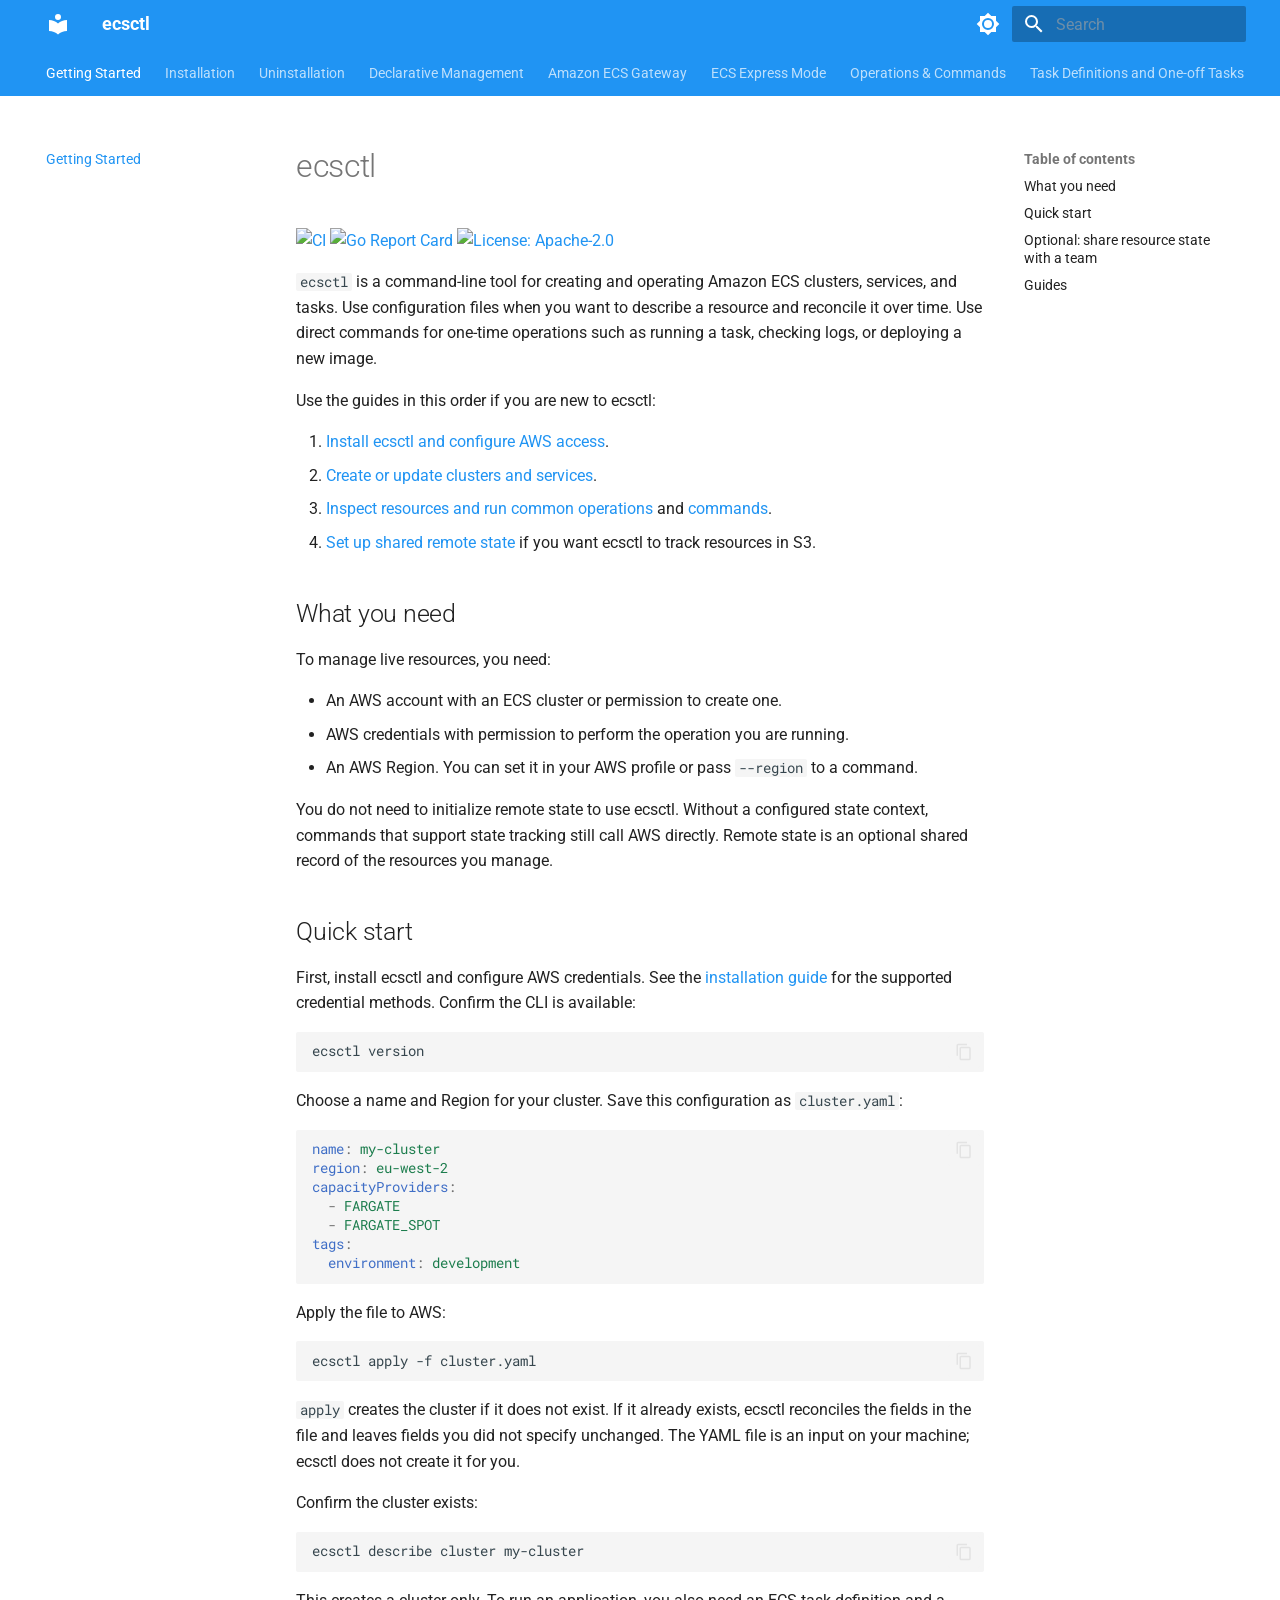
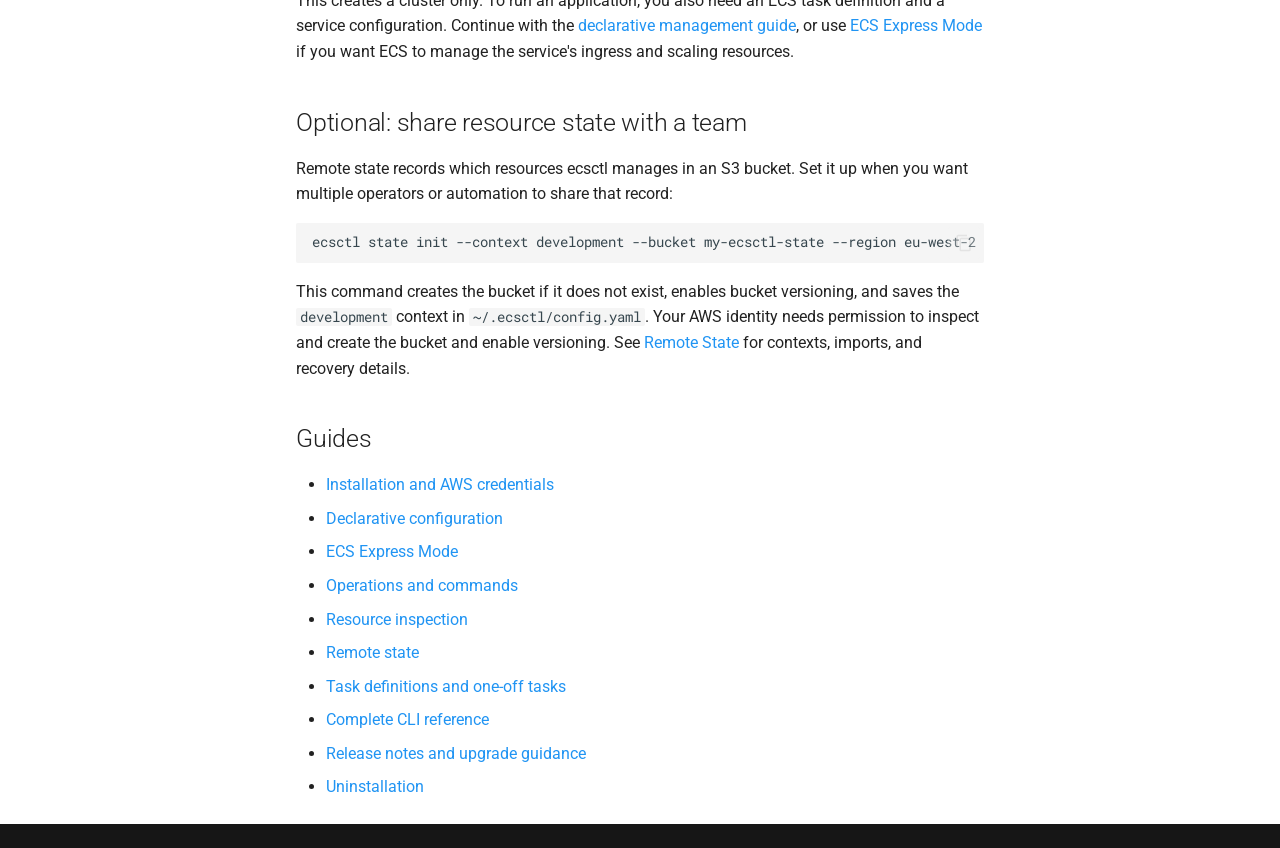
==== commit 2abbd8b5: "Deployed 389bbe5 with MkDocs version: 1.6.1" ====
--- a/index.html
+++ b/index.html
@@ -23,7 +23,7 @@
       
       
       <link rel="icon" href="assets/images/favicon.png">
-      <meta name="generator" content="mkdocs-1.6.1, mkdocs-material-9.8.0">
+      <meta name="generator" content="mkdocs-1.6.1, mkdocs-material-9.8.1">
     
     
       
@@ -291,6 +291,25 @@
   
   
     <li class="md-tabs__item">
+      <a href="gateway/" class="md-tabs__link">
+        
+  
+  
+    
+  
+  Amazon ECS Gateway
+
+      </a>
+    </li>
+  
+
+      
+        
+  
+  
+  
+  
+    <li class="md-tabs__item">
       <a href="express/" class="md-tabs__link">
         
   
@@ -638,6 +657,33 @@
     
   
     Declarative Management
+  
+
+    
+  </span>
+  
+  
+
+      </a>
+    </li>
+  
+
+    
+      
+      
+  
+  
+  
+  
+    <li class="md-nav__item">
+      <a href="gateway/" class="md-nav__link">
+        
+  
+  
+  <span class="md-ellipsis">
+    
+  
+    Amazon ECS Gateway
   
 
     
@@ -1038,7 +1084,7 @@
       <script id="__config" type="application/json">{"annotate": null, "base": ".", "features": ["navigation.tabs", "navigation.sections", "navigation.top", "search.suggest", "search.highlight", "content.code.copy", "content.code.annotate"], "search": "assets/javascripts/workers/search.a7633da7.min.js", "tags": null, "translations": {"clipboard.copied": "Copied to clipboard", "clipboard.copy": "Copy to clipboard", "search.result.more.one": "1 more on this page", "search.result.more.other": "# more on this page", "search.result.none": "No matching documents", "search.result.one": "1 matching document", "search.result.other": "# matching documents", "search.result.placeholder": "Type to start searching", "search.result.term.missing": "Missing", "select.version": "Select version"}, "version": null}</script>
     
     
-      <script src="assets/javascripts/bundle.c21346df.min.js"></script>
+      <script src="assets/javascripts/bundle.a5f9d56c.min.js"></script>
       
     
   </body>
